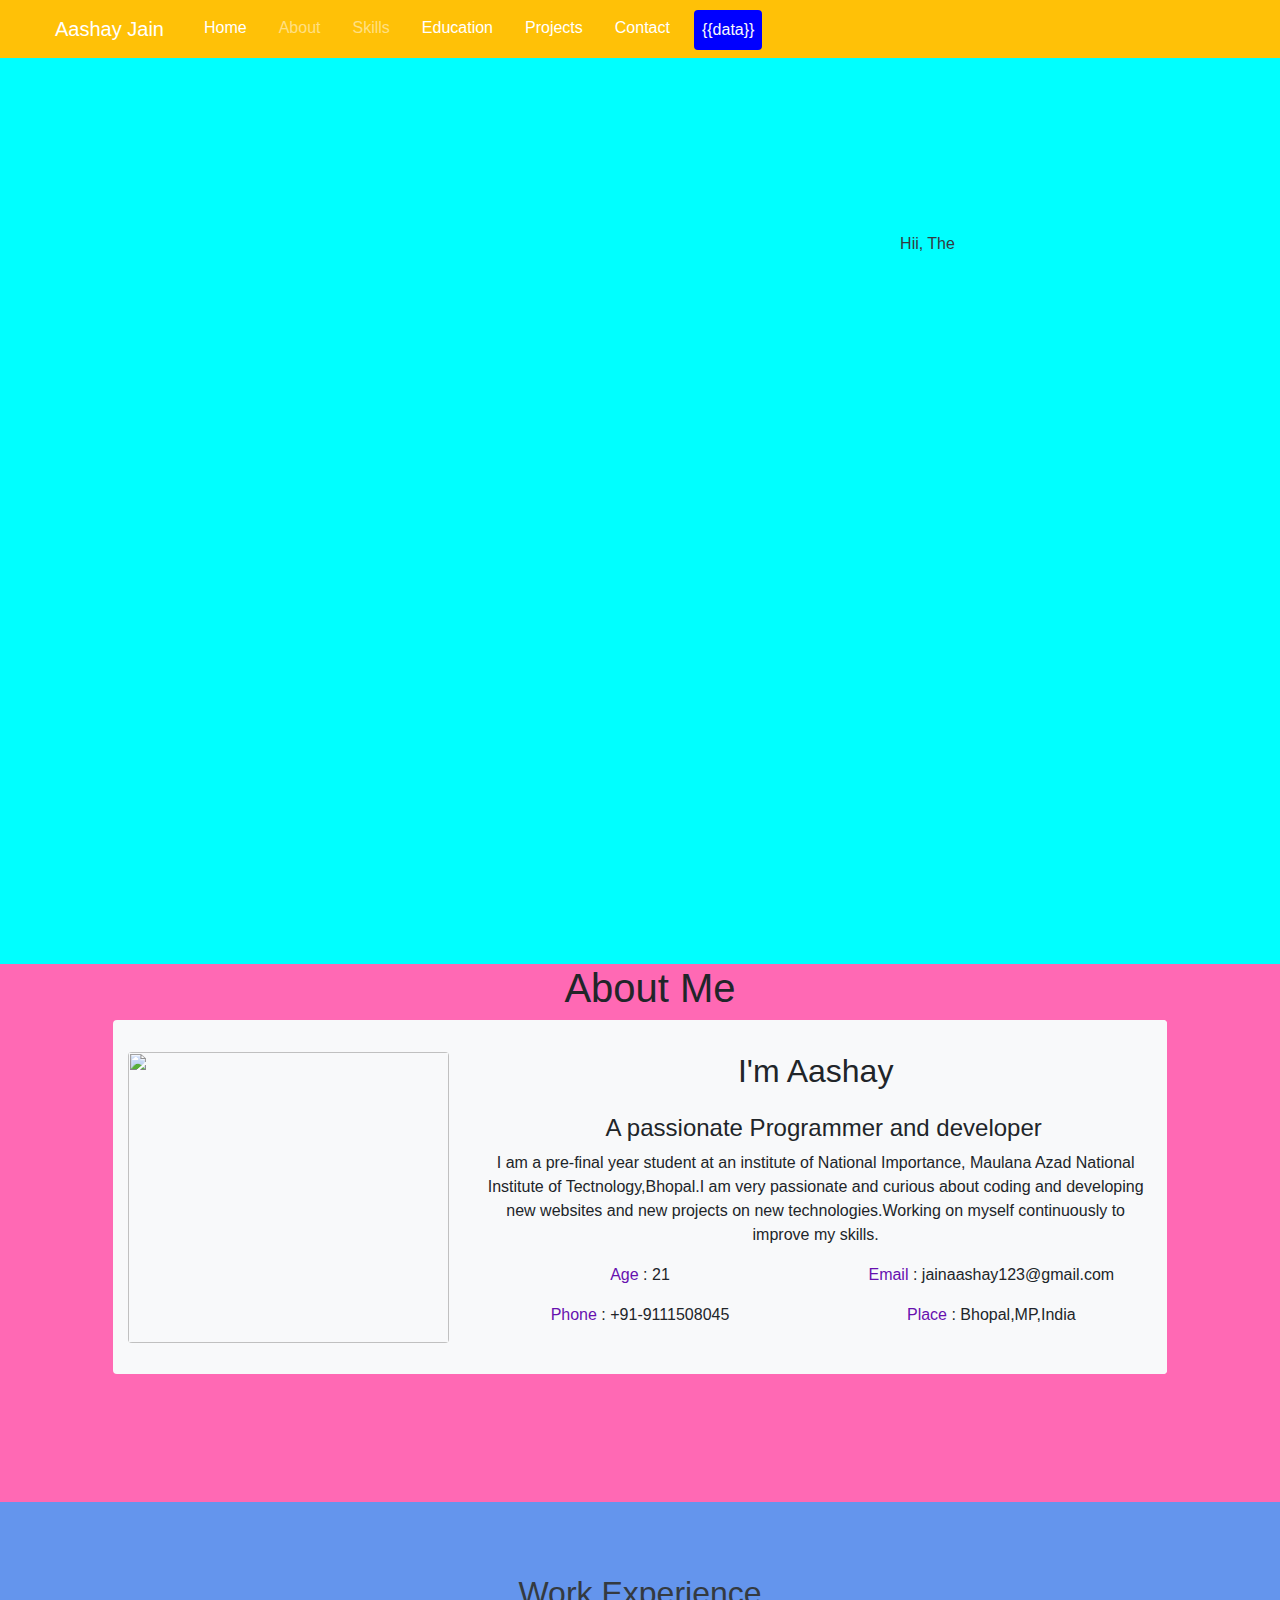
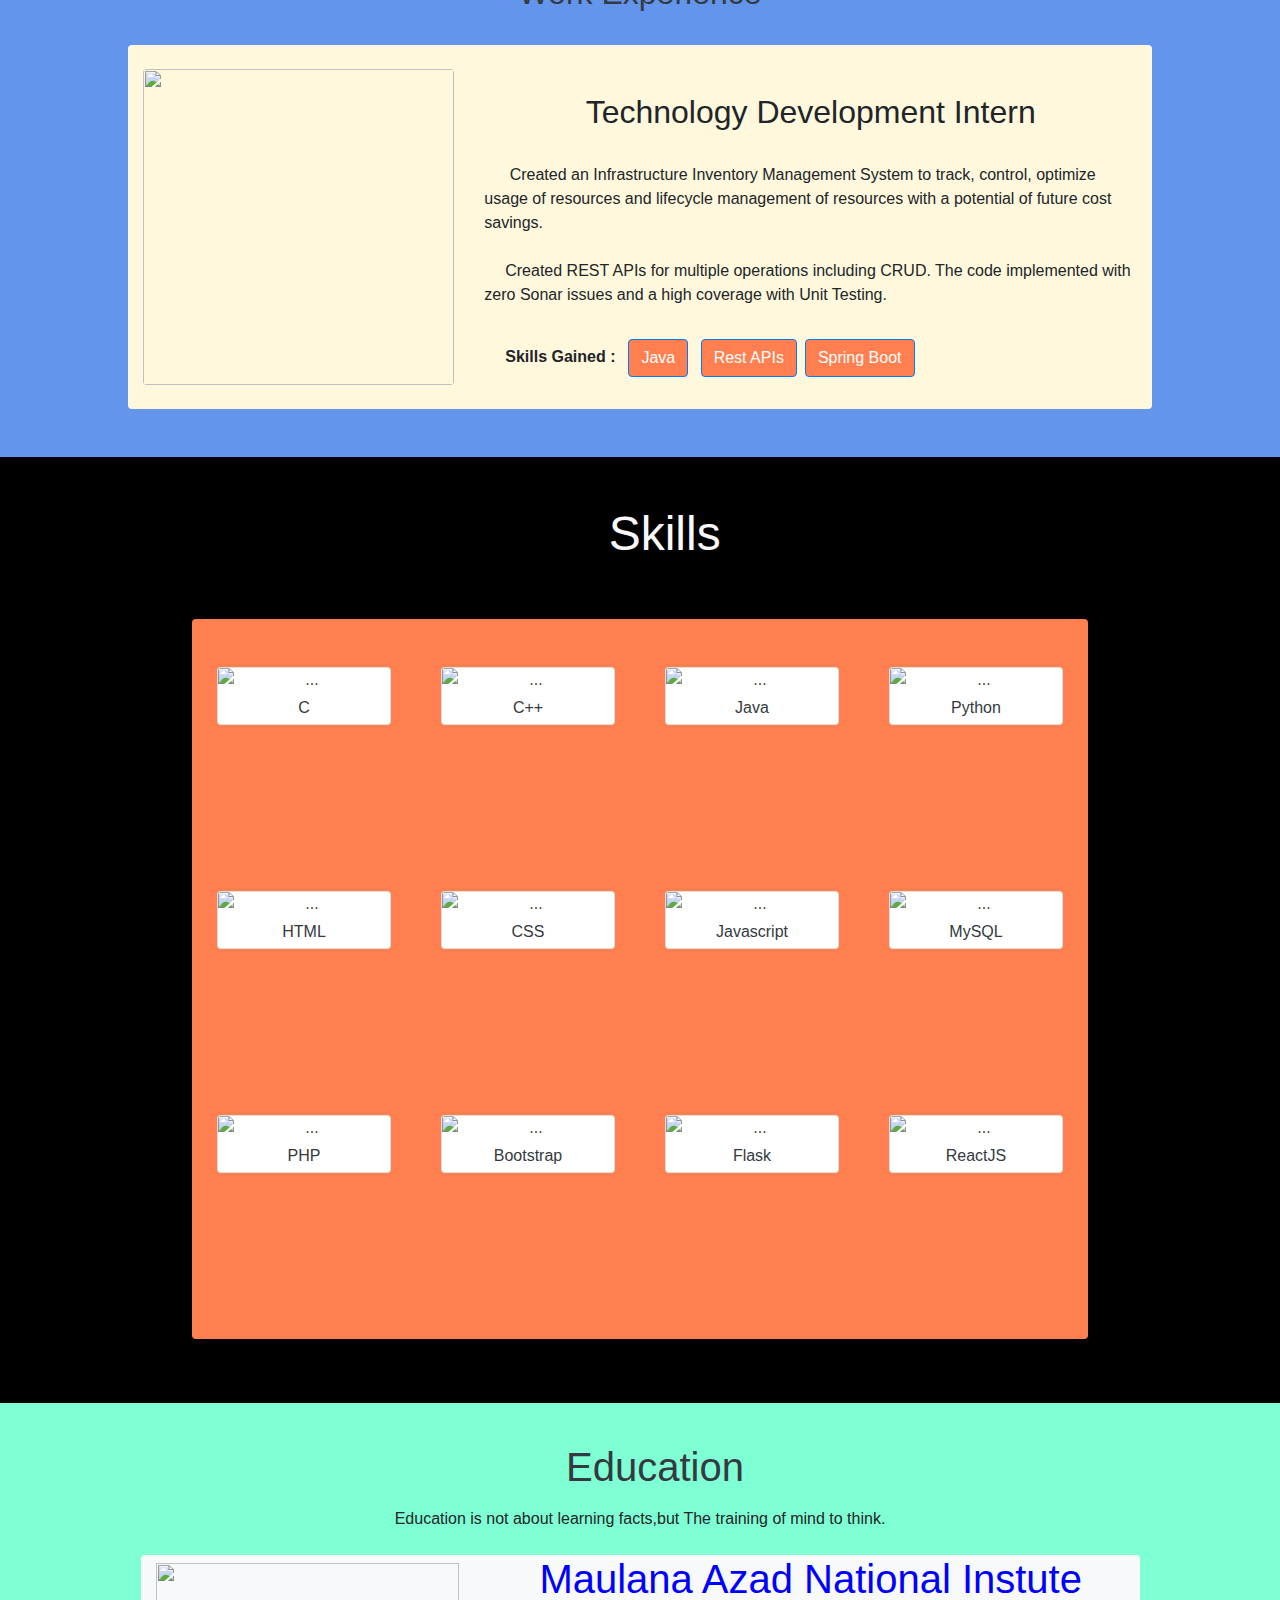
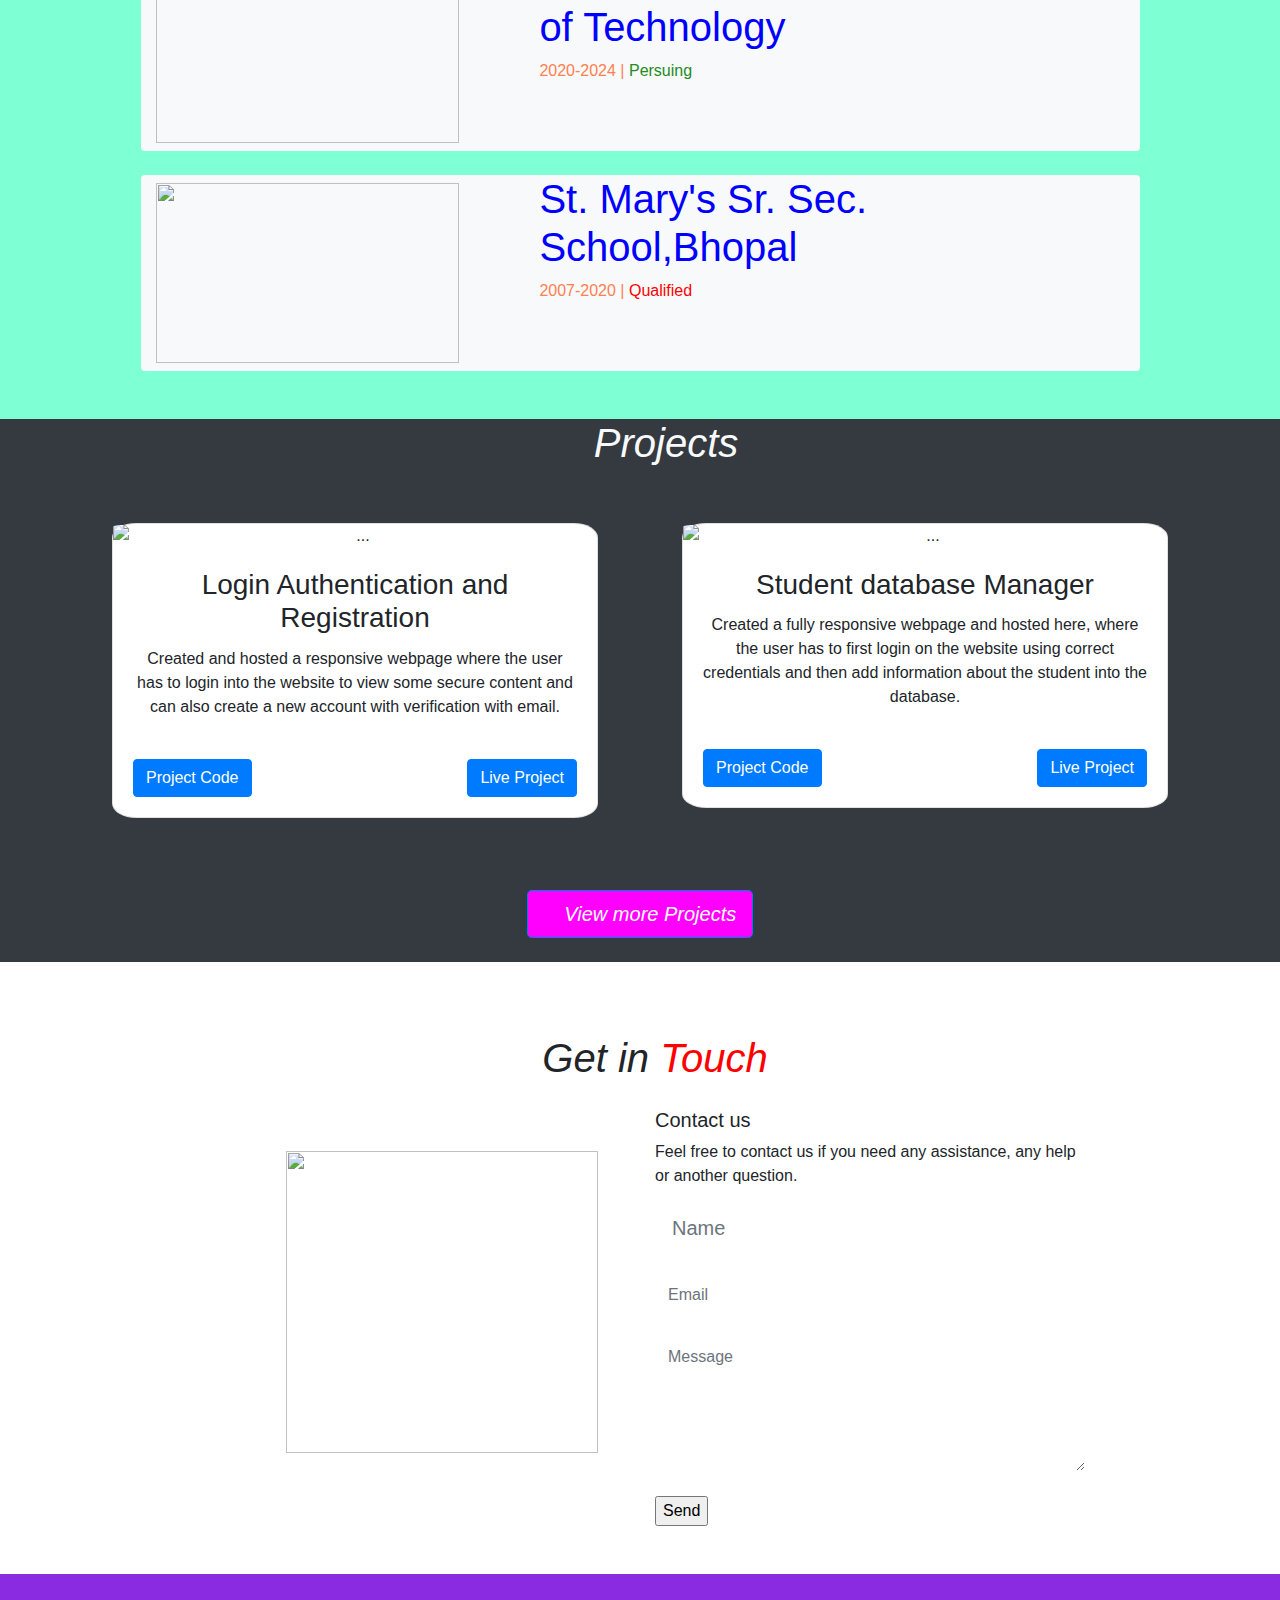
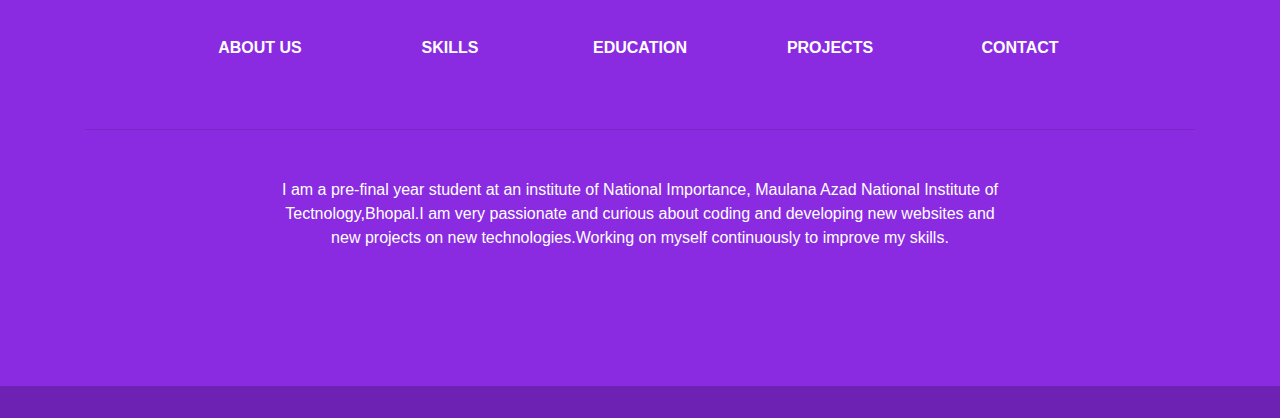
==== templates/index.html @ 1fad95d0 "Added Work Experience" ====
<!DOCTYPE html>
<html lang="en">

<head>
    <meta charset="UTF-8">
    <meta name="referrer" content="no-referrer-when-downgrade">
    <meta http-equiv="X-UA-Compatible" content="IE=edge">
    <meta name="viewport" content="width=device-width, initial-scale=1.0">
    <link rel="stylesheet" href="https://cdn.jsdelivr.net/npm/bootstrap@4.0.0/dist/css/bootstrap.min.css"
        integrity="sha384-Gn5384xqQ1aoWXA+058RXPxPg6fy4IWvTNh0E263XmFcJlSAwiGgFAW/dAiS6JXm" crossorigin="anonymous">
    <link rel="stylesheet" href="https://cdnjs.cloudflare.com/ajax/libs/font-awesome/4.7.0/css/font-awesome.min.css">
    <link href="https://cdn.jsdelivr.net/npm/bootstrap@5.3.0-alpha1/dist/css/bootstrap.min.css" rel="stylesheet"
        integrity="sha384-GLhlTQ8iRABdZLl6O3oVMWSktQOp6b7In1Zl3/Jr59b6EGGoI1aFkw7cmDA6j6gD" crossorigin="anonymous">
    <link rel="stylesheet" href="https://cdnjs.cloudflare.com/ajax/libs/font-awesome/5.15.3/css/all.min.css"
        integrity="sha512-iBBXm8fW90+nuLcSKlbmrPcLa0OT92xO1BIsZ+ywDWZCvqsWgccV3gFoRBv0z+8dLJgyAHIhR35VZc2oM/gI1w=="
        crossorigin="anonymous" referrerpolicy="no-referrer" />

    <link rel="stylesheet" href="static/css/style.css">


    <title>Document</title>
</head>

<body onload="myfunc1()">

    
    <nav class="navbar navbar-expand-md navbar-dark bg-warning fixed-top">
        <div class="container-fluid">
            <a class="navbar-brand fw-bold fs-3 mx-4 text-black " href="#">Aashay Jain</a>

            <button class="navbar-toggler ms-auto bg-dark" type="button" data-bs-toggle="collapse"
                data-bs-target="#collapseNavbar">
                <span class="navbar-toggler-icon fw-bold"></span>
            </button>

            <div class="navbar-collapse collapse" id="collapseNavbar">
                <ul class="navbar-nav ms-auto">
                    <li class="nav-item active  ">
                        <a class="nav-link fw-bold fs-4 mx-2 text-black text-center" href="#">Home</a>
                    </li>
                    <li class="nav-item  ">
                        <a class="nav-link fw-bold fs-4 mx-2 text-black text-center" href="#about">About</a>
                    </li>
                    <li class="nav-item  ">
                        <a class="nav-link fw-bold fs-4 mx-2 text-black text-center" href="#skills">Skills</a>
                    </li>
                    <li class="nav-item active  ">
                        <a class="nav-link fw-bold fs-4 mx-2 text-black text-center" href="#education">Education</a>
                    </li>
                    <li class="nav-item active  ">
                        <a class="nav-link fw-bold fs-4 mx-2 text-black text-center" href="#projects">Projects</a>
                    </li>
                    <li class="nav-item active  ">
                        <a class="nav-link fw-bold fs-4 mx-2 text-black text-center " href="#contact">Contact</a>
                    </li>
                    <li class="nav-item active  ">
                        <div style="padding-top: 2%;"> <a
                                class="nav-link fw-bold fs-5 mx-2 text-light text-center rounded" href="/login"
                                style="border-radius:10% ;background-color: blue;" id="l">{{data}}</a></div>
                    </li>
                </ul>

            </div>

        </div>
    </nav>

    <div style="background-color: aqua;padding-bottom: 5%;">

        <div class="row fs-1 fw-bold " style="padding-top: 20vh ;padding-left: 5%;padding-right: 5%;height:100vh"
            className="x">
            <div class="col" style="width:30%">
                <img src="static/images/hello.gif" alt=""
                    style="border-radius:50%;min-width:20vh;margin-left:15%;margin-right:10%;width:60%;min-height: 50vh;margin-top: 20vh;float:right"
                    id="hello">
            </div>

            <div class="col bubble bubble-bottom-left text-light mx-3  text-center "
                style="height:fit-content;border-radius: 10%;">

                <div class="text-dark my-3 fs-1" style="padding-top: 4vh;" id="mg1"> </div>
                <div class="text-dark my-5 fs-1" id="mg2"> </div>


                <a href="https://www.linkedin.com/in/aashay-jain-132b0b227" target="_blank"><i
                        class="fab fa-linkedin fs-1 mx-1"></i></a>
                <a href="https://github.com/jainAashay/" target="_blank"><i class="fab fa-github fs-1 mx-1"
                        style="color:black;"></i></a>



                <a href="https://instagram.com/aashay_jain20?igshid=ZDdkNTZiNTM=" target="_blank" style="color:red;"><i
                        class="fab fa-instagram fs-1 mx-1"></i></a>


            </div>


        </div>
        <div class="col bubble bubble-bottom-left text-light mx-3 text-center "
            style="height:fit-content;border-radius: 10%;display:none" className="m">

            <div class="text-dark my-3 fs-1" style="padding-top: 4vh;"> HII , There </div>
            <div class="text-dark my-5 fs-1"> I'm Aashay Jain </div>


            <a href="#"><i class="fab fa-linkedin fs-1 mx-1"></i></a>
            <a href="#"><i class="fab fa-linkedin fs-1 mx-1"></i></a>



            <a href="#" style="color:black;"><i class="fab fa-github fs-1 mx-1"></i></a>
            <a href="#" style="color: red;"><i class="fab fa-instagram fs-1 mb-3 "></i></a>

        </div>
    </div>
























    <div id="about" style="background-color: hotpink;">
        <div class=" " style="height:fit-content">
            <div>
                <h1 class="fw-bold  text-center"><i class="fas fa-grin text"
                        style="margin-top:8vh;margin-bottom: 4vh;"></i>&nbsp About Me</h1>
            </div>
            <div class="justify-content-center " style="padding-left: 10%;padding-right: 10%;padding-bottom: 10%;">
                <div class="row shadow-lg bg-light rounded text-center" style="height:80%;">
                    <div class="col-sm-12 col-md-4 " style="padding-top: 3%;padding-bottom: 3%;">
                        <img id="imgp" src="static/images/personal.jpg" alt="" style="width:100%;height:100%"
                            class="bg-body-tertiary rounded">
                    </div>
                    <div class="col-sm-12 col-md-8 fs-3 bg-light rounded " id="anim"
                        style="padding-top: 3%;padding-bottom: 3%;">
                        <h2 class="fw-bold pb-3" style="">I'm Aashay</h2>
                        <h4 class="fw-bold ml-3" style="">A passionate Programmer and developer</h4>
                        <p class="fs-4" style="">I am a pre-final year student at an institute of National
                            Importance, Maulana Azad National Institute of Tectnology,Bhopal.I am very passionate and
                            curious about coding and developing new websites and new projects on new
                            technologies.Working on
                            myself continuously to improve my skills. </p>
                        <div class="row fs-5 fw-bold" style="">
                            <div class="col-md-6 col-sm-12 ">
                                <span style="color:rgb(103, 16, 175)"> Age</span> : 21

                            </div>
                            <div class="col-md-6 col-sm-12 ">
                                <span style="color:rgb(103, 16, 175)"> Email</span> : jainaashay123@gmail.com

                            </div>

                        </div>
                        <div class="row fs-5 my-3" style="">
                            <div class="col-md-6 col sm-12 fw-bold">
                                <span style="color:rgb(103, 16, 175)"> Phone</span> : +91-9111508045

                            </div>
                            <div class="col-md-6 col-sm-12 fw-bold">
                                <span style="color:rgb(103, 16, 175)"> Place</span> : Bhopal,MP,India

                            </div>

                        </div>
                    </div>
                </div>
            </div>
        </div>
    </div>



    <div style="background-color: cornflowerblue;">


        <div class="container py-5" style="width:80%">

            <h2 class="text-center text-dark fw-bold py-4 fs-1">
                <i class='fas fa-pen-alt' class="fs-1"></i> Work Experience
            </h2>


            <div class="row shadow-lg rounded py-4" style="background-color: cornsilk;">

                <div class="col-sm-12 col-md-4">

                    <img src="/static/images/Logo1.png" alt="" style="width: 100%; height: 100%;"
                        class="bg-body-tertiary rounded">

                </div>
                <div class="col-sm-12 col-md-8">
                    <h2 class="text-center fw-bold py-4 px-3">Technology Development Intern</h2>
                    <div class="fs-5">
                        &nbsp;<i class='fas fa-thumbs-up' style="color:green"></i>&nbsp;
                        Created an Infrastructure Inventory Management System to
                        track, control, optimize usage of resources and lifecycle
                        management of resources with a potential of future cost savings.<br><br> &nbsp;<i
                            class='fas fa-thumbs-up' style="color:green"></i> Created REST APIs for multiple operations
                        including CRUD. The code implemented with zero Sonar issues and a high coverage with Unit
                        Testing.
                        <br> <br> &nbsp;<i class='fas fa-thumbs-up' style="color:green"></i>

                        <b>Skills Gained : &nbsp;</b><button class="btn btn-primary fw-bold my-2 mx-1"
                            style="background-color: coral;">Java</button> <button
                            class="btn btn-primary fw-bold my-2 mx-1" style="background-color: coral;">Rest APIs</button><button class="btn btn-primary fw-bold my-2 mx-1"
                            style="background-color: coral;">Spring Boot</button> 
                    </div>
                </div>
            </div>
        </div>
    </div>

    




    <div style="background-color: black;padding-bottom: 5%;">
        <h1 class="text-center fw-bold py-5 text-light" style="font-size: xxx-large">
            <i class="fas fa-code "></i> Skills
        </h1>
        <div class="container text-light shadow-lg rounded pt-5 " id="skills"
            style="width:70%;background-color: coral;">








            <div class="row text-center rounded text-dark " style="height:fit-content">
                <div class="col-6 col-md-3 col-sm-6 rounded shadow-lg" style="aspect-ratio: 1;">

                    <div class="card rounded shadow-lg text-center" style="margin-left: 5%;margin-right:5%;">
                        <img src="static/images/C.png" class="card-img-top" alt="..." style="height:75%;">
                        <div class="card-body p-1 fw-bold fs-5">
                            <p class="card-text" style="margin-top:0px;"> C</p>
                        </div>
                    </div>

                </div>
                <div class="col-6 col-md-3 col-sm-6  rounded shadow-lg" style="aspect-ratio: 1;">

                    <div class="card" style="margin-left: 5%;margin-right:5%;">
                        <img src="static/images/C++.png" class="card-img-top " alt="..." style="height:75%;">
                        <div class="card-body p-1 fw-bold fs-5">
                            <p class="card-text" style="margin-top:0px;"> C++</p>
                        </div>
                    </div>
                </div>
                <div class="col-6 col-md-3 col-sm-6  rounded shadow-lg" style="aspect-ratio: 1;">

                    <div class="card" style="margin-left: 5%;margin-right:5%;">
                        <img src="static/images/Java.png" class="card-img-top" alt="..." style="height:75%;">
                        <div class="card-body p-1 fw-bold fs-5">
                            <p class="card-text" style="margin-top:0px;">Java</p>
                        </div>
                    </div>
                </div>

                <div class="col-6 col-md-3 col-sm-6  rounded shadow-lg" style="aspect-ratio: 1;">

                    <div class="card" style="margin-left: 5%;margin-right:5%;">
                        <img src="static/images/Python.png" class="card-img-top" alt="..." style="height:75%;">
                        <div class="card-body p-1 fw-bold fs-5">
                            <p class="card-text" style="margin-top:0px;">Python</p>
                        </div>
                    </div>
                </div>


            </div>

            <div class="row text-center rounded" style="height:fit-content">
                <div class="col-6 col-md-3 col-sm-6  rounded shadow-lg text-dark" style="aspect-ratio: 1;">

                    <div class="card" style="margin-left: 5%;margin-right:5%;">
                        <img src="static/images/html.png" class="card-img-top" alt="..." style="height:75%;">
                        <div class="card-body p-1 fw-bold fs-5">
                            <p class="card-text" style="margin-top:0px;"> HTML</p>
                        </div>
                    </div>
                </div>
                <div class="col-6 col-md-3 col-sm-6  rounded shadow-lg text-dark" style="aspect-ratio: 1;">

                    <div class="card" style="margin-left: 5%;margin-right:5%;">
                        <img src="static/images/css.png" class="card-img-top" alt="..." style="height:75%;">
                        <div class="card-body p-1 fw-bold fs-5">
                            <p class="card-text" style="margin-top:0px;"> CSS</p>
                        </div>
                    </div>
                </div>
                <div class="col-6 col-md-3 col-sm-6  rounded shadow-lg text-dark" style="aspect-ratio: 1;">

                    <div class="card" style="margin-left: 5%;margin-right:5%;">
                        <img src="static/images/js.png" class="card-img-top" alt="..." style="height:75%;">
                        <div class="card-body p-1 fw-bold fs-5">
                            <p class="card-text" style="margin-top:0px;">Javascript</p>
                        </div>
                    </div>
                </div>

                <div class="col-6 col-md-3 col-sm-6  rounded shadow-lg text-dark" style="aspect-ratio: 1;">

                    <div class="card" style="margin-left: 5%;margin-right:5%;">
                        <img src="static/images/Mysql.png" class="card-img-top" alt="..." style="height:75%;">
                        <div class="card-body p-1 fw-bold fs-5">
                            <p class="card-text" style="margin-top:0px;">MySQL</p>
                        </div>
                    </div>
                </div>


            </div>

            <div class="row text-center rounded" style="height:fit-content">
                <div class="col-6 col-md-3 col-sm-6  rounded shadow-lg text-dark" style="aspect-ratio: 1;">

                    <div class="card" style="margin-left: 5%;margin-right:5%;">
                        <img src="static/images/php.png" class="card-img-top" alt="..." style="height:75%;">
                        <div class="card-body p-1 fw-bold fs-5">
                            <p class="card-text" style="margin-top:0px;"> PHP</p>
                        </div>
                    </div>
                </div>
                <div class="col-6 col-md-3 col-sm-6  rounded shadow-lg text-dark" style="aspect-ratio: 1;">

                    <div class="card" style="margin-left: 5%;margin-right:5%;">
                        <img src="static/images/Bootstrap.png" class="card-img-top" alt="..." style="height:75%;">
                        <div class="card-body p-1 fw-bold fs-5">
                            <p class="card-text" style="margin-top:0px;"> Bootstrap</p>
                        </div>
                    </div>
                </div>
                <div class="col-6 col-md-3 col-sm-6  rounded shadow-lg text-dark" style="aspect-ratio: 1;">

                    <div class="card" style="margin-left: 5%;margin-right:5%;">
                        <img src="static/images/flask.png" class="card-img-top" alt="..." style="height:75%;">
                        <div class="card-body p-1 fw-bold fs-5">
                            <p class="card-text" style="margin-top:0px;">Flask</p>
                        </div>
                    </div>
                </div>

                <div class="col-6 col-md-3 col-sm-6 rounded shadow-lg text-dark" style="aspect-ratio: 1;">

                    <div class="card" style="margin-left: 5%;margin-right:5%;">
                        <img src="static/images/react.png" class="card-img-top" alt="..." style="height:75%;">
                        <div class="card-body p-1 fw-bold fs-5">
                            <p class="card-text" style="margin-top:0px;">ReactJS</p>
                        </div>
                    </div>
                </div>


            </div>






        </div>

    </div>





    <div class="" id="education" style="background-color: aquamarine;">
        <div class="container py-4">
            <h1 class="text-center fw-bold text-dark my-3"> <i class="fas fa-graduation-cap"></i>Education</h1>
            <p class="text-center fs-3">Education is not about learning facts,but The training of mind to think.</p>
            <div class="row shadow-lg rounded my-4 bg-light" style="margin-left:5%;margin-right: 5%;">
                <div class="col-12 col-sm-4 col-md-4 my-2">
                    <img src="static/images/manit.jfif" alt="" style="width:100%;height:20vh;">
                </div>
                <div class="col-12 col-sm-8 col-md-8">
                    <h1 class="fs-3 fw-bold " style="color:blue;padding-left: 8%;"> Maulana Azad National Instute of
                        Technology</h1>
                    <p class="fs-2" style="padding-left: 8%;color:coral">2020-2024 <span class="">|</span> <span
                            class="fw-bold fs-3 " style="color:forestgreen">Persuing</span></p>
                </div>


            </div>
            <div class="row shadow-lg rounded my-4 bg-light" style="margin-left:5%;margin-right: 5%;">
                <div class="col-12 col-sm-4 col-md-4 my-2">
                    <img src="static/images/school.jfif" alt="" style="width:100%;height:20vh;">
                </div>
                <div class="col-12 col-sm-8 col-md-8">
                    <h1 class="fs-3 fw-bold " style="color:blue;padding-left: 8%;"> St. Mary's Sr. Sec. School,Bhopal
                    </h1>
                    <p class="fs-2" style="padding-left: 8%;color:coral">2007-2020 <span class="">|</span> <span
                            class="fw-bold fs-3" style="color:red">Qualified</span></p>
                </div>


            </div>
        </div>

    </div>


    <div class="bg-dark" id="projects">
        <div class="container ">
            <h1 class="fw-bold fs-1 text-center text-light "><i class="fas fa-desktop" style="margin-top:6vh;">&nbsp
                    Projects</i></h1>

            <div class="row">
                <div class="col-sm-12 col-md-6 shadow-lg mt-5 mb-5 text-center">
                    <div class="card " style="width: 90%;border-radius:5%;margin-left: 5%;margin-right: 5%;">
                        <img src="static/images/login.png" class="card-img-top" alt="..."
                            style="border-top-left-radius:10%;border-top-right-radius:10%">
                        <div class="card-body" style="border-radius: 5%;">
                            <h3 class="card-title text-center fw-bold">Login Authentication and Registration</h3>
                            <p class="card-text text-center fs-5">Created and hosted a responsive webpage where the user
                                has to login into the website to view some secure content and can also create a new account
                                with verification with email.
                            </p>
                        </div>

                        <div class="card-body" style="border-radius: 5%;">
                            <a href="#" class="btn btn-primary fs-6 " style="float:left" target="_blank">Project
                                Code</a>
                            <a href="/login" class="btn btn-primary fs-6" style="float: right;" target="_blank">Live
                                Project</a>
                        </div>
                    </div>
                </div>

                <div class="col-sm-12 col-md-6 shadow-lg mt-5 mb-5 text-center">
                    <div class="card " style="width: 90%;border-radius:5%;margin-left: 5%;margin-right: 5%;">
                        <img src="static/images/DB.png" class="card-img-top" alt="..."
                            style="border-top-left-radius:10%;border-top-right-radius:10%">
                        <div class="card-body" style="border-radius: 5%;">
                            <h3 class="card-title text-center fw-bold">Student database Manager</h3>
                            <p class="card-text text-center fs-5">Created a fully responsive webpage and hosted here,
                                where the user has to first login on the website using correct credentials and then add information about the student
                                into
                                the database.</p>
                        </div>

                        <div class="card-body" style="border-radius: 5%;">
                            <a href="https://github.com/jainAashay/Student-Information-Management-System"
                                class="btn btn-primary fs-6 " style="float:left" target="_blank">Project Code</a>
                            <a href="/information" class="btn btn-primary fs-6" style="float: right;"
                                target="_blank">Live Project</a>
                        </div>
                    </div>
                </div>
            </div>
            <div class="text-center py-4">
                <a class="btn btn-primary btn-lg " style="background-color: magenta;" data-toggle="collapse"
                    href="#collapseExample" role="button" aria-expanded="false" aria-controls="collapseExample"
                    onclick="disappear()" id="y">
                    <i class="fas fa-eye "> View more Projects</i>
                </a>

            </div>
            <div class="collapse" id="collapseExample">
                <div class="row">
                    <div class="col-sm-12 col-md-6 shadow-lg mt-5 text-center">
                        <div class="card " style="width: 90%;border-radius:5%;margin-left: 5%;margin-right: 5%;">
                            <img src="static/images/otp.png" class="card-img-top" alt="..."
                                style="border-top-left-radius:10%;border-top-right-radius:10%">
                            <div class="card-body">
                                <h3 class="card-title text-center fw-bold">OTP Verification</h3>
                                <p class="card-text text-center fs-5">Created a GUI based OTP Verification program to
                                    send and verify OTP via Email with a validity of 30 seconds.</p>
                            </div>

                            <div class="card-body" style="border-radius: 5%;">
                                <a href="https://github.com/jainAashay/OTP-Verification" class="btn btn-primary fs-6 "
                                    style="float:left" target="_blank">Project Code</a>
                                <a href="/login" class="btn btn-primary fs-6" style="float: right;" target="_blank">Live
                                    Project</a>
                            </div>
                        </div>
                    </div>
                    <div class="col-sm-12 col-md-6 shadow-lg mt-5 text-center pb-4">
                        <div class="card " style="width: 90%;border-radius:5%;margin-left: 5%;margin-right: 5%;">
                            <img src="static/images/image.png" class="card-img-top" alt="..."
                                style="border-top-left-radius:10%;border-top-right-radius:10%;">
                            <div class="card-body">
                                <h3 class="card-title text-center fw-bold">Random Quote Generator</h3>
                                <p class="card-text text-center fs-5">Created a responsive website which generates
                                    random famous quotes according to the category wise choice of the user using API,
                                    HTML,CSS and Javascript.
                                </p>
                            </div>

                            <div class="card-body" style="border-radius: 5%;">
                                <a href="https://github.com/jainAashay/Quotes-Generator" class="btn btn-primary fs-6 "
                                    style="float:left" target="_blank">Project Code</a>
                                <a href="https://relaxed-travesseiro-a10b91.netlify.app/" class="btn btn-primary fs-6"
                                    style="float: right;" target="_blank">Live Project</a>
                            </div>
                        </div>
                    </div>


                </div>
            </div>
        </div>
    </div>









    <h1 class="text-center fs-1 " style="margin:2%;margin-top:8vh;"><i class="fas fa-comment fs-1">Get in <span
                style="color:red">Touch</span></i></h1>
    <div class="shadow-lg rounded" style="margin-left:10%;margin-right: 10%;" id="contact">
        <div class="row" style="margin-left:5%;margin-right: 5%;">
            <div class="col-sm-6 text-center">
                <img src="static/images/contact.png" alt=""
                    style="max-height:400px;width: 85%; height: 85%;margin-top: 10%;margin-left: 10%; float: right;"
                    id="iimg">
            </div>
            <div class="col-sm-6 contact-form-wrapper d-flex justify-content-center">
                <form action="/" class="contact-form" method="POST">
                    <h5 class="title fs-1 fw-bold">Contact us</h5>
                    <p class="description">Feel free to contact us if you need any assistance, any help or another
                        question.
                    </p>
                    <div>
                        <input type="text" class="form-control form-control-lg rounded border-white mb-4 form-input"
                            id="name" placeholder="Name" name="name" required>
                    </div>
                    <div>
                        <input type="email" class="form-control rounded border-white mb-4 form-input"
                            placeholder="Email" name="email" required>
                    </div>
                    <div>
                        <textarea id="message" class="form-control rounded border-white mb-4 form-text-area" rows="5"
                            cols="30" placeholder="Message" name="msg" required></textarea>
                    </div>
                    <div class="submit-button-wrapper">
                        <input type="submit" value="Send" onclick="Thanks()">
                    </div>
                </form>
            </div>
        </div>

    </div>

    <div>
        <!-- Footer -->
        <footer class="text-center text-white" style="background-color: blueviolet;width:100%;">
            <!-- Grid container -->
            <div class="container">
                <!-- Section: Links -->
                <section class="mt-5">
                    <!-- Grid row-->
                    <div class="row text-center d-flex justify-content-center pt-5">
                        <!-- Grid column -->
                        <div class="col-md-2 my-3">
                            <h6 class="text-uppercase font-weight-bold">
                                <a href="#about" class="text-white">About us</a>
                            </h6>
                        </div>
                        <!-- Grid column -->

                        <!-- Grid column -->
                        <div class="col-md-2 my-3">
                            <h6 class="text-uppercase font-weight-bold">
                                <a href="#skills" class="text-white">Skills</a>
                            </h6>
                        </div>
                        <!-- Grid column -->

                        <!-- Grid column -->
                        <div class="col-md-2 my-3">
                            <h6 class="text-uppercase font-weight-bold">
                                <a href="#education" class="text-white">Education</a>
                            </h6>
                        </div>
                        <!-- Grid column -->

                        <!-- Grid column -->
                        <div class="col-md-2 my-3">
                            <h6 class="text-uppercase font-weight-bold">
                                <a href="#projects" class="text-white">Projects</a>
                            </h6>
                        </div>
                        <!-- Grid column -->

                        <!-- Grid column -->
                        <div class="col-md-2 my-3">
                            <h6 class="text-uppercase font-weight-bold">
                                <a href="#contact" class="text-white">Contact</a>
                            </h6>
                        </div>
                        <!-- Grid column -->
                    </div>
                    <!-- Grid row-->
                </section>
                <!-- Section: Links -->

                <hr class="my-5" />

                <!-- Section: Text -->
                <section class="mb-5">
                    <div class="row d-flex justify-content-center">
                        <div class="col-lg-8 fs-5">
                            <p>
                                I am a pre-final year student at an institute of National Importance, Maulana Azad
                                National Institute of Tectnology,Bhopal.I am very passionate and curious about coding
                                and developing new websites and new projects on new technologies.Working on myself
                                continuously to improve my skills.
                            </p>
                        </div>
                    </div>
                </section>
                <!-- Section: Text -->

                <!-- Section: Social -->
                <section class="text-center mb-5">


                    <a href="https://instagram.com/aashay_jain20?igshid=ZDdkNTZiNTM=" class="text-white me-4 fs-2"
                        target="_blank">
                        <i class="fab fa-instagram"></i>
                    </a>
                    <a href="https://www.linkedin.com/in/aashay-jain-132b0b227" class="text-white me-4 fs-2"
                        target="_blank">
                        <i class="fab fa-linkedin"></i>
                    </a>
                    <a href="https://github.com/jainAashay/" class="text-white me-4 fs-2" target="_blank">
                        <i class="fab fa-github"></i>
                    </a>
                </section>
                <!-- Section: Social -->
            </div>
            <!-- Grid container -->

            <!-- Copyright -->
            <div class="text-center p-3" style="background-color: rgba(0, 0, 0, 0.2)">

            </div>
            <!-- Copyright -->
        </footer>
        <!-- Footer -->
    </div>






    <script src="https://ajax.googleapis.com/ajax/libs/jquery/3.6.3/jquery.min.js"></script>
    <script src="https://cdn.jsdelivr.net/npm/bootstrap@5.3.0-alpha1/dist/js/bootstrap.bundle.min.js"
        integrity="sha384-w76AqPfDkMBDXo30jS1Sgez6pr3x5MlQ1ZAGC+nuZB+EYdgRZgiwxhTBTkF7CXvN"
        crossorigin="anonymous"></script>
    <script>
        var j = 0, txt1 = "Hii, There", txt2 = "I'm Aashay Jain", i = 0;
        async function f1() {

            if (j < txt1.length) {

                document.getElementById("mg1").innerHTML += txt1.charAt(j);
                j++;
                setTimeout(f1, 100);
            }
        }
        async function f2() {

            if (i < txt2.length) {
                document.getElementById("mg2").innerHTML += txt2.charAt(i);
                i++;
                setTimeout(f2, 100);
            }
        }
        function myfunc1() {

            if (document.getElementById('l').innerHTML == "Sign Out") {

                document.getElementById("l").href = "/logout";
            }
            else {
                document.getElementById("l").href = "/login";
            }



            let txt = 'Hii There';
            console.log(txt);
            var speed = 25;
            var i = 0;
            f1();
            setTimeout(f2, 1100);


        }
        function disappear() {
            document.getElementById('y').style.display = 'none';
        }
        function Thanks()
        {
            alert("Thanks !! I will reach You soon")
        }
    </script>






    <!--Start of Tawk.to Script-->
    <script type="text/javascript">
        var Tawk_API = Tawk_API || {}, Tawk_LoadStart = new Date();
        (function () {
            var s1 = document.createElement("script"), s0 = document.getElementsByTagName("script")[0];
            s1.async = true;
            s1.src = 'https://embed.tawk.to/6415e93c4247f20fefe6ace0/1grqpe5hq';
            s1.charset = 'UTF-8';
            s1.setAttribute('crossorigin', '*');
            s0.parentNode.insertBefore(s1, s0);
        })();
    </script>
    <!--End of Tawk.to Script-->


    <script src="https://code.jquery.com/jquery-3.2.1.slim.min.js"
        integrity="sha384-KJ3o2DKtIkvYIK3UENzmM7KCkRr/rE9/Qpg6aAZGJwFDMVNA/GpGFF93hXpG5KkN"
        crossorigin="anonymous"></script>
    <script src="https://cdn.jsdelivr.net/npm/popper.js@1.12.9/dist/umd/popper.min.js"
        integrity="sha384-ApNbgh9B+Y1QKtv3Rn7W3mgPxhU9K/ScQsAP7hUibX39j7fakFPskvXusvfa0b4Q"
        crossorigin="anonymous"></script>
    <script src="https://cdn.jsdelivr.net/npm/bootstrap@4.0.0/dist/js/bootstrap.min.js"
        integrity="sha384-JZR6Spejh4U02d8jOt6vLEHfe/JQGiRRSQQxSfFWpi1MquVdAyjUar5+76PVCmYl"
        crossorigin="anonymous"></script>
</body>

</html>
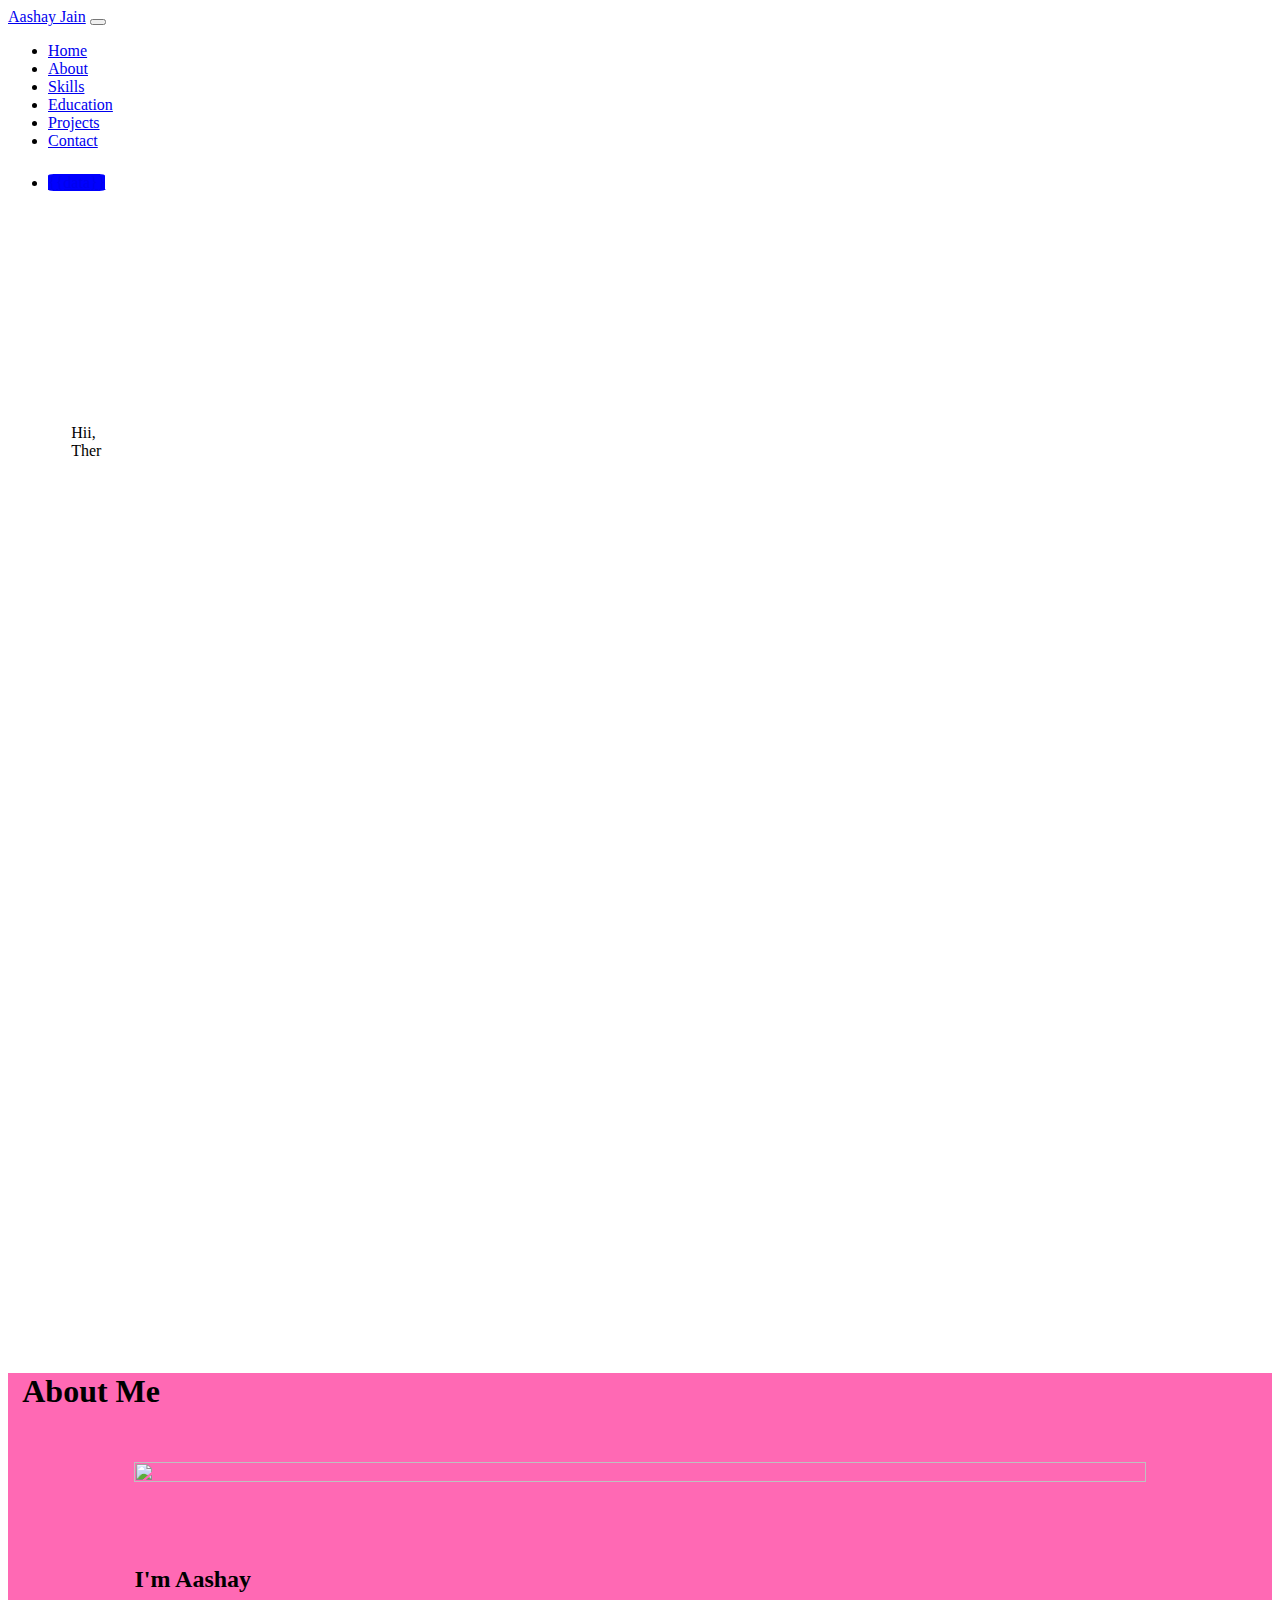
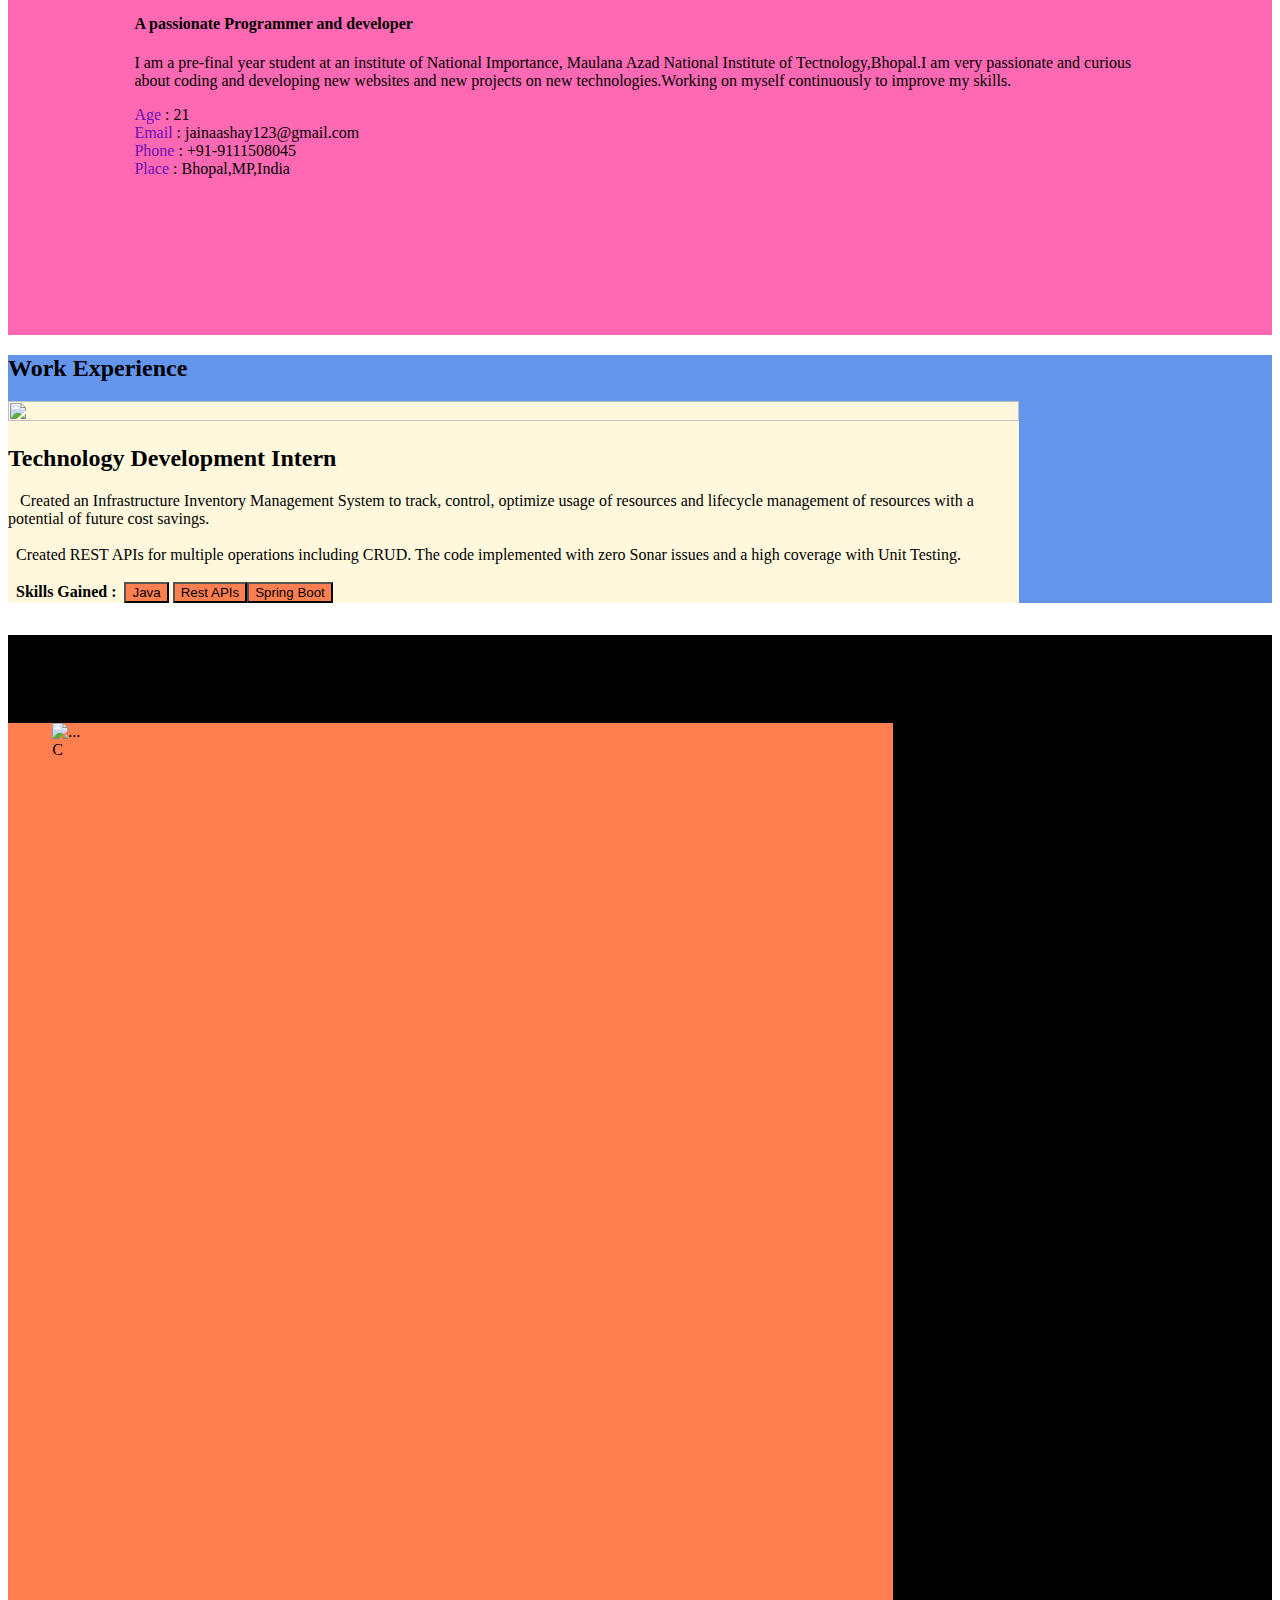
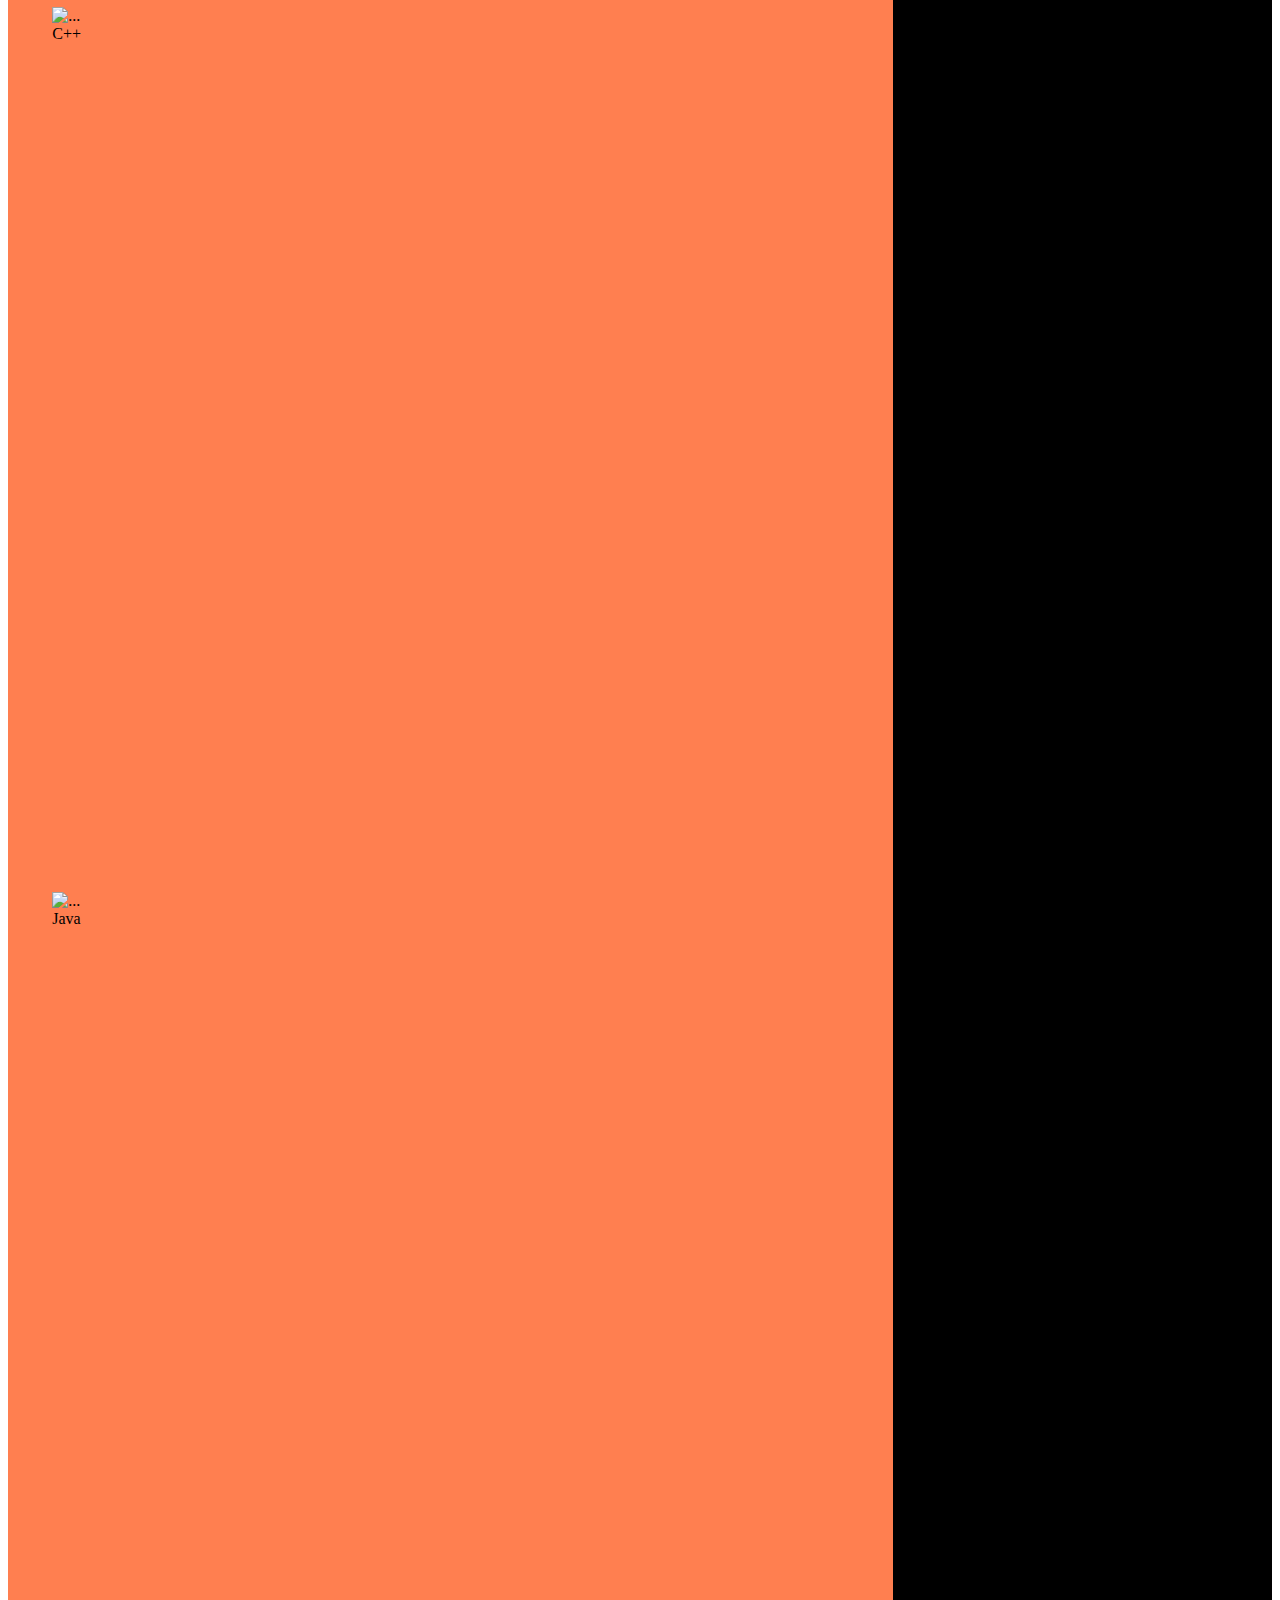
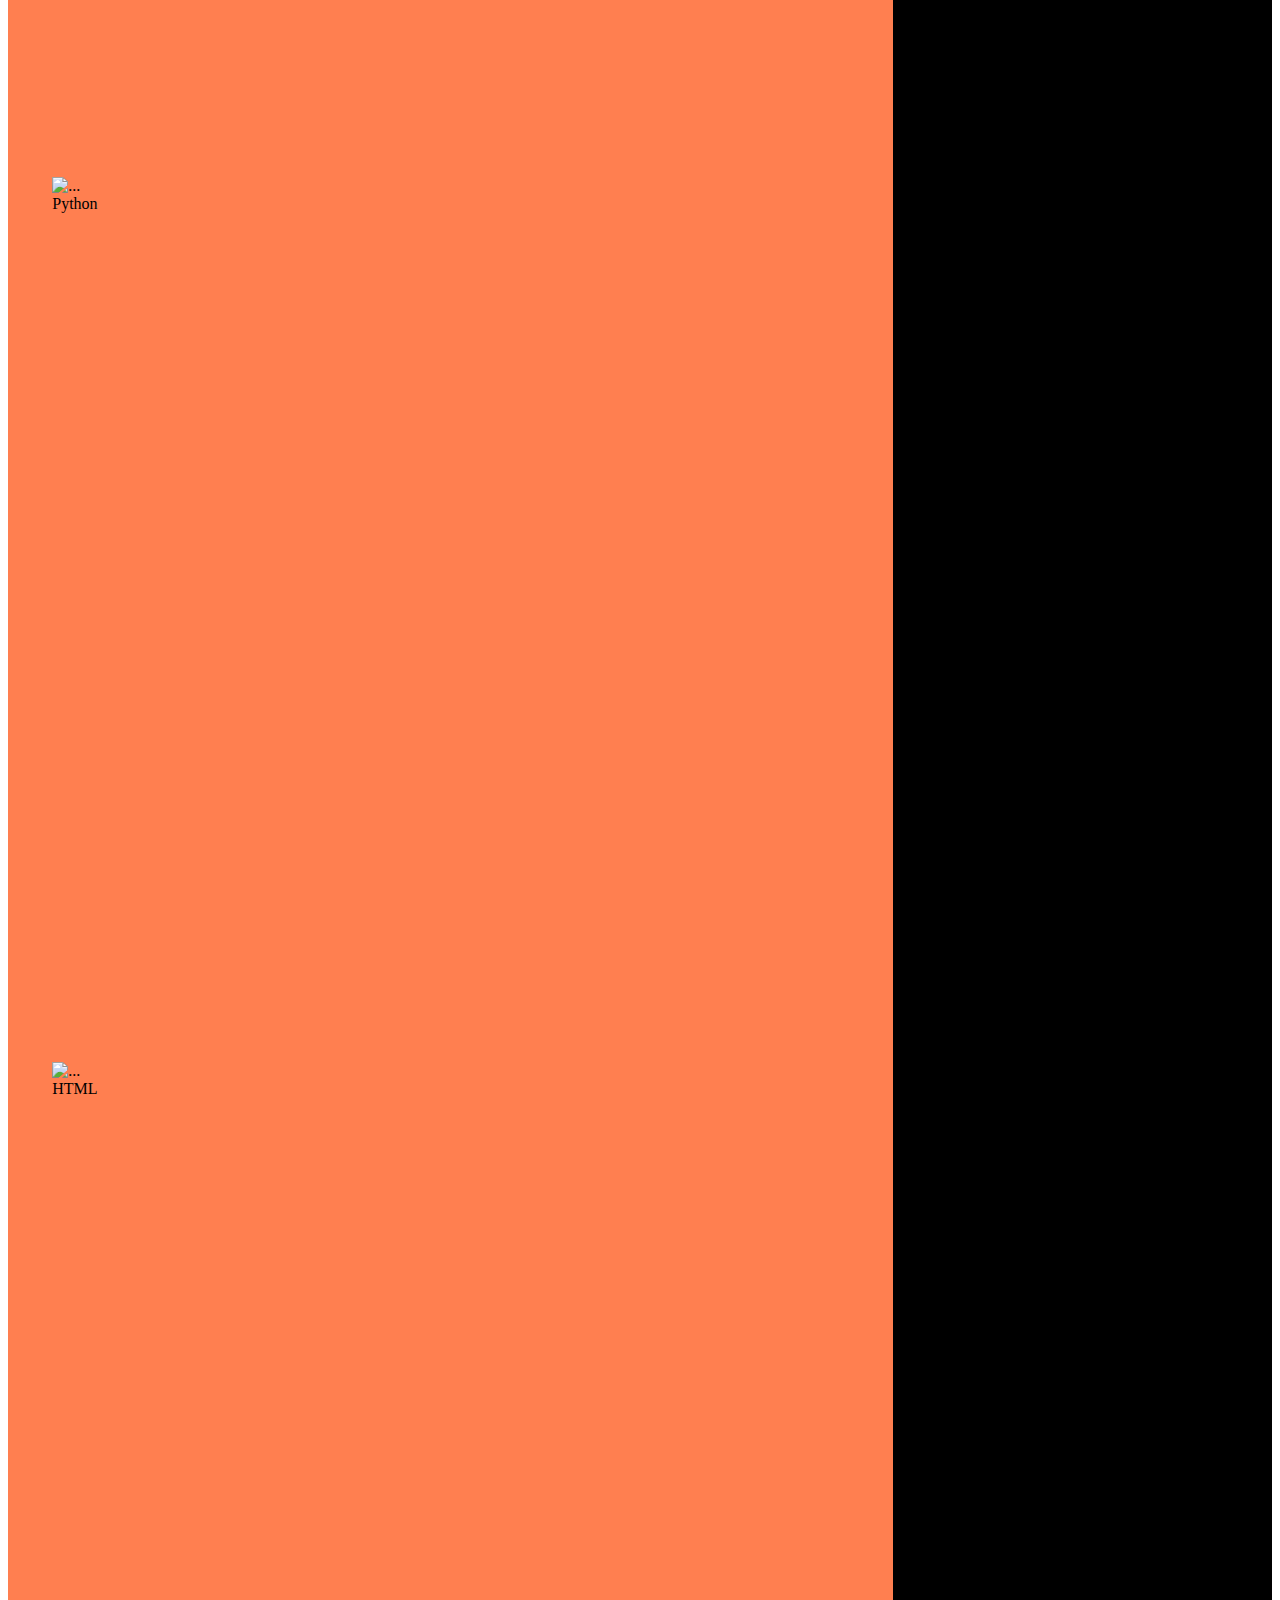
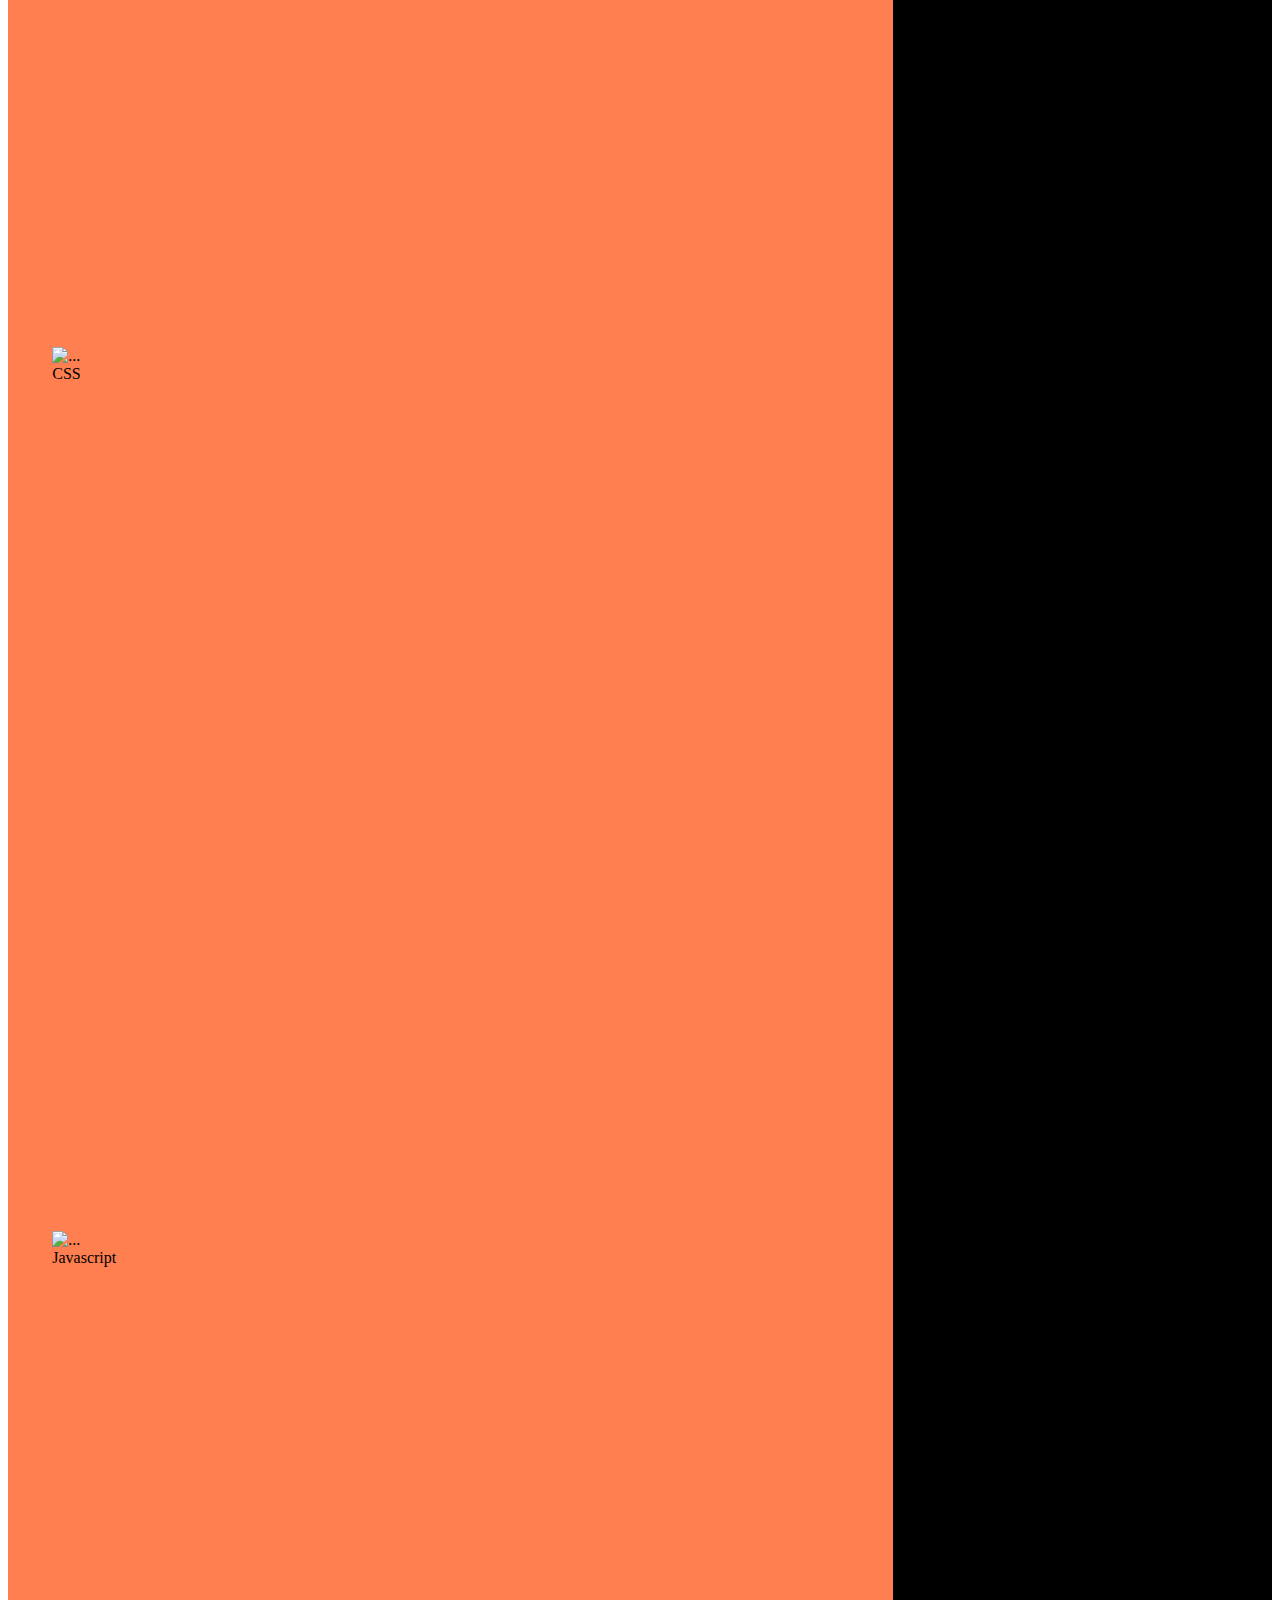
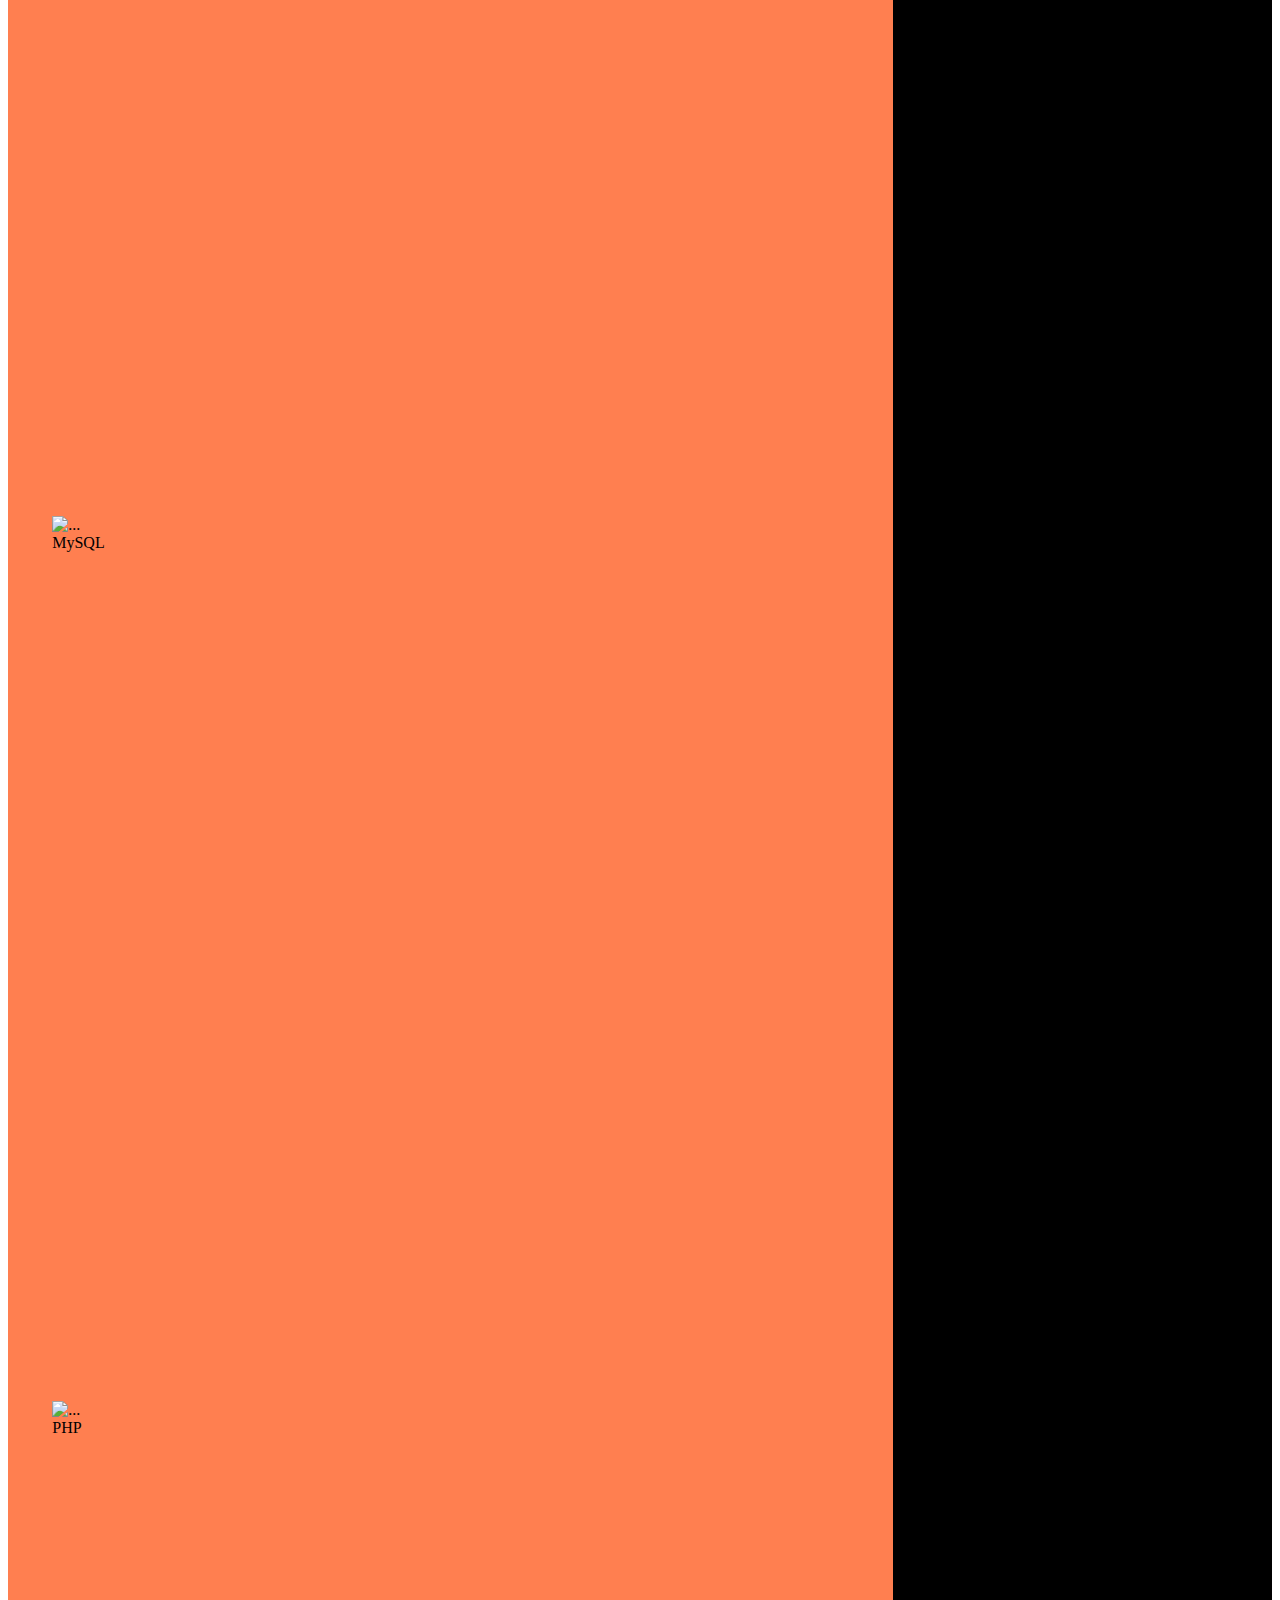
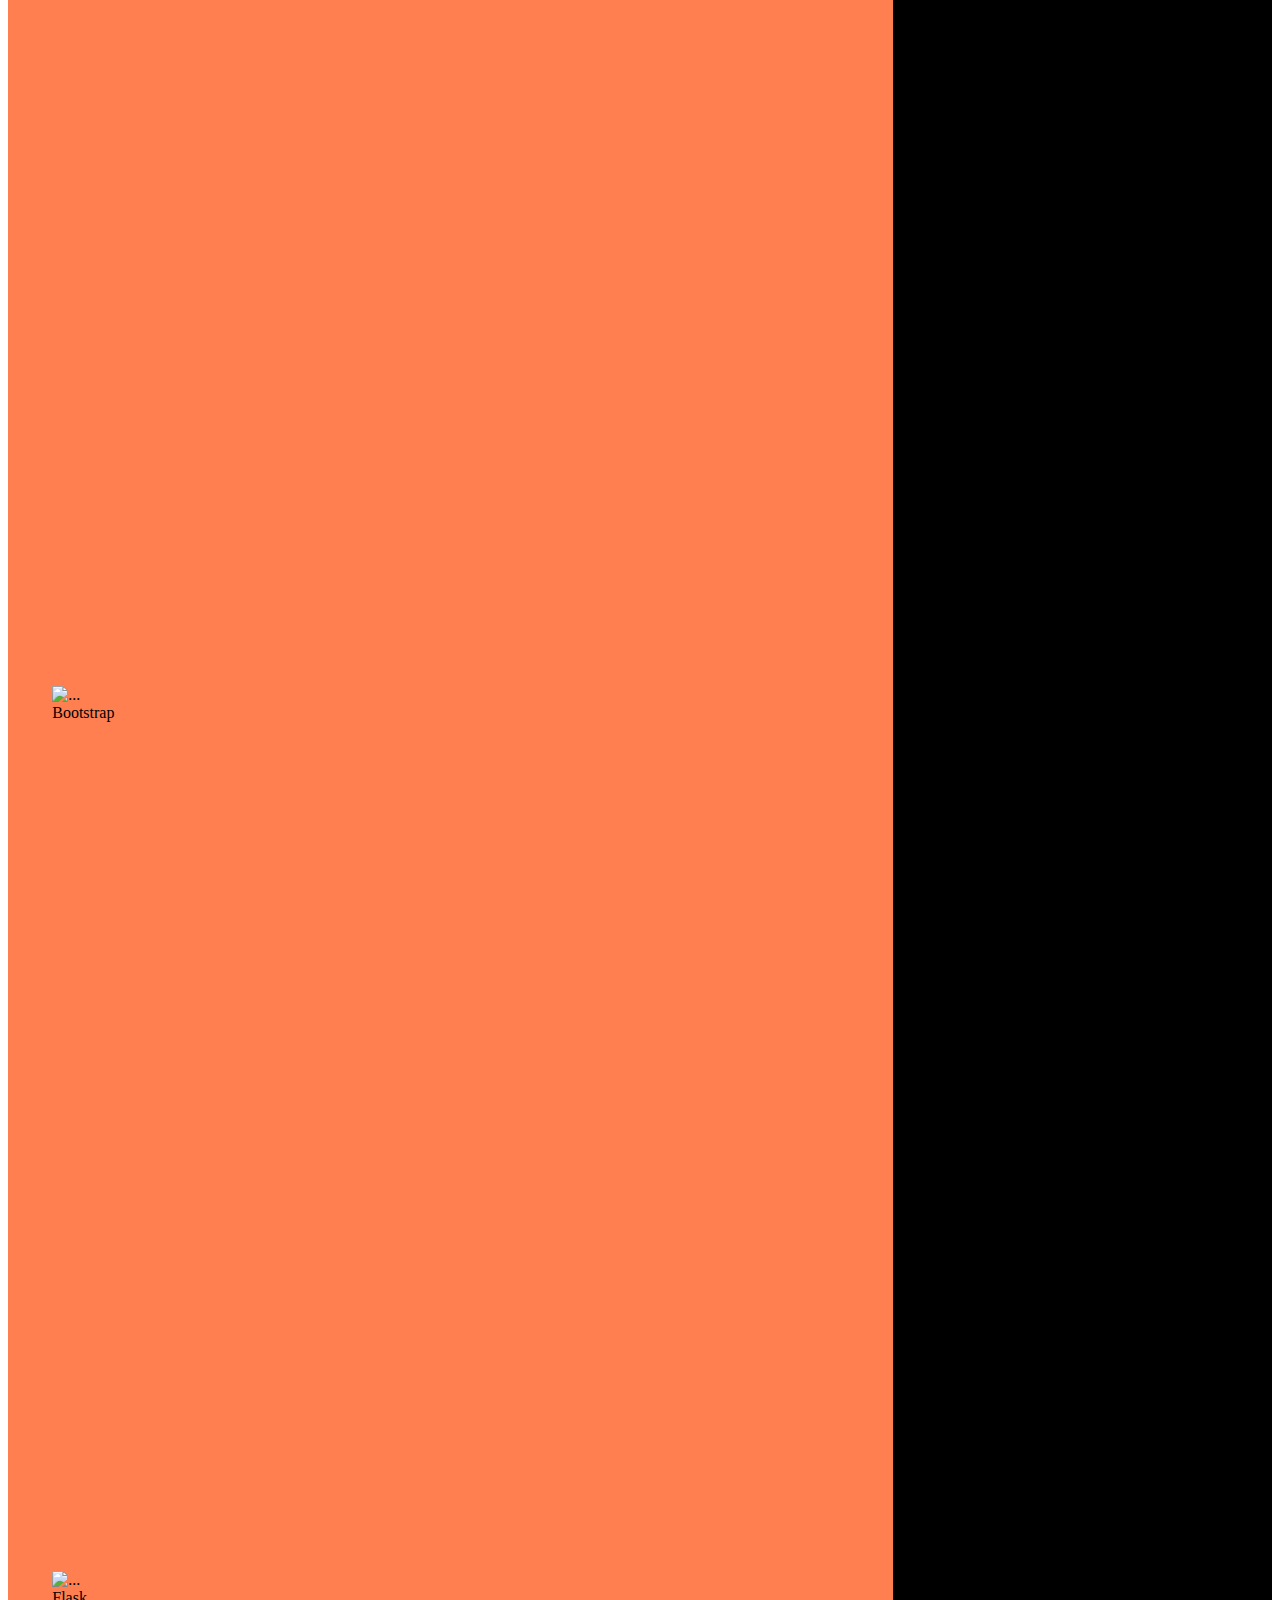
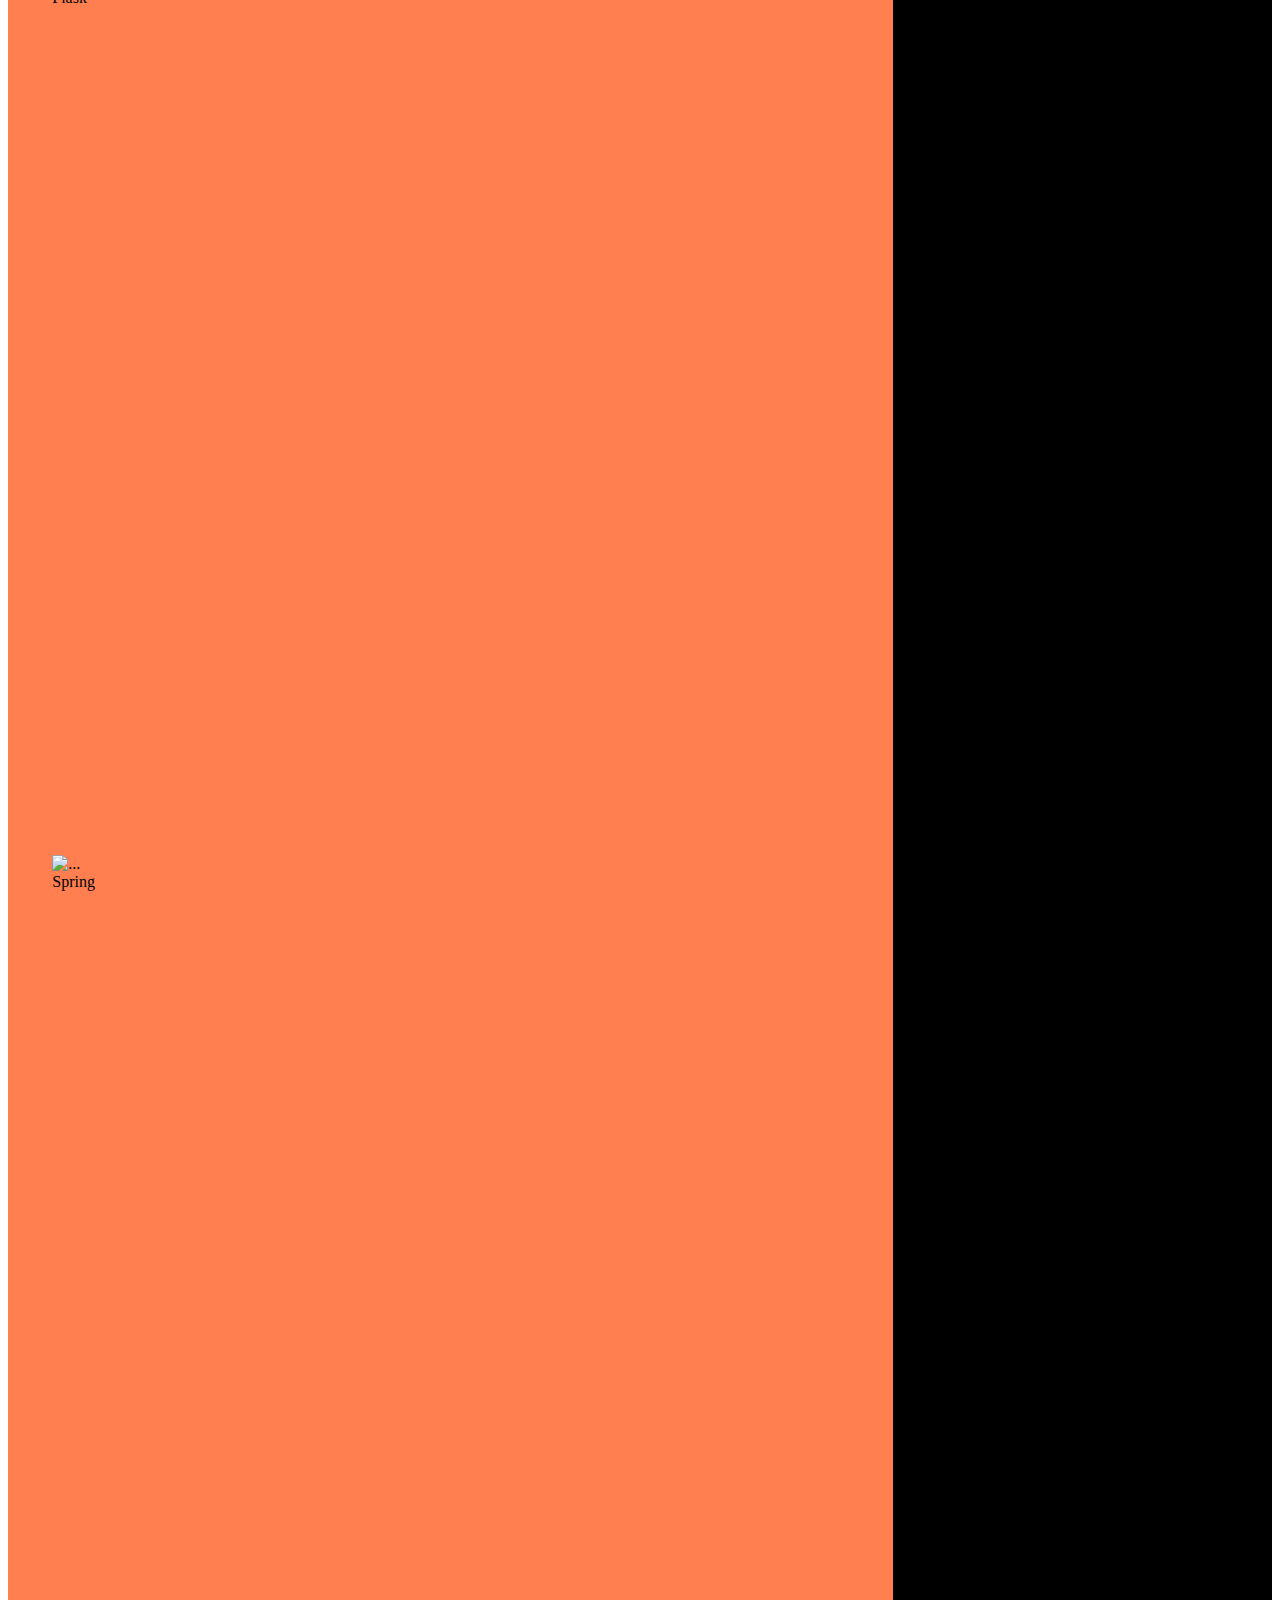
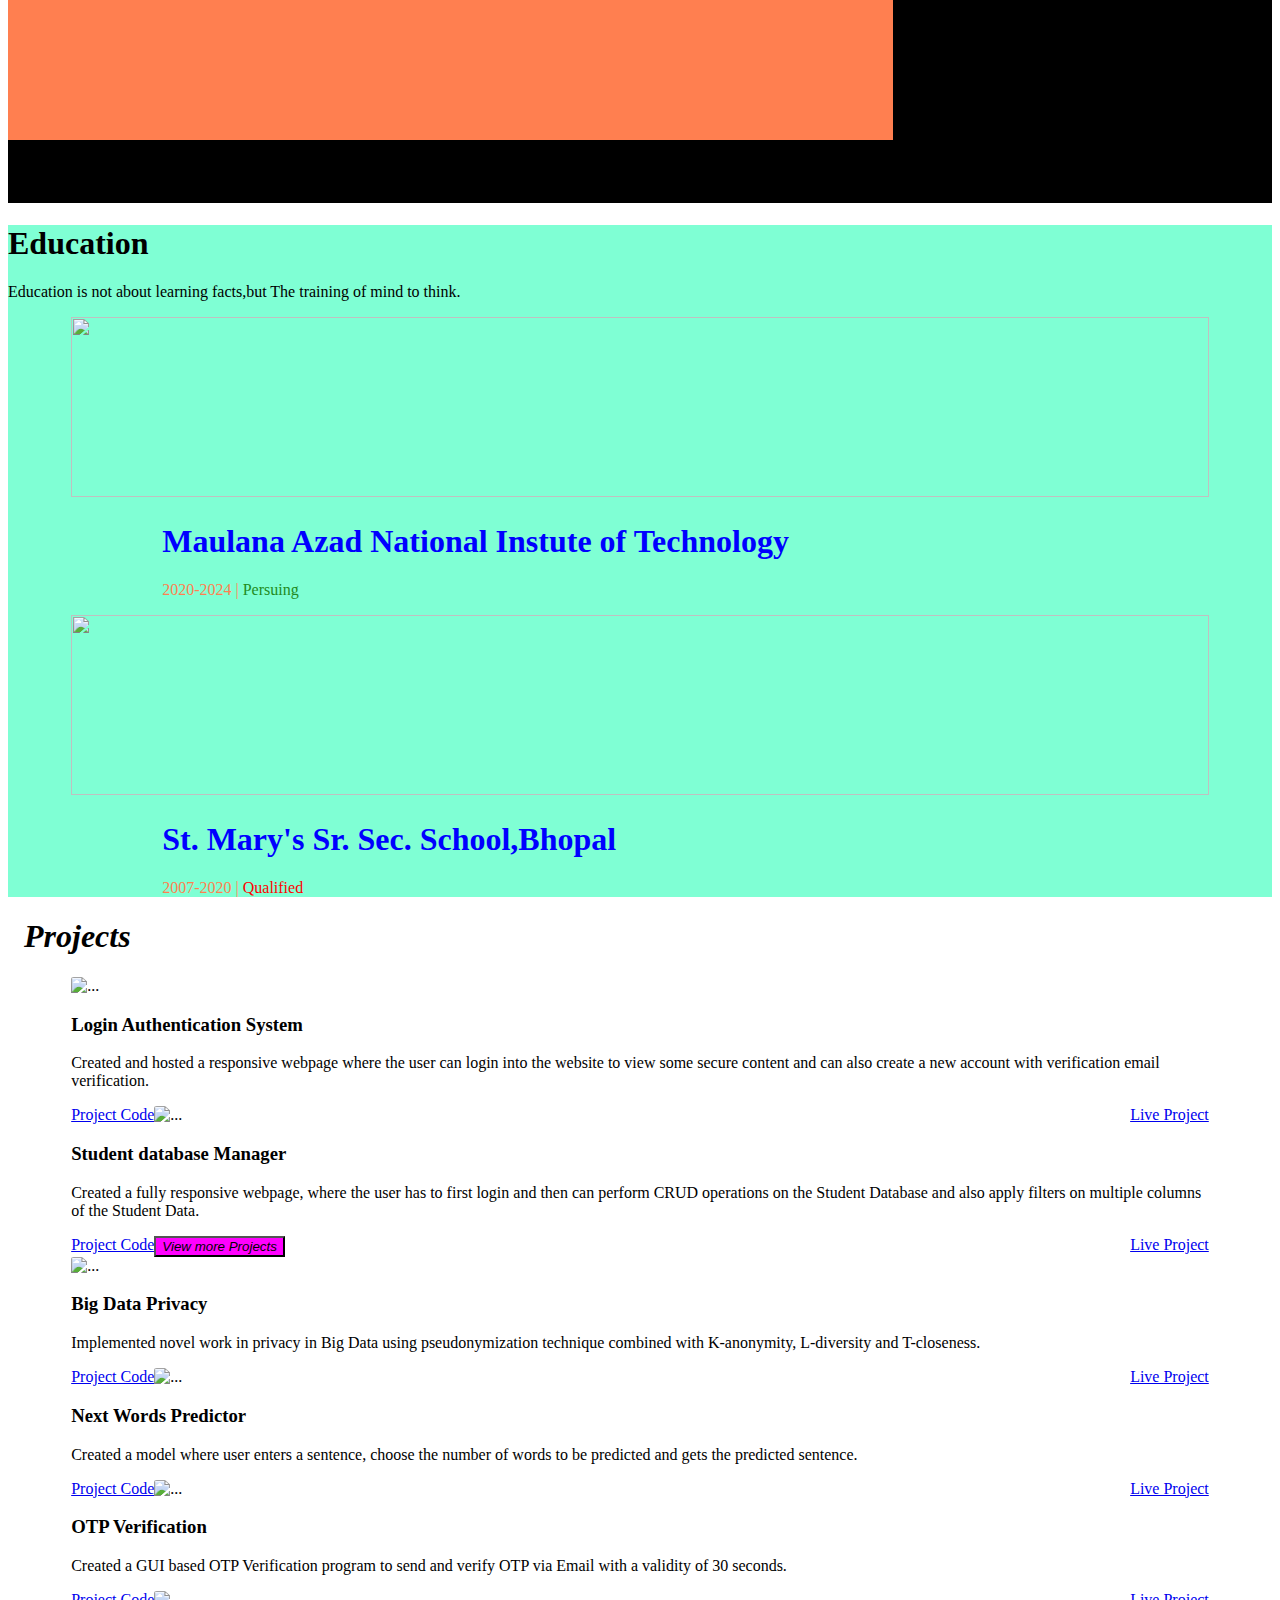
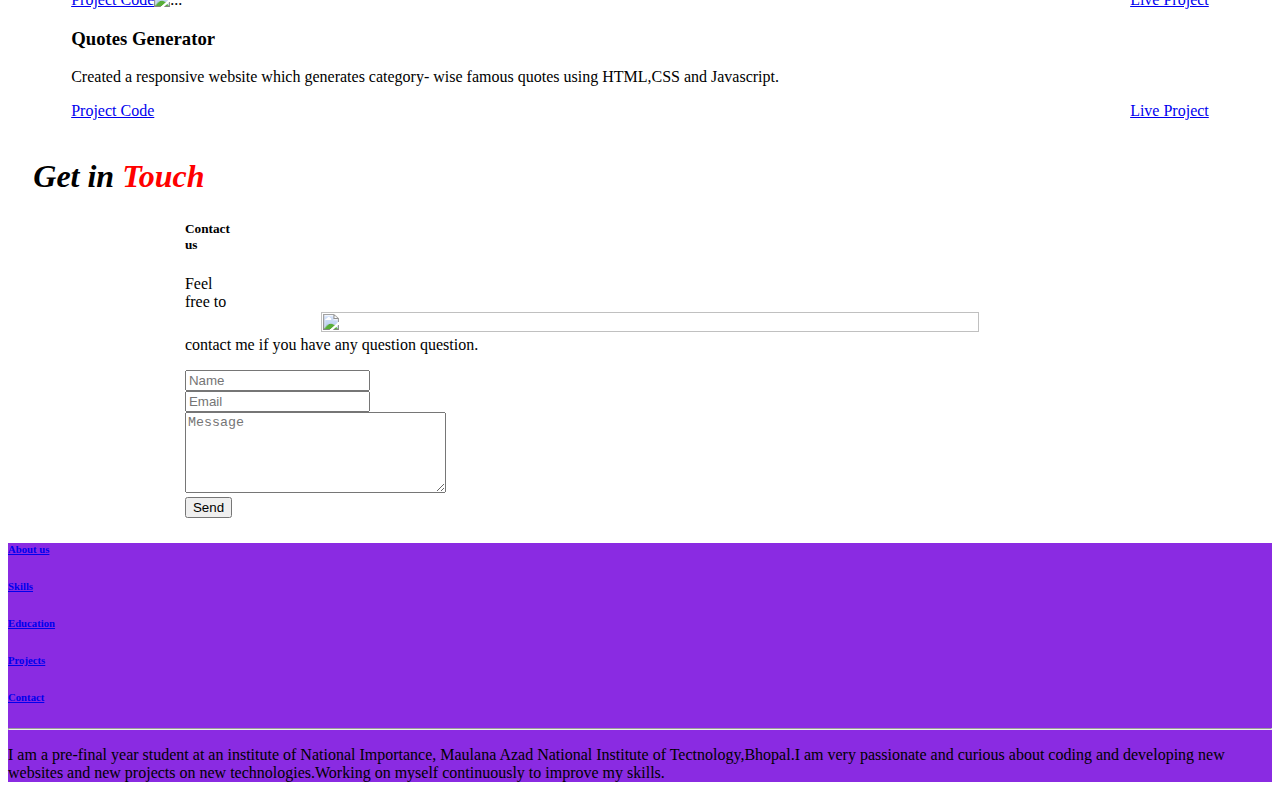
==== commit 2fbef712: "Improved UI of Project Section" ====
--- a/templates/index.html
+++ b/templates/index.html
@@ -3,14 +3,13 @@
 
 <head>
     <meta charset="UTF-8">
-    <meta name="referrer" content="no-referrer-when-downgrade">
-    <meta http-equiv="X-UA-Compatible" content="IE=edge">
+
+
     <meta name="viewport" content="width=device-width, initial-scale=1.0">
-    <link rel="stylesheet" href="https://cdn.jsdelivr.net/npm/bootstrap@4.0.0/dist/css/bootstrap.min.css"
-        integrity="sha384-Gn5384xqQ1aoWXA+058RXPxPg6fy4IWvTNh0E263XmFcJlSAwiGgFAW/dAiS6JXm" crossorigin="anonymous">
-    <link rel="stylesheet" href="https://cdnjs.cloudflare.com/ajax/libs/font-awesome/4.7.0/css/font-awesome.min.css">
-    <link href="https://cdn.jsdelivr.net/npm/bootstrap@5.3.0-alpha1/dist/css/bootstrap.min.css" rel="stylesheet"
-        integrity="sha384-GLhlTQ8iRABdZLl6O3oVMWSktQOp6b7In1Zl3/Jr59b6EGGoI1aFkw7cmDA6j6gD" crossorigin="anonymous">
+
+
+    <link href="https://cdn.jsdelivr.net/npm/bootstrap@5.3.2/dist/css/bootstrap.min.css" rel="stylesheet"
+        integrity="sha384-T3c6CoIi6uLrA9TneNEoa7RxnatzjcDSCmG1MXxSR1GAsXEV/Dwwykc2MPK8M2HN" crossorigin="anonymous">
     <link rel="stylesheet" href="https://cdnjs.cloudflare.com/ajax/libs/font-awesome/5.15.3/css/all.min.css"
         integrity="sha512-iBBXm8fW90+nuLcSKlbmrPcLa0OT92xO1BIsZ+ywDWZCvqsWgccV3gFoRBv0z+8dLJgyAHIhR35VZc2oM/gI1w=="
         crossorigin="anonymous" referrerpolicy="no-referrer" />
@@ -23,7 +22,7 @@
 
 <body onload="myfunc1()">
 
-    
+
     <nav class="navbar navbar-expand-md navbar-dark bg-warning fixed-top">
         <div class="container-fluid">
             <a class="navbar-brand fw-bold fs-3 mx-4 text-black " href="#">Aashay Jain</a>
@@ -65,9 +64,9 @@
         </div>
     </nav>
 
-    <div style="background-color: aqua;padding-bottom: 5%;">
-
-        <div class="row fs-1 fw-bold " style="padding-top: 20vh ;padding-left: 5%;padding-right: 5%;height:100vh"
+    <div class="bg-primary" style="padding-bottom: 5%;">
+
+        <div class="row g-0 fs-1 fw-bold " style="padding-top: 20vh ;padding-left: 5%;padding-right: 5%;height:100vh"
             className="x">
             <div class="col" style="width:30%">
                 <img src="static/images/hello.gif" alt=""
@@ -97,34 +96,8 @@
 
 
         </div>
-        <div class="col bubble bubble-bottom-left text-light mx-3 text-center "
-            style="height:fit-content;border-radius: 10%;display:none" className="m">
-
-            <div class="text-dark my-3 fs-1" style="padding-top: 4vh;"> HII , There </div>
-            <div class="text-dark my-5 fs-1"> I'm Aashay Jain </div>
-
-
-            <a href="#"><i class="fab fa-linkedin fs-1 mx-1"></i></a>
-            <a href="#"><i class="fab fa-linkedin fs-1 mx-1"></i></a>
-
-
-
-            <a href="#" style="color:black;"><i class="fab fa-github fs-1 mx-1"></i></a>
-            <a href="#" style="color: red;"><i class="fab fa-instagram fs-1 mb-3 "></i></a>
-
-        </div>
+
     </div>
-
-
-
-
-
-
-
-
-
-
-
 
 
 
@@ -194,7 +167,7 @@
 
         <div class="container py-5" style="width:80%">
 
-            <h2 class="text-center text-dark fw-bold py-4 fs-1">
+            <h2 class="text-center text-dark fw-bold pb-4 fs-1">
                 <i class='fas fa-pen-alt' class="fs-1"></i> Work Experience
             </h2>
 
@@ -221,15 +194,16 @@
 
                         <b>Skills Gained : &nbsp;</b><button class="btn btn-primary fw-bold my-2 mx-1"
                             style="background-color: coral;">Java</button> <button
-                            class="btn btn-primary fw-bold my-2 mx-1" style="background-color: coral;">Rest APIs</button><button class="btn btn-primary fw-bold my-2 mx-1"
-                            style="background-color: coral;">Spring Boot</button> 
+                            class="btn btn-primary fw-bold my-2 mx-1" style="background-color: coral;">Rest
+                            APIs</button><button class="btn btn-primary fw-bold my-2 mx-1"
+                            style="background-color: coral;">Spring Boot</button>
                     </div>
                 </div>
             </div>
         </div>
     </div>
 
-    
+
 
 
 
@@ -314,7 +288,7 @@
 
                     <div class="card" style="margin-left: 5%;margin-right:5%;">
                         <img src="static/images/js.png" class="card-img-top" alt="..." style="height:75%;">
-                        <div class="card-body p-1 fw-bold fs-5">
+                        <div class="card-body p-2 fw-bold fs-6">
                             <p class="card-text" style="margin-top:0px;">Javascript</p>
                         </div>
                     </div>
@@ -347,7 +321,7 @@
 
                     <div class="card" style="margin-left: 5%;margin-right:5%;">
                         <img src="static/images/Bootstrap.png" class="card-img-top" alt="..." style="height:75%;">
-                        <div class="card-body p-1 fw-bold fs-5">
+                        <div class="card-body p-2 fw-bold fs-6">
                             <p class="card-text" style="margin-top:0px;"> Bootstrap</p>
                         </div>
                     </div>
@@ -365,9 +339,9 @@
                 <div class="col-6 col-md-3 col-sm-6 rounded shadow-lg text-dark" style="aspect-ratio: 1;">
 
                     <div class="card" style="margin-left: 5%;margin-right:5%;">
-                        <img src="static/images/react.png" class="card-img-top" alt="..." style="height:75%;">
-                        <div class="card-body p-1 fw-bold fs-5">
-                            <p class="card-text" style="margin-top:0px;">ReactJS</p>
+                        <img src="static/images/springboot.png" class="card-img-top" alt="..." style="aspect-ratio: 1.6;">
+                        <div class="card-body p-1 fw-bold fs-5">
+                            <p class="card-text" style="margin-top:0px;">Spring</p>
                         </div>
                     </div>
                 </div>
@@ -429,15 +403,16 @@
                     Projects</i></h1>
 
             <div class="row">
-                <div class="col-sm-12 col-md-6 shadow-lg mt-5 mb-5 text-center">
+                <div class="col-sm-12 col-md-6 shadow-lg mt-5 text-center">
                     <div class="card " style="width: 90%;border-radius:5%;margin-left: 5%;margin-right: 5%;">
                         <img src="static/images/login.png" class="card-img-top" alt="..."
-                            style="border-top-left-radius:10%;border-top-right-radius:10%">
+                            style="border-top-left-radius:10%;border-top-right-radius:10%;height:40vh;">
                         <div class="card-body" style="border-radius: 5%;">
-                            <h3 class="card-title text-center fw-bold">Login Authentication and Registration</h3>
+                            <h3 class="card-title text-center fw-bold">Login Authentication System</h3>
                             <p class="card-text text-center fs-5">Created and hosted a responsive webpage where the user
-                                has to login into the website to view some secure content and can also create a new account
-                                with verification with email.
+                                can login into the website to view some secure content and can also create a new
+                                account
+                                with verification email verification.
                             </p>
                         </div>
 
@@ -450,17 +425,17 @@
                     </div>
                 </div>
 
-                <div class="col-sm-12 col-md-6 shadow-lg mt-5 mb-5 text-center">
+                <div class="col-sm-12 col-md-6 shadow-lg mt-5  text-center">
                     <div class="card " style="width: 90%;border-radius:5%;margin-left: 5%;margin-right: 5%;">
                         <img src="static/images/DB.png" class="card-img-top" alt="..."
-                            style="border-top-left-radius:10%;border-top-right-radius:10%">
+                            style="border-top-left-radius:10%;border-top-right-radius:10%;height:40vh;">
                         <div class="card-body" style="border-radius: 5%;">
                             <h3 class="card-title text-center fw-bold">Student database Manager</h3>
-                            <p class="card-text text-center fs-5">Created a fully responsive webpage and hosted here,
-                                where the user has to first login on the website using correct credentials and then add information about the student
-                                into
-                                the database.</p>
-                        </div>
+                            <p class="card-text text-center fs-5">Created a fully responsive webpage,
+                                where the user has to first login and then can perform CRUD operations on the Student Database and also apply filters on multiple columns of the Student Data.
+                                </p>
+                        </div>
+
 
                         <div class="card-body" style="border-radius: 5%;">
                             <a href="https://github.com/jainAashay/Student-Information-Management-System"
@@ -471,20 +446,70 @@
                     </div>
                 </div>
             </div>
-            <div class="text-center py-4">
-                <a class="btn btn-primary btn-lg " style="background-color: magenta;" data-toggle="collapse"
-                    href="#collapseExample" role="button" aria-expanded="false" aria-controls="collapseExample"
-                    onclick="disappear()" id="y">
+            <div class="text-center my-3">
+            <button class="btn btn-primary btn-lg text-center mx-auto my-4" style="background-color: magenta;" data-toggle="collapse"
+            href="#collapseExample" role="button" aria-expanded="false" aria-controls="collapseExample"
+            onclick="disappear()" id="y">
+
                     <i class="fas fa-eye "> View more Projects</i>
-                </a>
-
-            </div>
+
+
+        </button>
+        </div>
+
+
             <div class="collapse" id="collapseExample">
                 <div class="row">
                     <div class="col-sm-12 col-md-6 shadow-lg mt-5 text-center">
                         <div class="card " style="width: 90%;border-radius:5%;margin-left: 5%;margin-right: 5%;">
+                            <img src="static/images/bigdataPrivacy.jpg" class="card-img-top" alt="..."
+                                style="border-top-left-radius:10%;border-top-right-radius:10%;height:40vh;">
+                            <div class="card-body">
+                                <h3 class="card-title text-center fw-bold">Big Data Privacy</h3>
+                                <p class="card-text text-center fs-5">Implemented novel work in privacy in Big Data using pseudonymization
+                                    technique combined with K-anonymity, L-diversity and T-closeness.</p>
+                            </div>
+
+                            <div class="card-body" style="border-radius: 5%;">
+                                <a href="https://colab.research.google.com/drive/1IjdUGVJa1pdYAZl03s56gKYbNQVd48hG?usp=sharing" class="btn btn-primary fs-6 "
+                                    style="float:left" target="_blank">Project Code</a>
+                                <a href="/login" class="btn btn-primary fs-6" style="float: right;" target="_blank">Live
+                                    Project</a>
+                            </div>
+                        </div>
+                    </div>
+                    <div class="col-sm-12 col-md-6 shadow-lg mt-5 text-center pb-4">
+                        <div class="card " style="width: 90%;border-radius:5%;margin-left: 5%;margin-right: 5%;">
+                            <img src="static/images/nextWord.jpg" class="card-img-top" alt="..."
+                                style="border-top-left-radius:10%;border-top-right-radius:10%;height:40vh;">
+                            <div class="card-body">
+                                <h3 class="card-title text-center fw-bold">Next Words Predictor</h3>
+                                <p class="card-text text-center fs-5">Created a model where user enters a sentence, choose the number of words to be predicted and gets the predicted sentence.
+
+                                </p>
+                            </div>
+
+                            <div class="card-body" style="border-radius: 5%;">
+                                <a href="https://colab.research.google.com/drive/1mq9Pd1vXcSTw8Jdy7Tk-BZ9Qn08ItMvF?usp=sharingr" class="btn btn-primary fs-6 "
+                                    style="float:left" target="_blank">Project Code</a>
+                                <a href="https://relaxed-travesseiro-a10b91.netlify.app/" class="btn btn-primary fs-6"
+                                    style="float: right;" target="_blank">Live Project</a>
+                            </div>
+                        </div>
+                    </div>
+
+
+
+
+
+
+                </div>
+
+                <div class="row pb-4">
+                    <div class="col-sm-12 col-md-6 shadow-lg mt-5 text-center">
+                        <div class="card " style="width: 90%;border-radius:5%;margin-left: 5%;margin-right: 5%;">
                             <img src="static/images/otp.png" class="card-img-top" alt="..."
-                                style="border-top-left-radius:10%;border-top-right-radius:10%">
+                                style="border-top-left-radius:10%;border-top-right-radius:10%;height:40vh;">
                             <div class="card-body">
                                 <h3 class="card-title text-center fw-bold">OTP Verification</h3>
                                 <p class="card-text text-center fs-5">Created a GUI based OTP Verification program to
@@ -502,12 +527,11 @@
                     <div class="col-sm-12 col-md-6 shadow-lg mt-5 text-center pb-4">
                         <div class="card " style="width: 90%;border-radius:5%;margin-left: 5%;margin-right: 5%;">
                             <img src="static/images/image.png" class="card-img-top" alt="..."
-                                style="border-top-left-radius:10%;border-top-right-radius:10%;">
+                                style="border-top-left-radius:10%;border-top-right-radius:10%;height:40vh;">
                             <div class="card-body">
-                                <h3 class="card-title text-center fw-bold">Random Quote Generator</h3>
-                                <p class="card-text text-center fs-5">Created a responsive website which generates
-                                    random famous quotes according to the category wise choice of the user using API,
-                                    HTML,CSS and Javascript.
+                                <h3 class="card-title text-center fw-bold"> Quotes Generator</h3>
+                                <p class="card-text text-center fs-5">Created a responsive website which generates category- wise famous quotes using HTML,CSS and Javascript.
+
                                 </p>
                             </div>
 
@@ -521,8 +545,17 @@
                     </div>
 
 
-                </div>
-            </div>
+
+
+
+
+                </div>
+            </div>
+
+
+
+
+
         </div>
     </div>
 
@@ -546,7 +579,7 @@
             <div class="col-sm-6 contact-form-wrapper d-flex justify-content-center">
                 <form action="/" class="contact-form" method="POST">
                     <h5 class="title fs-1 fw-bold">Contact us</h5>
-                    <p class="description">Feel free to contact us if you need any assistance, any help or another
+                    <p class="description">Feel free to contact me if you have any question
                         question.
                     </p>
                     <div>
@@ -674,10 +707,8 @@
 
 
 
-    <script src="https://ajax.googleapis.com/ajax/libs/jquery/3.6.3/jquery.min.js"></script>
-    <script src="https://cdn.jsdelivr.net/npm/bootstrap@5.3.0-alpha1/dist/js/bootstrap.bundle.min.js"
-        integrity="sha384-w76AqPfDkMBDXo30jS1Sgez6pr3x5MlQ1ZAGC+nuZB+EYdgRZgiwxhTBTkF7CXvN"
-        crossorigin="anonymous"></script>
+
+
     <script>
         var j = 0, txt1 = "Hii, There", txt2 = "I'm Aashay Jain", i = 0;
         async function f1() {
@@ -702,9 +733,11 @@
             if (document.getElementById('l').innerHTML == "Sign Out") {
 
                 document.getElementById("l").href = "/logout";
+                document.getElementById("l").style.backgroundColor = "red";
             }
             else {
                 document.getElementById("l").href = "/login";
+                document.getElementById("l").style.backgroundColor = "blue";
             }
 
 
@@ -721,8 +754,7 @@
         function disappear() {
             document.getElementById('y').style.display = 'none';
         }
-        function Thanks()
-        {
+        function Thanks() {
             alert("Thanks !! I will reach You soon")
         }
     </script>
@@ -746,16 +778,18 @@
     </script>
     <!--End of Tawk.to Script-->
 
-
     <script src="https://code.jquery.com/jquery-3.2.1.slim.min.js"
-        integrity="sha384-KJ3o2DKtIkvYIK3UENzmM7KCkRr/rE9/Qpg6aAZGJwFDMVNA/GpGFF93hXpG5KkN"
-        crossorigin="anonymous"></script>
-    <script src="https://cdn.jsdelivr.net/npm/popper.js@1.12.9/dist/umd/popper.min.js"
-        integrity="sha384-ApNbgh9B+Y1QKtv3Rn7W3mgPxhU9K/ScQsAP7hUibX39j7fakFPskvXusvfa0b4Q"
-        crossorigin="anonymous"></script>
-    <script src="https://cdn.jsdelivr.net/npm/bootstrap@4.0.0/dist/js/bootstrap.min.js"
-        integrity="sha384-JZR6Spejh4U02d8jOt6vLEHfe/JQGiRRSQQxSfFWpi1MquVdAyjUar5+76PVCmYl"
-        crossorigin="anonymous"></script>
+    integrity="sha384-KJ3o2DKtIkvYIK3UENzmM7KCkRr/rE9/Qpg6aAZGJwFDMVNA/GpGFF93hXpG5KkN"
+    crossorigin="anonymous"></script>
+<script src="https://cdn.jsdelivr.net/npm/popper.js@1.12.9/dist/umd/popper.min.js"
+    integrity="sha384-ApNbgh9B+Y1QKtv3Rn7W3mgPxhU9K/ScQsAP7hUibX39j7fakFPskvXusvfa0b4Q"
+    crossorigin="anonymous"></script>
+<script src="https://cdn.jsdelivr.net/npm/bootstrap@4.0.0/dist/js/bootstrap.min.js"
+    integrity="sha384-JZR6Spejh4U02d8jOt6vLEHfe/JQGiRRSQQxSfFWpi1MquVdAyjUar5+76PVCmYl"
+    crossorigin="anonymous"></script>
+
+    <script src="https://cdn.jsdelivr.net/npm/@popperjs/core@2.11.8/dist/umd/popper.min.js" integrity="sha384-I7E8VVD/ismYTF4hNIPjVp/Zjvgyol6VFvRkX/vR+Vc4jQkC+hVqc2pM8ODewa9r" crossorigin="anonymous"></script>
+<script src="https://cdn.jsdelivr.net/npm/bootstrap@5.3.2/dist/js/bootstrap.min.js" integrity="sha384-BBtl+eGJRgqQAUMxJ7pMwbEyER4l1g+O15P+16Ep7Q9Q+zqX6gSbd85u4mG4QzX+" crossorigin="anonymous"></script>
 </body>
 
 </html>
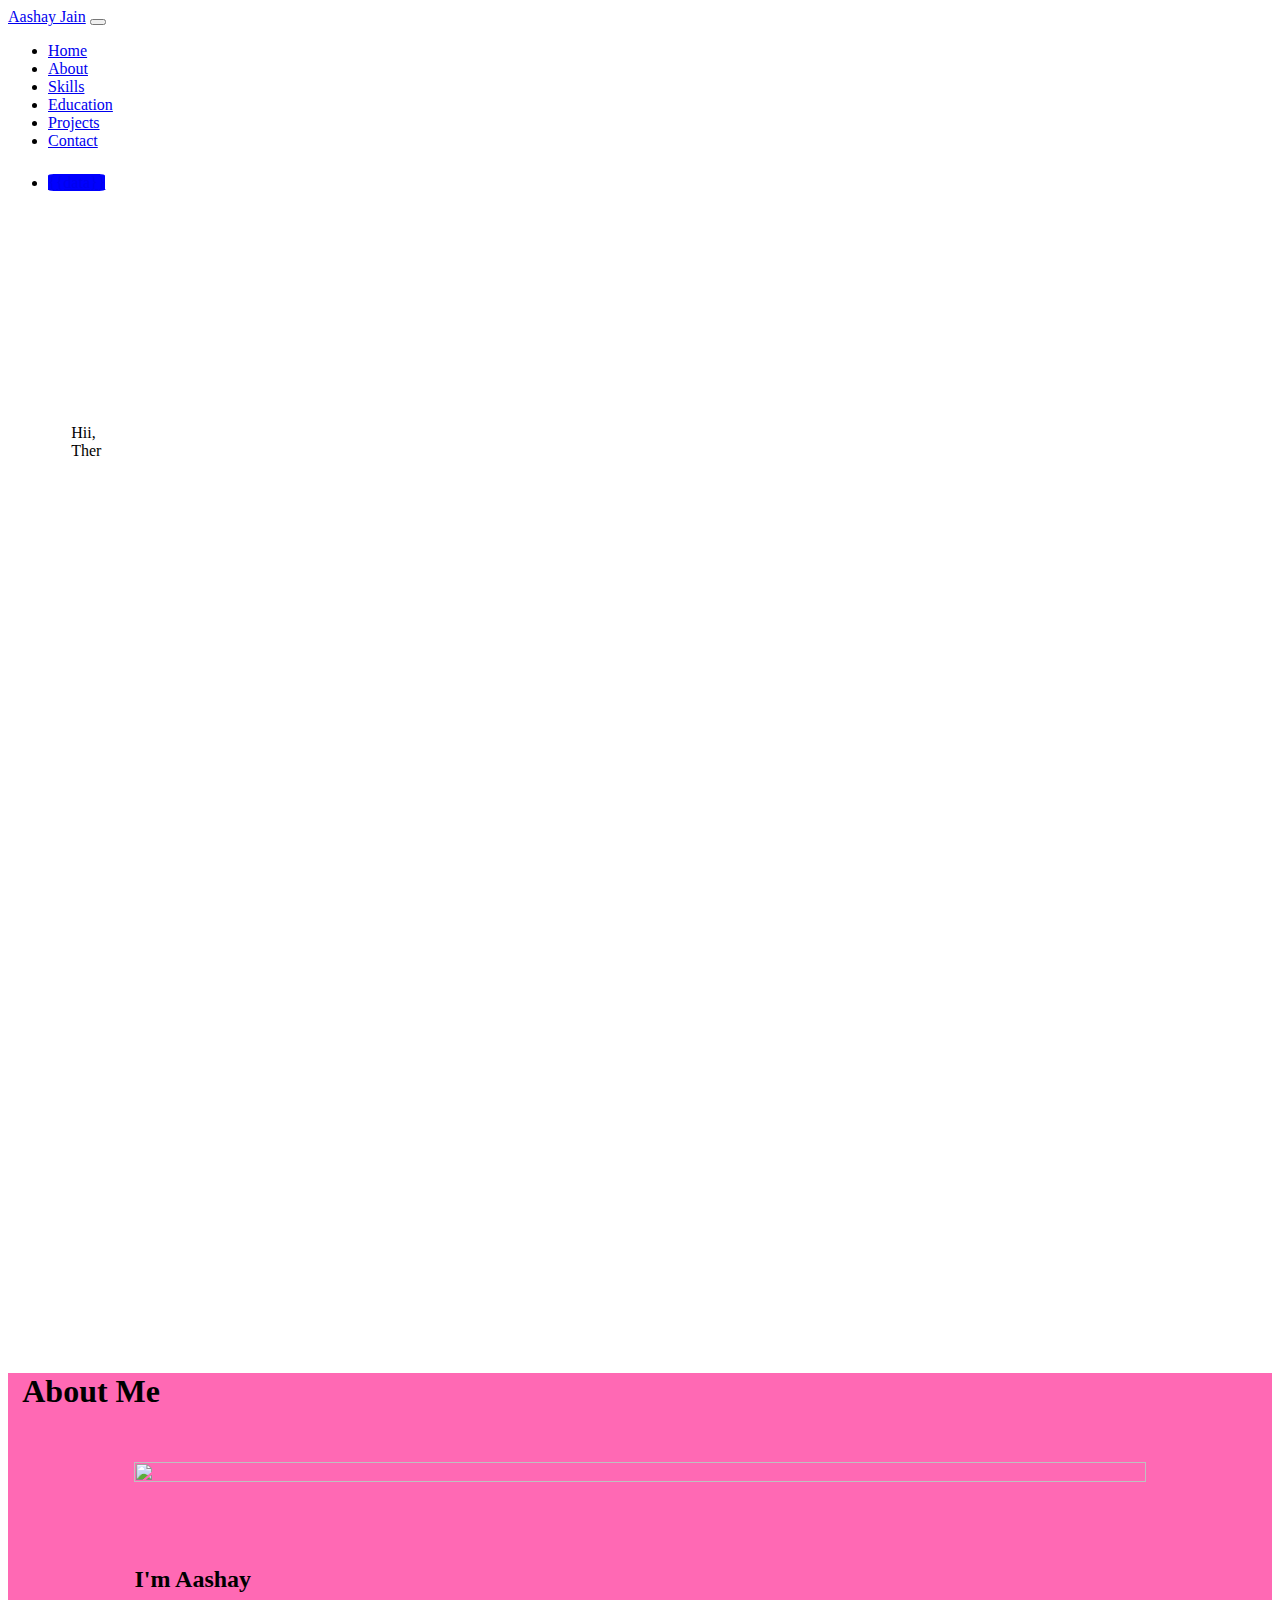
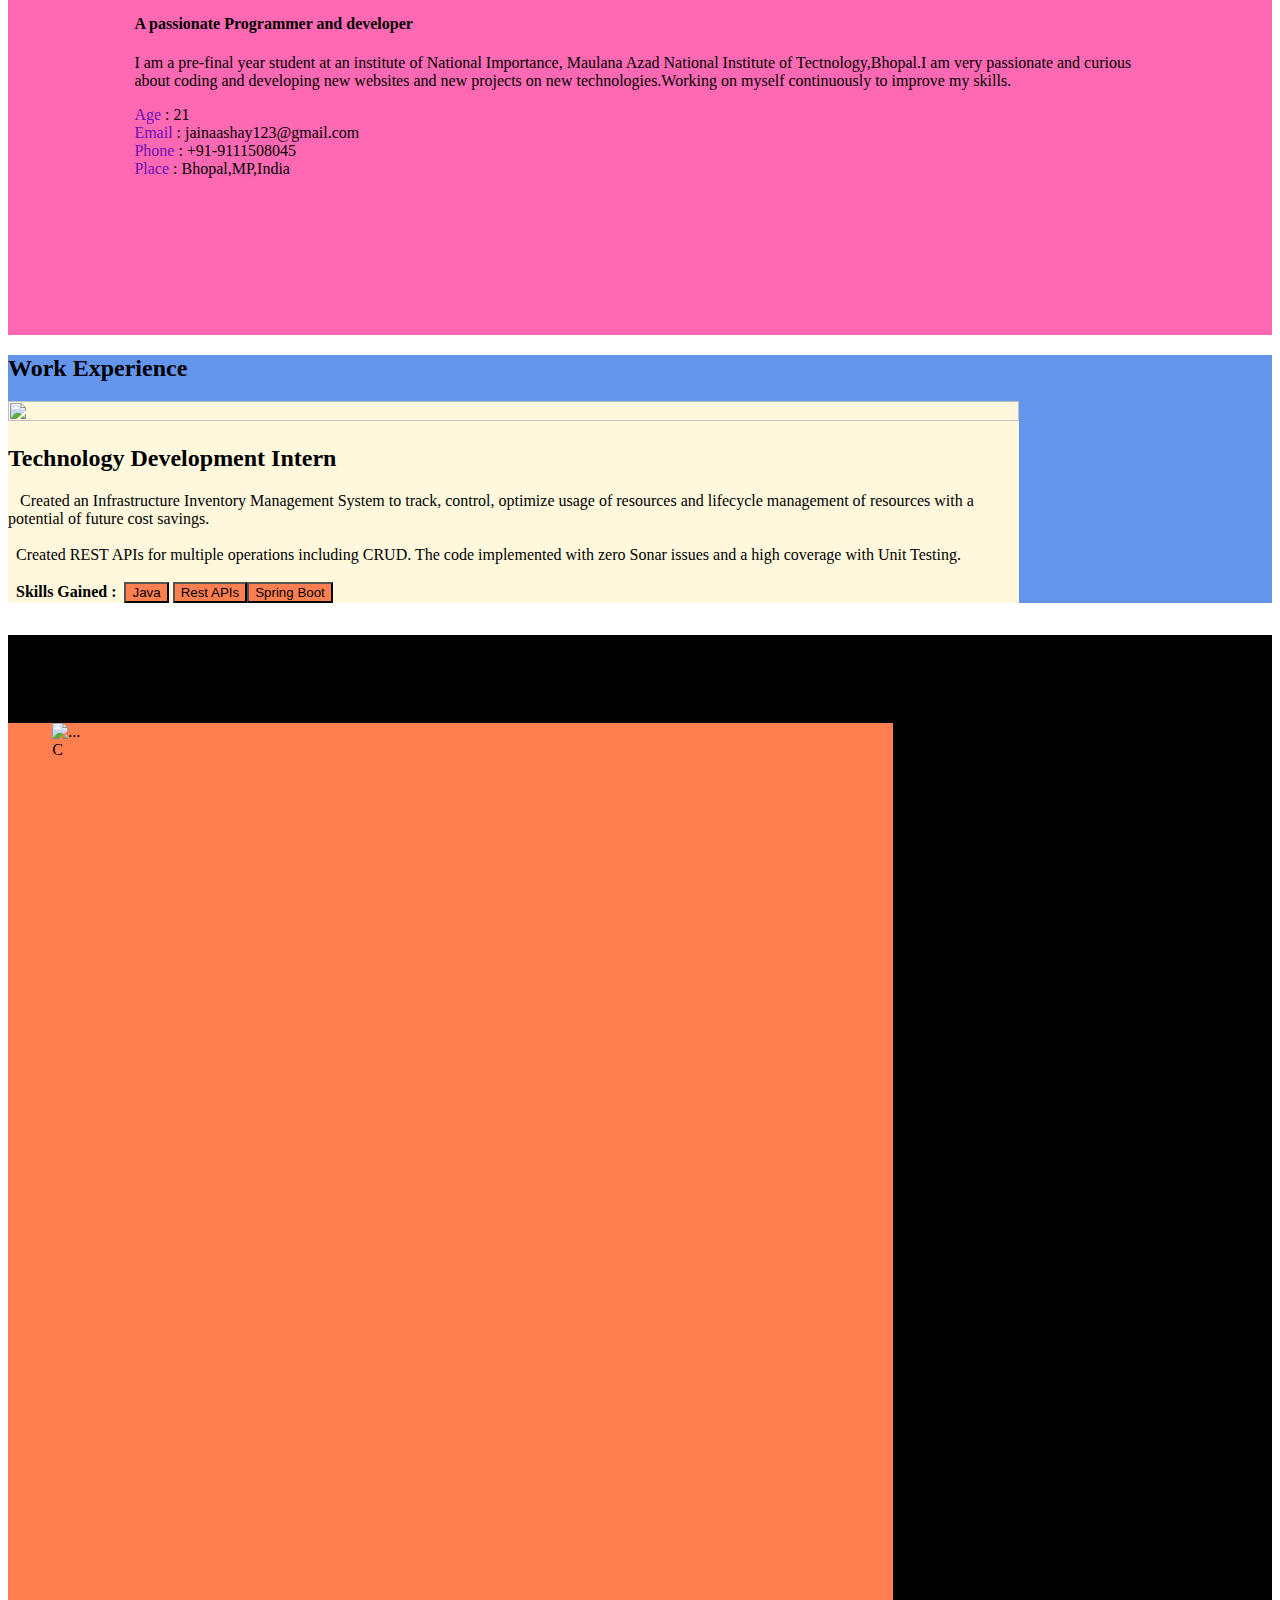
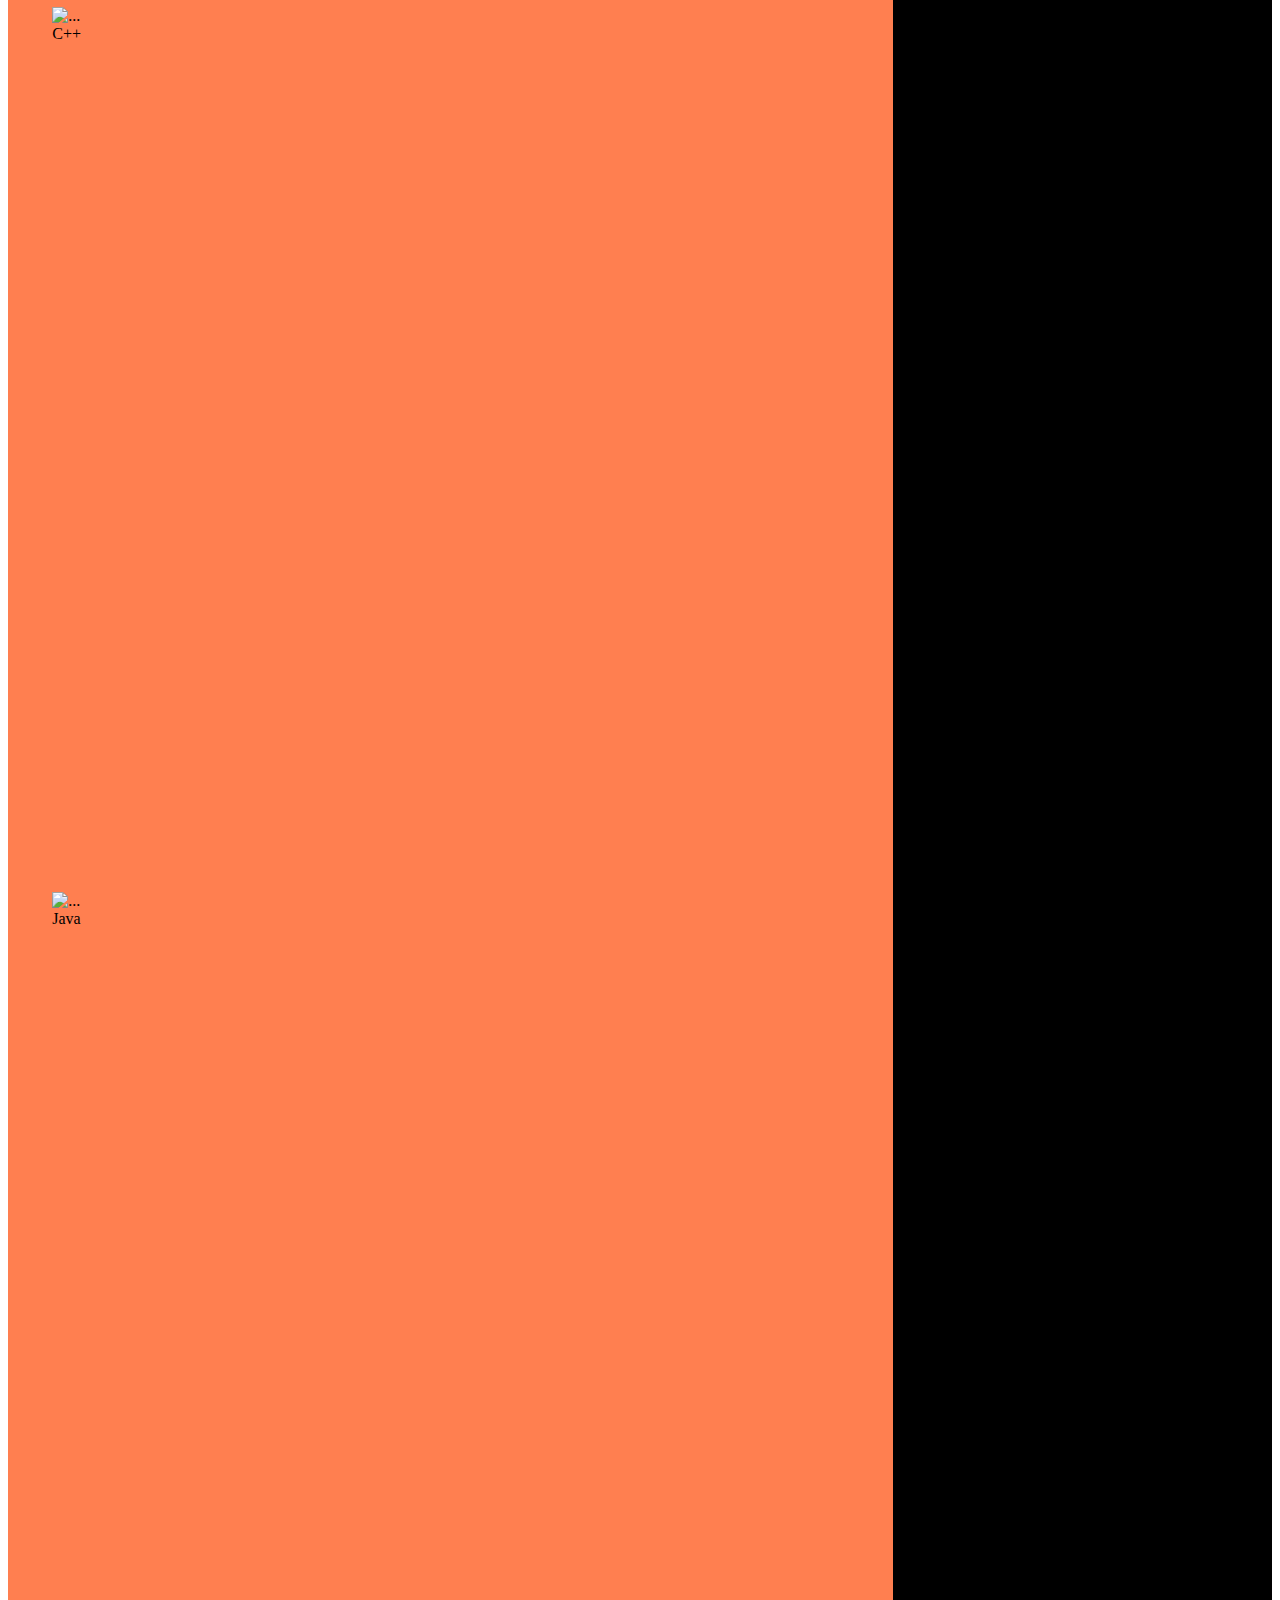
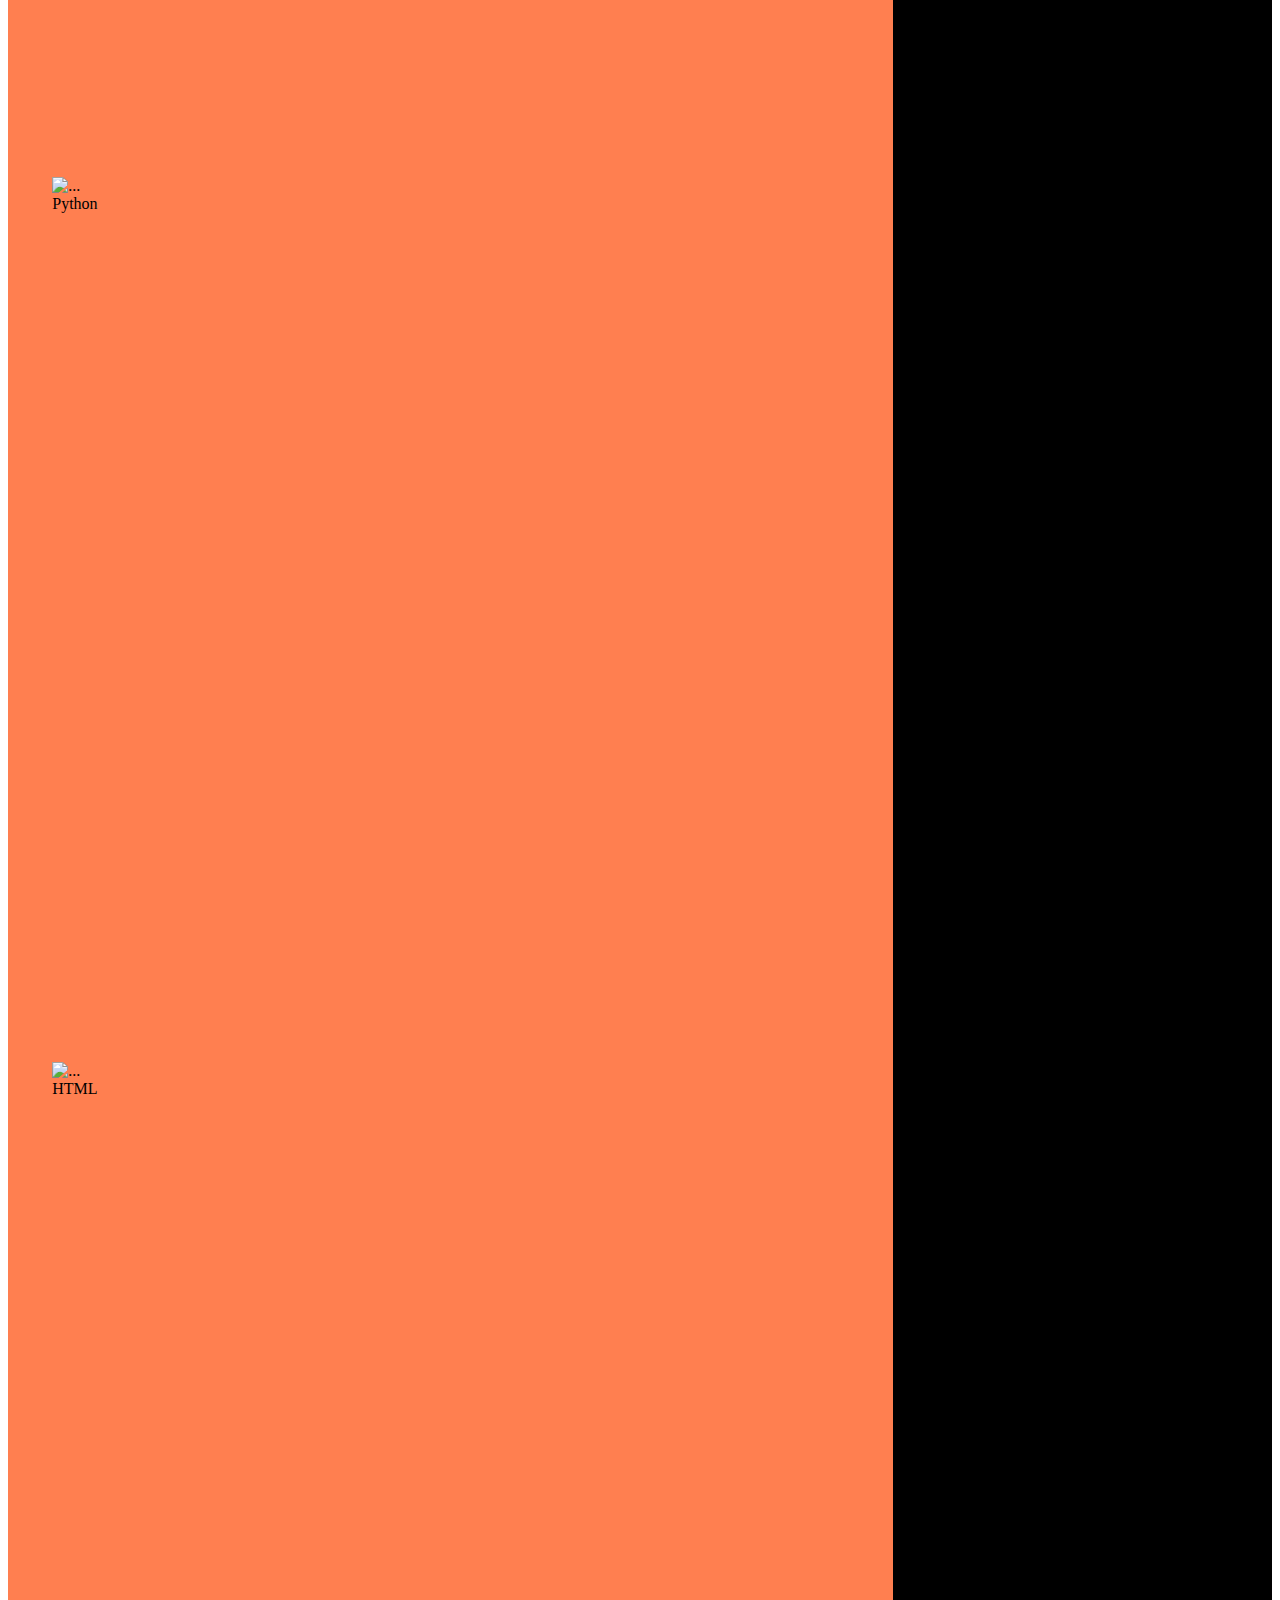
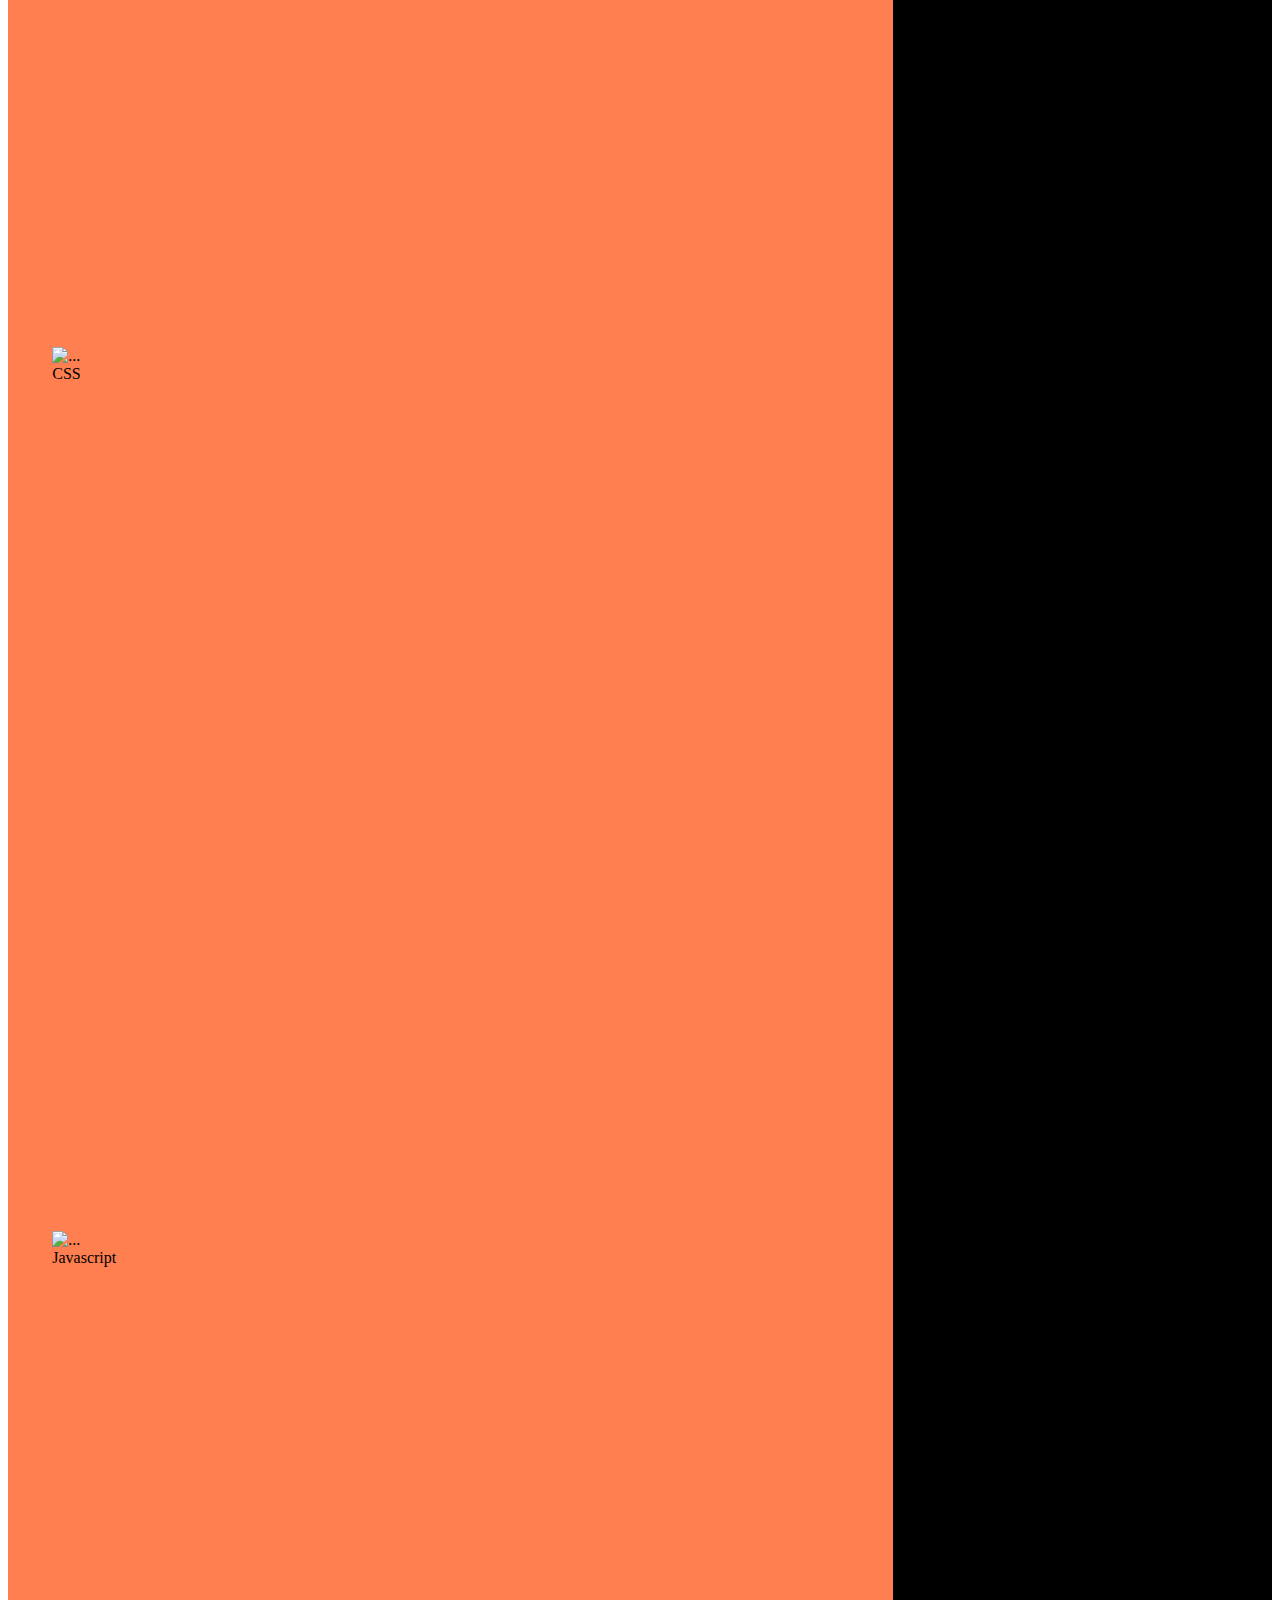
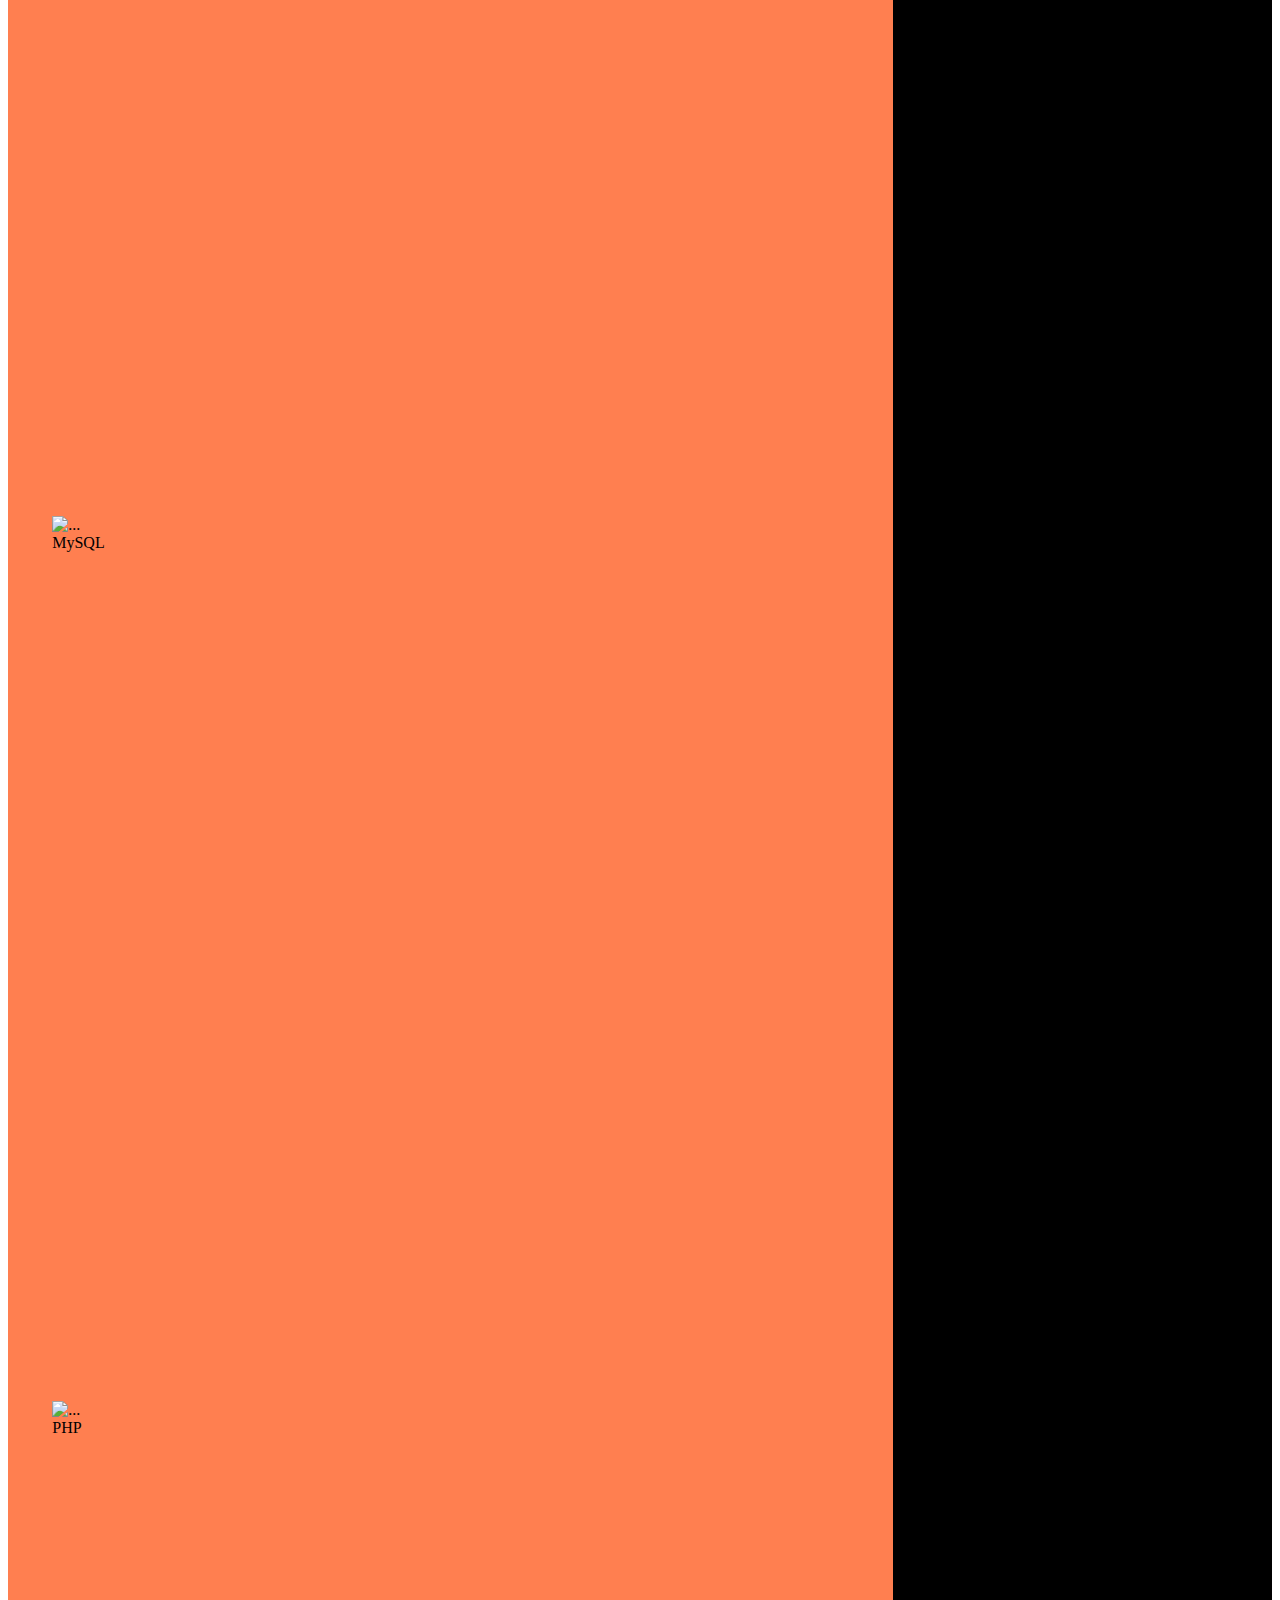
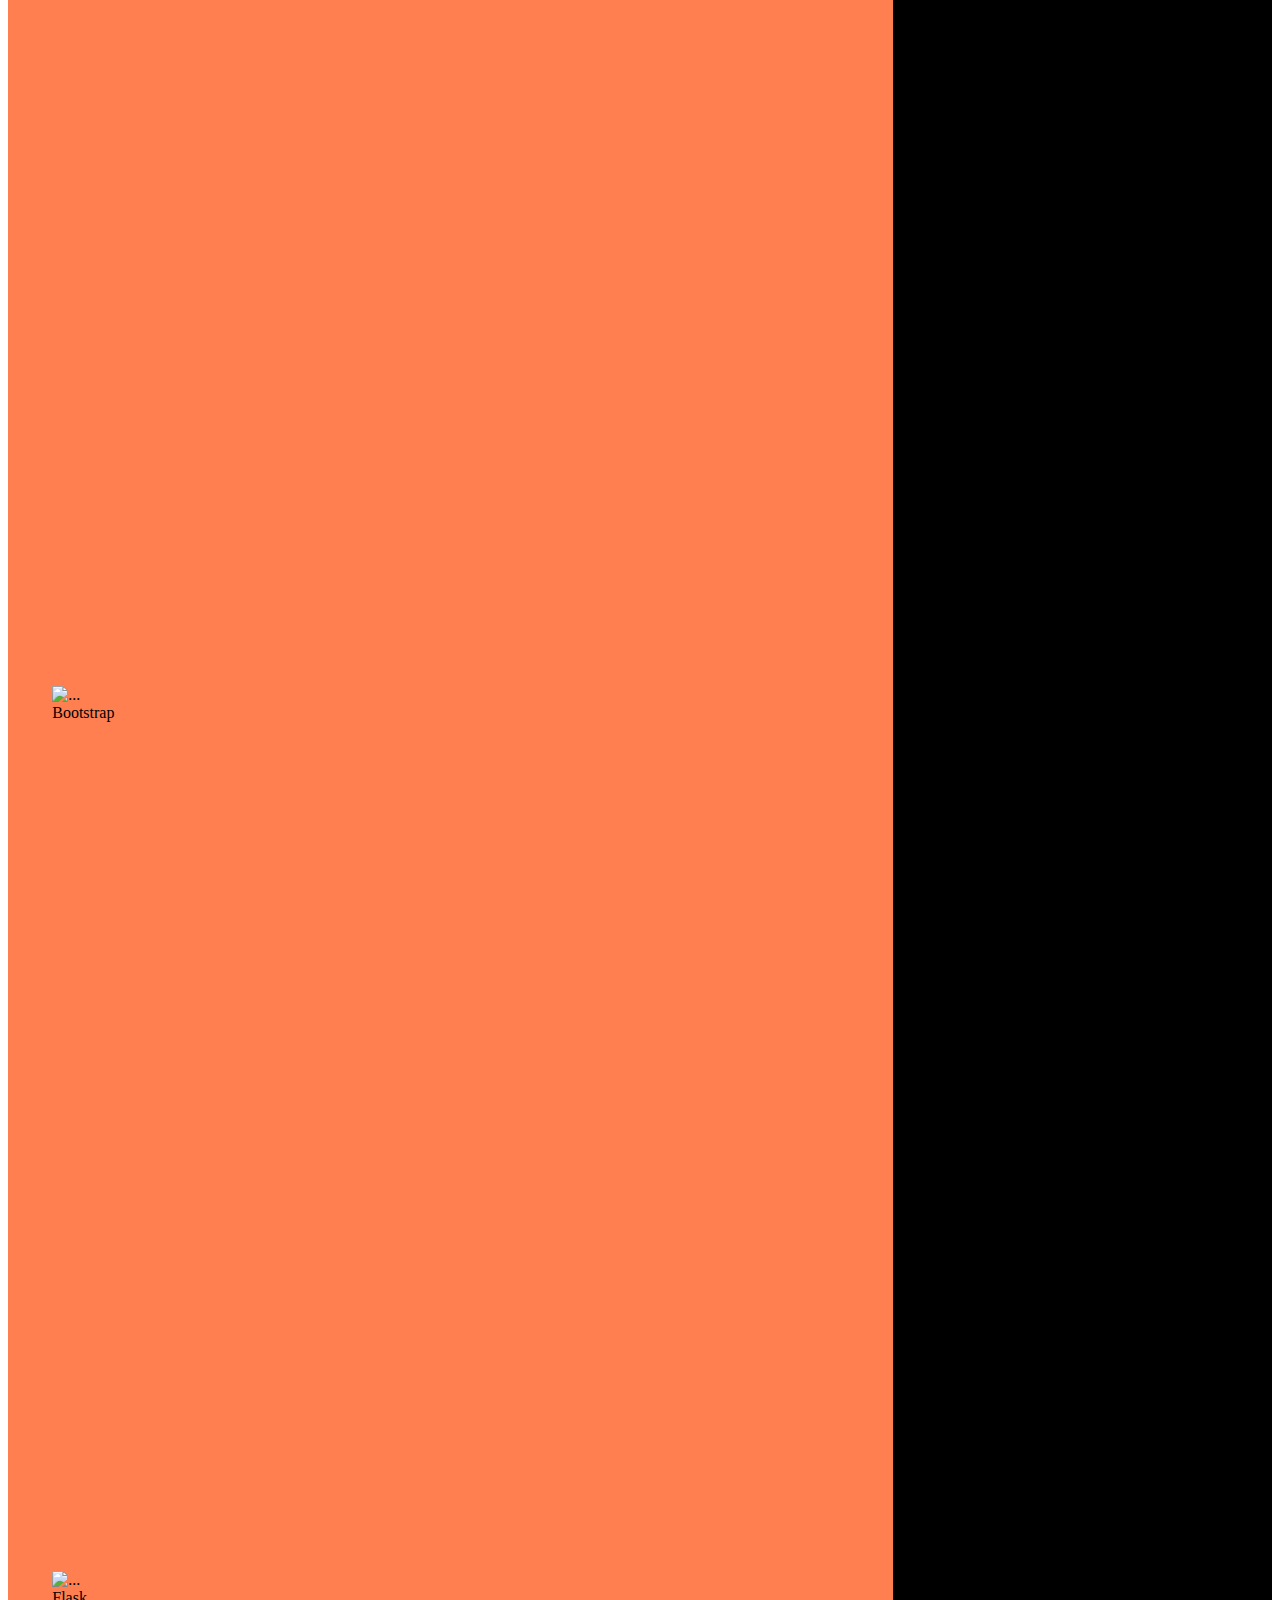
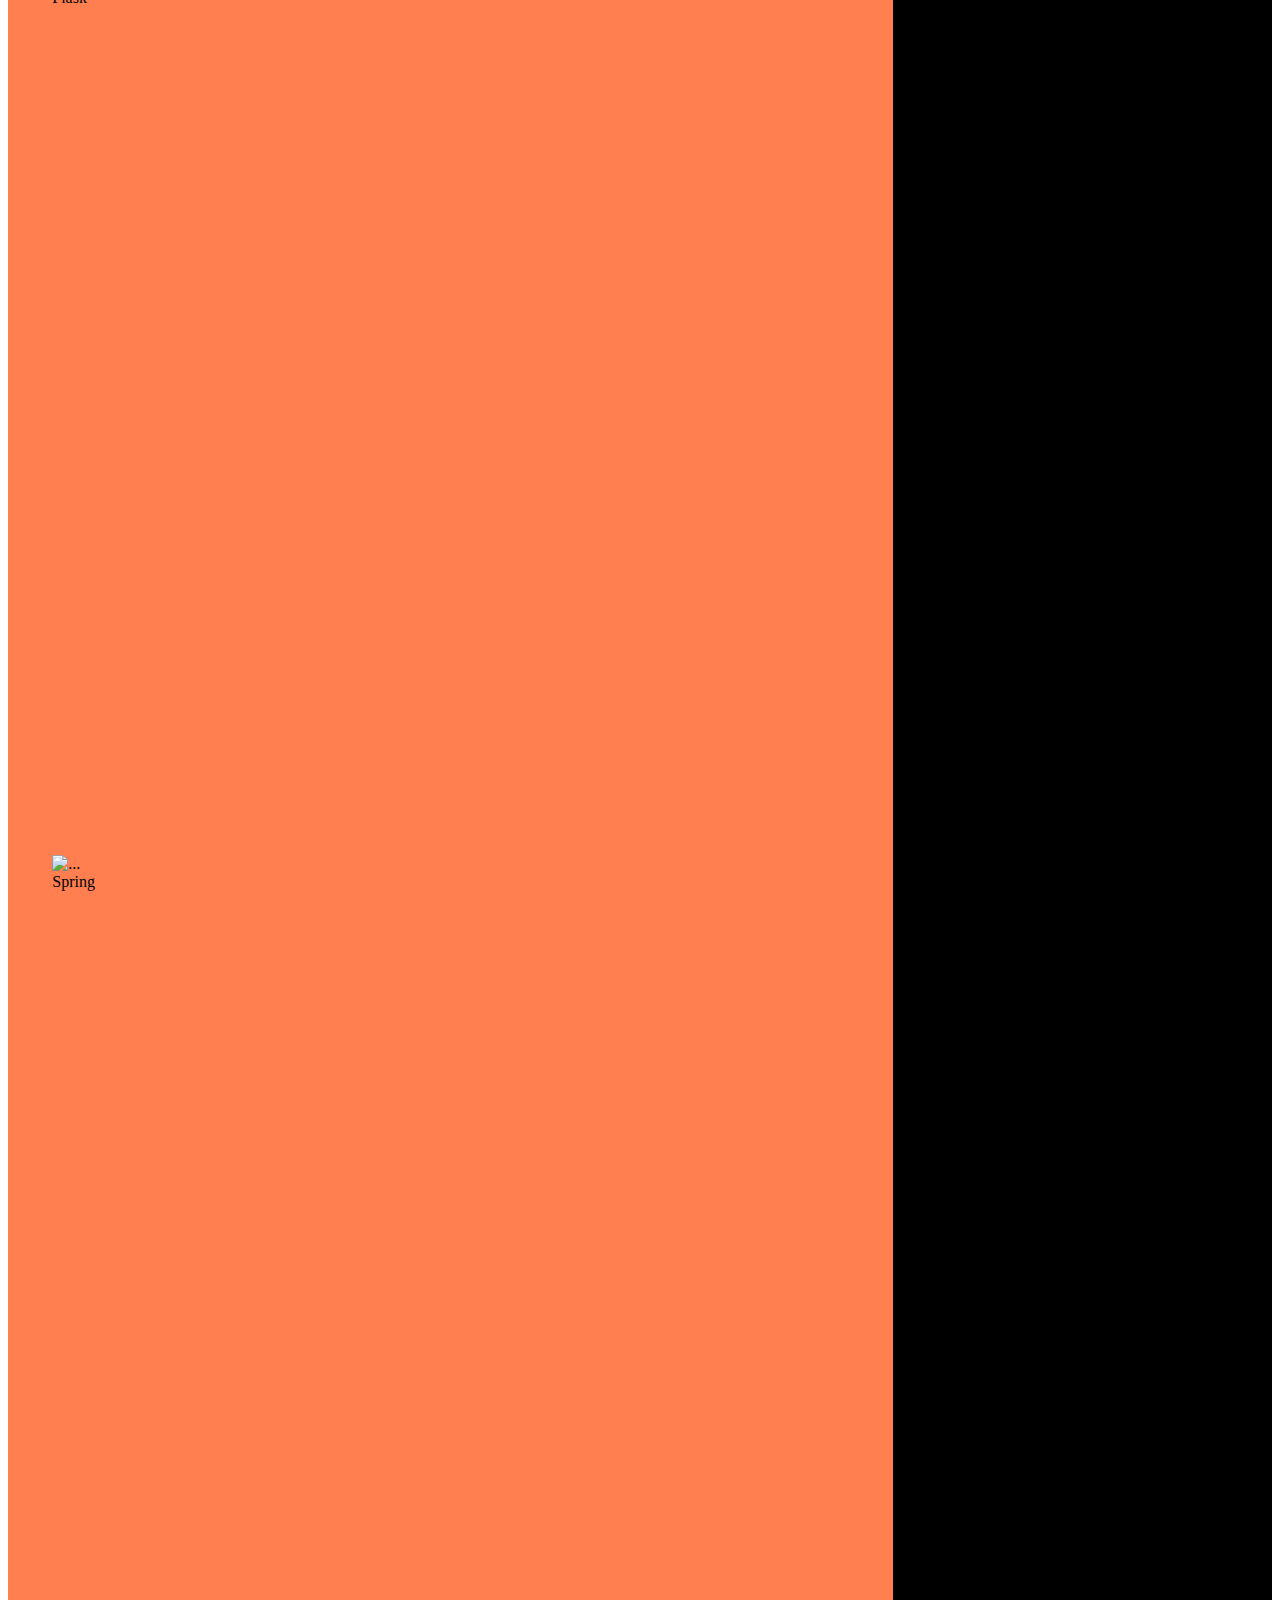
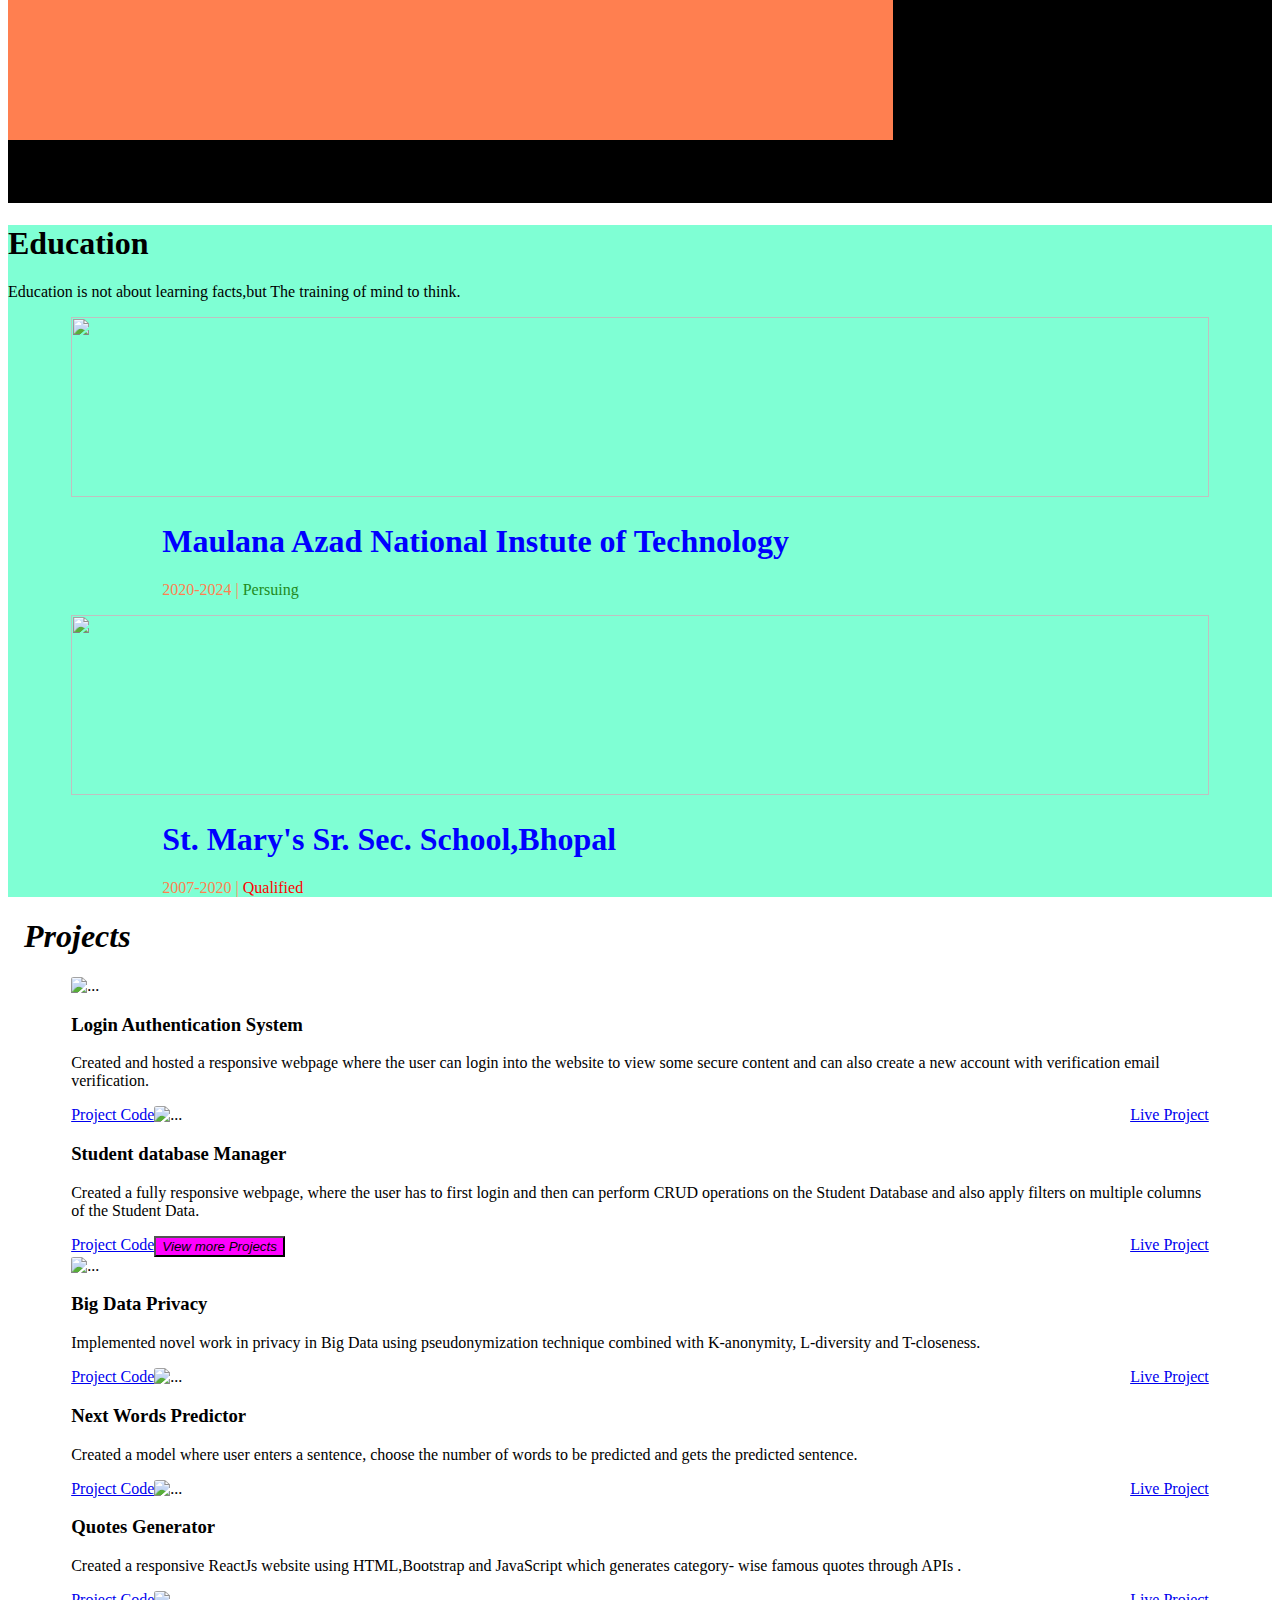
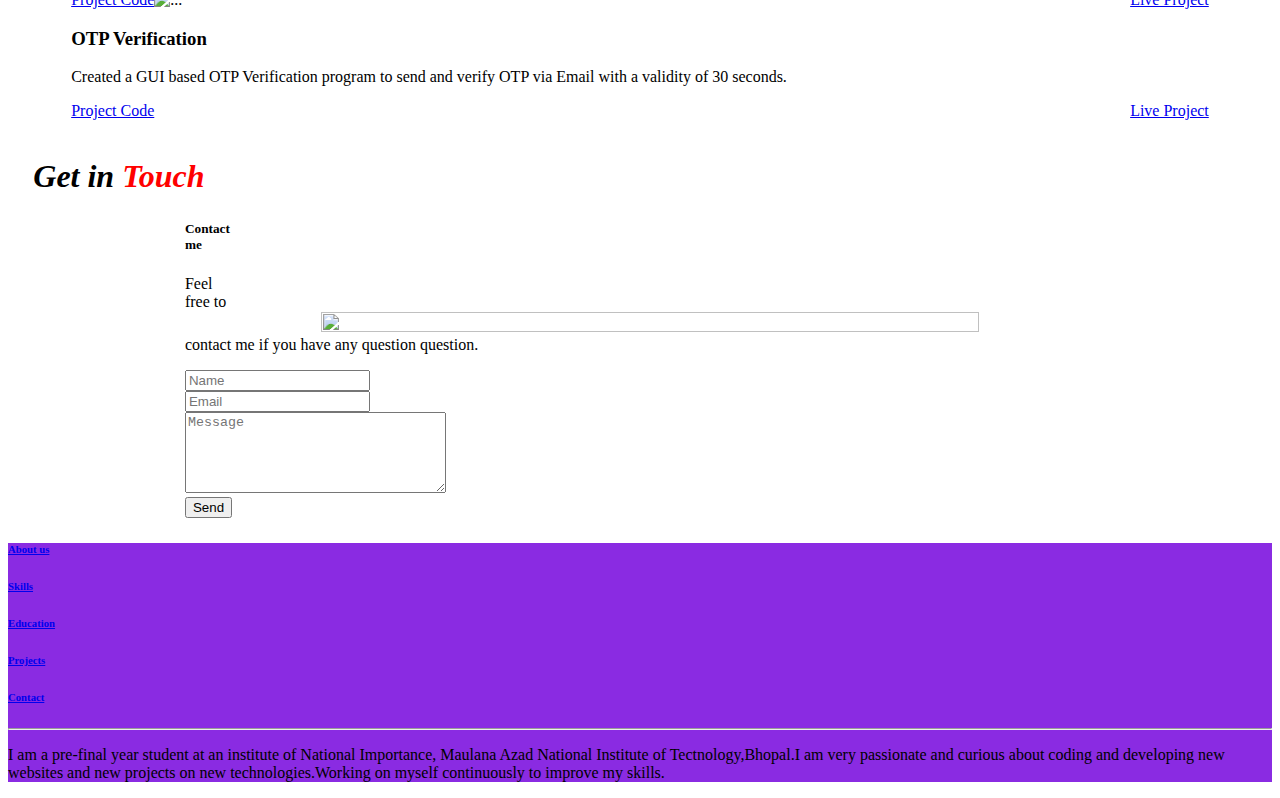
==== commit 836078cf: "Updated Projects" ====
--- a/templates/index.html
+++ b/templates/index.html
@@ -506,6 +506,29 @@
                 </div>
 
                 <div class="row pb-4">
+
+
+                     <div class="col-sm-12 col-md-6 shadow-lg mt-5 text-center pb-4">
+                        <div class="card " style="width: 90%;border-radius:5%;margin-left: 5%;margin-right: 5%;">
+                            <img src="static/images/rkg.png" class="card-img-top" alt="..."
+                                style="border-top-left-radius:10%;border-top-right-radius:10%;height:40vh;">
+                            <div class="card-body">
+                                <h3 class="card-title text-center fw-bold"> Quotes Generator</h3>
+                                <p class="card-text text-center fs-5">Created a responsive ReactJs website using HTML,Bootstrap and JavaScript  which generates category- wise famous quotes through APIs .
+
+                                </p>
+                            </div>
+
+                            <div class="card-body" style="border-radius: 5%;">
+                                <a href="https://github.com/jainAashay/Category-Wise-Quote-Generator-using-ReactJs" class="btn btn-primary fs-6 "
+                                    style="float:left" target="_blank">Project Code</a>
+                                <a href="https://654689f362a9b2384bdf648d--strong-treacle-39a62b.netlify.app/" class="btn btn-primary fs-6"
+                                    style="float: right;" target="_blank">Live Project</a>
+                            </div>
+                        </div>
+                    </div>
+
+
                     <div class="col-sm-12 col-md-6 shadow-lg mt-5 text-center">
                         <div class="card " style="width: 90%;border-radius:5%;margin-left: 5%;margin-right: 5%;">
                             <img src="static/images/otp.png" class="card-img-top" alt="..."
@@ -524,25 +547,7 @@
                             </div>
                         </div>
                     </div>
-                    <div class="col-sm-12 col-md-6 shadow-lg mt-5 text-center pb-4">
-                        <div class="card " style="width: 90%;border-radius:5%;margin-left: 5%;margin-right: 5%;">
-                            <img src="static/images/image.png" class="card-img-top" alt="..."
-                                style="border-top-left-radius:10%;border-top-right-radius:10%;height:40vh;">
-                            <div class="card-body">
-                                <h3 class="card-title text-center fw-bold"> Quotes Generator</h3>
-                                <p class="card-text text-center fs-5">Created a responsive website which generates category- wise famous quotes using HTML,CSS and Javascript.
-
-                                </p>
-                            </div>
-
-                            <div class="card-body" style="border-radius: 5%;">
-                                <a href="https://github.com/jainAashay/Quotes-Generator" class="btn btn-primary fs-6 "
-                                    style="float:left" target="_blank">Project Code</a>
-                                <a href="https://relaxed-travesseiro-a10b91.netlify.app/" class="btn btn-primary fs-6"
-                                    style="float: right;" target="_blank">Live Project</a>
-                            </div>
-                        </div>
-                    </div>
+
 
 
 
@@ -578,7 +583,7 @@
             </div>
             <div class="col-sm-6 contact-form-wrapper d-flex justify-content-center">
                 <form action="/" class="contact-form" method="POST">
-                    <h5 class="title fs-1 fw-bold">Contact us</h5>
+                    <h5 class="title fs-1 fw-bold">Contact me</h5>
                     <p class="description">Feel free to contact me if you have any question
                         question.
                     </p>
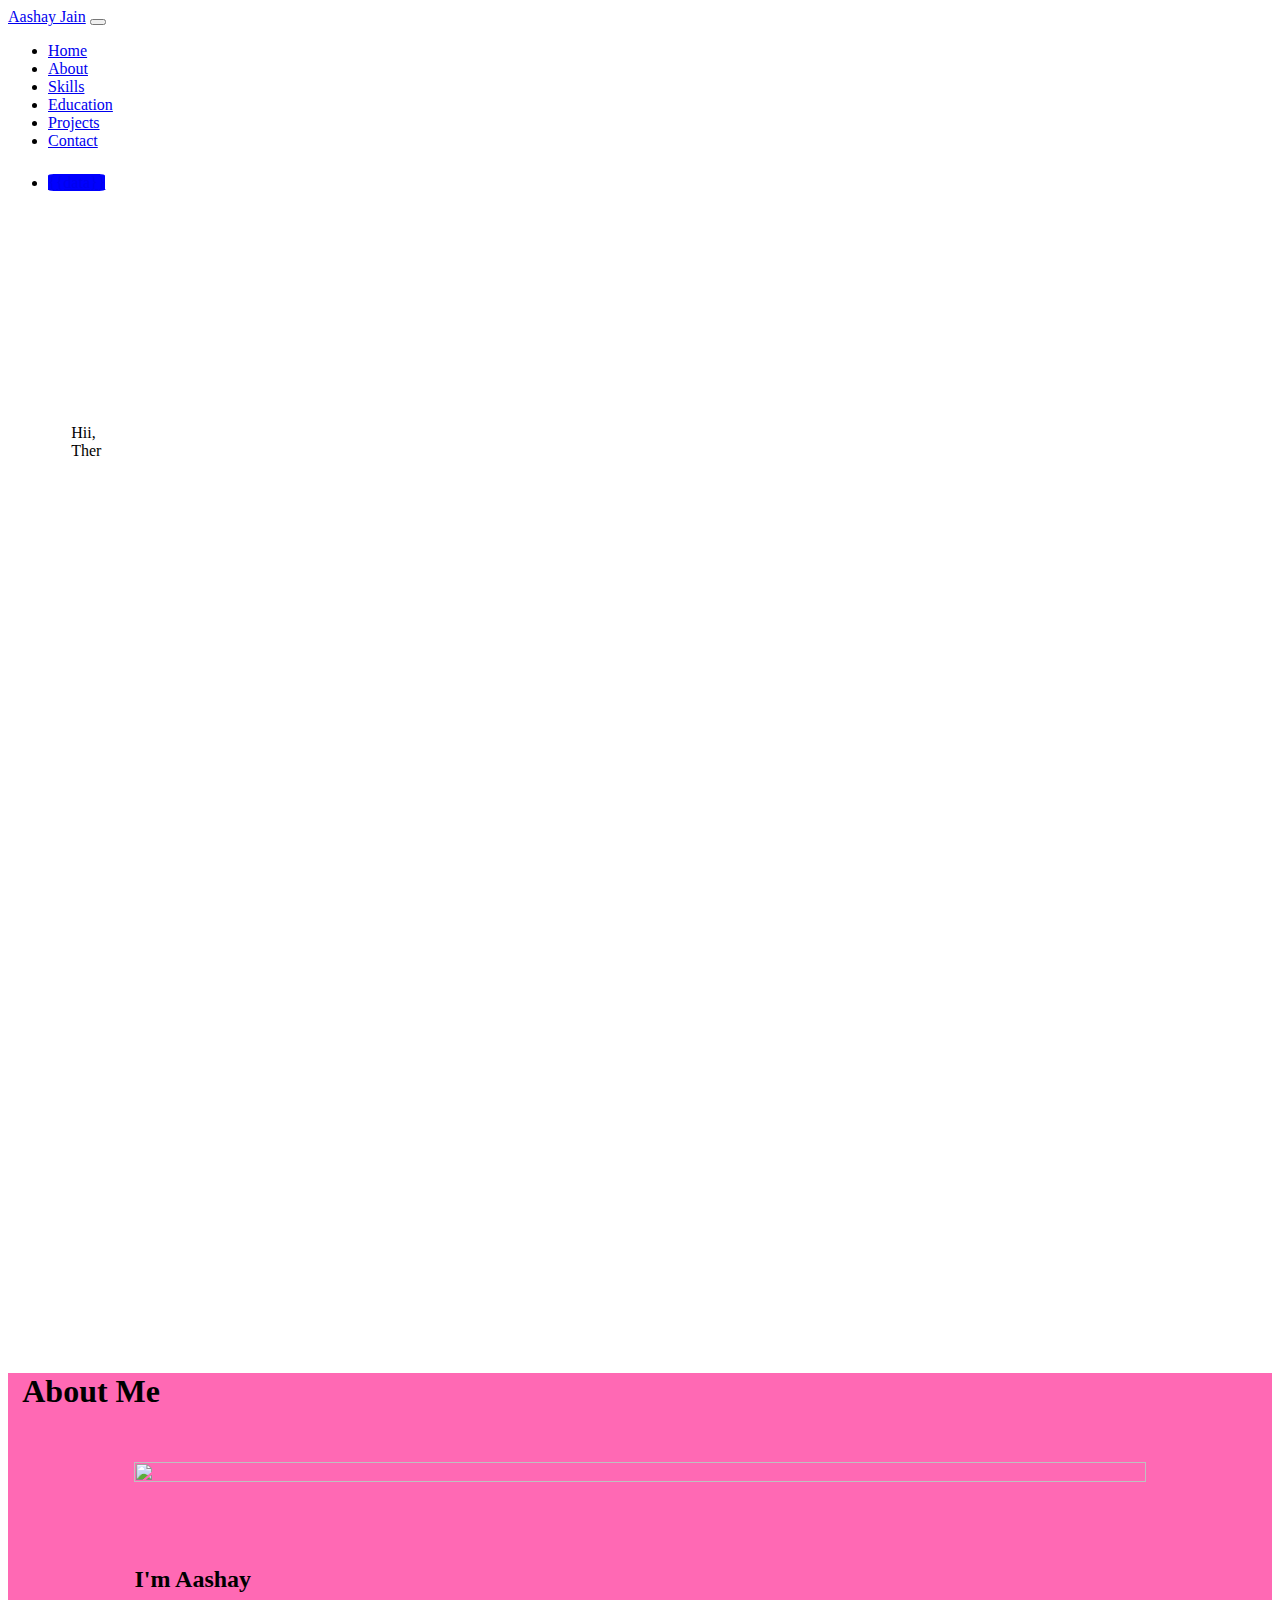
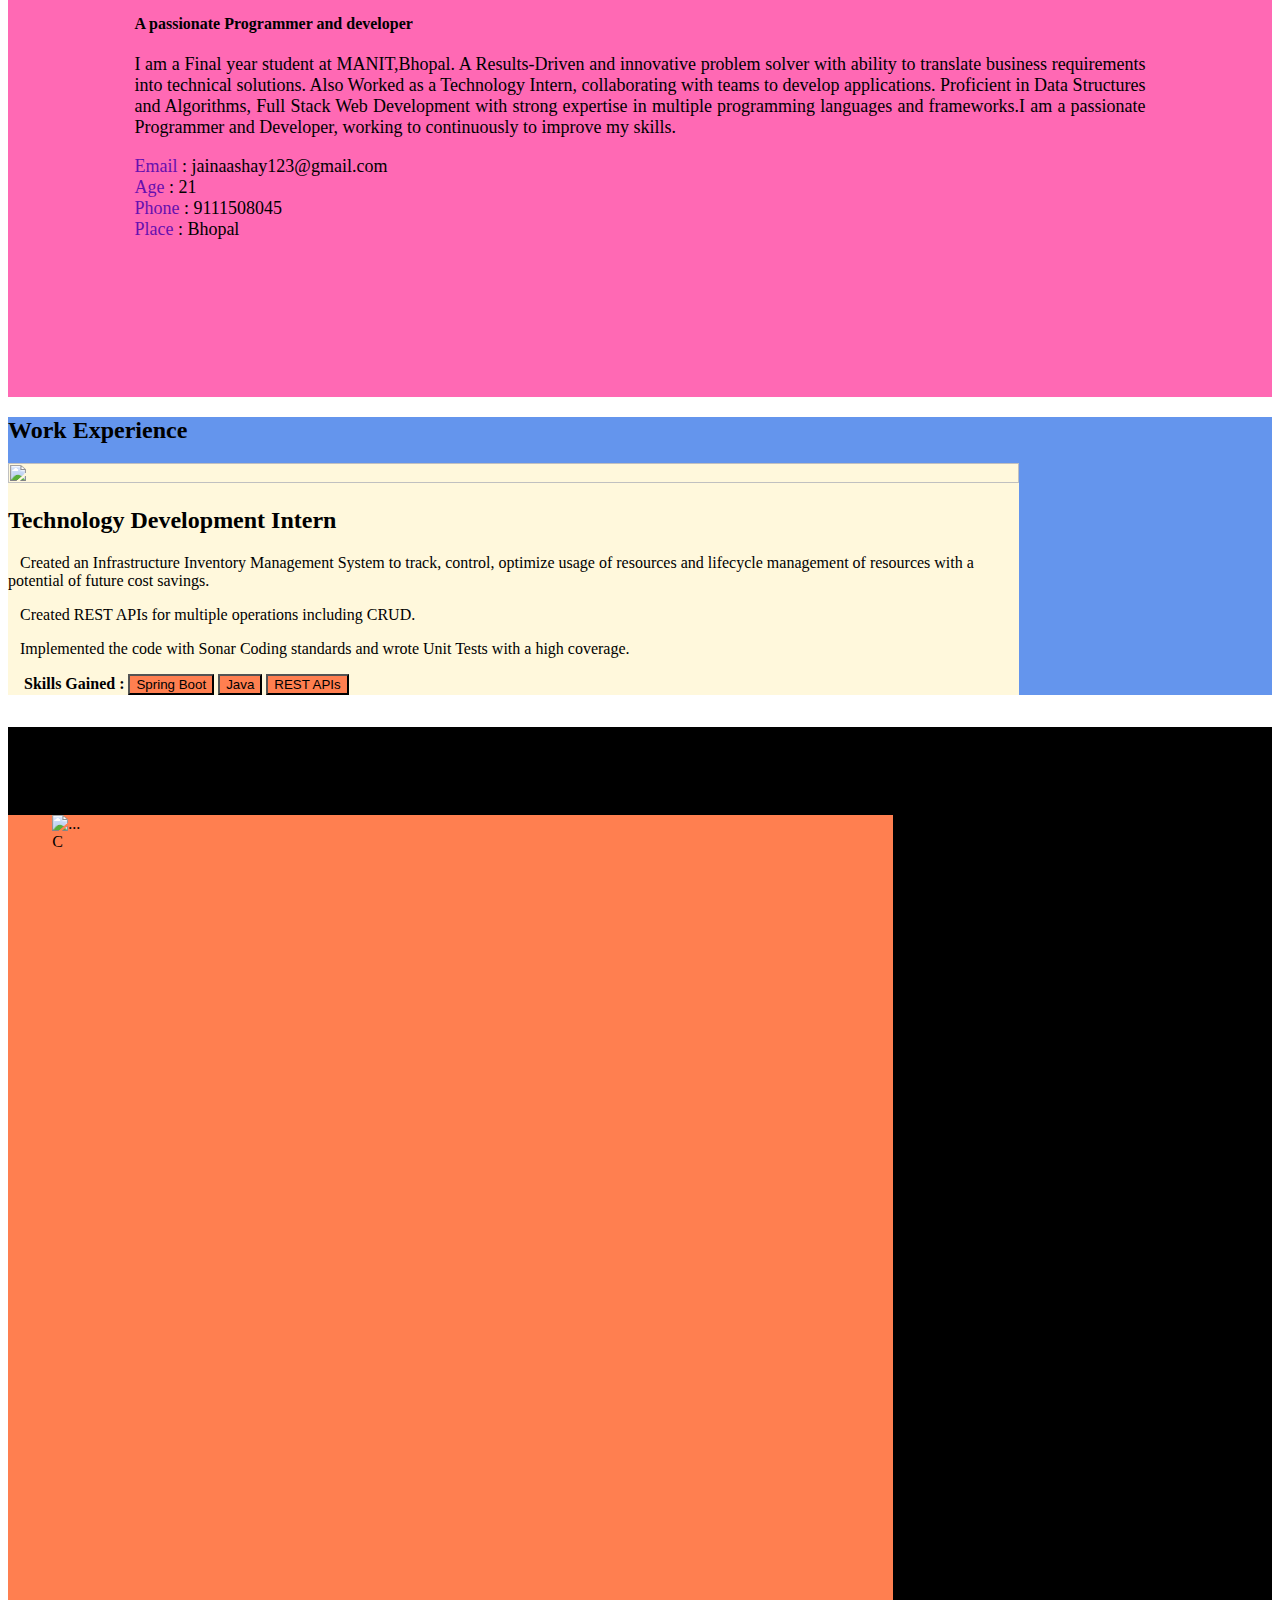
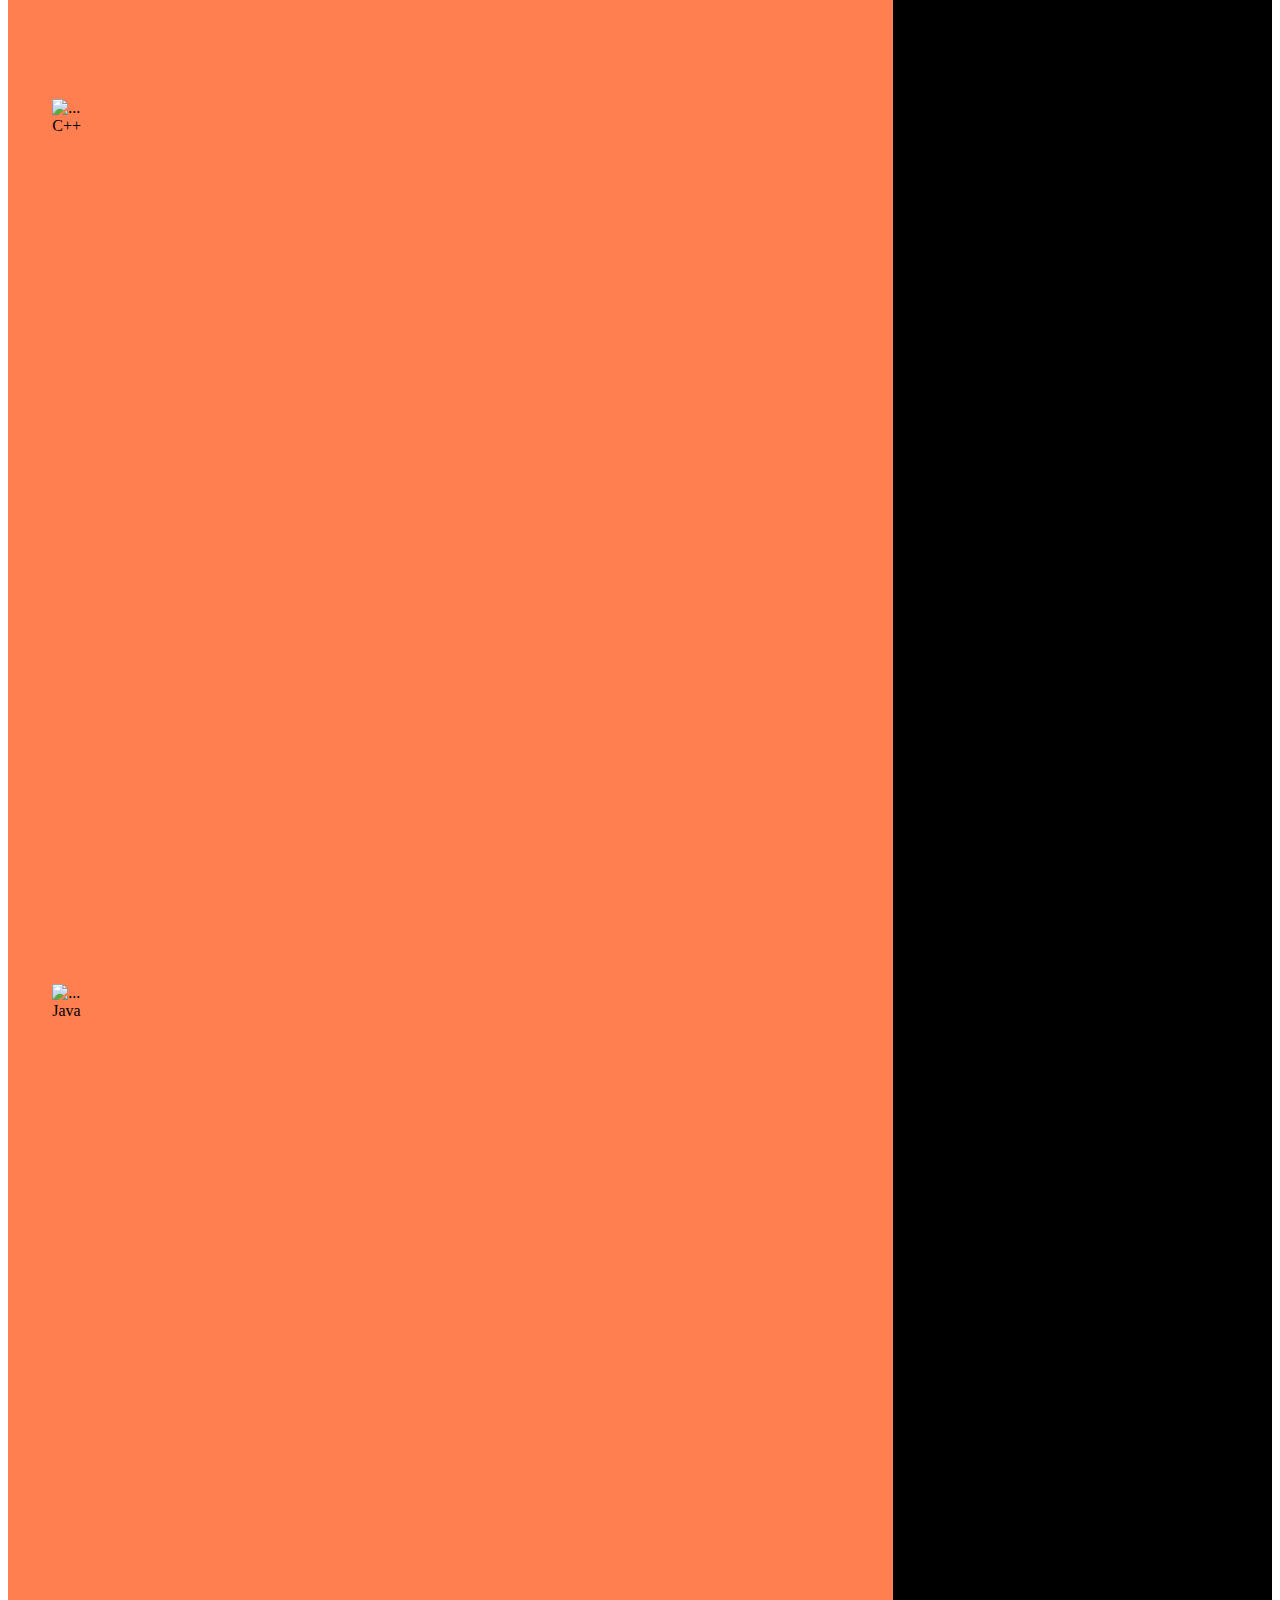
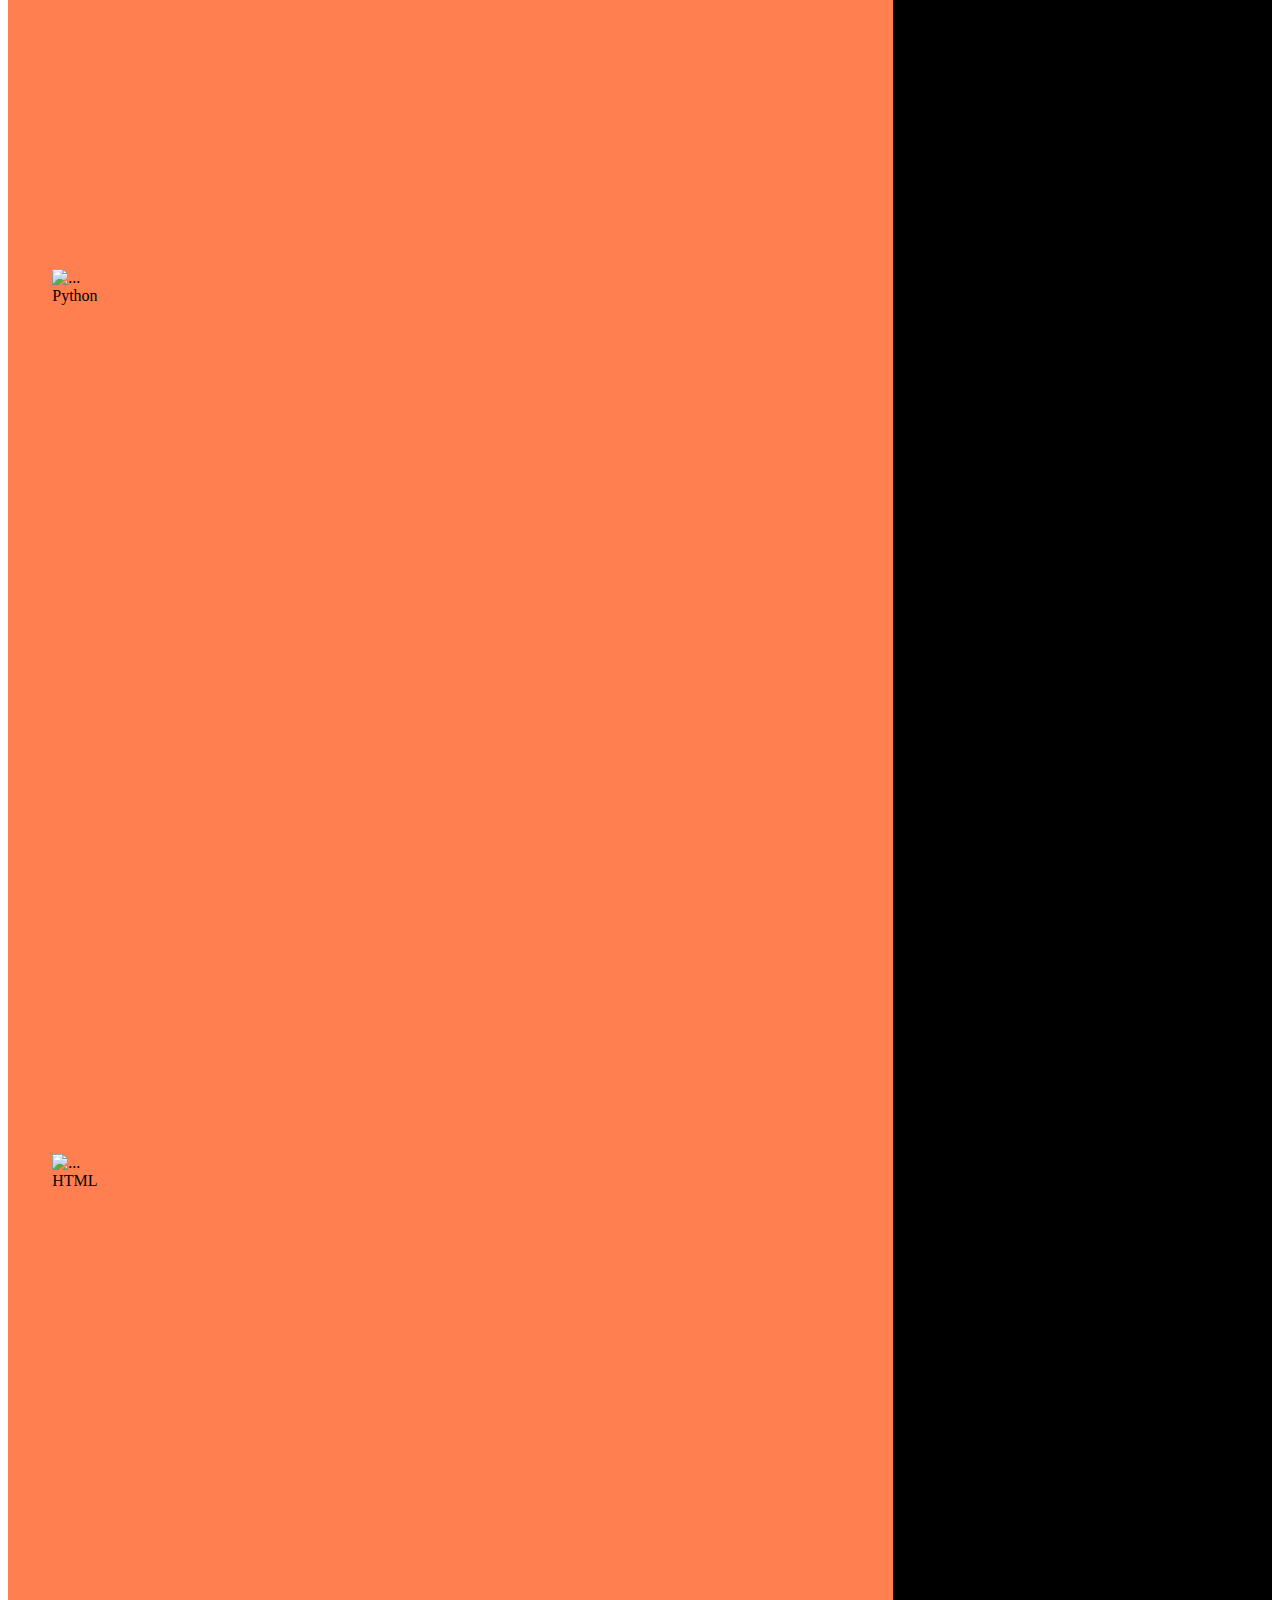
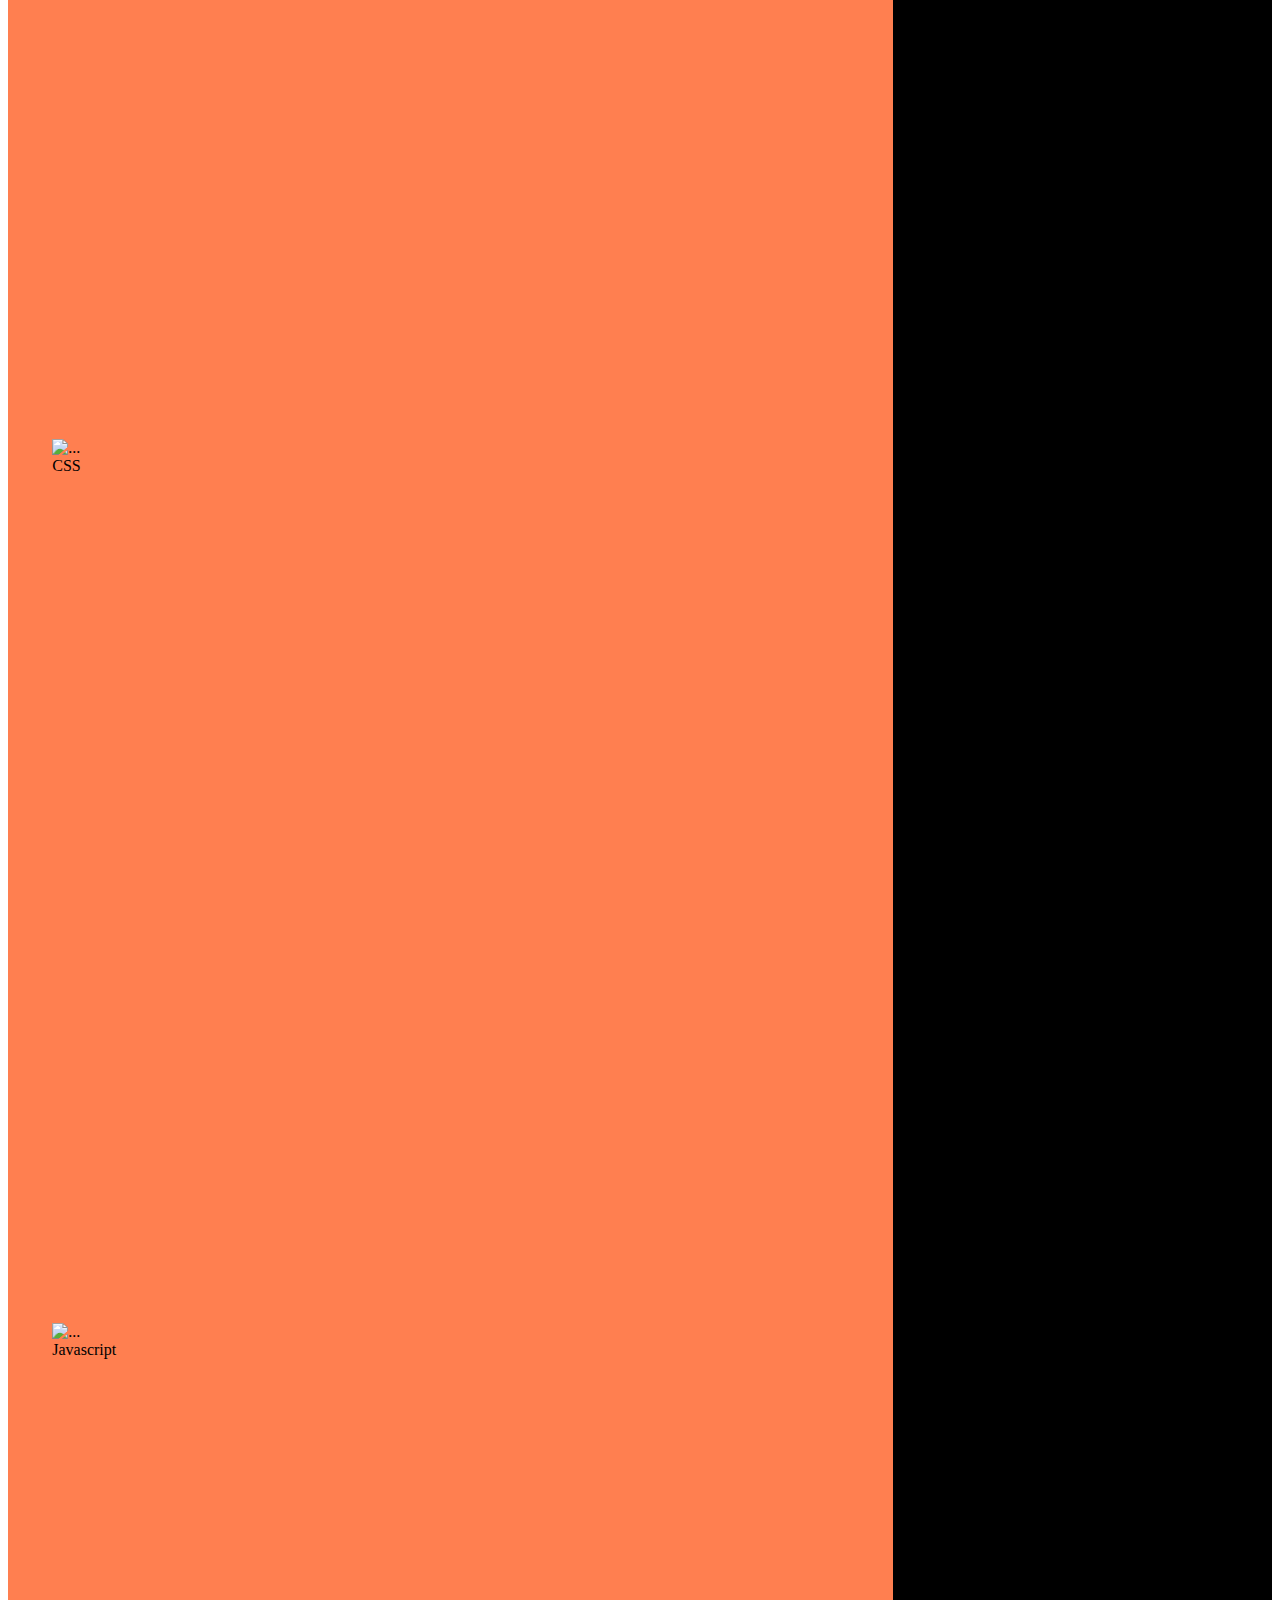
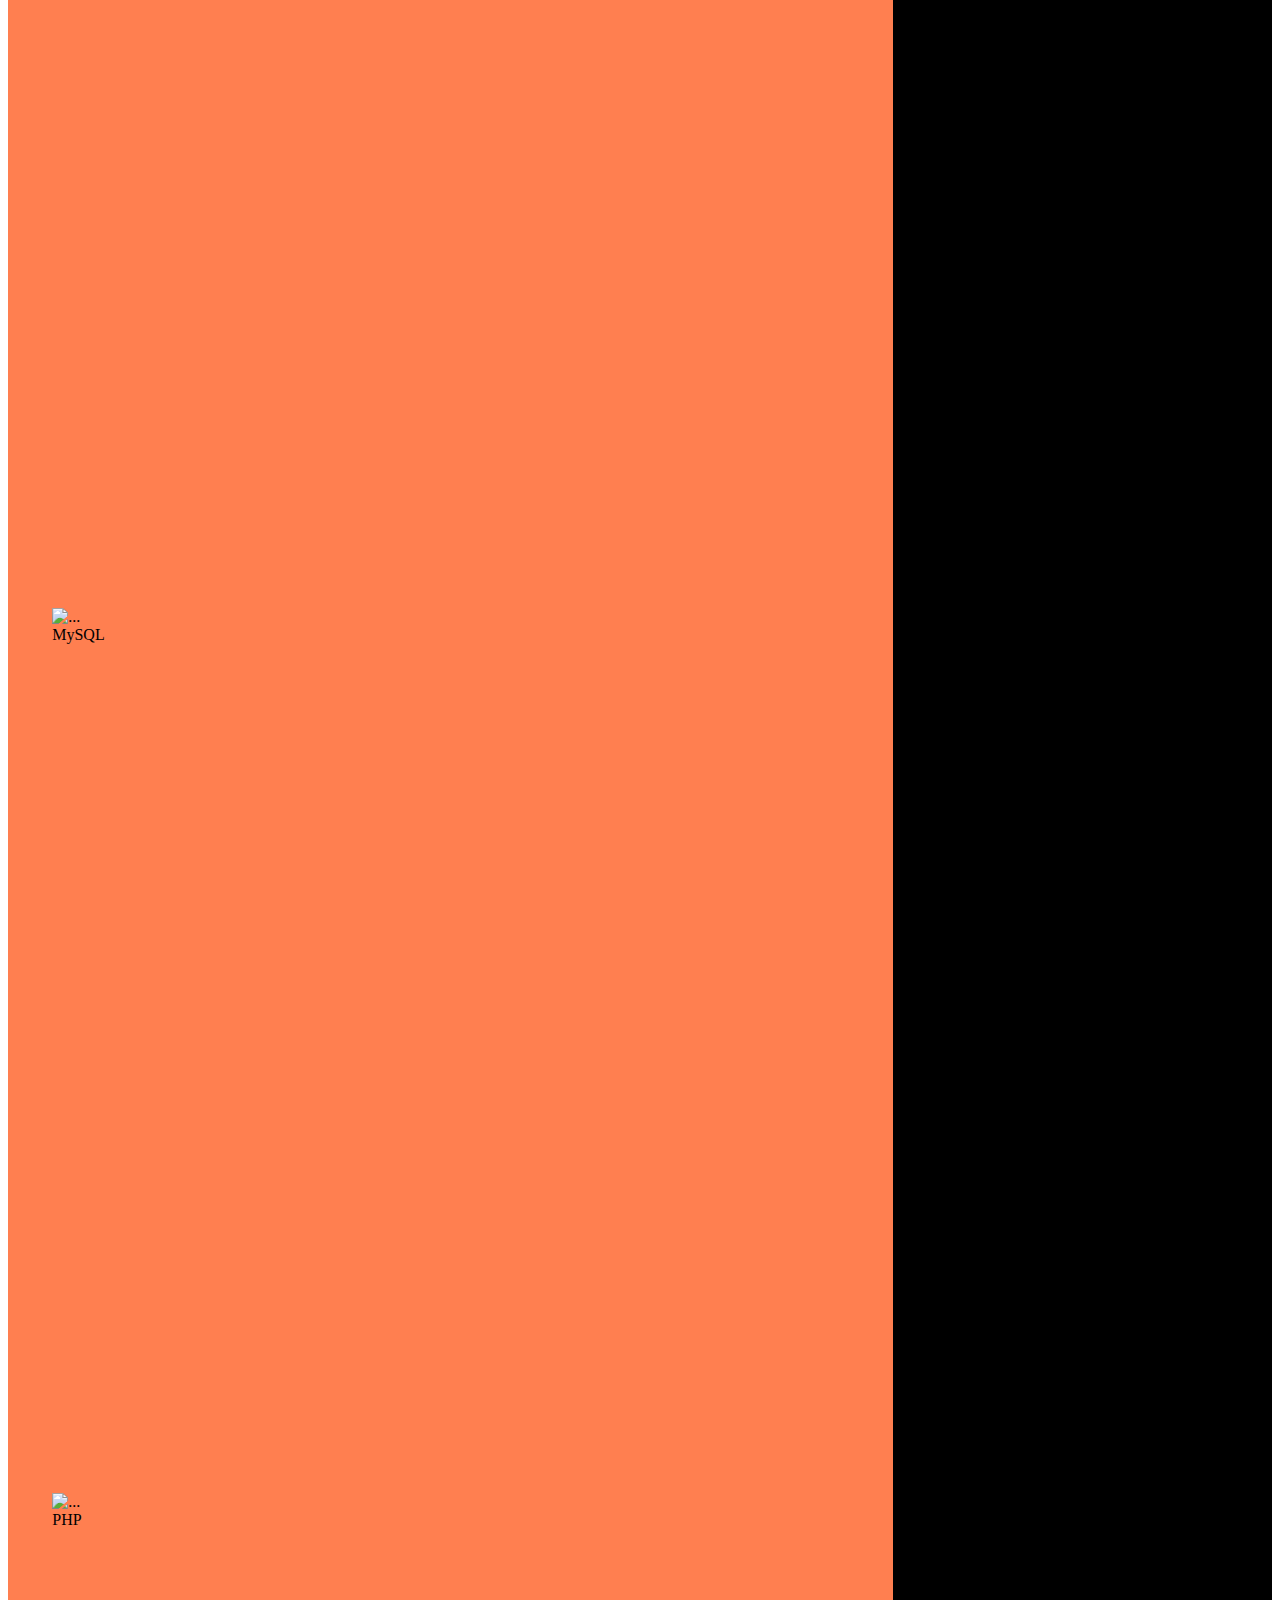
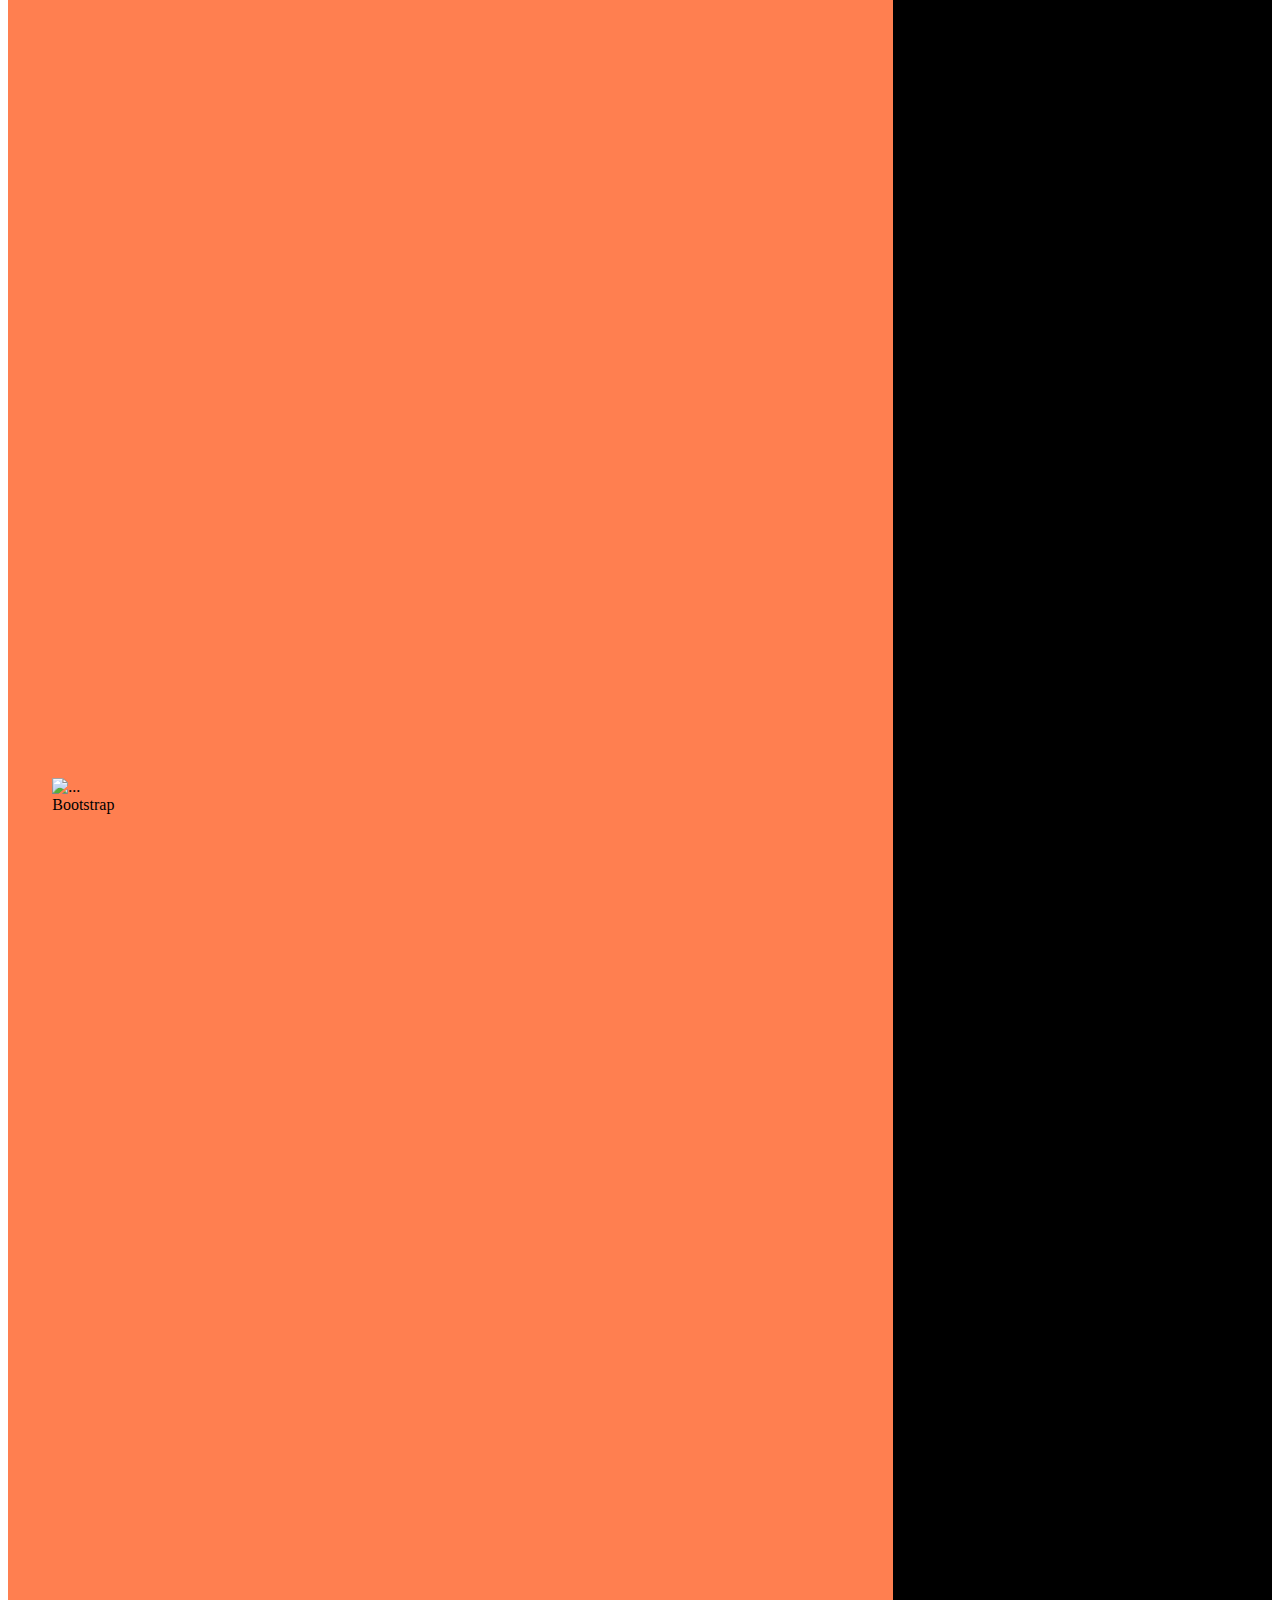
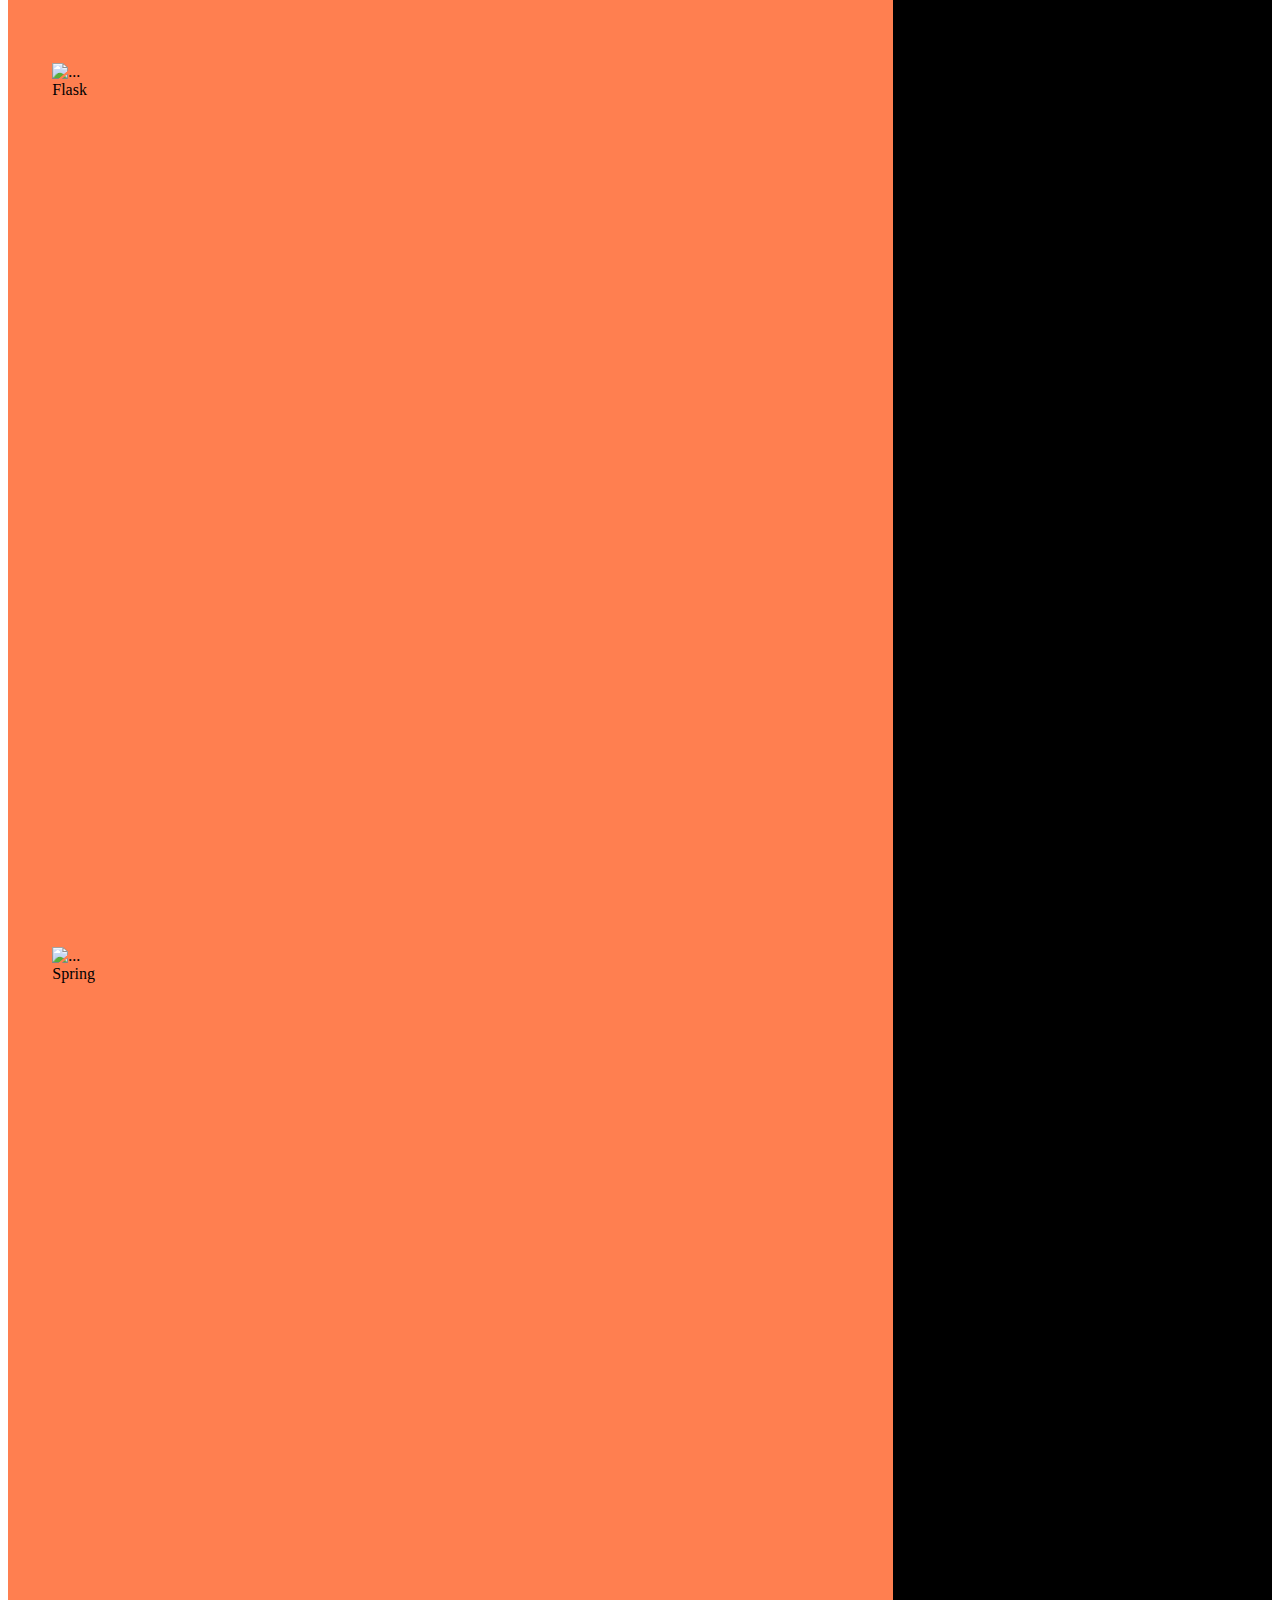
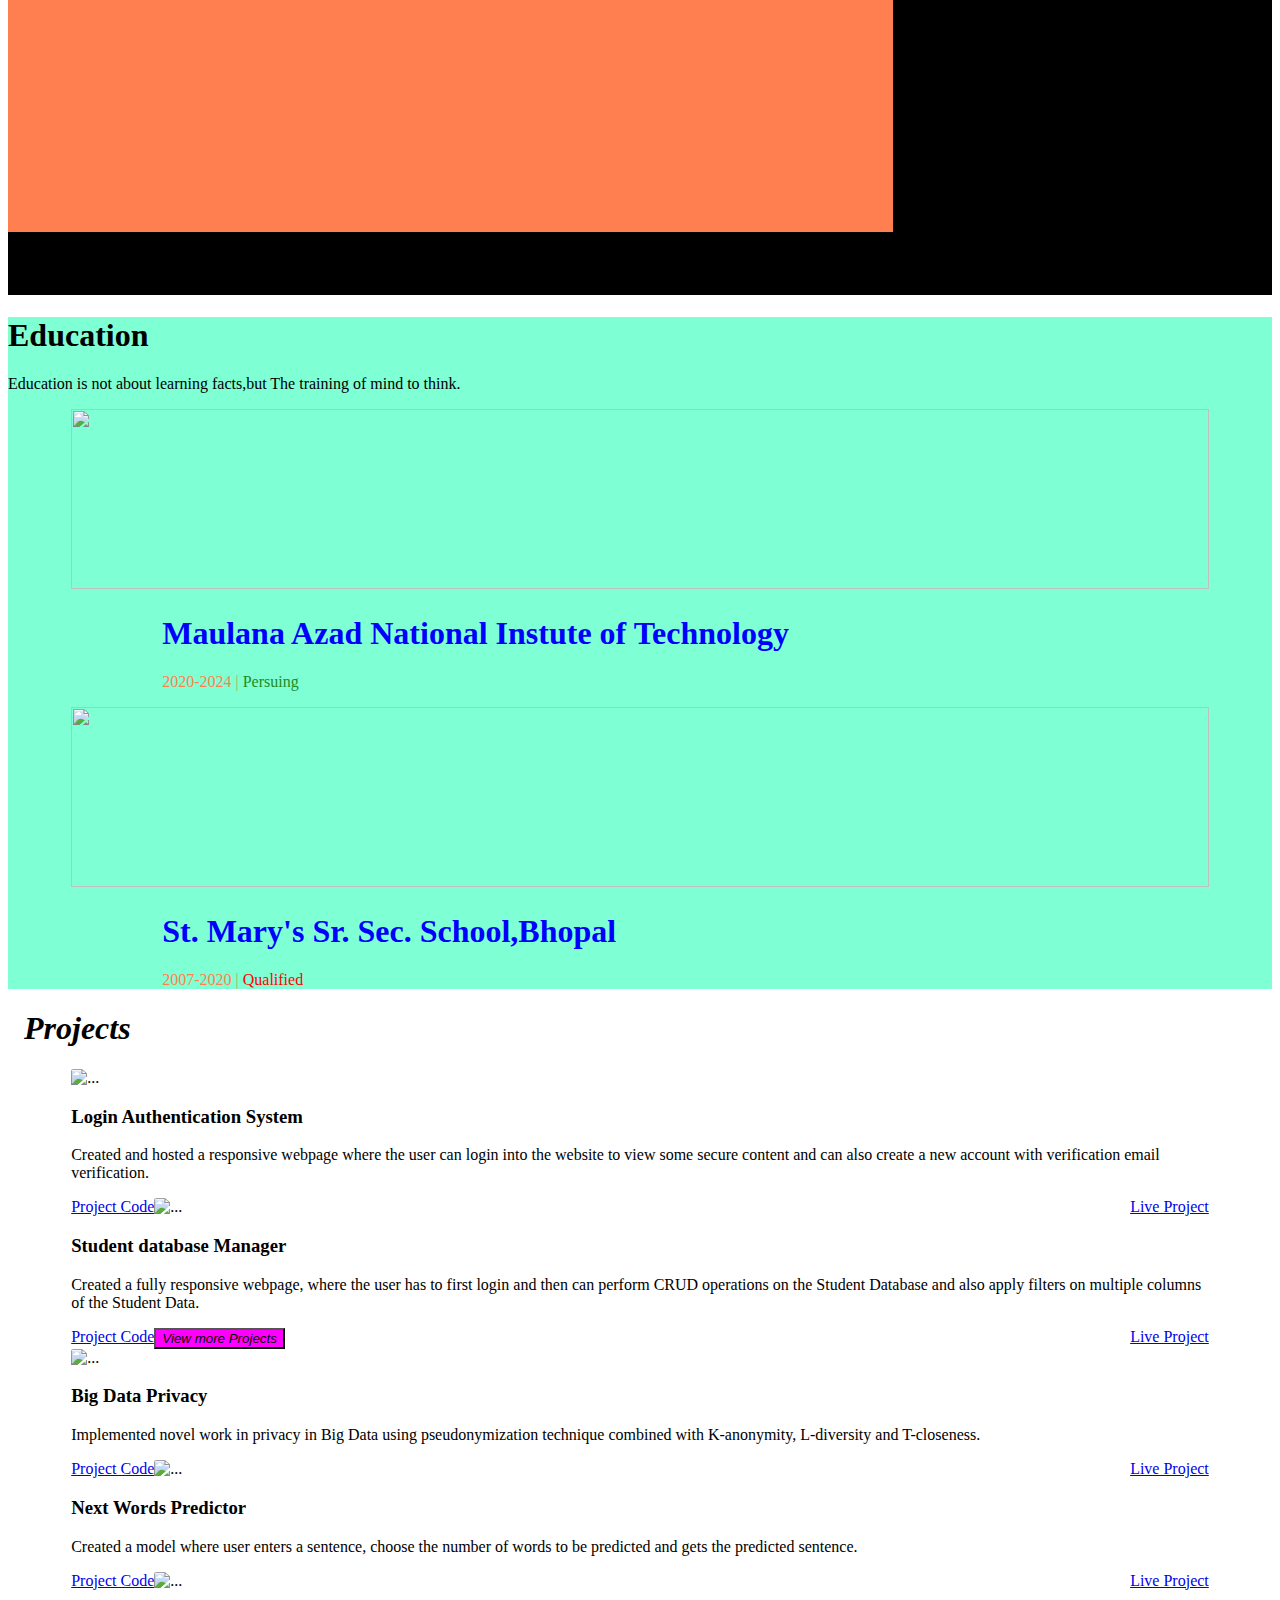
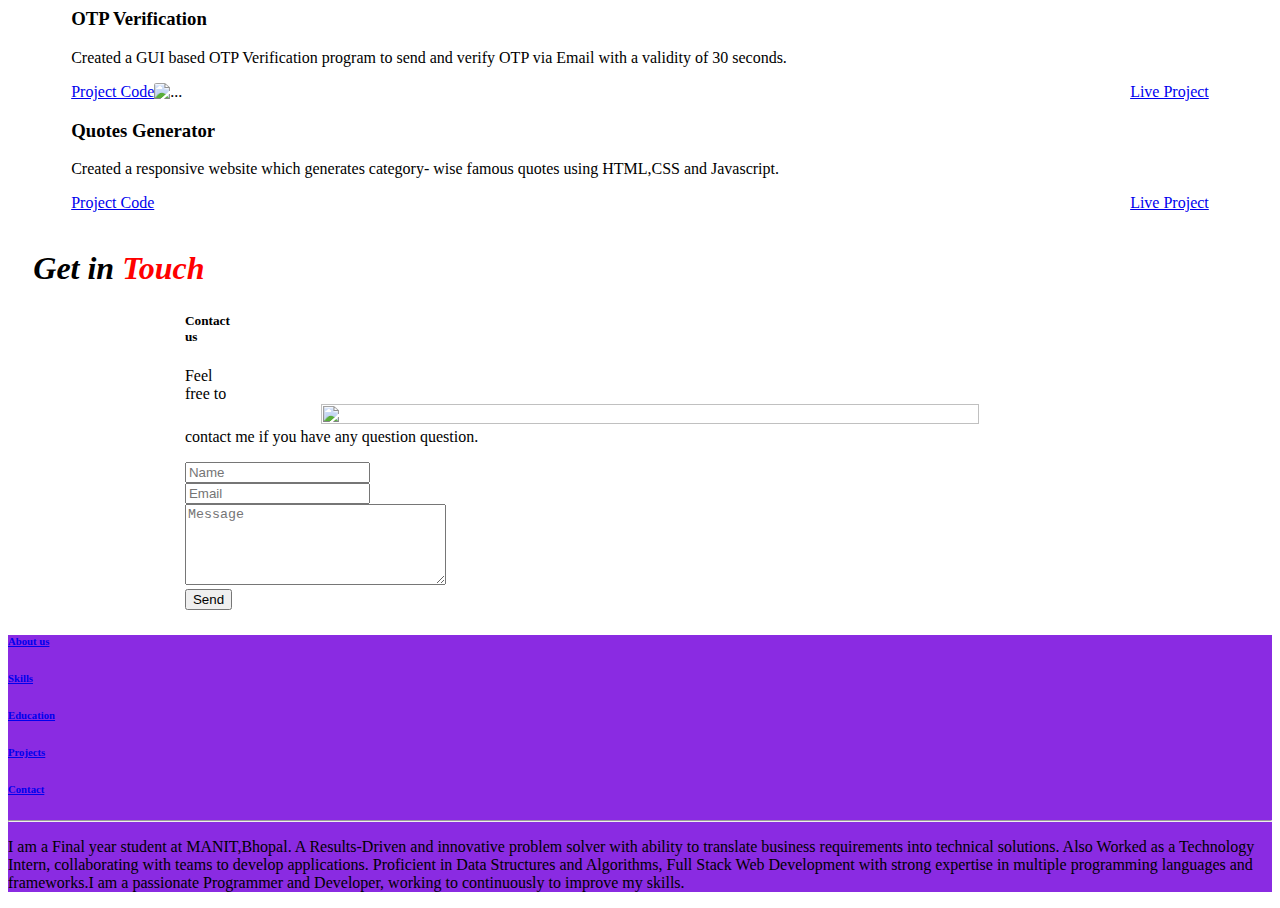
==== commit 5961e80c: "Changed font and updated personal information" ====
--- a/templates/index.html
+++ b/templates/index.html
@@ -125,33 +125,37 @@
                     </div>
                     <div class="col-sm-12 col-md-8 fs-3 bg-light rounded " id="anim"
                         style="padding-top: 3%;padding-bottom: 3%;">
-                        <h2 class="fw-bold pb-3" style="">I'm Aashay</h2>
-                        <h4 class="fw-bold ml-3" style="">A passionate Programmer and developer</h4>
-                        <p class="fs-4" style="">I am a pre-final year student at an institute of National
-                            Importance, Maulana Azad National Institute of Tectnology,Bhopal.I am very passionate and
-                            curious about coding and developing new websites and new projects on new
-                            technologies.Working on
-                            myself continuously to improve my skills. </p>
-                        <div class="row fs-5 fw-bold" style="">
-                            <div class="col-md-6 col-sm-12 ">
+                        <h2 class="fw-bold pb-2" style="">I'm Aashay</h2>
+                        <h4 class="fw-bold ml-3 pb-2" style="">A passionate Programmer and developer</h4>
+                        <p class="fst-italic px-3" style="text-align:justify; font-size: large;">I am a Final year student at MANIT,Bhopal. 
+                            A Results-Driven and innovative problem solver with ability to translate business requirements into 
+                            technical solutions. Also Worked as a Technology Intern, collaborating with teams to develop applications.
+                             Proficient in Data Structures and Algorithms, Full Stack Web Development with strong expertise in multiple 
+                             programming languages and frameworks.I am a passionate Programmer and Developer, working to continuously to 
+                             improve my skills. </p>
+                        <div class="row fw-bold text-start ps-3 mid" style="font-size: large;">
+                            <div class="col-md-8 col-sm-12 py-1">
+                                <span style="color:rgb(103, 16, 175)"> Email</span> : jainaashay123@gmail.com
+
+                            </div>
+                            <div class="col-md-4 col-sm-12 py-1">
                                 <span style="color:rgb(103, 16, 175)"> Age</span> : 21
 
                             </div>
-                            <div class="col-md-6 col-sm-12 ">
-                                <span style="color:rgb(103, 16, 175)"> Email</span> : jainaashay123@gmail.com
-
-                            </div>
-
-                        </div>
-                        <div class="row fs-5 my-3" style="">
-                            <div class="col-md-6 col sm-12 fw-bold">
-                                <span style="color:rgb(103, 16, 175)"> Phone</span> : +91-9111508045
-
-                            </div>
-                            <div class="col-md-6 col-sm-12 fw-bold">
-                                <span style="color:rgb(103, 16, 175)"> Place</span> : Bhopal,MP,India
-
-                            </div>
+                            
+
+                        </div>
+                        <div class="row text-start ps-3 mid" style="font-size:large;">
+                            <div class="col-md-8 col sm-12 fw-bold py-1">
+                                <span style="color:rgb(103, 16, 175)"> Phone</span> : 9111508045
+
+                            </div>
+                            <div class="col-md-4 col-sm-12 fw-bold py-1">
+                                <span style="color:rgb(103, 16, 175)"> Place</span> : Bhopal
+
+                            </div>
+                            
+                            
 
                         </div>
                     </div>
@@ -167,7 +171,7 @@
 
         <div class="container py-5" style="width:80%">
 
-            <h2 class="text-center text-dark fw-bold pb-4 fs-1">
+            <h2 class="text-center text-dark fw-bold py-4 fs-1">
                 <i class='fas fa-pen-alt' class="fs-1"></i> Work Experience
             </h2>
 
@@ -181,22 +185,35 @@
 
                 </div>
                 <div class="col-sm-12 col-md-8">
-                    <h2 class="text-center fw-bold py-4 px-3">Technology Development Intern</h2>
-                    <div class="fs-5">
+                    <h2 class="text-center fw-bold py-3 px-3">Technology Development Intern</h2>
+                    <div class="fs-5 fst-italic">
+                        <p >
                         &nbsp;<i class='fas fa-thumbs-up' style="color:green"></i>&nbsp;
                         Created an Infrastructure Inventory Management System to
                         track, control, optimize usage of resources and lifecycle
-                        management of resources with a potential of future cost savings.<br><br> &nbsp;<i
-                            class='fas fa-thumbs-up' style="color:green"></i> Created REST APIs for multiple operations
-                        including CRUD. The code implemented with zero Sonar issues and a high coverage with Unit
-                        Testing.
-                        <br> <br> &nbsp;<i class='fas fa-thumbs-up' style="color:green"></i>
-
-                        <b>Skills Gained : &nbsp;</b><button class="btn btn-primary fw-bold my-2 mx-1"
-                            style="background-color: coral;">Java</button> <button
-                            class="btn btn-primary fw-bold my-2 mx-1" style="background-color: coral;">Rest
-                            APIs</button><button class="btn btn-primary fw-bold my-2 mx-1"
-                            style="background-color: coral;">Spring Boot</button>
+                        management of resources with a potential of future cost savings.
+                    </p>
+                    <p >
+                    &nbsp;<i
+                            class='fas fa-thumbs-up' style="color:green"></i>  &nbsp;Created REST APIs for multiple operations
+                        including CRUD.
+                    </p>
+                    <p >
+                        &nbsp;<i
+                                class='fas fa-thumbs-up' style="color:green"></i>  &nbsp;Implemented the code with Sonar Coding standards and wrote
+                                Unit Tests with a high coverage.
+                        </p>
+                   <p >
+                    &nbsp;<i class='fas fa-thumbs-up' style="color:green"></i> &nbsp;
+
+                        <b>Skills Gained : </b>
+                        
+                        <button class="py-1 px-2 ms-2 mt-1  text-light fw-bold fs-6  rounded" style="background-color:coral;">Spring Boot</button>
+                        <button class="py-1 px-2 ms-2 mt-1 text-light fw-bold fs-6  rounded" style="background-color:coral;">Java</button>
+                        <button class="py-1 px-2 ms-2 mt-1 text-light fw-bold fs-6 rounded" style="background-color:coral;">REST APIs</button>
+                        
+
+                        </p> 
                     </div>
                 </div>
             </div>
@@ -339,7 +356,8 @@
                 <div class="col-6 col-md-3 col-sm-6 rounded shadow-lg text-dark" style="aspect-ratio: 1;">
 
                     <div class="card" style="margin-left: 5%;margin-right:5%;">
-                        <img src="static/images/springboot.png" class="card-img-top" alt="..." style="aspect-ratio: 1.6;">
+                        <img src="static/images/springboot.png" class="card-img-top" alt="..."
+                            style="aspect-ratio: 1.6;">
                         <div class="card-body p-1 fw-bold fs-5">
                             <p class="card-text" style="margin-top:0px;">Spring</p>
                         </div>
@@ -432,8 +450,9 @@
                         <div class="card-body" style="border-radius: 5%;">
                             <h3 class="card-title text-center fw-bold">Student database Manager</h3>
                             <p class="card-text text-center fs-5">Created a fully responsive webpage,
-                                where the user has to first login and then can perform CRUD operations on the Student Database and also apply filters on multiple columns of the Student Data.
-                                </p>
+                                where the user has to first login and then can perform CRUD operations on the Student
+                                Database and also apply filters on multiple columns of the Student Data.
+                            </p>
                         </div>
 
 
@@ -447,15 +466,15 @@
                 </div>
             </div>
             <div class="text-center my-3">
-            <button class="btn btn-primary btn-lg text-center mx-auto my-4" style="background-color: magenta;" data-toggle="collapse"
-            href="#collapseExample" role="button" aria-expanded="false" aria-controls="collapseExample"
-            onclick="disappear()" id="y">
+                <button class="btn btn-primary btn-lg text-center mx-auto my-4" style="background-color: magenta;"
+                    data-toggle="collapse" href="#collapseExample" role="button" aria-expanded="false"
+                    aria-controls="collapseExample" onclick="disappear()" id="y">
 
                     <i class="fas fa-eye "> View more Projects</i>
 
 
-        </button>
-        </div>
+                </button>
+            </div>
 
 
             <div class="collapse" id="collapseExample">
@@ -466,13 +485,14 @@
                                 style="border-top-left-radius:10%;border-top-right-radius:10%;height:40vh;">
                             <div class="card-body">
                                 <h3 class="card-title text-center fw-bold">Big Data Privacy</h3>
-                                <p class="card-text text-center fs-5">Implemented novel work in privacy in Big Data using pseudonymization
+                                <p class="card-text text-center fs-5">Implemented novel work in privacy in Big Data
+                                    using pseudonymization
                                     technique combined with K-anonymity, L-diversity and T-closeness.</p>
                             </div>
 
                             <div class="card-body" style="border-radius: 5%;">
-                                <a href="https://colab.research.google.com/drive/1IjdUGVJa1pdYAZl03s56gKYbNQVd48hG?usp=sharing" class="btn btn-primary fs-6 "
-                                    style="float:left" target="_blank">Project Code</a>
+                                <a href="https://colab.research.google.com/drive/1IjdUGVJa1pdYAZl03s56gKYbNQVd48hG?usp=sharing"
+                                    class="btn btn-primary fs-6 " style="float:left" target="_blank">Project Code</a>
                                 <a href="/login" class="btn btn-primary fs-6" style="float: right;" target="_blank">Live
                                     Project</a>
                             </div>
@@ -484,14 +504,15 @@
                                 style="border-top-left-radius:10%;border-top-right-radius:10%;height:40vh;">
                             <div class="card-body">
                                 <h3 class="card-title text-center fw-bold">Next Words Predictor</h3>
-                                <p class="card-text text-center fs-5">Created a model where user enters a sentence, choose the number of words to be predicted and gets the predicted sentence.
+                                <p class="card-text text-center fs-5">Created a model where user enters a sentence,
+                                    choose the number of words to be predicted and gets the predicted sentence.
 
                                 </p>
                             </div>
 
                             <div class="card-body" style="border-radius: 5%;">
-                                <a href="https://colab.research.google.com/drive/1mq9Pd1vXcSTw8Jdy7Tk-BZ9Qn08ItMvF?usp=sharingr" class="btn btn-primary fs-6 "
-                                    style="float:left" target="_blank">Project Code</a>
+                                <a href="https://colab.research.google.com/drive/1mq9Pd1vXcSTw8Jdy7Tk-BZ9Qn08ItMvF?usp=sharingr"
+                                    class="btn btn-primary fs-6 " style="float:left" target="_blank">Project Code</a>
                                 <a href="https://relaxed-travesseiro-a10b91.netlify.app/" class="btn btn-primary fs-6"
                                     style="float: right;" target="_blank">Live Project</a>
                             </div>
@@ -506,29 +527,6 @@
                 </div>
 
                 <div class="row pb-4">
-
-
-                     <div class="col-sm-12 col-md-6 shadow-lg mt-5 text-center pb-4">
-                        <div class="card " style="width: 90%;border-radius:5%;margin-left: 5%;margin-right: 5%;">
-                            <img src="static/images/rkg.png" class="card-img-top" alt="..."
-                                style="border-top-left-radius:10%;border-top-right-radius:10%;height:40vh;">
-                            <div class="card-body">
-                                <h3 class="card-title text-center fw-bold"> Quotes Generator</h3>
-                                <p class="card-text text-center fs-5">Created a responsive ReactJs website using HTML,Bootstrap and JavaScript  which generates category- wise famous quotes through APIs .
-
-                                </p>
-                            </div>
-
-                            <div class="card-body" style="border-radius: 5%;">
-                                <a href="https://github.com/jainAashay/Category-Wise-Quote-Generator-using-ReactJs" class="btn btn-primary fs-6 "
-                                    style="float:left" target="_blank">Project Code</a>
-                                <a href="https://654689f362a9b2384bdf648d--strong-treacle-39a62b.netlify.app/" class="btn btn-primary fs-6"
-                                    style="float: right;" target="_blank">Live Project</a>
-                            </div>
-                        </div>
-                    </div>
-
-
                     <div class="col-sm-12 col-md-6 shadow-lg mt-5 text-center">
                         <div class="card " style="width: 90%;border-radius:5%;margin-left: 5%;margin-right: 5%;">
                             <img src="static/images/otp.png" class="card-img-top" alt="..."
@@ -547,7 +545,26 @@
                             </div>
                         </div>
                     </div>
-
+                    <div class="col-sm-12 col-md-6 shadow-lg mt-5 text-center pb-4">
+                        <div class="card " style="width: 90%;border-radius:5%;margin-left: 5%;margin-right: 5%;">
+                            <img src="static/images/image.png" class="card-img-top" alt="..."
+                                style="border-top-left-radius:10%;border-top-right-radius:10%;height:40vh;">
+                            <div class="card-body">
+                                <h3 class="card-title text-center fw-bold"> Quotes Generator</h3>
+                                <p class="card-text text-center fs-5">Created a responsive website which generates
+                                    category- wise famous quotes using HTML,CSS and Javascript.
+
+                                </p>
+                            </div>
+
+                            <div class="card-body" style="border-radius: 5%;">
+                                <a href="https://github.com/jainAashay/Quotes-Generator" class="btn btn-primary fs-6 "
+                                    style="float:left" target="_blank">Project Code</a>
+                                <a href="https://relaxed-travesseiro-a10b91.netlify.app/" class="btn btn-primary fs-6"
+                                    style="float: right;" target="_blank">Live Project</a>
+                            </div>
+                        </div>
+                    </div>
 
 
 
@@ -583,7 +600,7 @@
             </div>
             <div class="col-sm-6 contact-form-wrapper d-flex justify-content-center">
                 <form action="/" class="contact-form" method="POST">
-                    <h5 class="title fs-1 fw-bold">Contact me</h5>
+                    <h5 class="title fs-1 fw-bold">Contact us</h5>
                     <p class="description">Feel free to contact me if you have any question
                         question.
                     </p>
@@ -668,10 +685,12 @@
                     <div class="row d-flex justify-content-center">
                         <div class="col-lg-8 fs-5">
                             <p>
-                                I am a pre-final year student at an institute of National Importance, Maulana Azad
-                                National Institute of Tectnology,Bhopal.I am very passionate and curious about coding
-                                and developing new websites and new projects on new technologies.Working on myself
-                                continuously to improve my skills.
+                                I am a Final year student at MANIT,Bhopal. 
+                            A Results-Driven and innovative problem solver with ability to translate business requirements into 
+                            technical solutions. Also Worked as a Technology Intern, collaborating with teams to develop applications.
+                             Proficient in Data Structures and Algorithms, Full Stack Web Development with strong expertise in multiple 
+                             programming languages and frameworks.I am a passionate Programmer and Developer, working to continuously to 
+                             improve my skills.
                             </p>
                         </div>
                     </div>
@@ -738,11 +757,9 @@
             if (document.getElementById('l').innerHTML == "Sign Out") {
 
                 document.getElementById("l").href = "/logout";
-                document.getElementById("l").style.backgroundColor = "red";
             }
             else {
                 document.getElementById("l").href = "/login";
-                document.getElementById("l").style.backgroundColor = "blue";
             }
 
 
@@ -784,17 +801,21 @@
     <!--End of Tawk.to Script-->
 
     <script src="https://code.jquery.com/jquery-3.2.1.slim.min.js"
-    integrity="sha384-KJ3o2DKtIkvYIK3UENzmM7KCkRr/rE9/Qpg6aAZGJwFDMVNA/GpGFF93hXpG5KkN"
-    crossorigin="anonymous"></script>
-<script src="https://cdn.jsdelivr.net/npm/popper.js@1.12.9/dist/umd/popper.min.js"
-    integrity="sha384-ApNbgh9B+Y1QKtv3Rn7W3mgPxhU9K/ScQsAP7hUibX39j7fakFPskvXusvfa0b4Q"
-    crossorigin="anonymous"></script>
-<script src="https://cdn.jsdelivr.net/npm/bootstrap@4.0.0/dist/js/bootstrap.min.js"
-    integrity="sha384-JZR6Spejh4U02d8jOt6vLEHfe/JQGiRRSQQxSfFWpi1MquVdAyjUar5+76PVCmYl"
-    crossorigin="anonymous"></script>
-
-    <script src="https://cdn.jsdelivr.net/npm/@popperjs/core@2.11.8/dist/umd/popper.min.js" integrity="sha384-I7E8VVD/ismYTF4hNIPjVp/Zjvgyol6VFvRkX/vR+Vc4jQkC+hVqc2pM8ODewa9r" crossorigin="anonymous"></script>
-<script src="https://cdn.jsdelivr.net/npm/bootstrap@5.3.2/dist/js/bootstrap.min.js" integrity="sha384-BBtl+eGJRgqQAUMxJ7pMwbEyER4l1g+O15P+16Ep7Q9Q+zqX6gSbd85u4mG4QzX+" crossorigin="anonymous"></script>
+        integrity="sha384-KJ3o2DKtIkvYIK3UENzmM7KCkRr/rE9/Qpg6aAZGJwFDMVNA/GpGFF93hXpG5KkN"
+        crossorigin="anonymous"></script>
+    <script src="https://cdn.jsdelivr.net/npm/popper.js@1.12.9/dist/umd/popper.min.js"
+        integrity="sha384-ApNbgh9B+Y1QKtv3Rn7W3mgPxhU9K/ScQsAP7hUibX39j7fakFPskvXusvfa0b4Q"
+        crossorigin="anonymous"></script>
+    <script src="https://cdn.jsdelivr.net/npm/bootstrap@4.0.0/dist/js/bootstrap.min.js"
+        integrity="sha384-JZR6Spejh4U02d8jOt6vLEHfe/JQGiRRSQQxSfFWpi1MquVdAyjUar5+76PVCmYl"
+        crossorigin="anonymous"></script>
+
+    <script src="https://cdn.jsdelivr.net/npm/@popperjs/core@2.11.8/dist/umd/popper.min.js"
+        integrity="sha384-I7E8VVD/ismYTF4hNIPjVp/Zjvgyol6VFvRkX/vR+Vc4jQkC+hVqc2pM8ODewa9r"
+        crossorigin="anonymous"></script>
+    <script src="https://cdn.jsdelivr.net/npm/bootstrap@5.3.2/dist/js/bootstrap.min.js"
+        integrity="sha384-BBtl+eGJRgqQAUMxJ7pMwbEyER4l1g+O15P+16Ep7Q9Q+zqX6gSbd85u4mG4QzX+"
+        crossorigin="anonymous"></script>
 </body>
 
 </html>
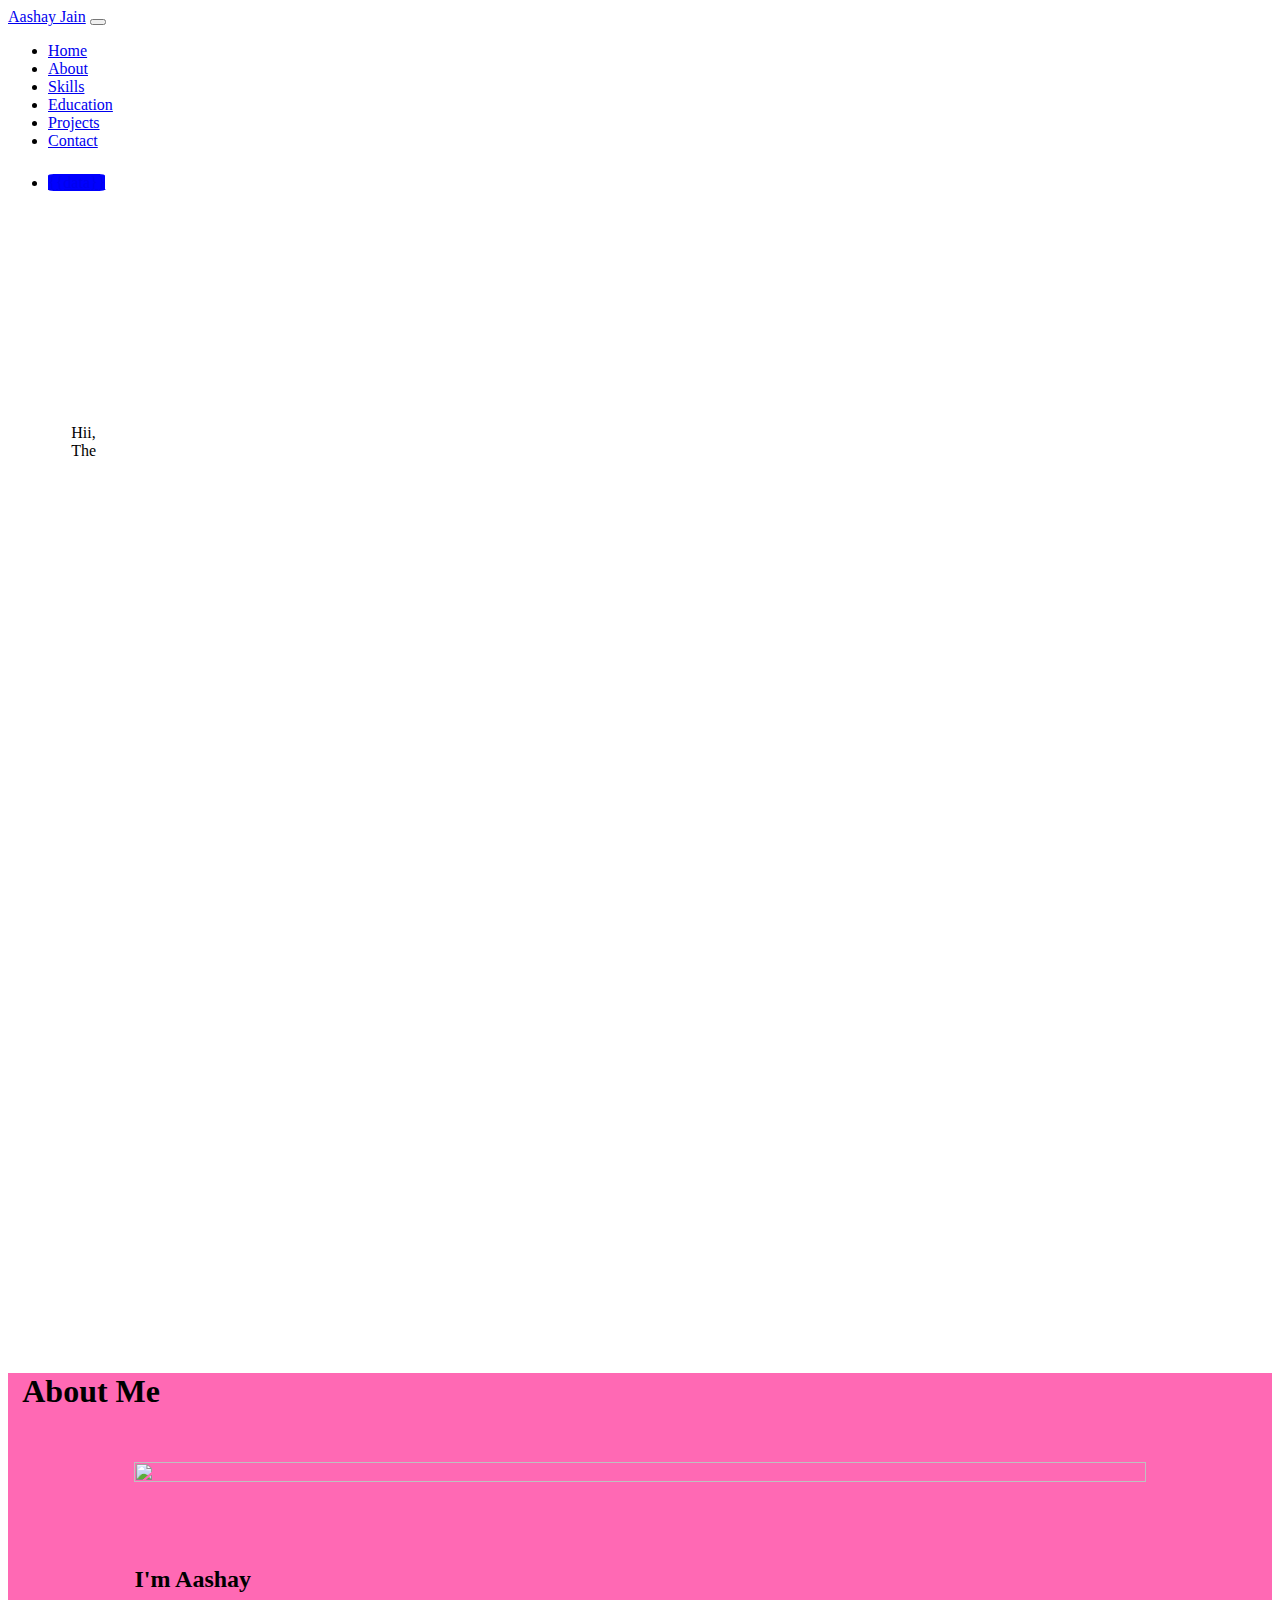
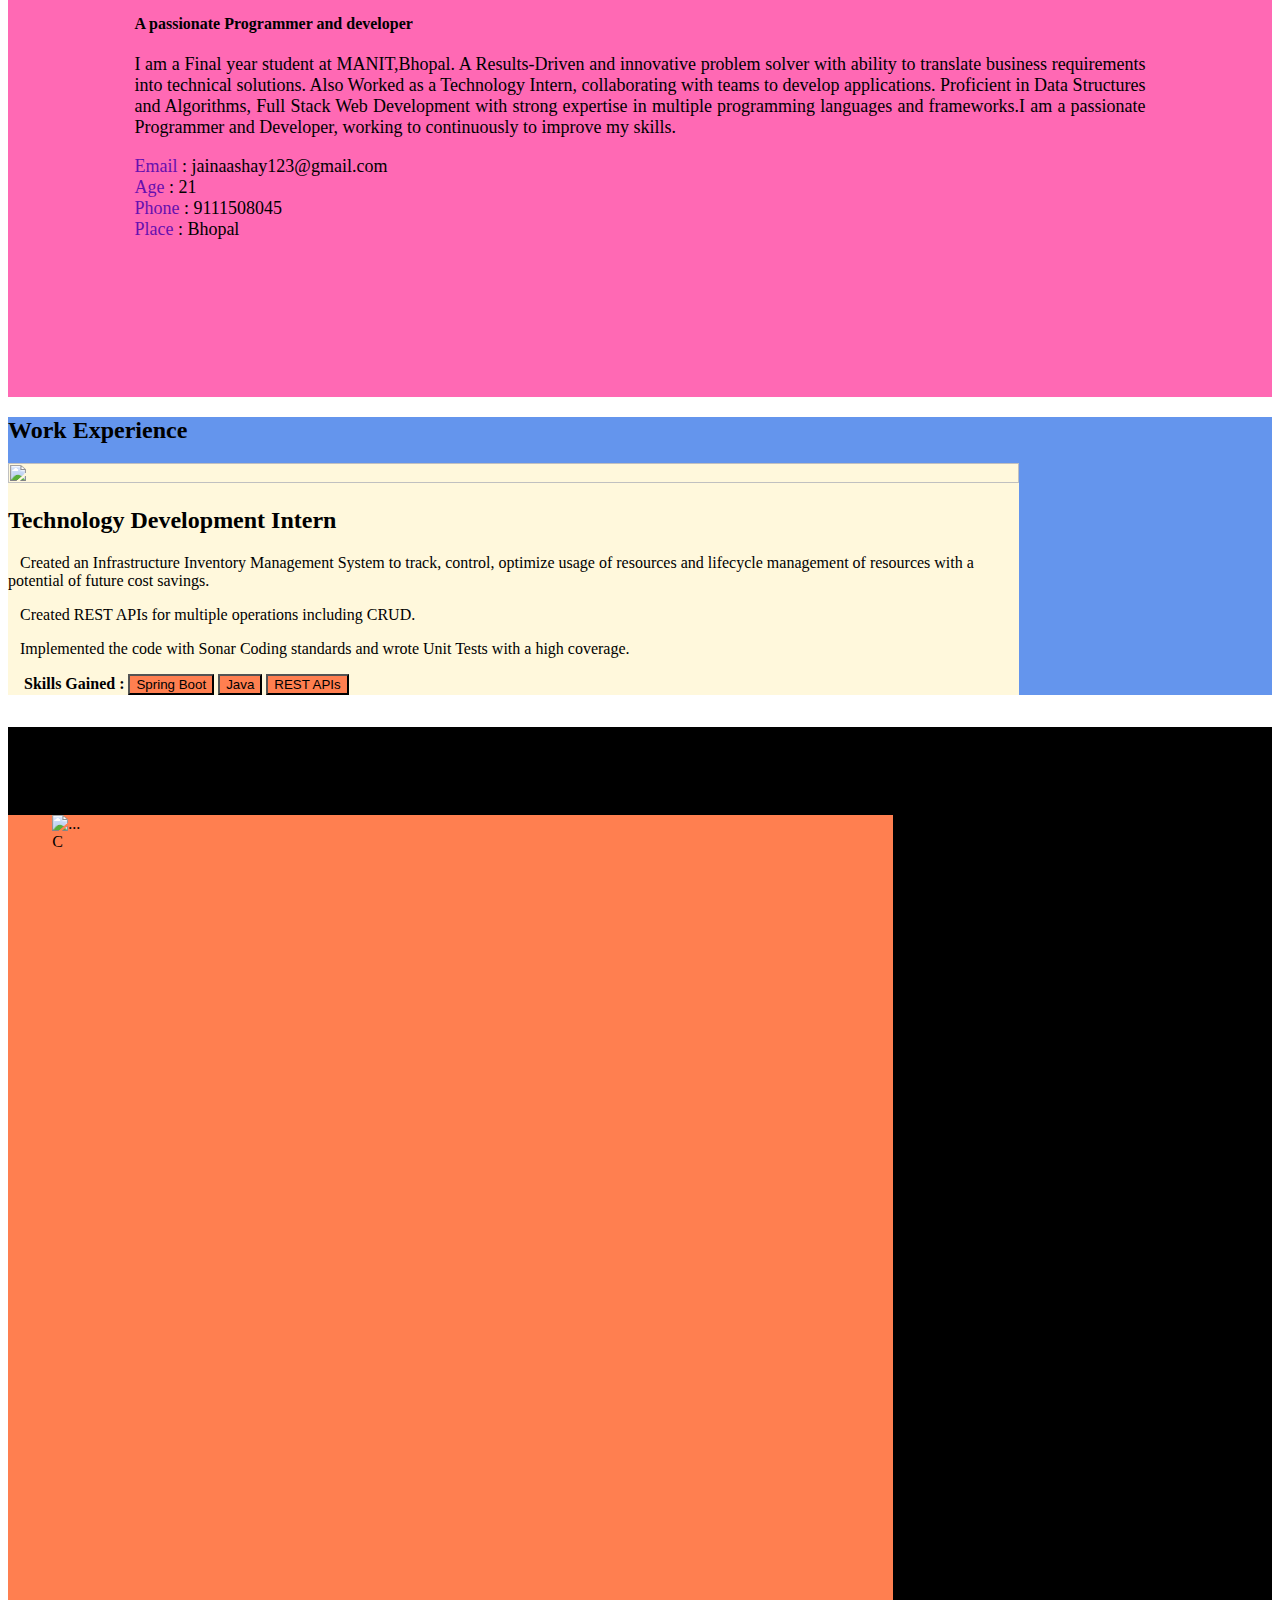
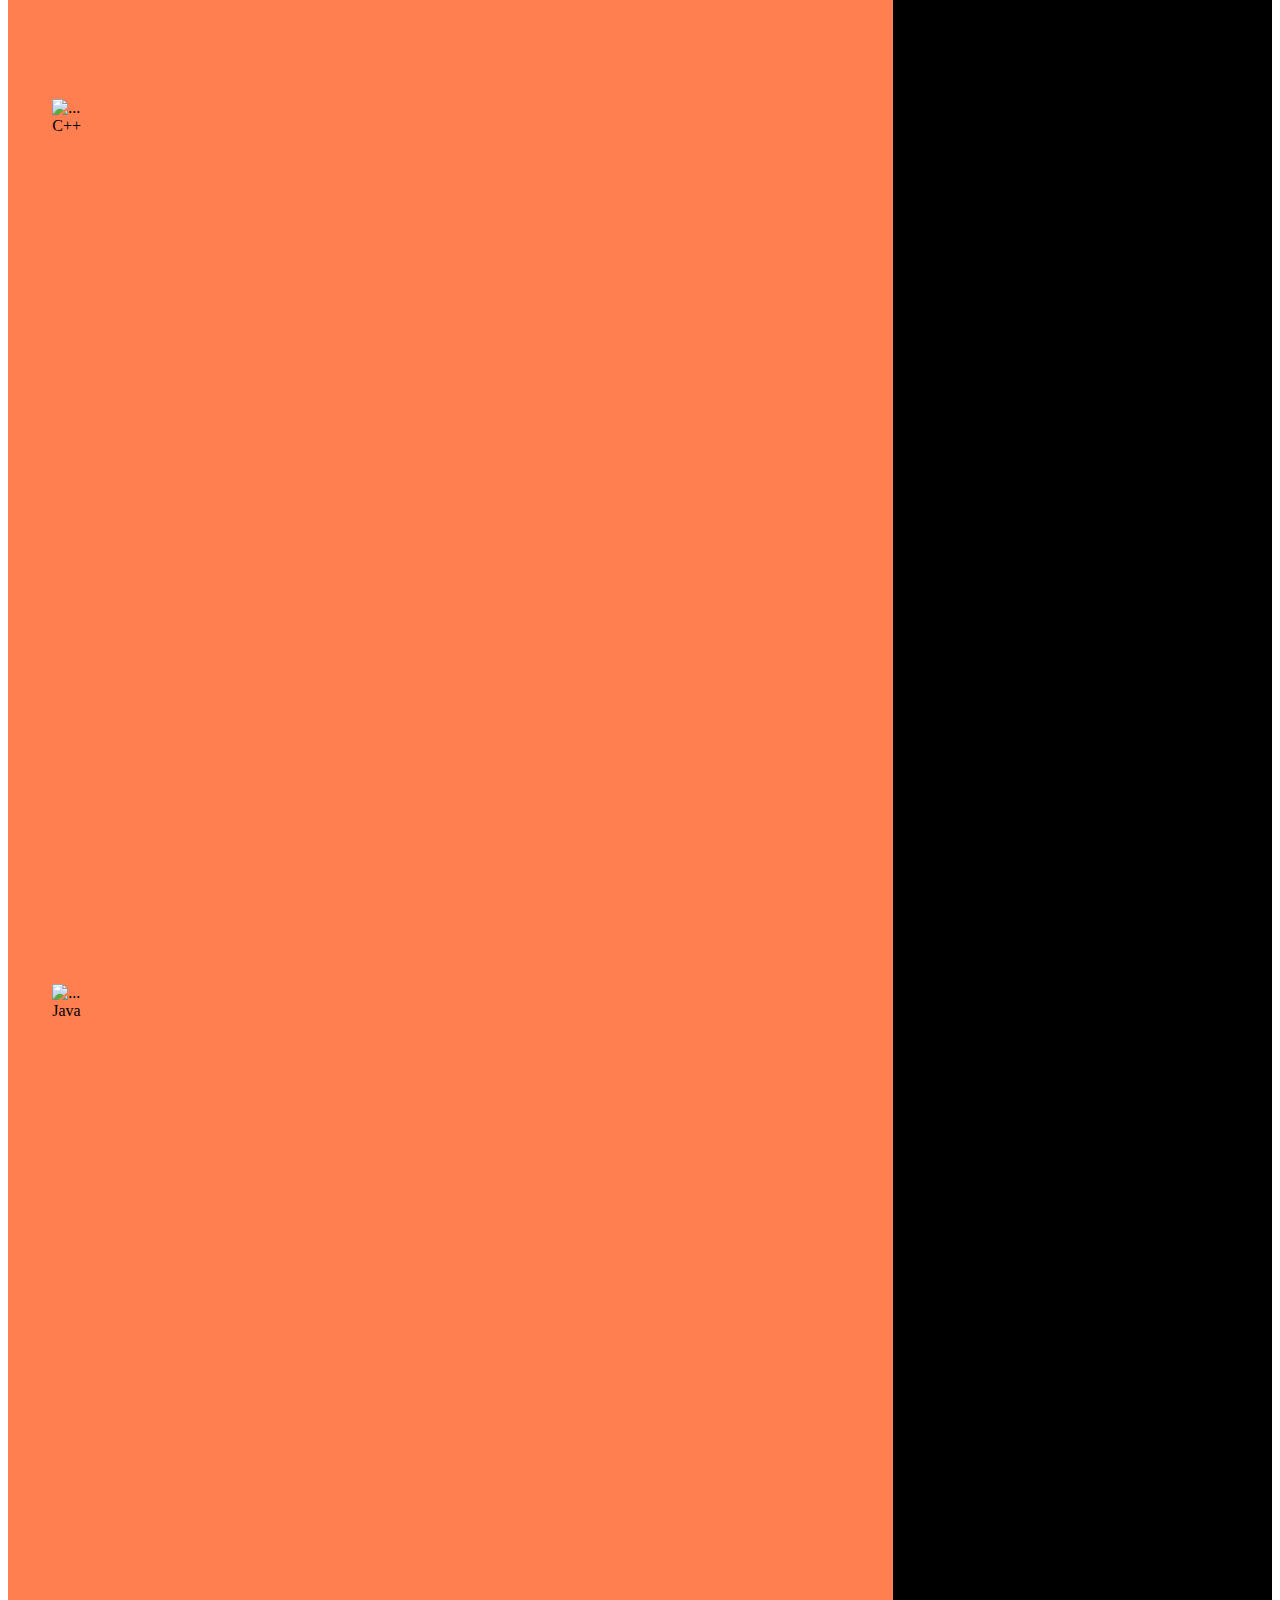
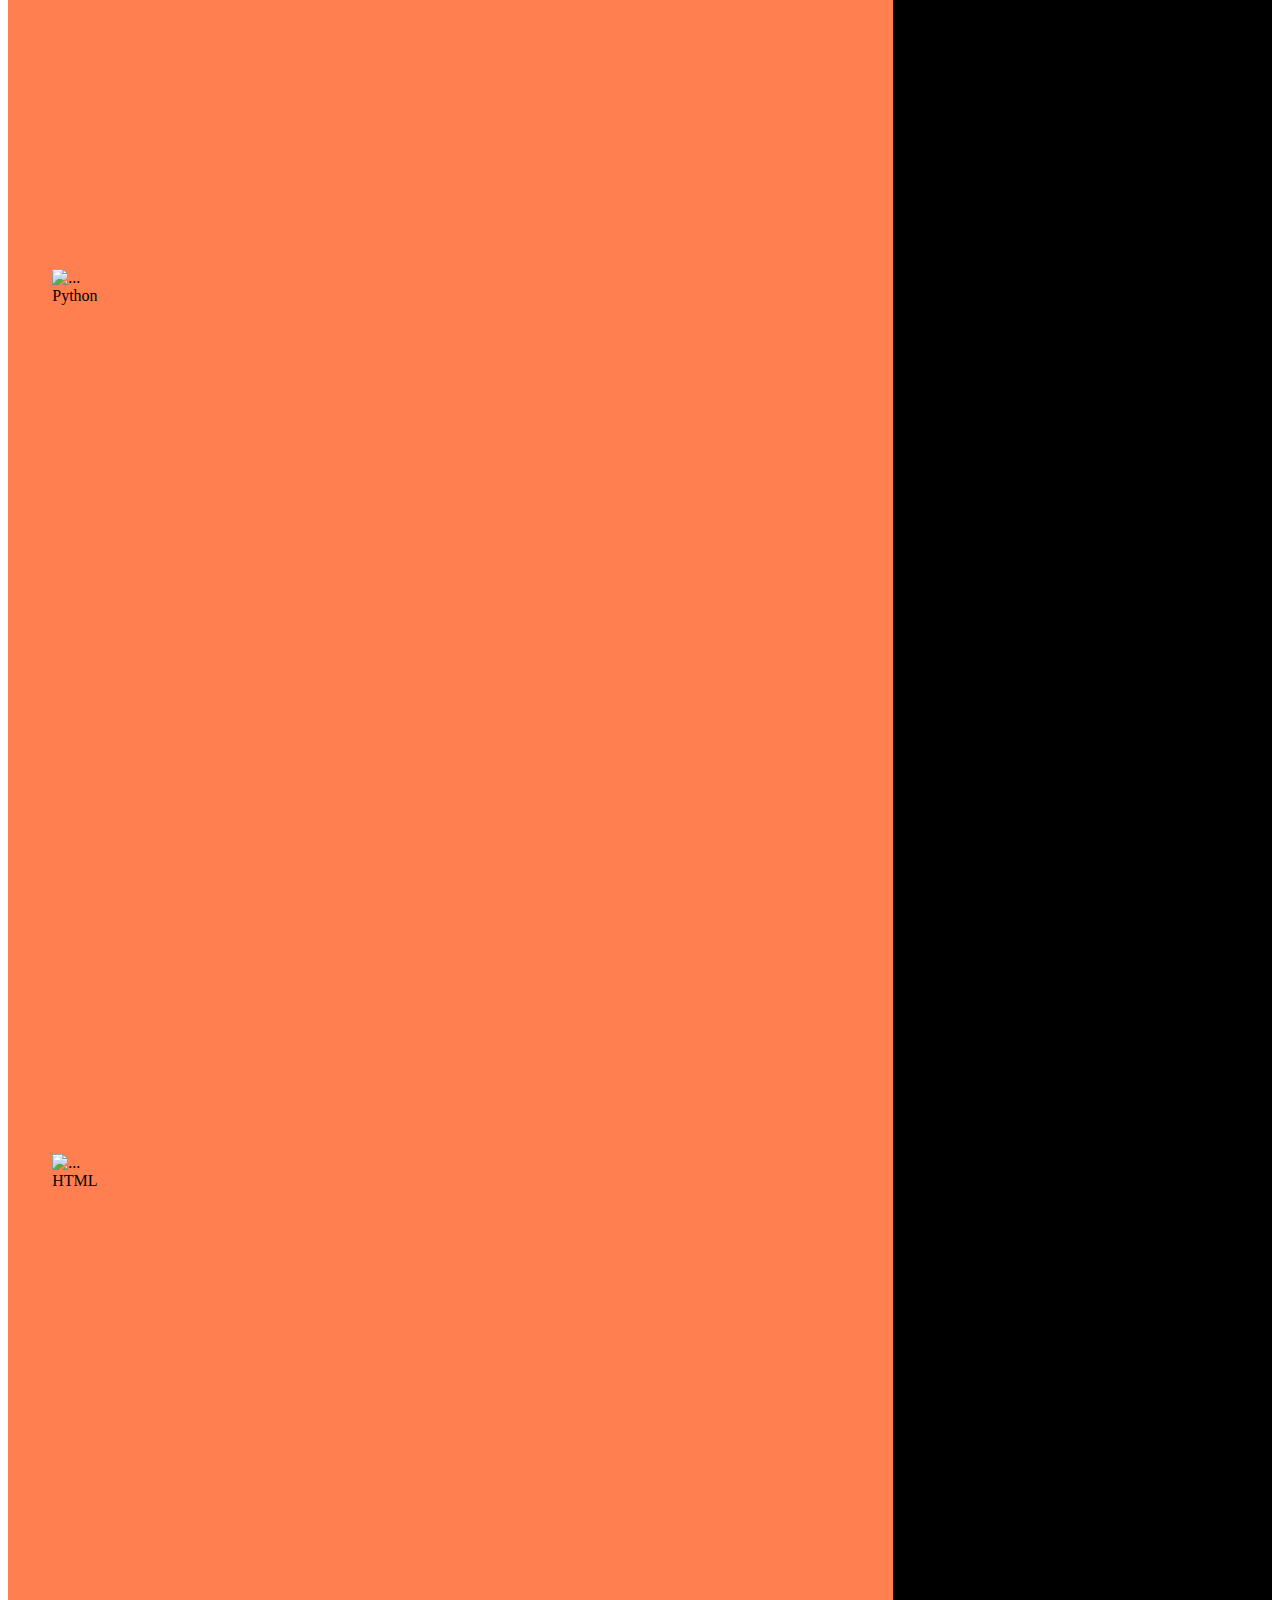
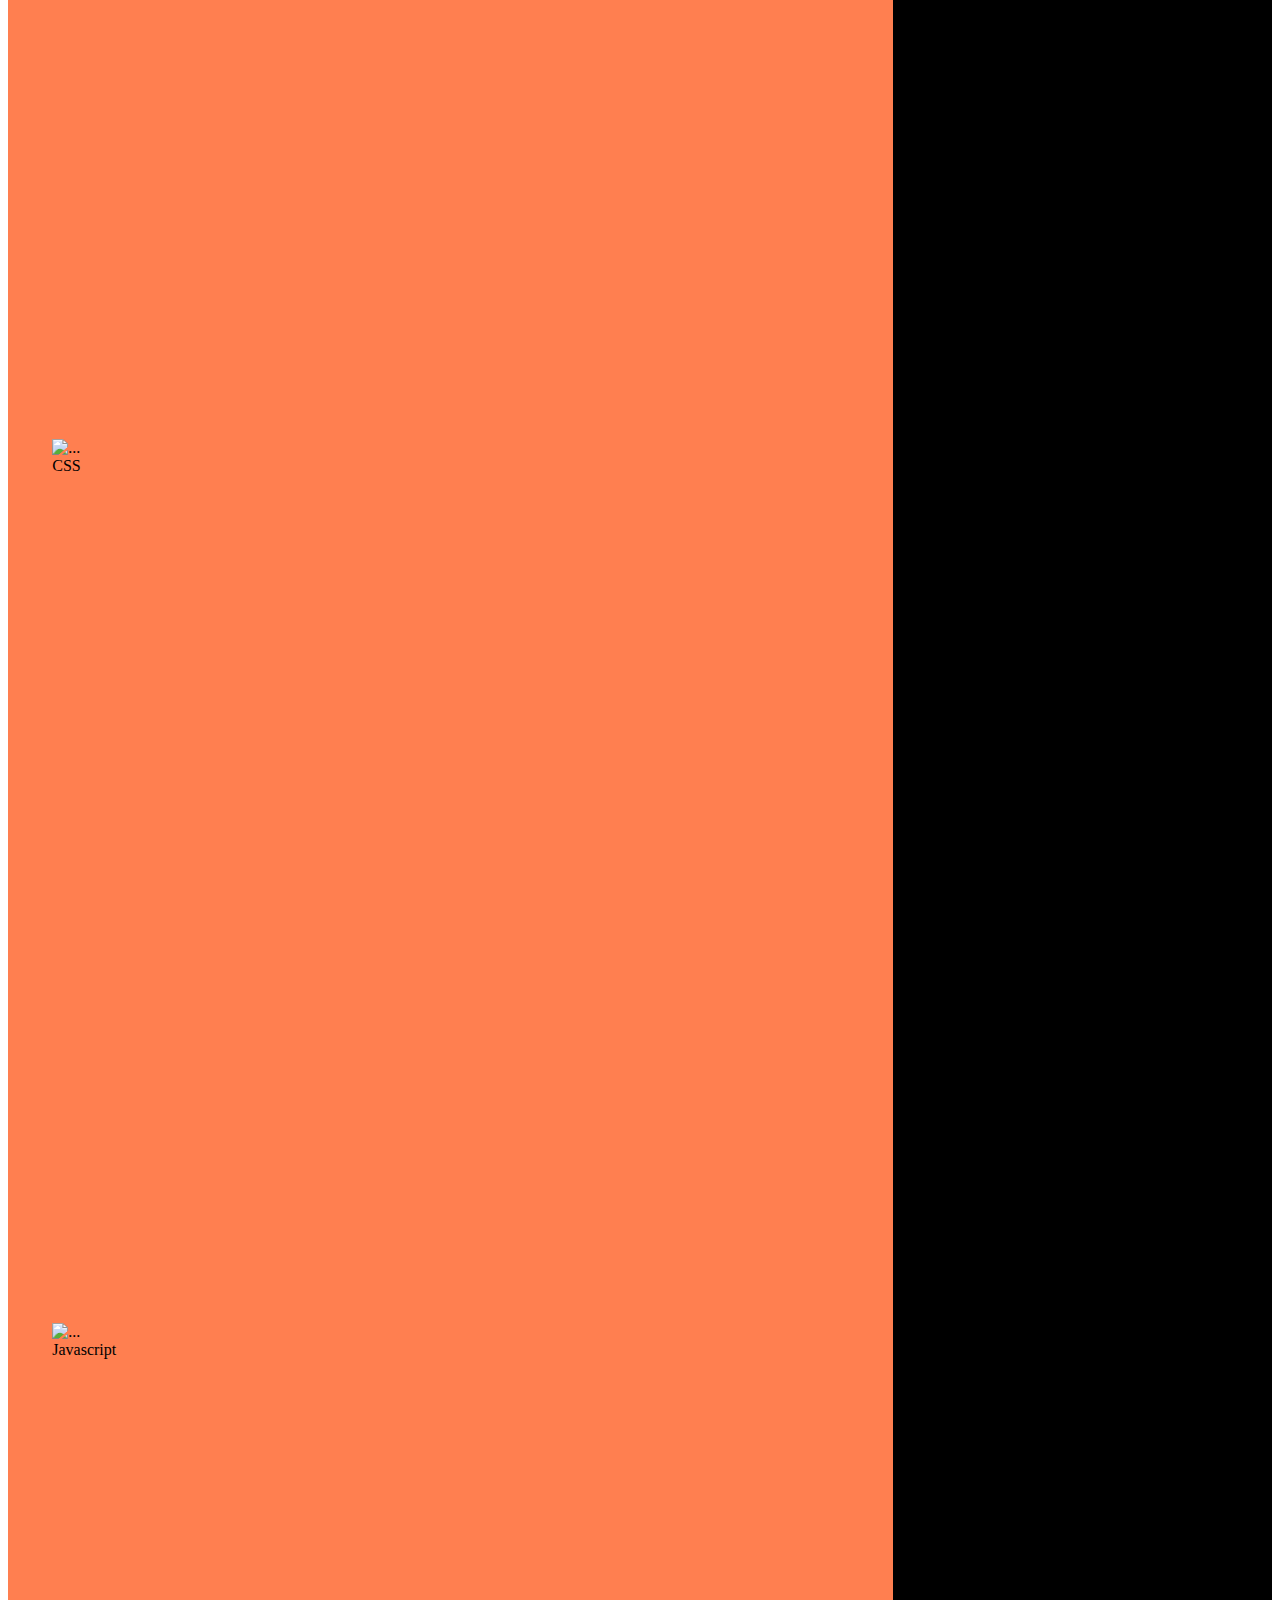
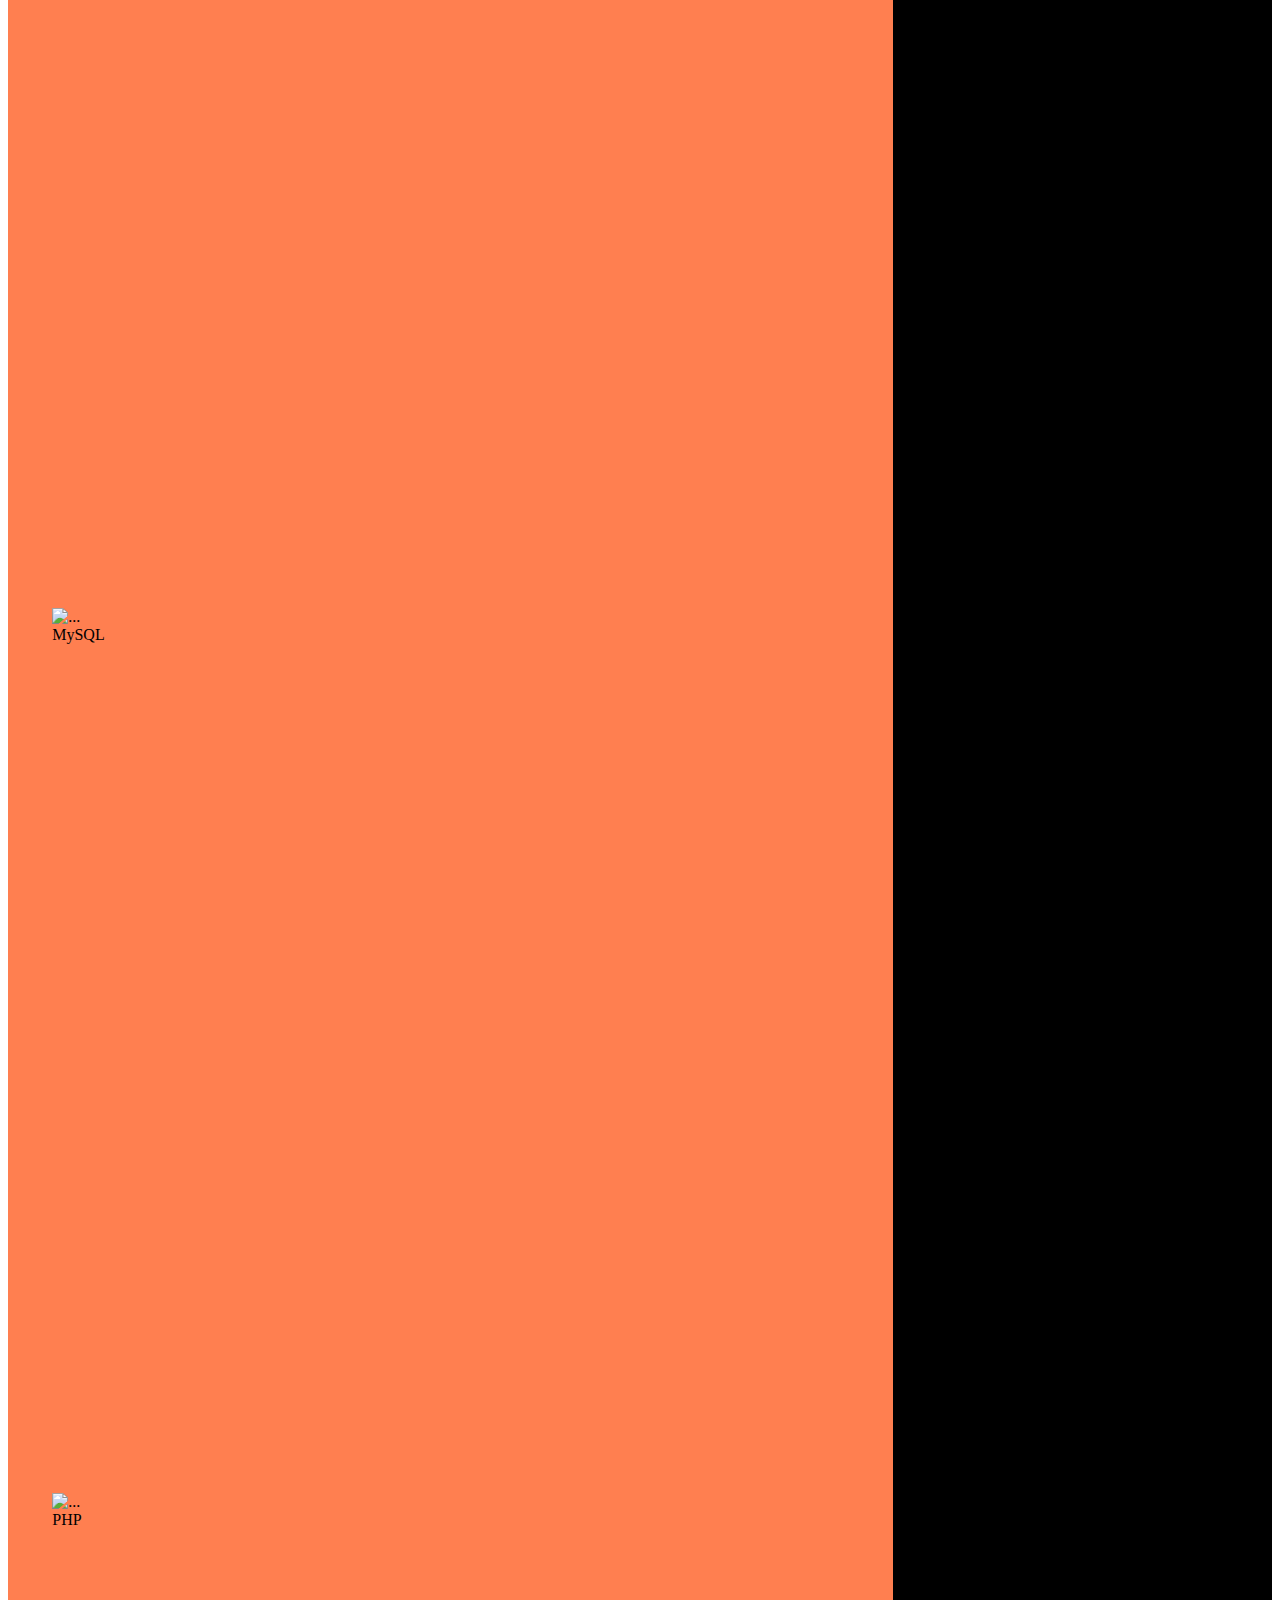
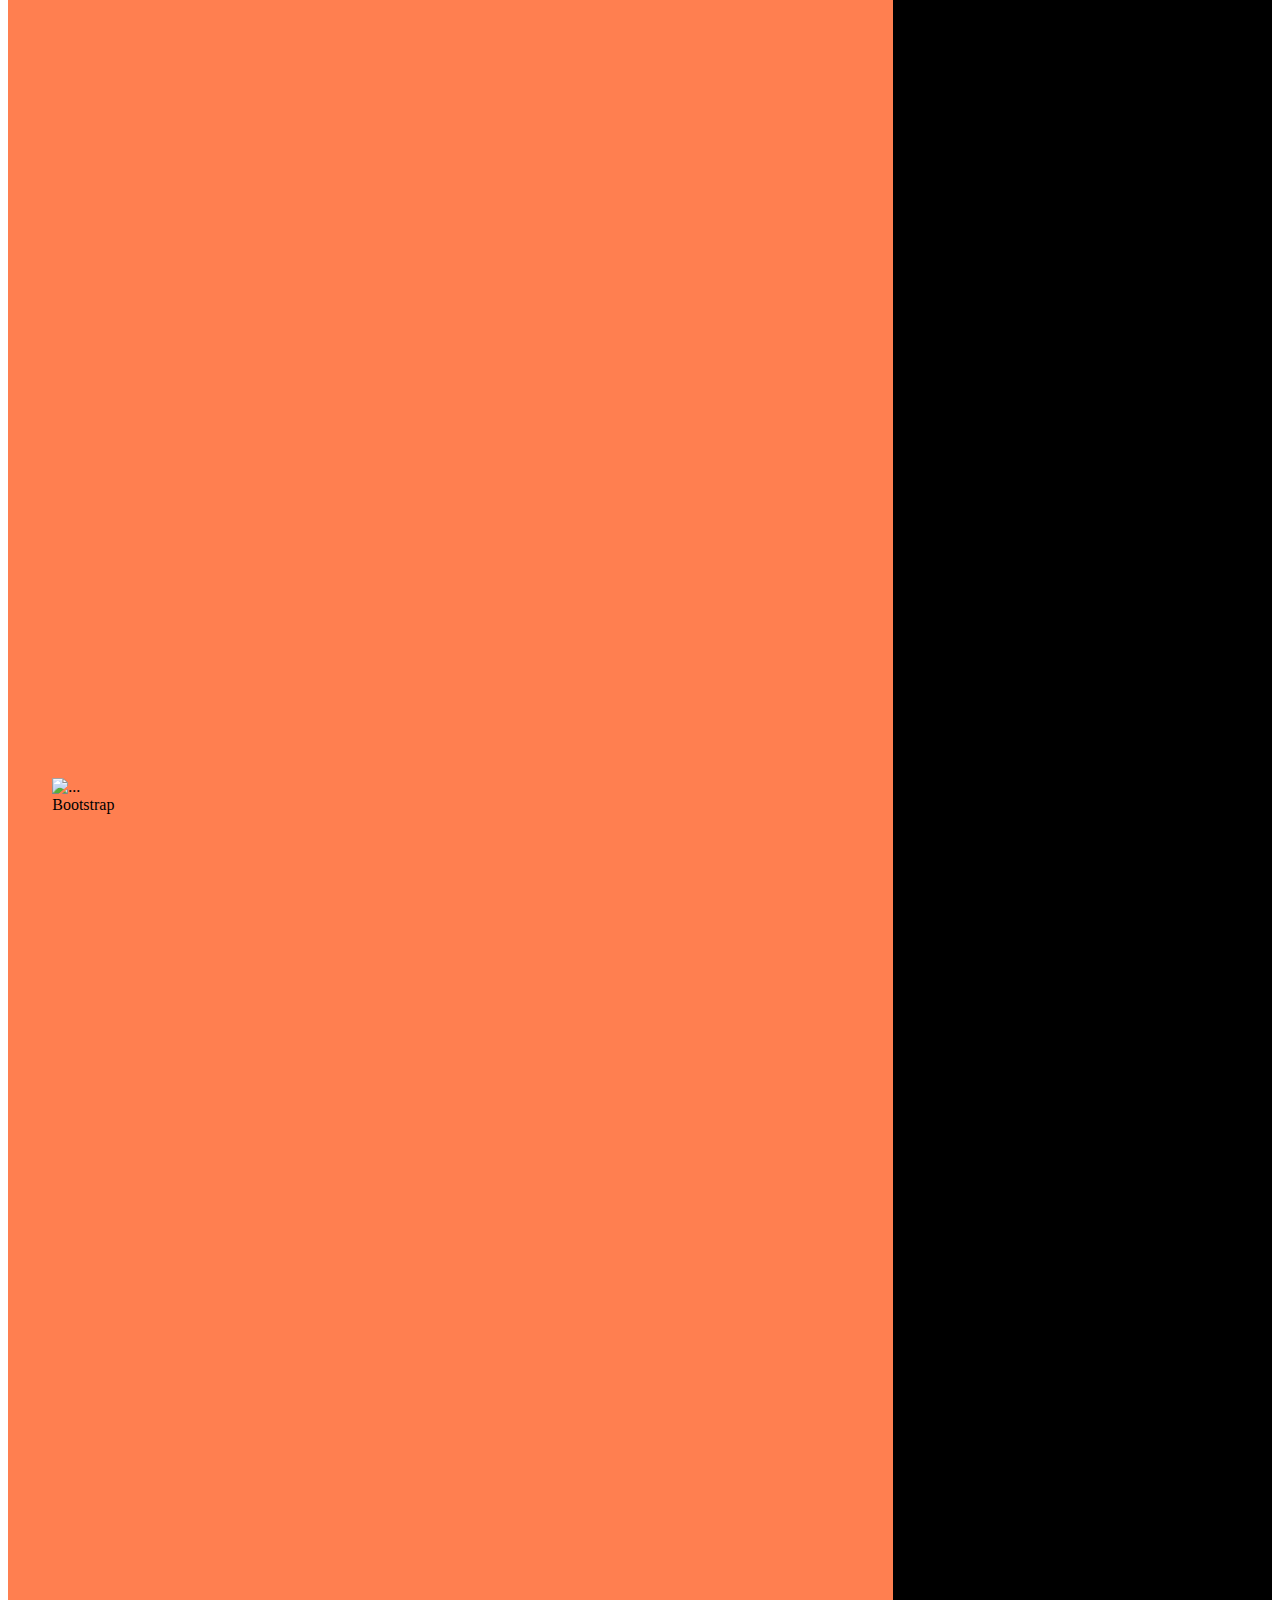
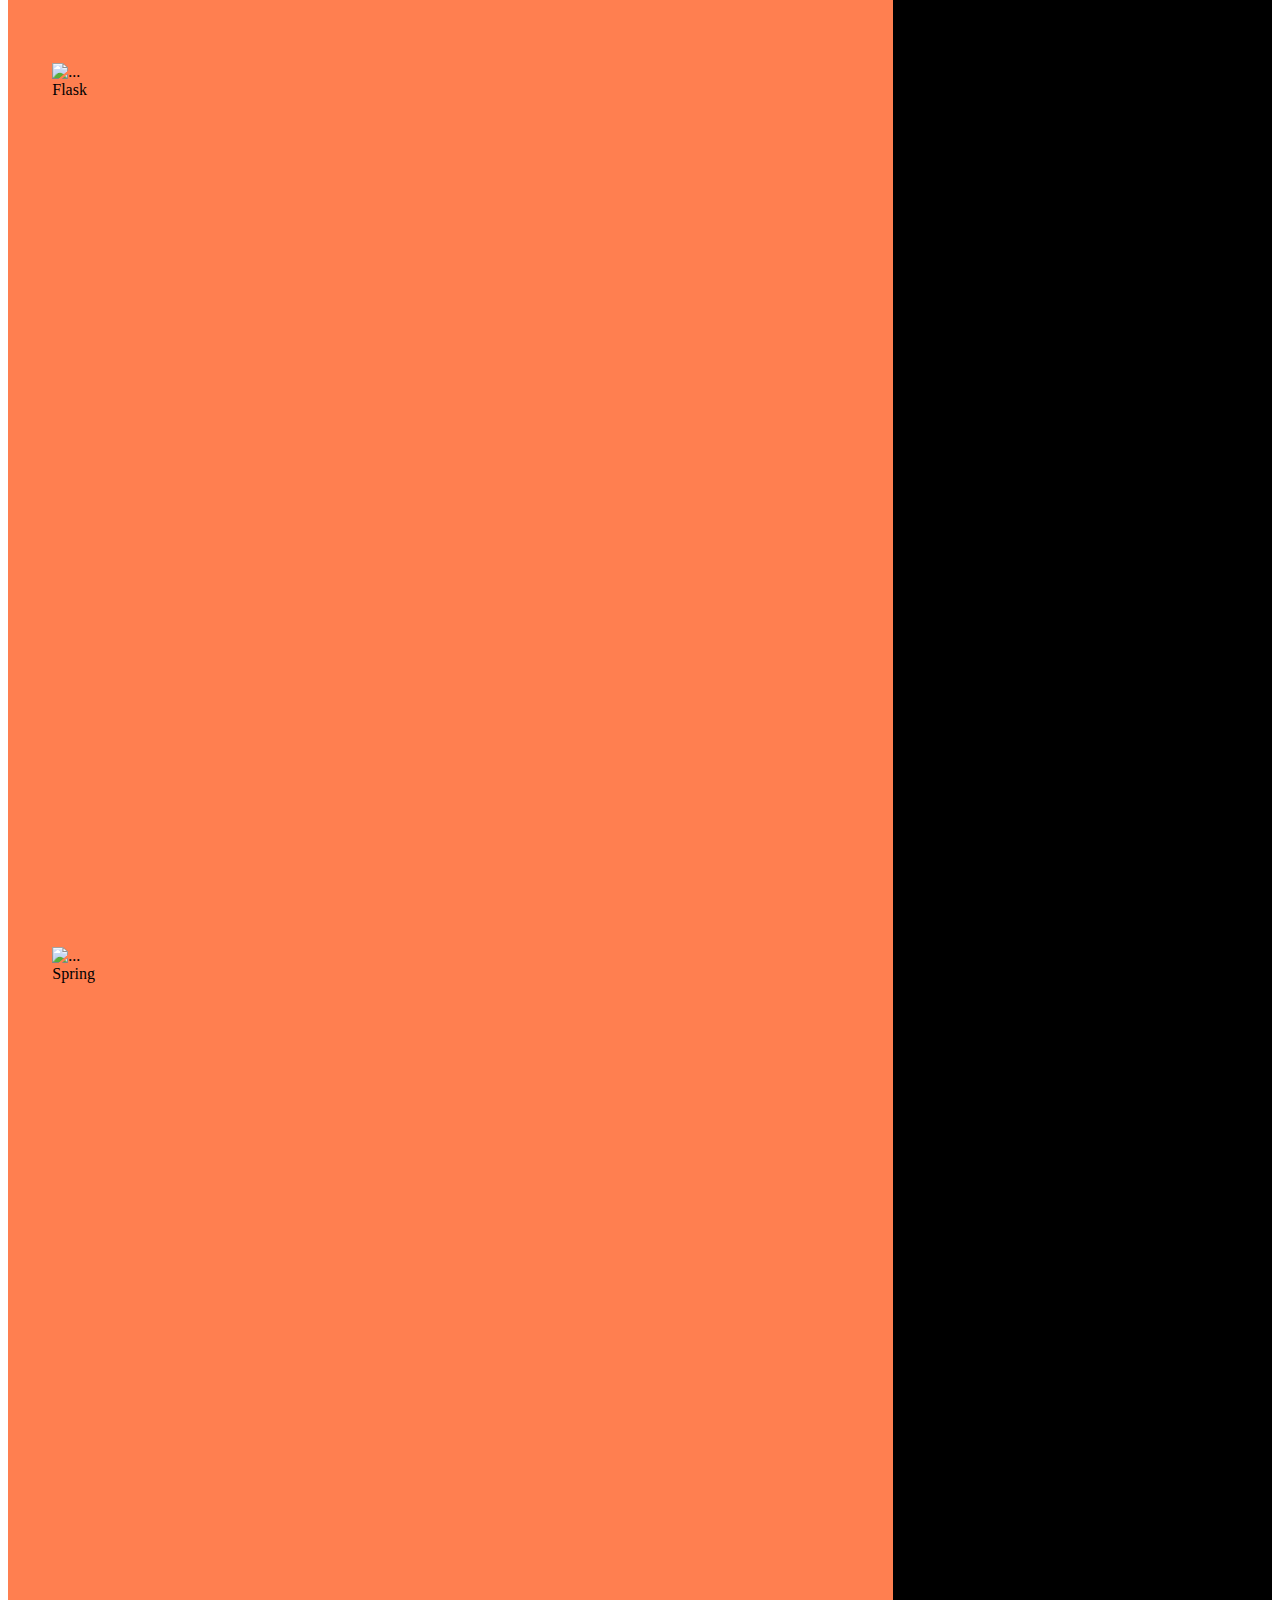
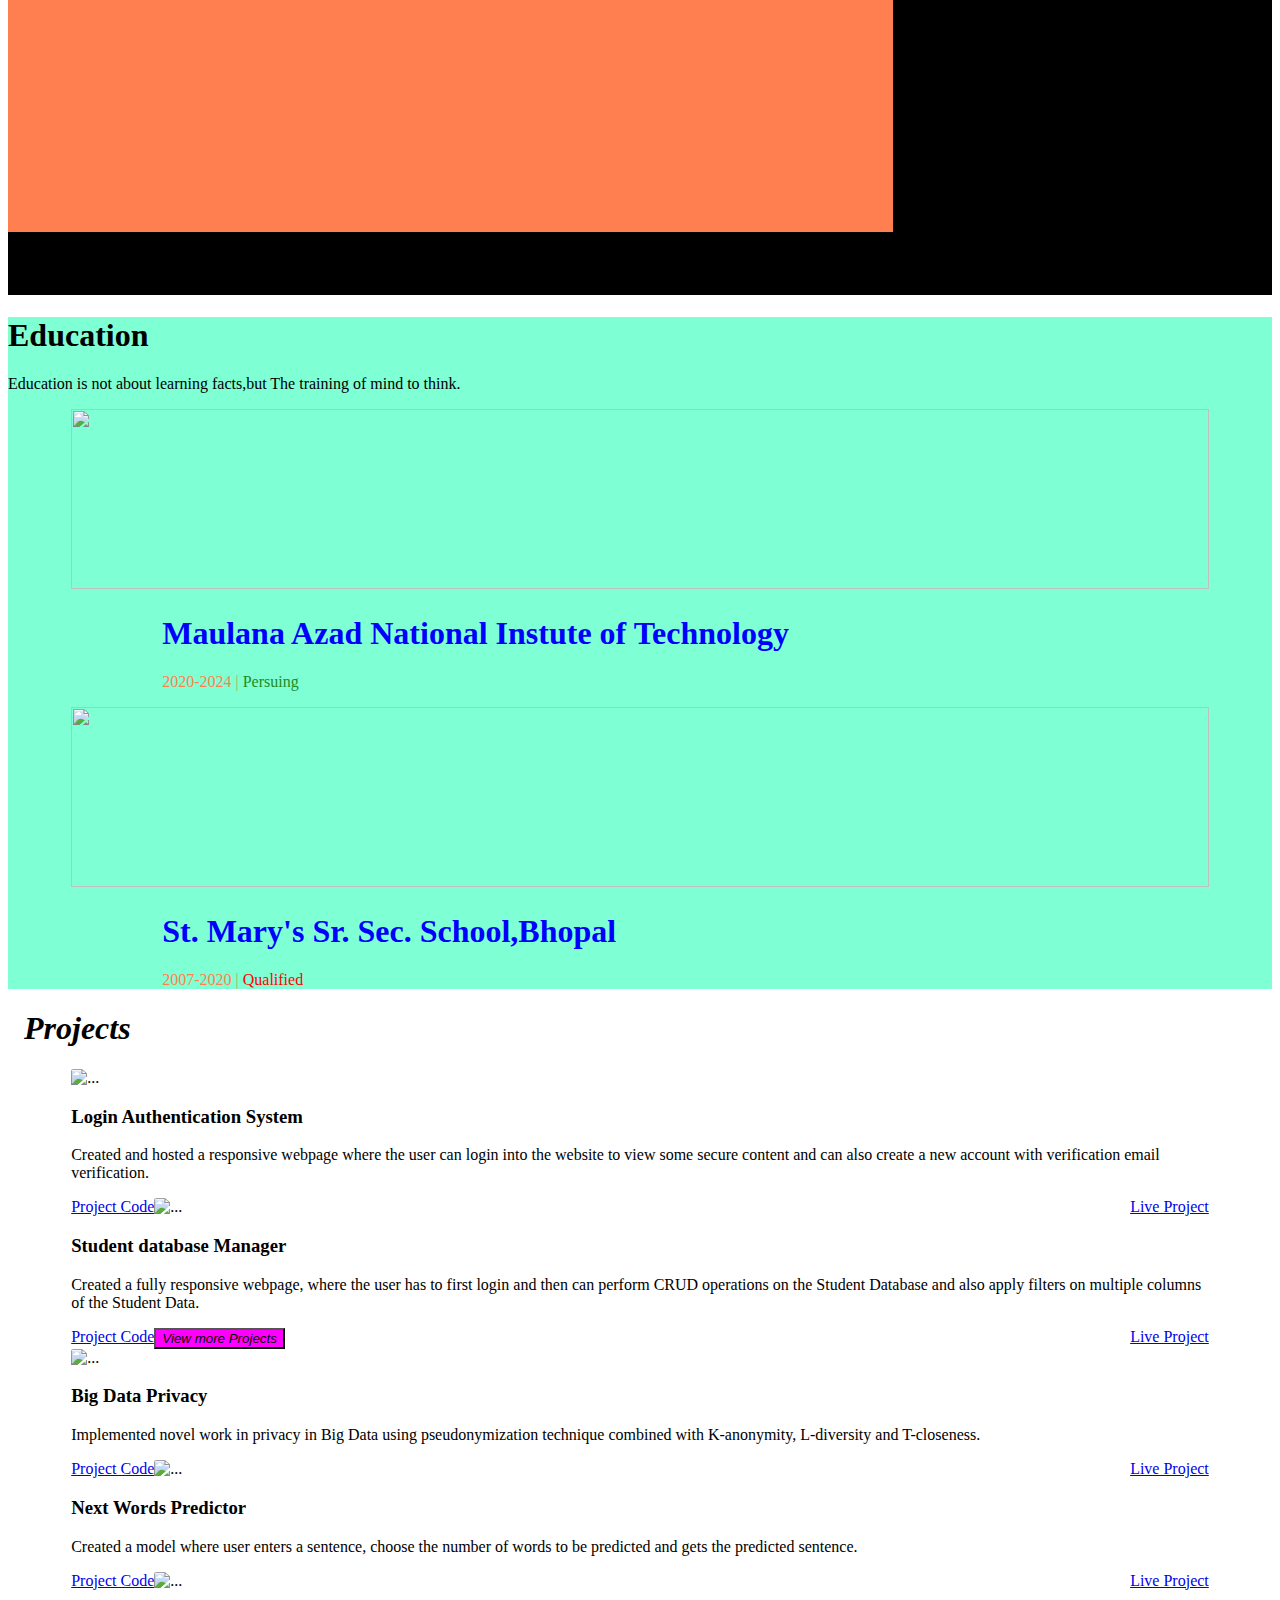
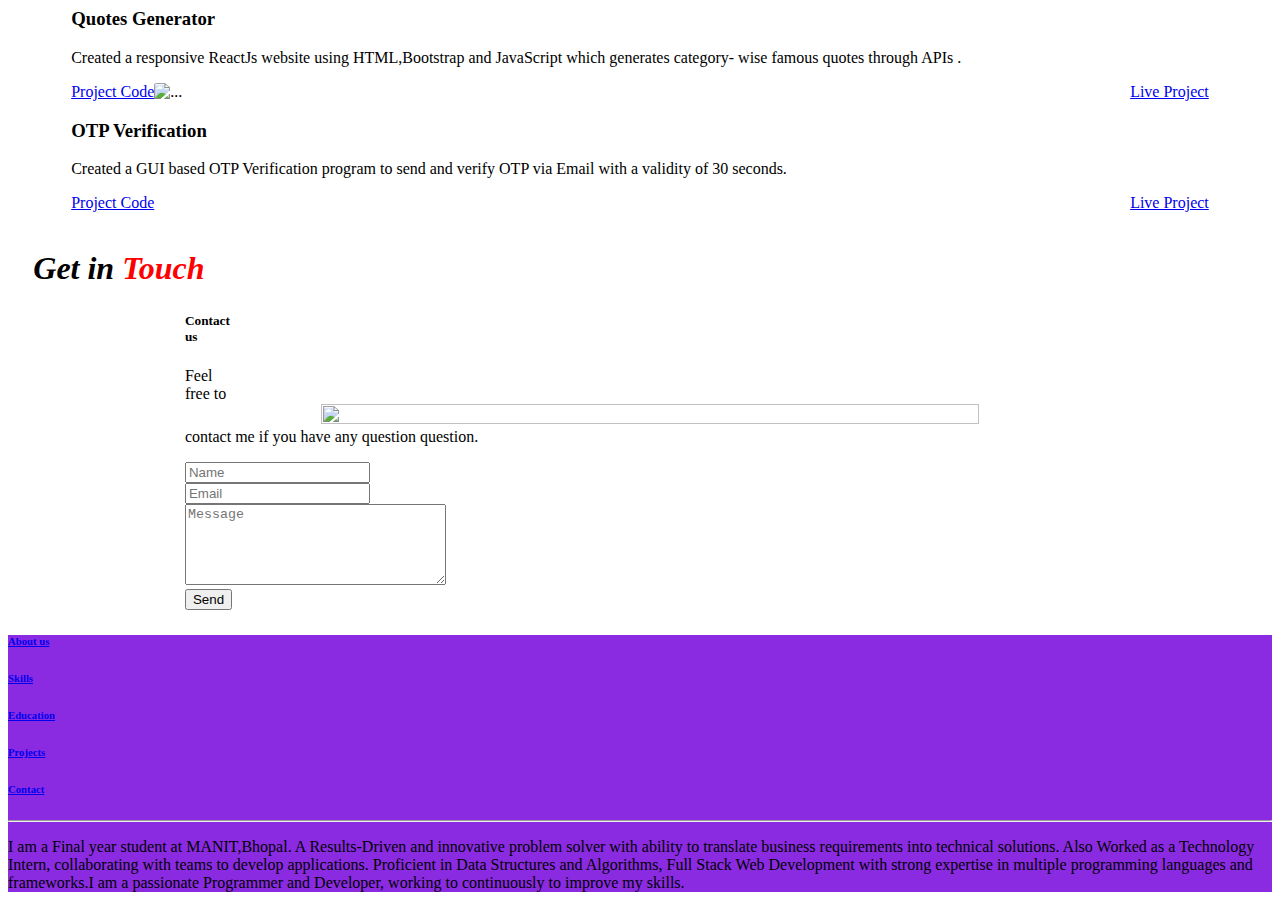
==== commit 6753532c: "Updated Project Information" ====
--- a/templates/index.html
+++ b/templates/index.html
@@ -415,7 +415,7 @@
     </div>
 
 
-    <div class="bg-dark" id="projects">
+     <div class="bg-dark" id="projects">
         <div class="container ">
             <h1 class="fw-bold fs-1 text-center text-light "><i class="fas fa-desktop" style="margin-top:6vh;">&nbsp
                     Projects</i></h1>
@@ -450,9 +450,8 @@
                         <div class="card-body" style="border-radius: 5%;">
                             <h3 class="card-title text-center fw-bold">Student database Manager</h3>
                             <p class="card-text text-center fs-5">Created a fully responsive webpage,
-                                where the user has to first login and then can perform CRUD operations on the Student
-                                Database and also apply filters on multiple columns of the Student Data.
-                            </p>
+                                where the user has to first login and then can perform CRUD operations on the Student Database and also apply filters on multiple columns of the Student Data.
+                                </p>
                         </div>
 
 
@@ -466,15 +465,15 @@
                 </div>
             </div>
             <div class="text-center my-3">
-                <button class="btn btn-primary btn-lg text-center mx-auto my-4" style="background-color: magenta;"
-                    data-toggle="collapse" href="#collapseExample" role="button" aria-expanded="false"
-                    aria-controls="collapseExample" onclick="disappear()" id="y">
+            <button class="btn btn-primary btn-lg text-center mx-auto my-4" style="background-color: magenta;" data-toggle="collapse"
+            href="#collapseExample" role="button" aria-expanded="false" aria-controls="collapseExample"
+            onclick="disappear()" id="y">
 
                     <i class="fas fa-eye "> View more Projects</i>
 
 
-                </button>
-            </div>
+        </button>
+        </div>
 
 
             <div class="collapse" id="collapseExample">
@@ -485,14 +484,13 @@
                                 style="border-top-left-radius:10%;border-top-right-radius:10%;height:40vh;">
                             <div class="card-body">
                                 <h3 class="card-title text-center fw-bold">Big Data Privacy</h3>
-                                <p class="card-text text-center fs-5">Implemented novel work in privacy in Big Data
-                                    using pseudonymization
+                                <p class="card-text text-center fs-5">Implemented novel work in privacy in Big Data using pseudonymization
                                     technique combined with K-anonymity, L-diversity and T-closeness.</p>
                             </div>
 
                             <div class="card-body" style="border-radius: 5%;">
-                                <a href="https://colab.research.google.com/drive/1IjdUGVJa1pdYAZl03s56gKYbNQVd48hG?usp=sharing"
-                                    class="btn btn-primary fs-6 " style="float:left" target="_blank">Project Code</a>
+                                <a href="https://colab.research.google.com/drive/1IjdUGVJa1pdYAZl03s56gKYbNQVd48hG?usp=sharing" class="btn btn-primary fs-6 "
+                                    style="float:left" target="_blank">Project Code</a>
                                 <a href="/login" class="btn btn-primary fs-6" style="float: right;" target="_blank">Live
                                     Project</a>
                             </div>
@@ -504,15 +502,14 @@
                                 style="border-top-left-radius:10%;border-top-right-radius:10%;height:40vh;">
                             <div class="card-body">
                                 <h3 class="card-title text-center fw-bold">Next Words Predictor</h3>
-                                <p class="card-text text-center fs-5">Created a model where user enters a sentence,
-                                    choose the number of words to be predicted and gets the predicted sentence.
+                                <p class="card-text text-center fs-5">Created a model where user enters a sentence, choose the number of words to be predicted and gets the predicted sentence.
 
                                 </p>
                             </div>
 
                             <div class="card-body" style="border-radius: 5%;">
-                                <a href="https://colab.research.google.com/drive/1mq9Pd1vXcSTw8Jdy7Tk-BZ9Qn08ItMvF?usp=sharingr"
-                                    class="btn btn-primary fs-6 " style="float:left" target="_blank">Project Code</a>
+                                <a href="https://colab.research.google.com/drive/1mq9Pd1vXcSTw8Jdy7Tk-BZ9Qn08ItMvF?usp=sharingr" class="btn btn-primary fs-6 "
+                                    style="float:left" target="_blank">Project Code</a>
                                 <a href="https://relaxed-travesseiro-a10b91.netlify.app/" class="btn btn-primary fs-6"
                                     style="float: right;" target="_blank">Live Project</a>
                             </div>
@@ -527,6 +524,29 @@
                 </div>
 
                 <div class="row pb-4">
+
+
+                     <div class="col-sm-12 col-md-6 shadow-lg mt-5 text-center pb-4">
+                        <div class="card " style="width: 90%;border-radius:5%;margin-left: 5%;margin-right: 5%;">
+                            <img src="static/images/rkg.png" class="card-img-top" alt="..."
+                                style="border-top-left-radius:10%;border-top-right-radius:10%;height:40vh;">
+                            <div class="card-body">
+                                <h3 class="card-title text-center fw-bold"> Quotes Generator</h3>
+                                <p class="card-text text-center fs-5">Created a responsive ReactJs website using HTML,Bootstrap and JavaScript  which generates category- wise famous quotes through APIs .
+
+                                </p>
+                            </div>
+
+                            <div class="card-body" style="border-radius: 5%;">
+                                <a href="https://github.com/jainAashay/Category-Wise-Quote-Generator-using-ReactJs" class="btn btn-primary fs-6 "
+                                    style="float:left" target="_blank">Project Code</a>
+                                <a href="https://654689f362a9b2384bdf648d--strong-treacle-39a62b.netlify.app/" class="btn btn-primary fs-6"
+                                    style="float: right;" target="_blank">Live Project</a>
+                            </div>
+                        </div>
+                    </div>
+
+
                     <div class="col-sm-12 col-md-6 shadow-lg mt-5 text-center">
                         <div class="card " style="width: 90%;border-radius:5%;margin-left: 5%;margin-right: 5%;">
                             <img src="static/images/otp.png" class="card-img-top" alt="..."
@@ -545,26 +565,7 @@
                             </div>
                         </div>
                     </div>
-                    <div class="col-sm-12 col-md-6 shadow-lg mt-5 text-center pb-4">
-                        <div class="card " style="width: 90%;border-radius:5%;margin-left: 5%;margin-right: 5%;">
-                            <img src="static/images/image.png" class="card-img-top" alt="..."
-                                style="border-top-left-radius:10%;border-top-right-radius:10%;height:40vh;">
-                            <div class="card-body">
-                                <h3 class="card-title text-center fw-bold"> Quotes Generator</h3>
-                                <p class="card-text text-center fs-5">Created a responsive website which generates
-                                    category- wise famous quotes using HTML,CSS and Javascript.
-
-                                </p>
-                            </div>
-
-                            <div class="card-body" style="border-radius: 5%;">
-                                <a href="https://github.com/jainAashay/Quotes-Generator" class="btn btn-primary fs-6 "
-                                    style="float:left" target="_blank">Project Code</a>
-                                <a href="https://relaxed-travesseiro-a10b91.netlify.app/" class="btn btn-primary fs-6"
-                                    style="float: right;" target="_blank">Live Project</a>
-                            </div>
-                        </div>
-                    </div>
+
 
 
 
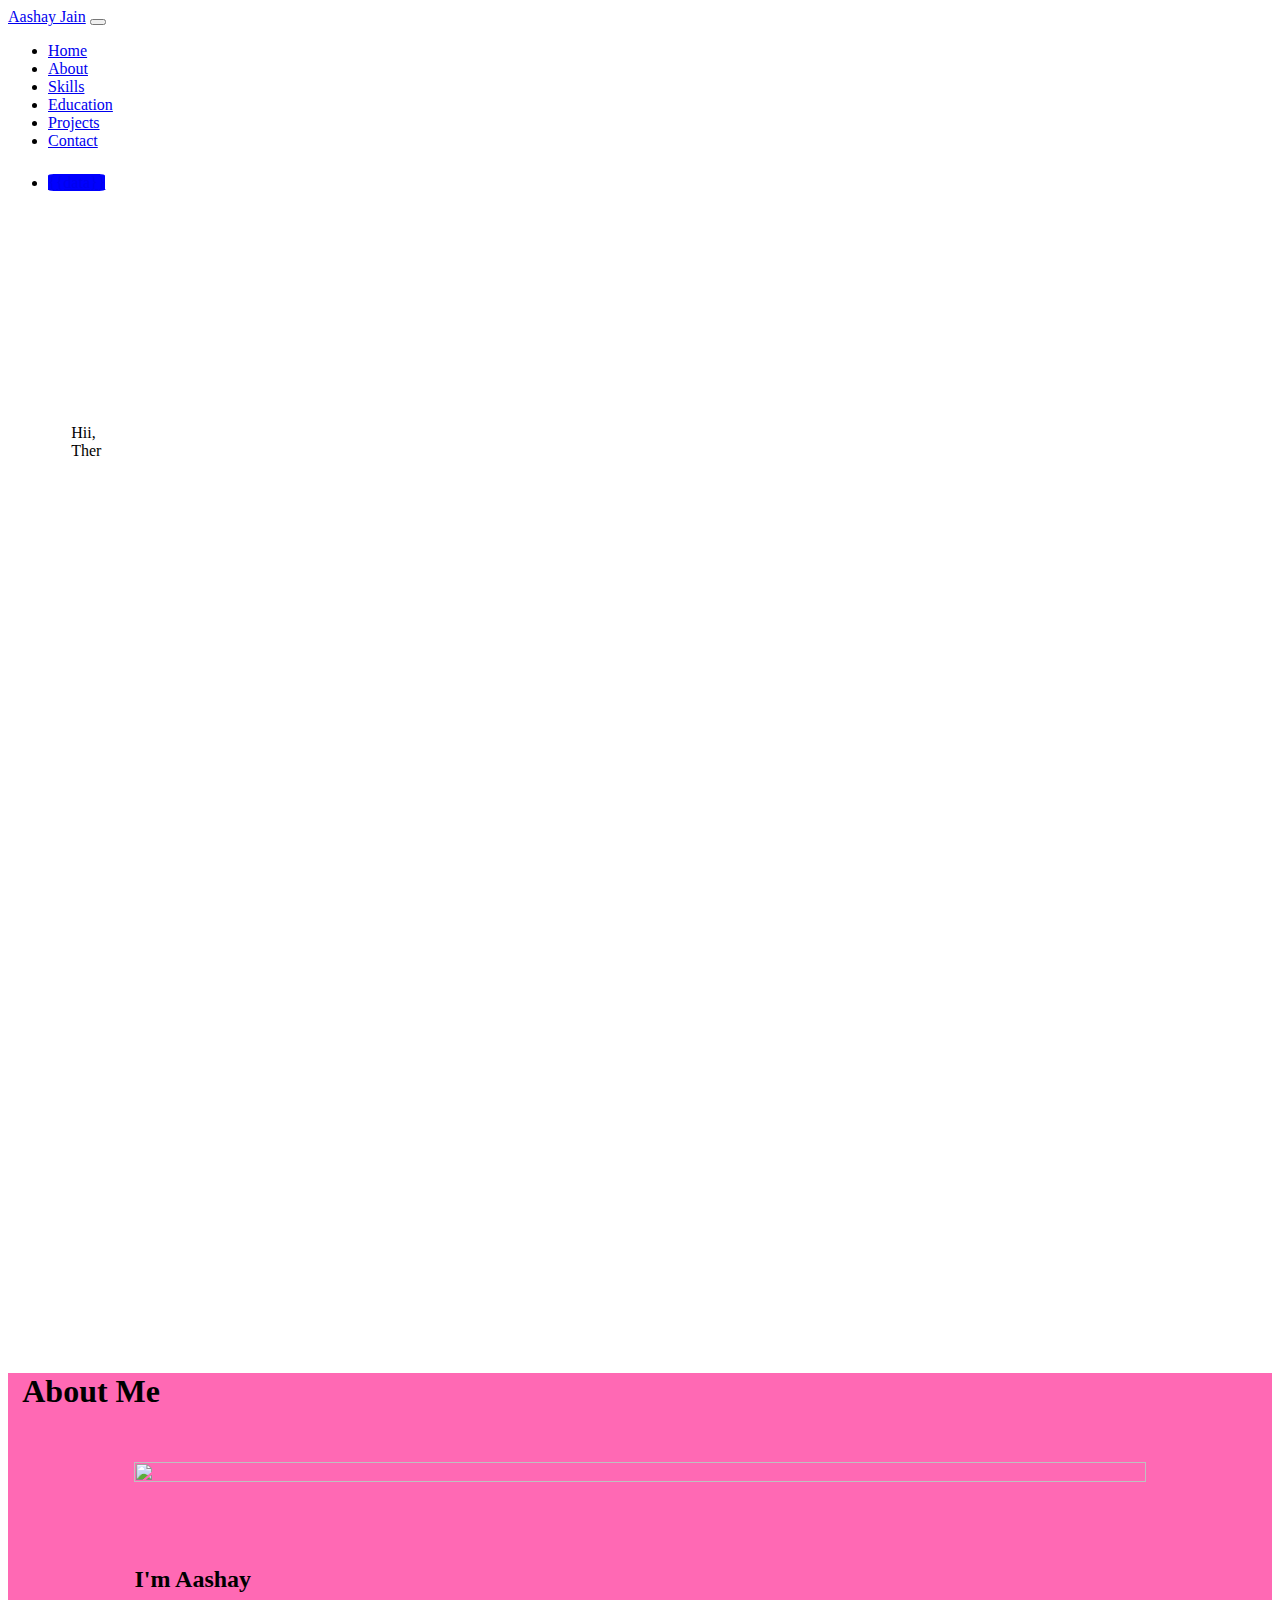
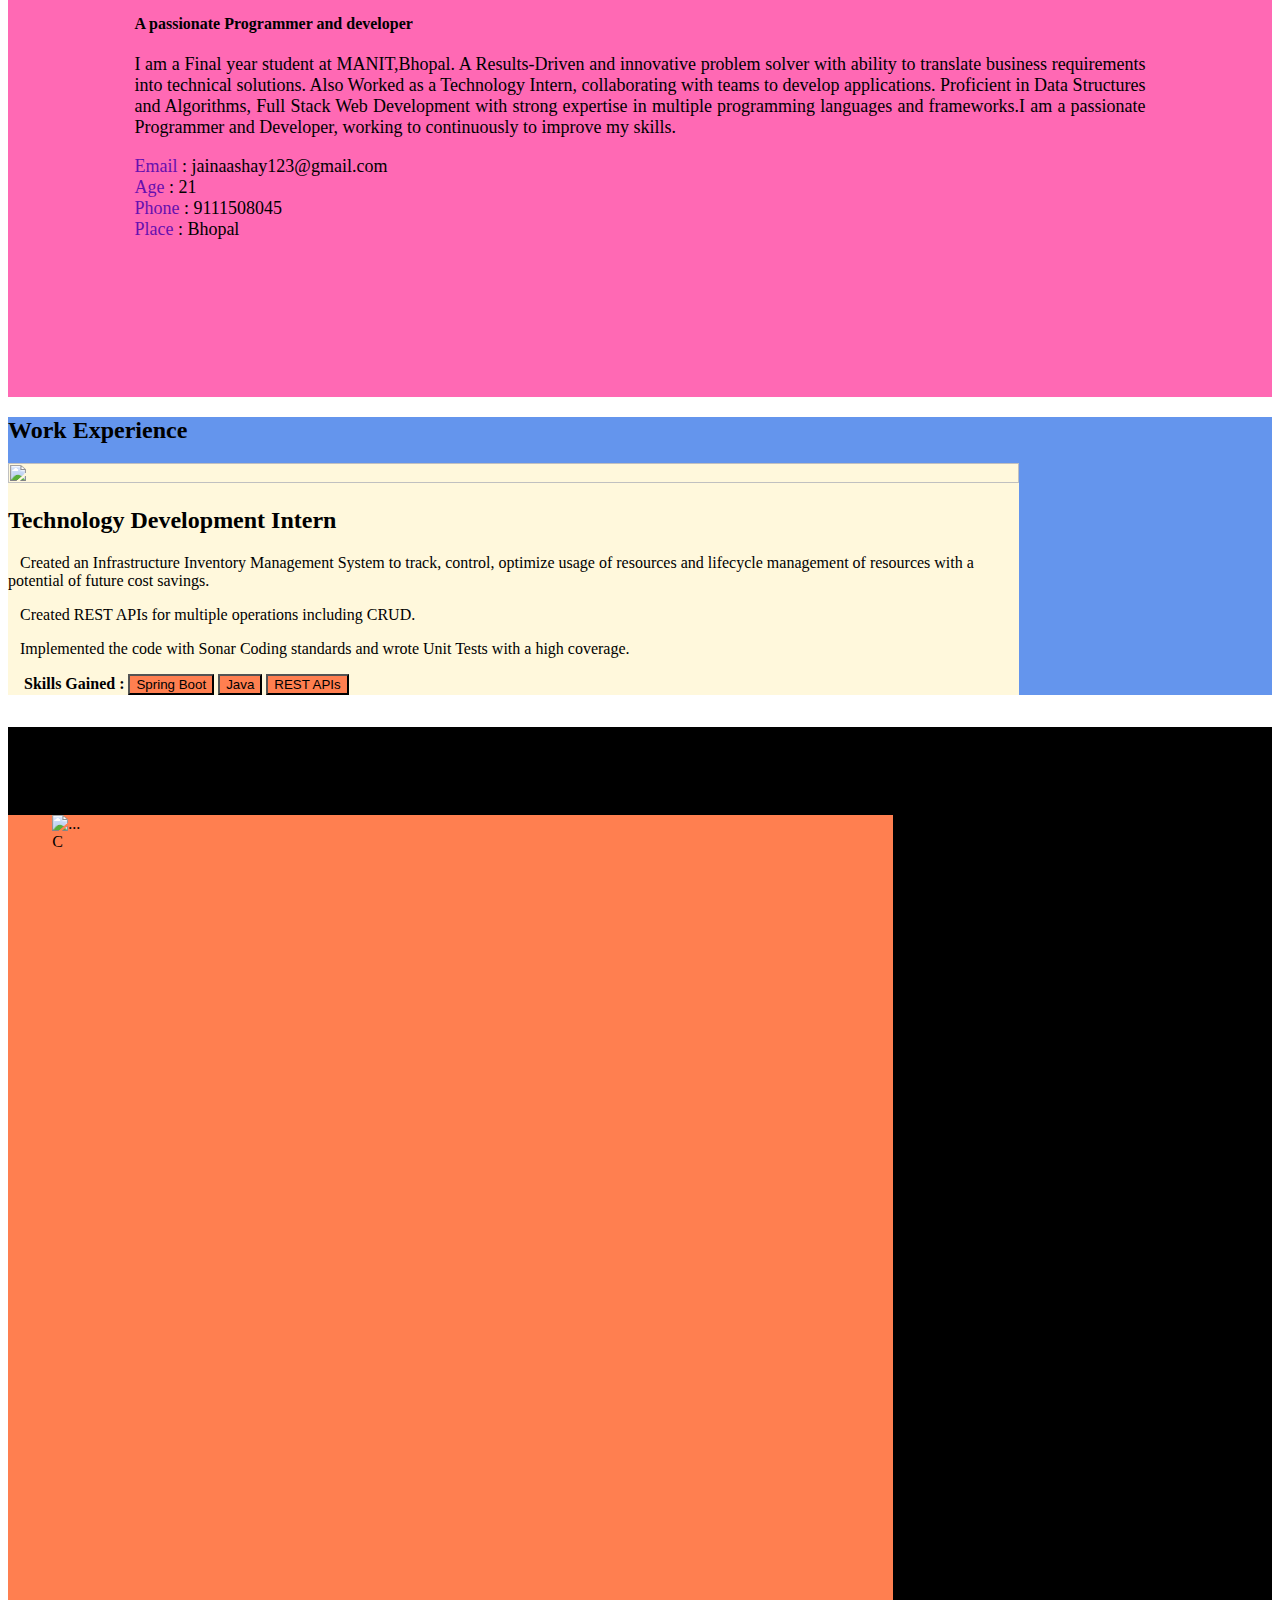
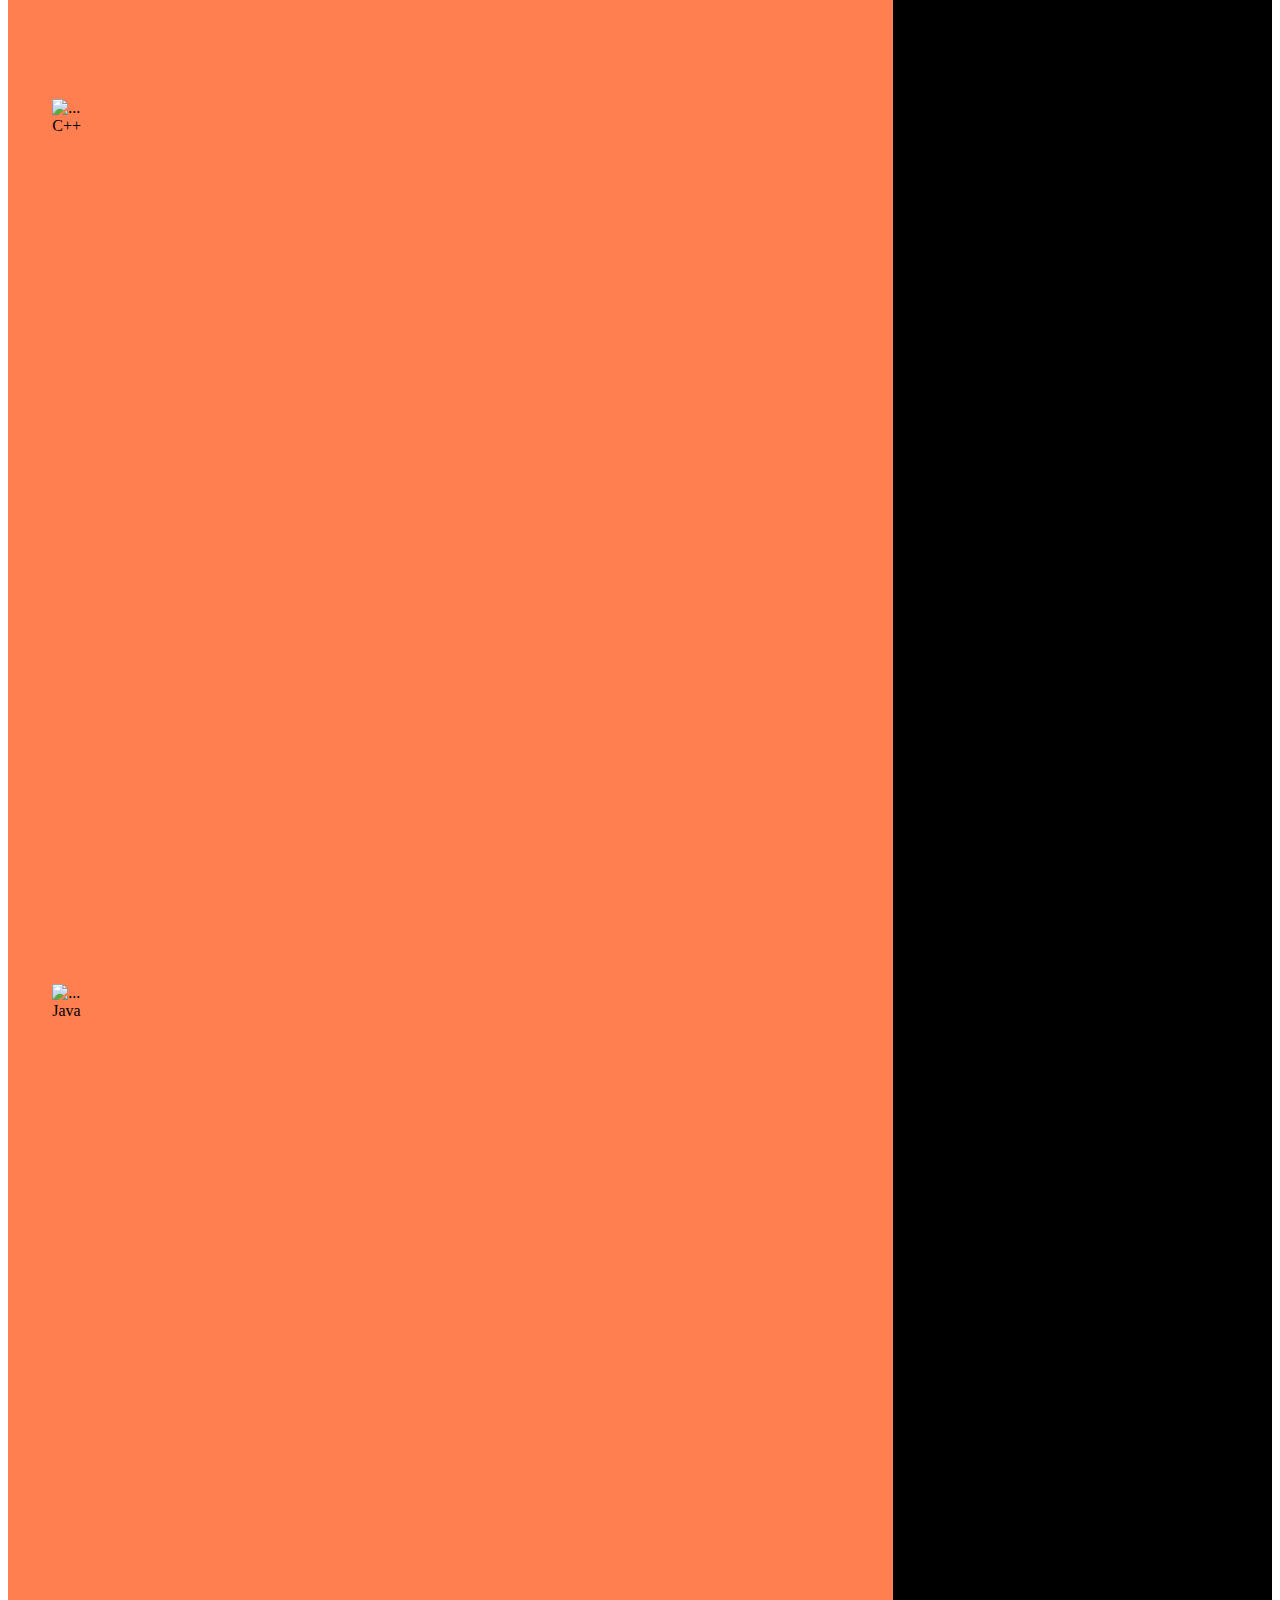
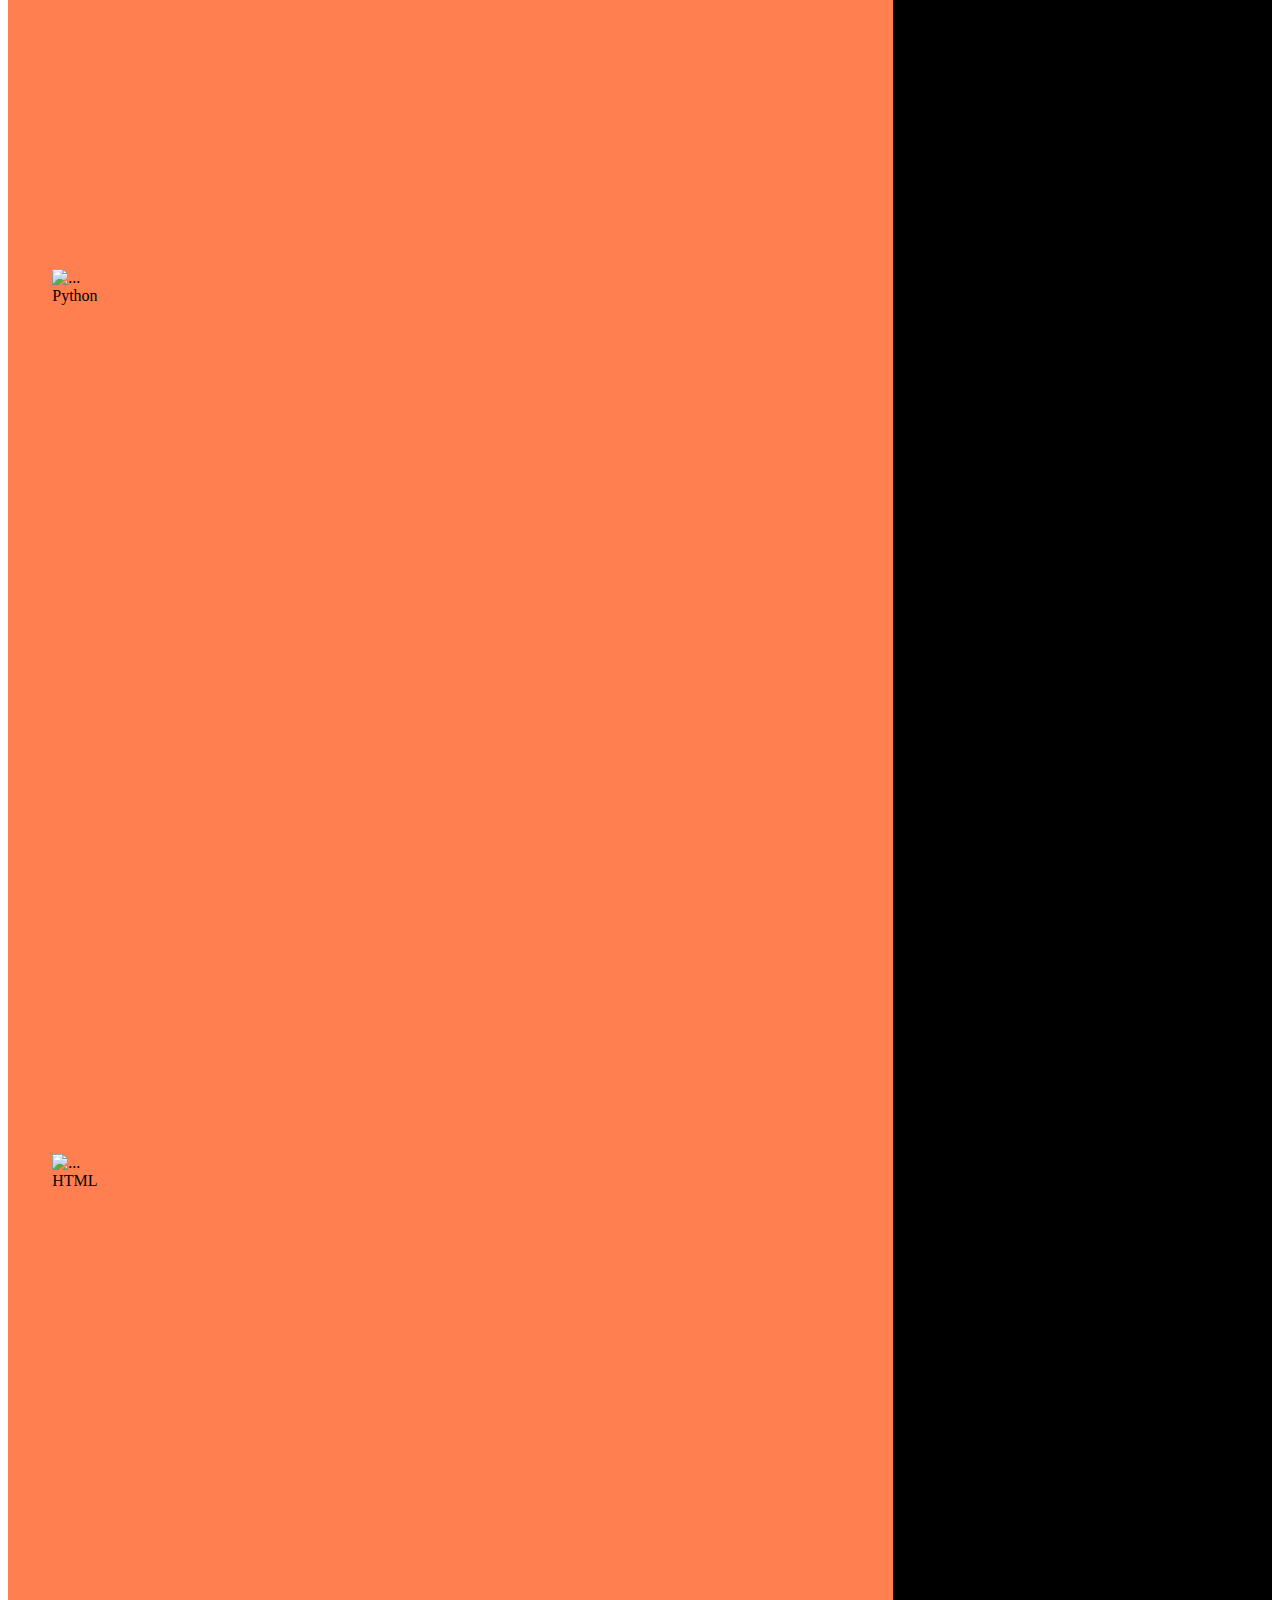
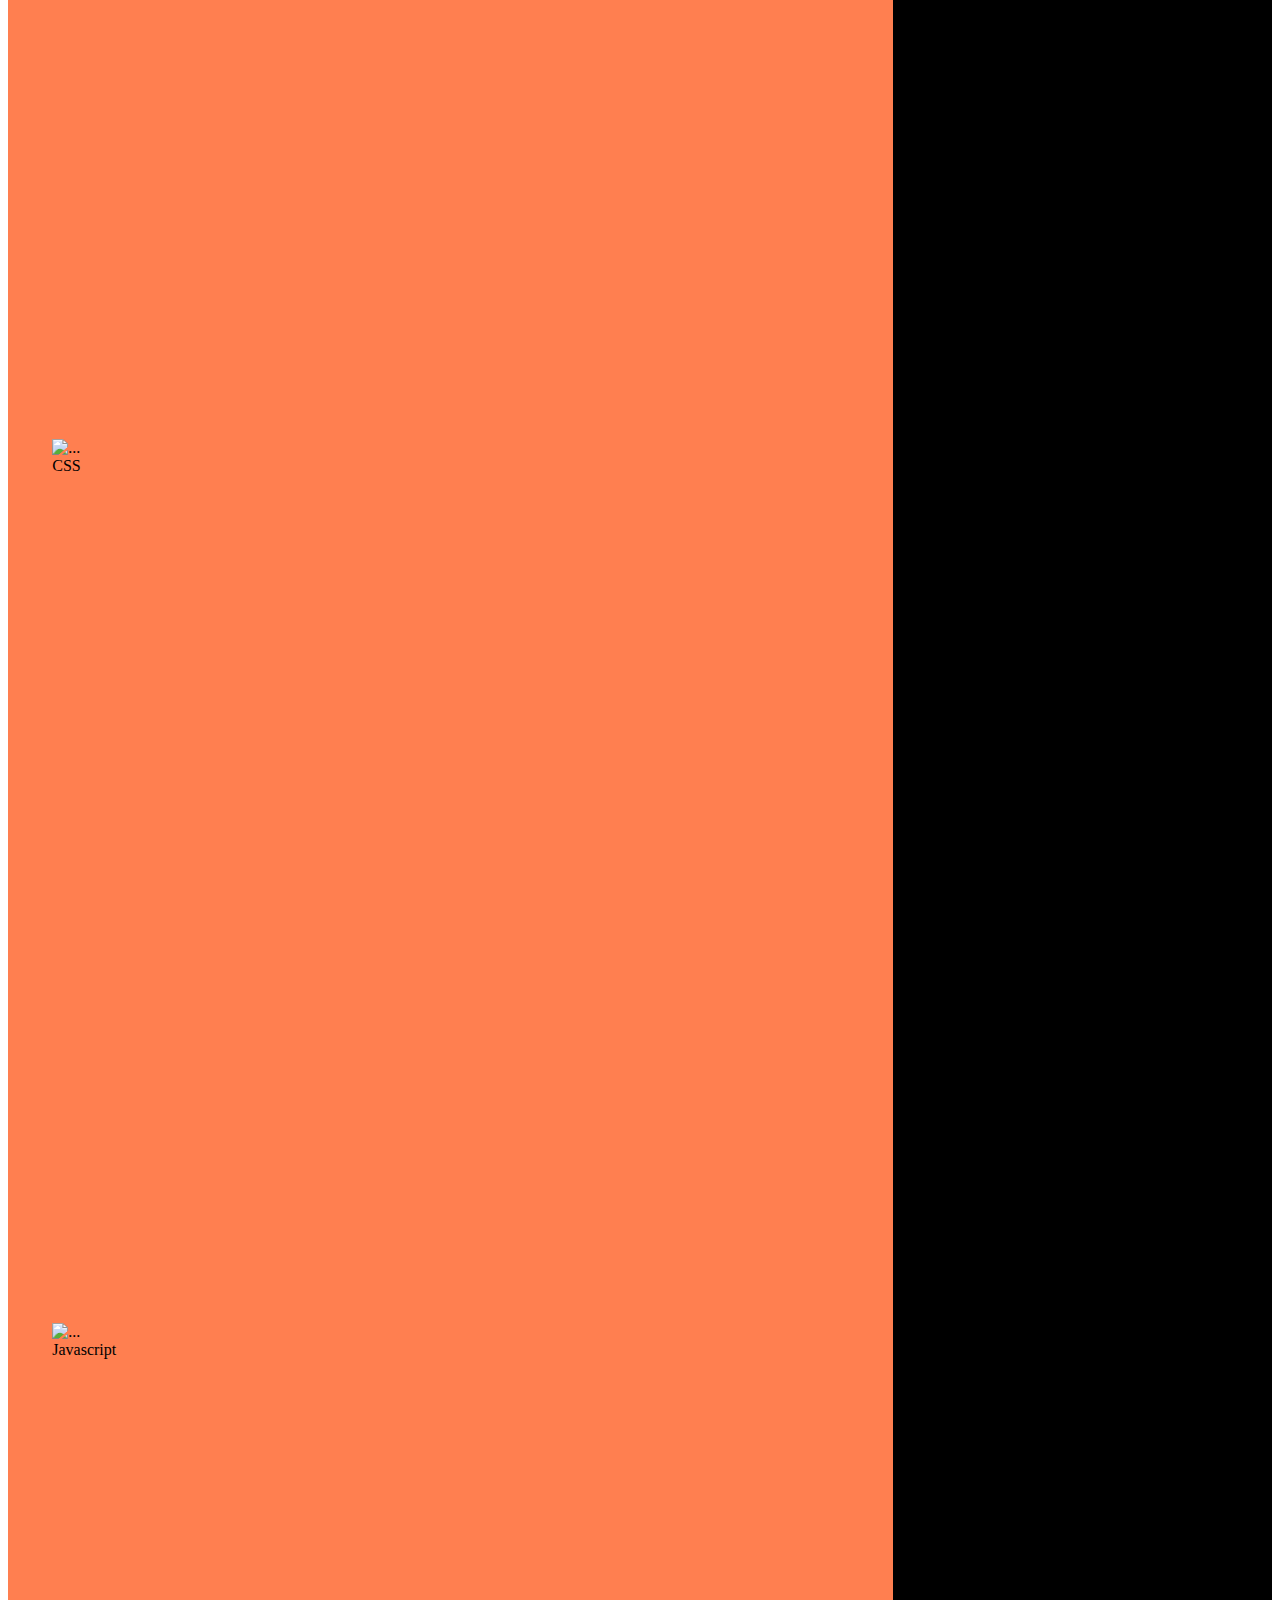
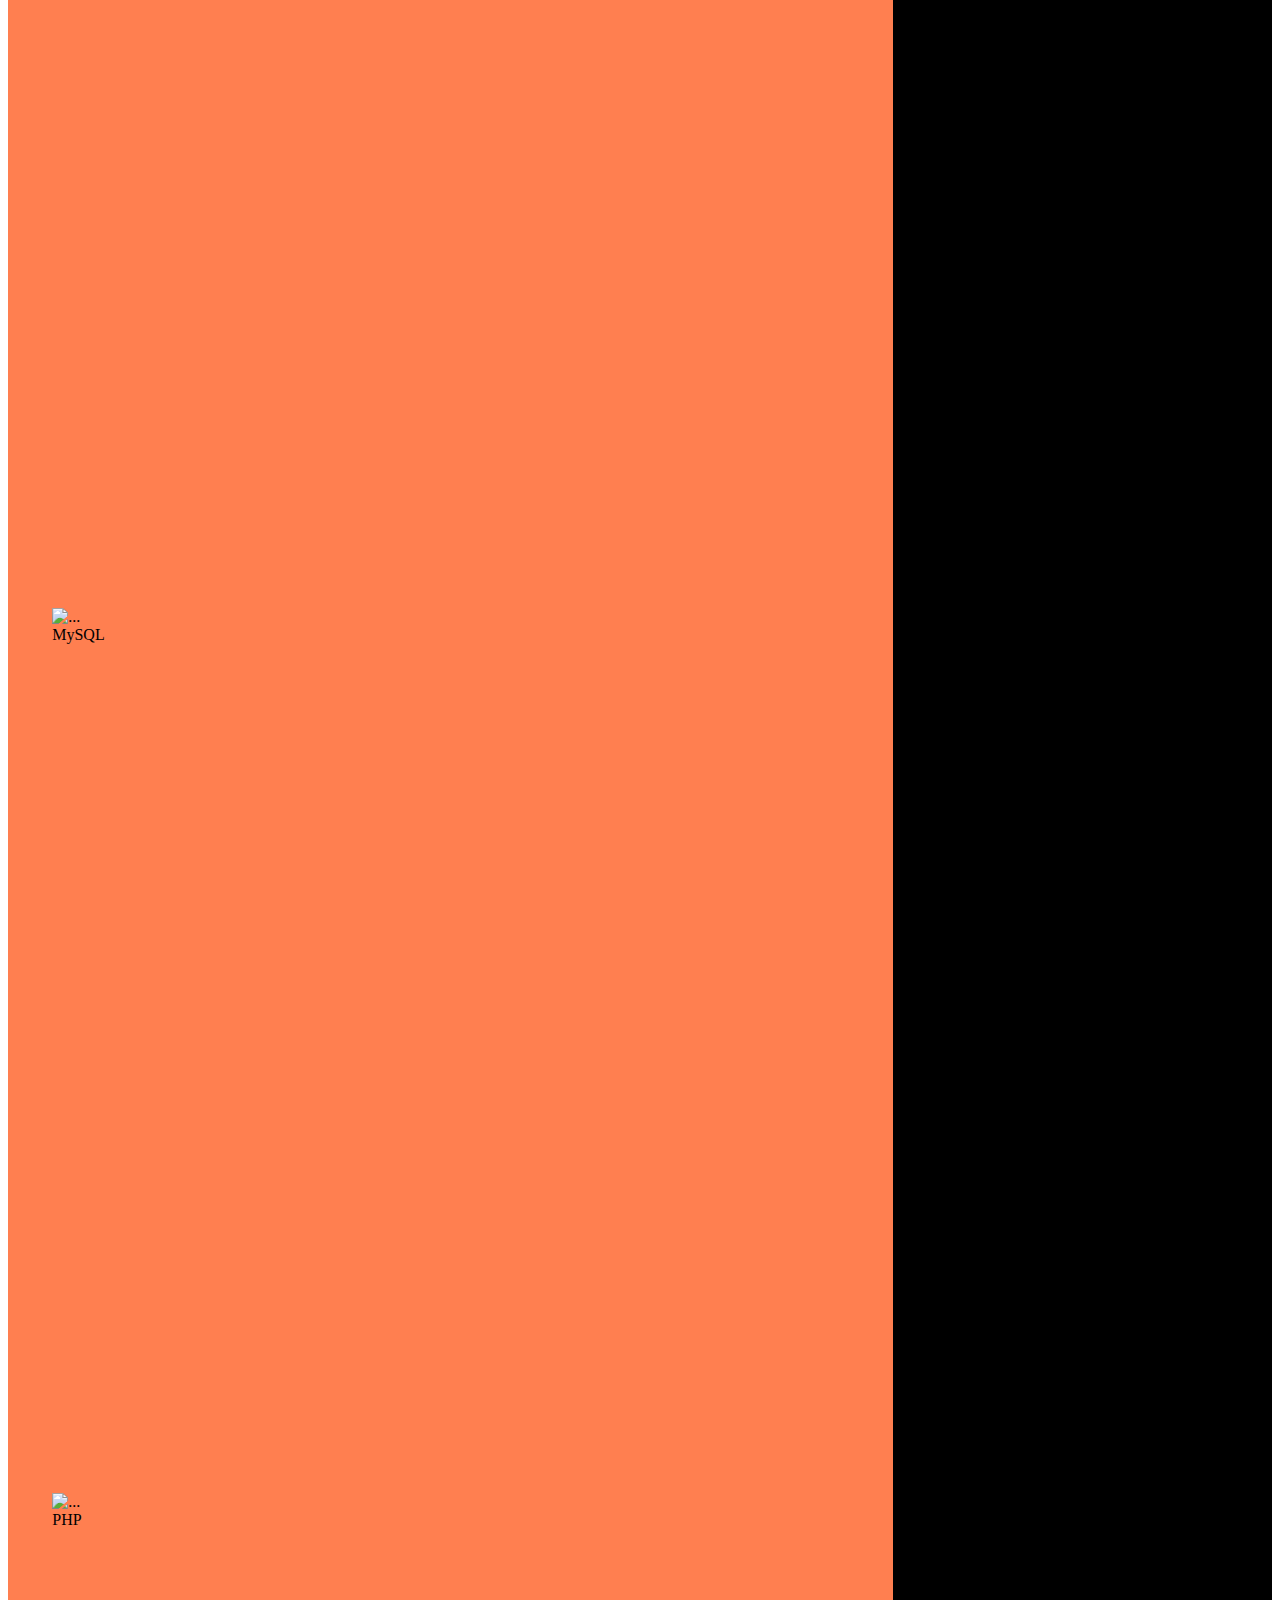
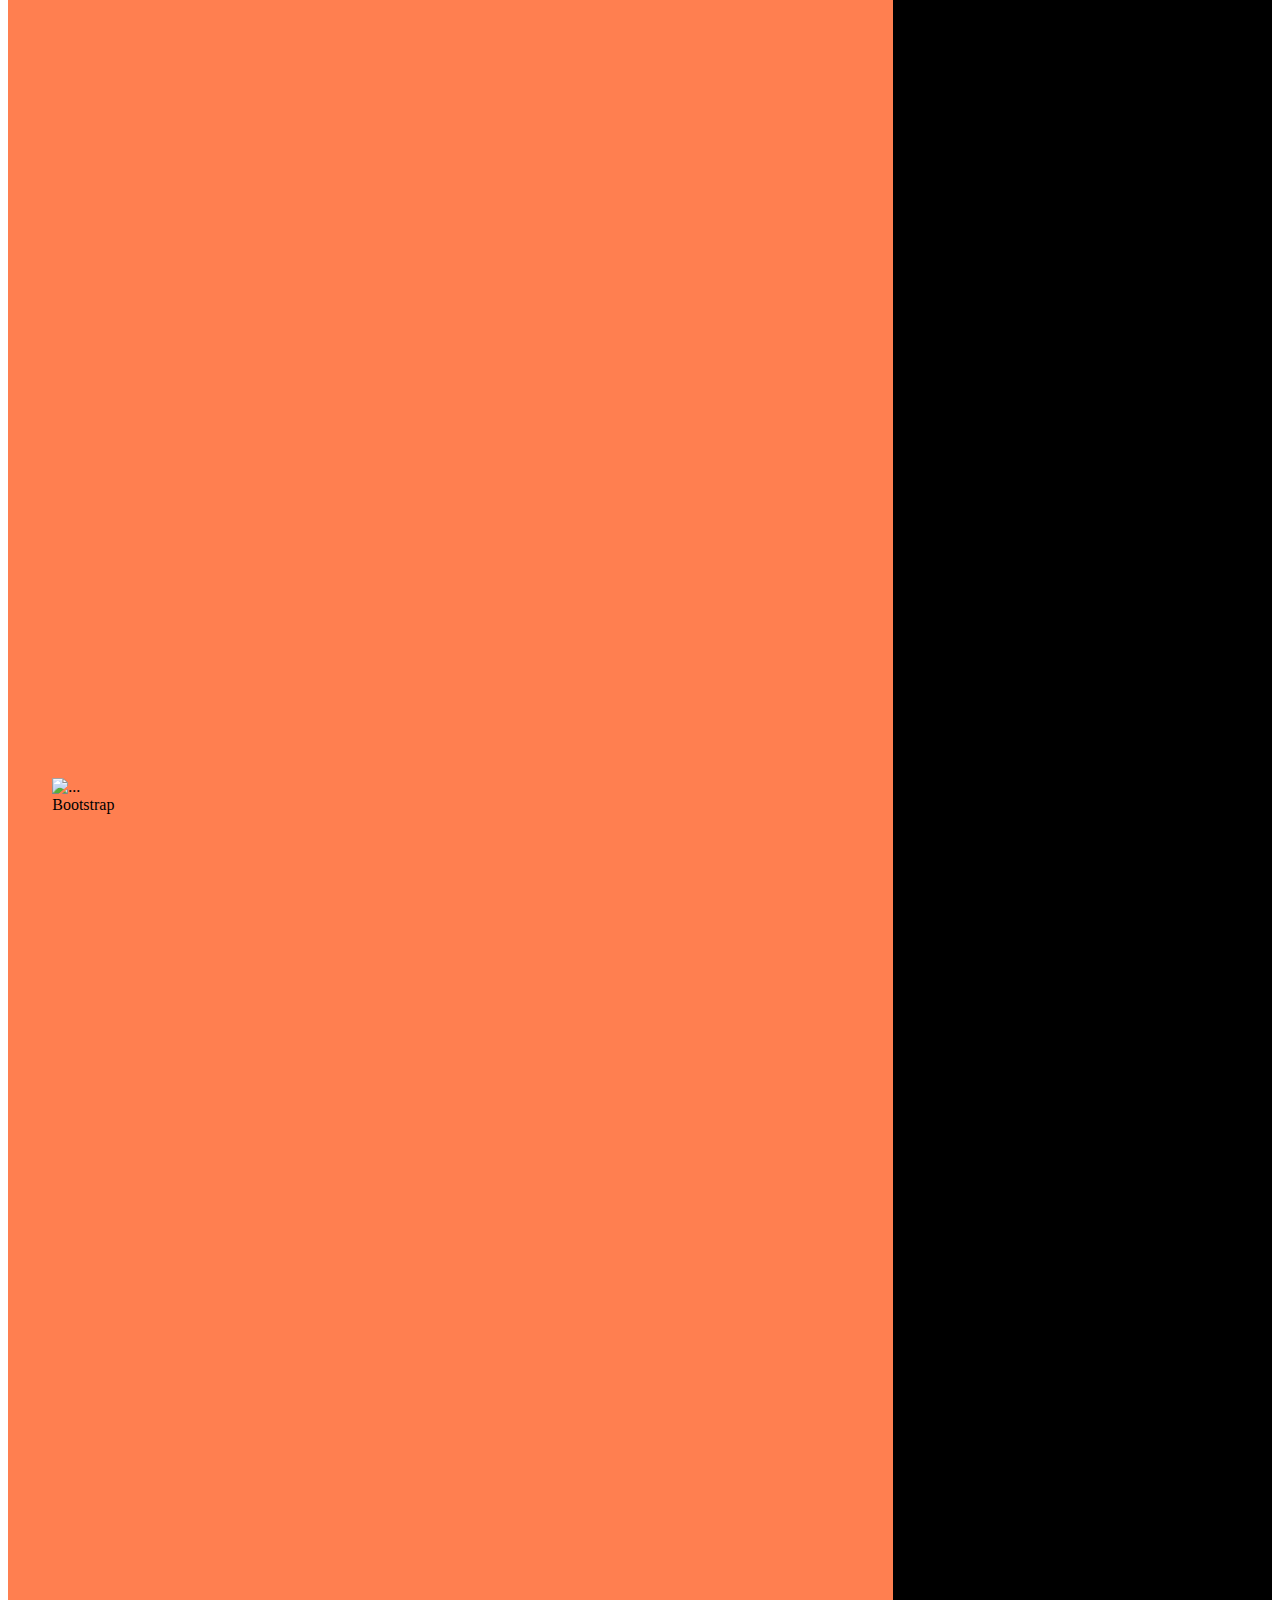
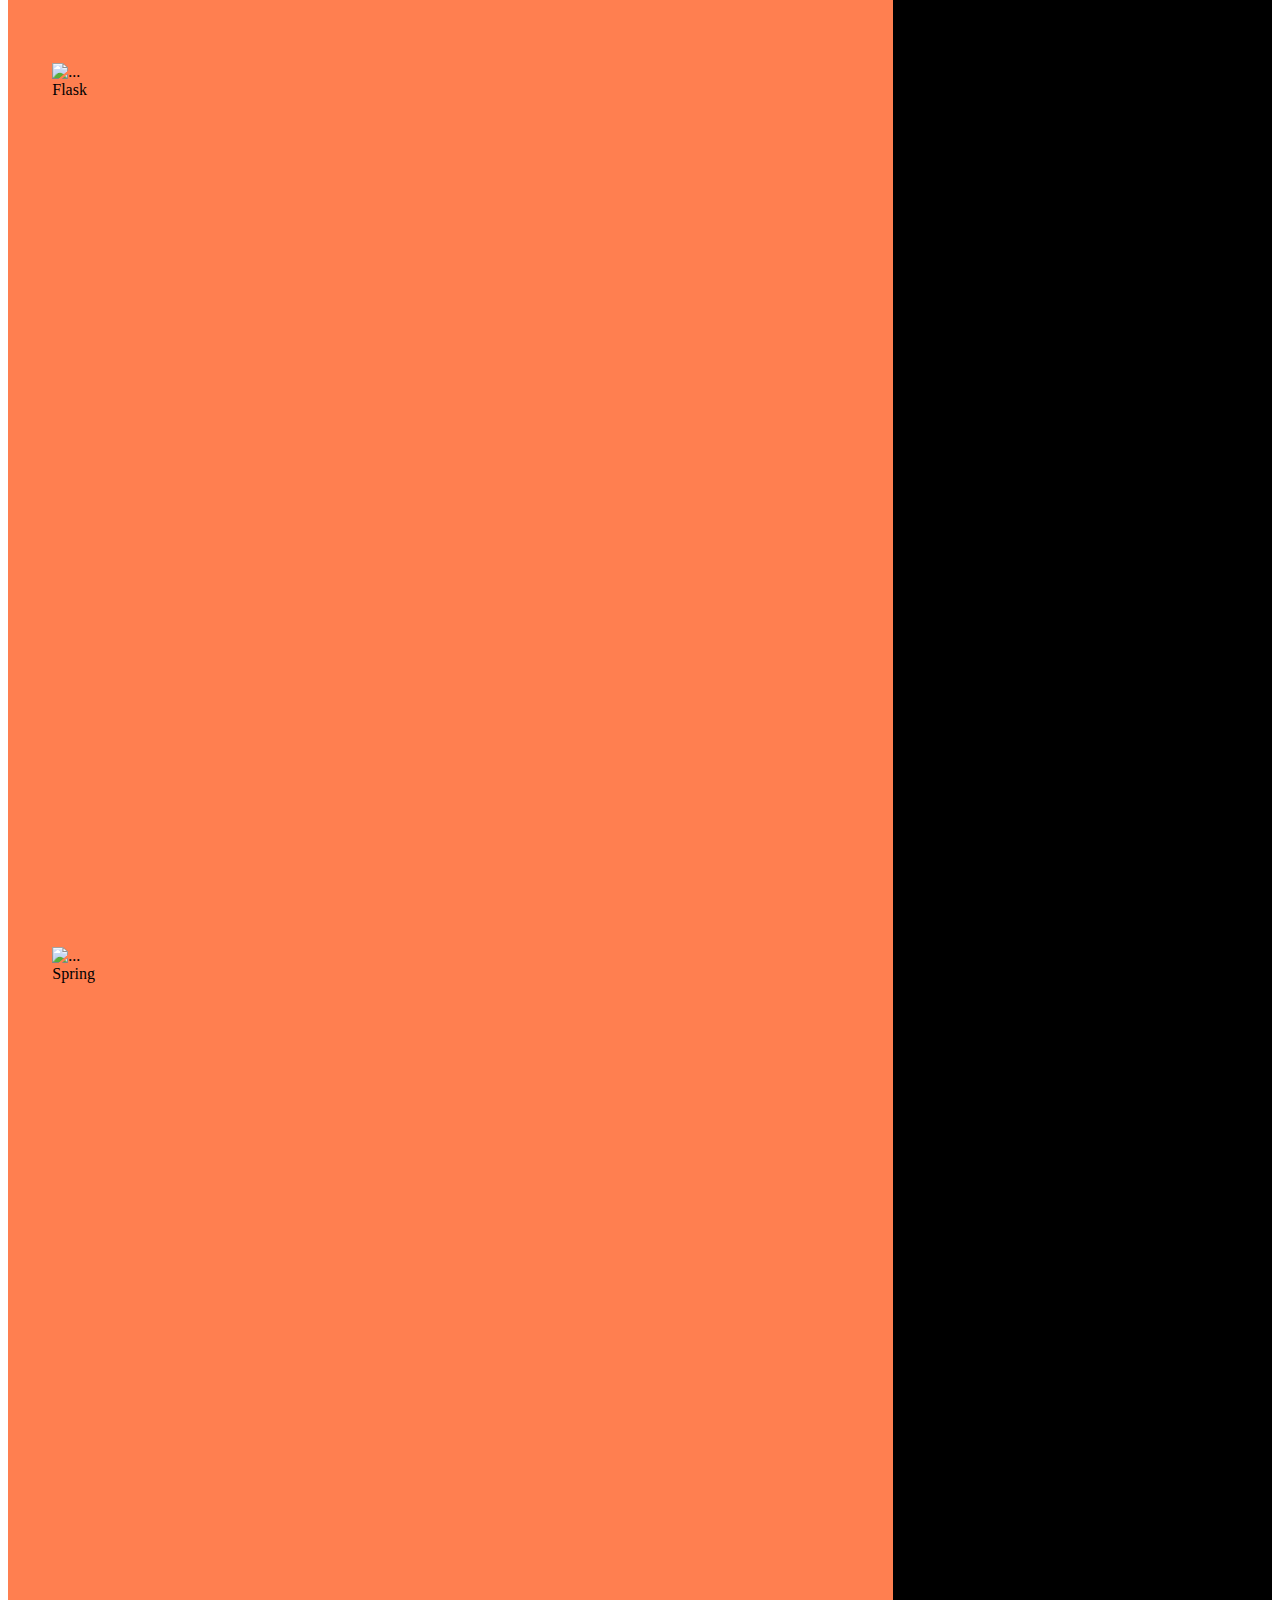
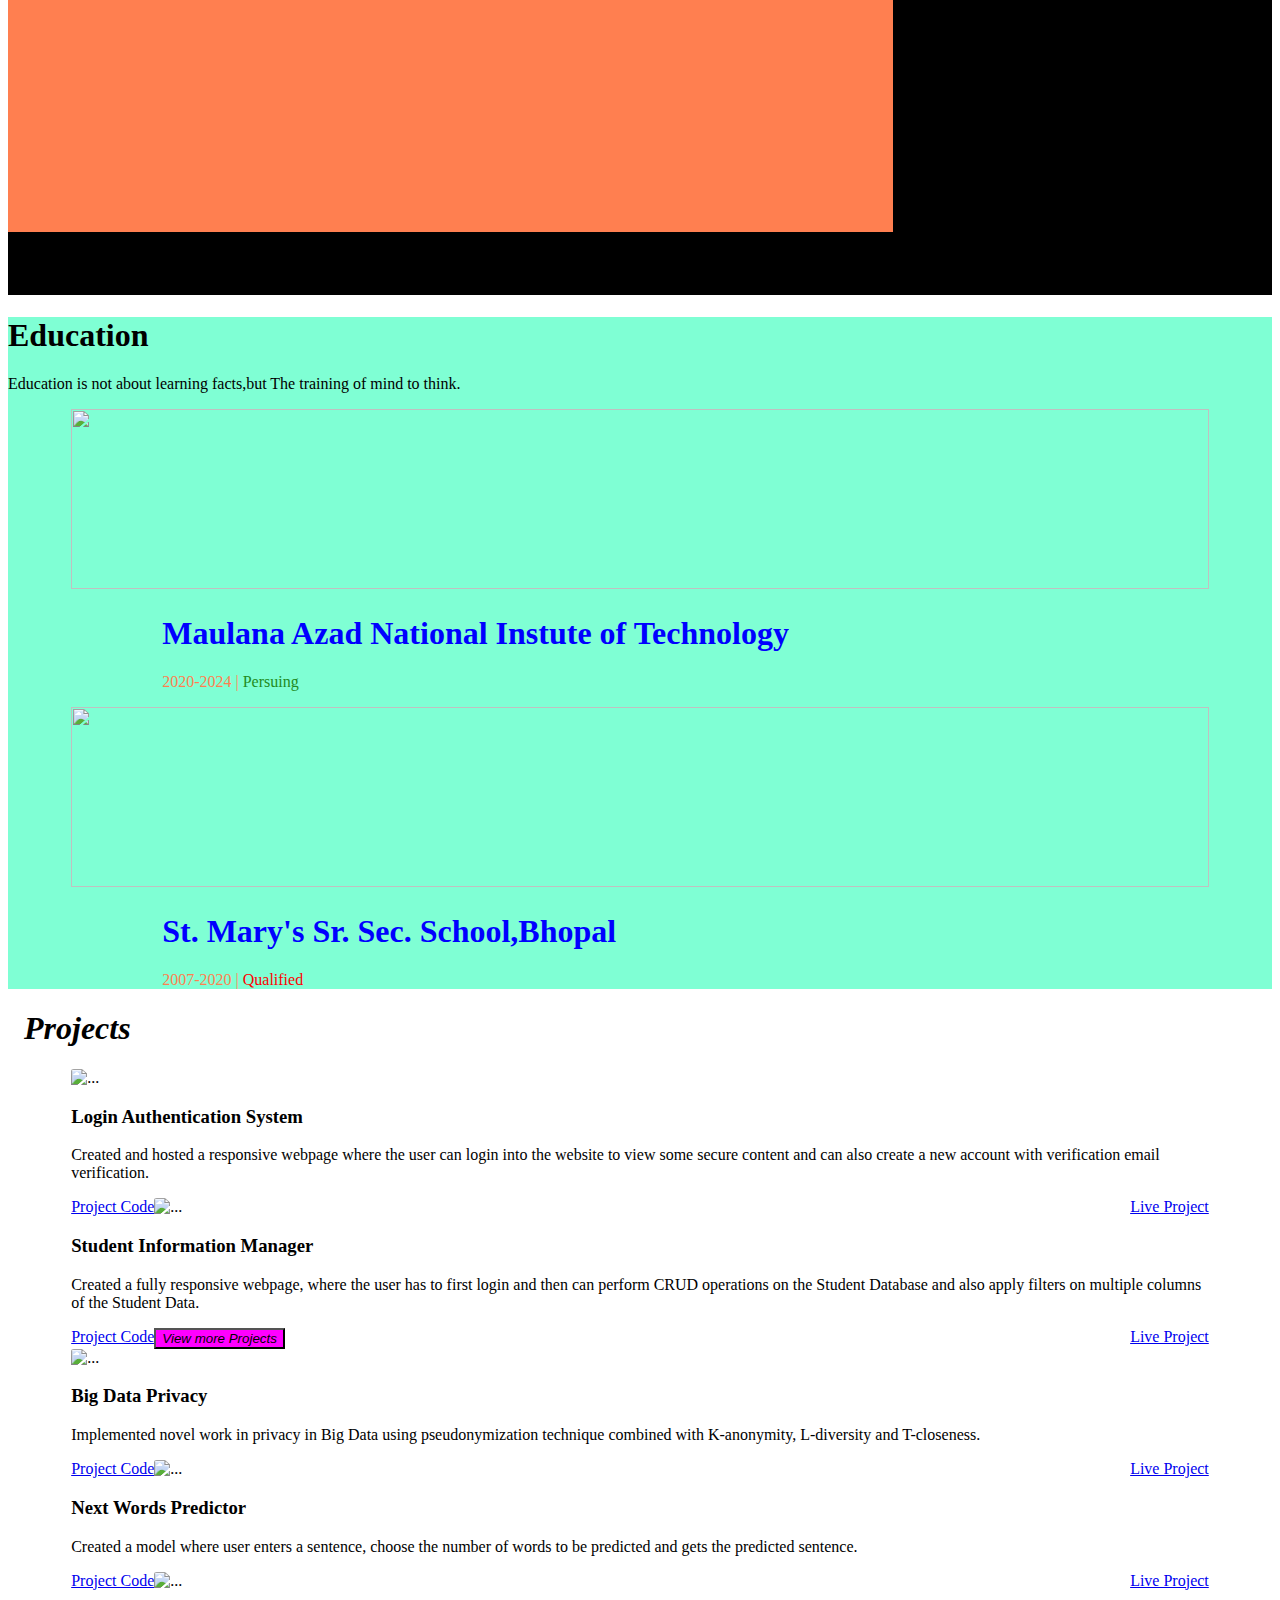
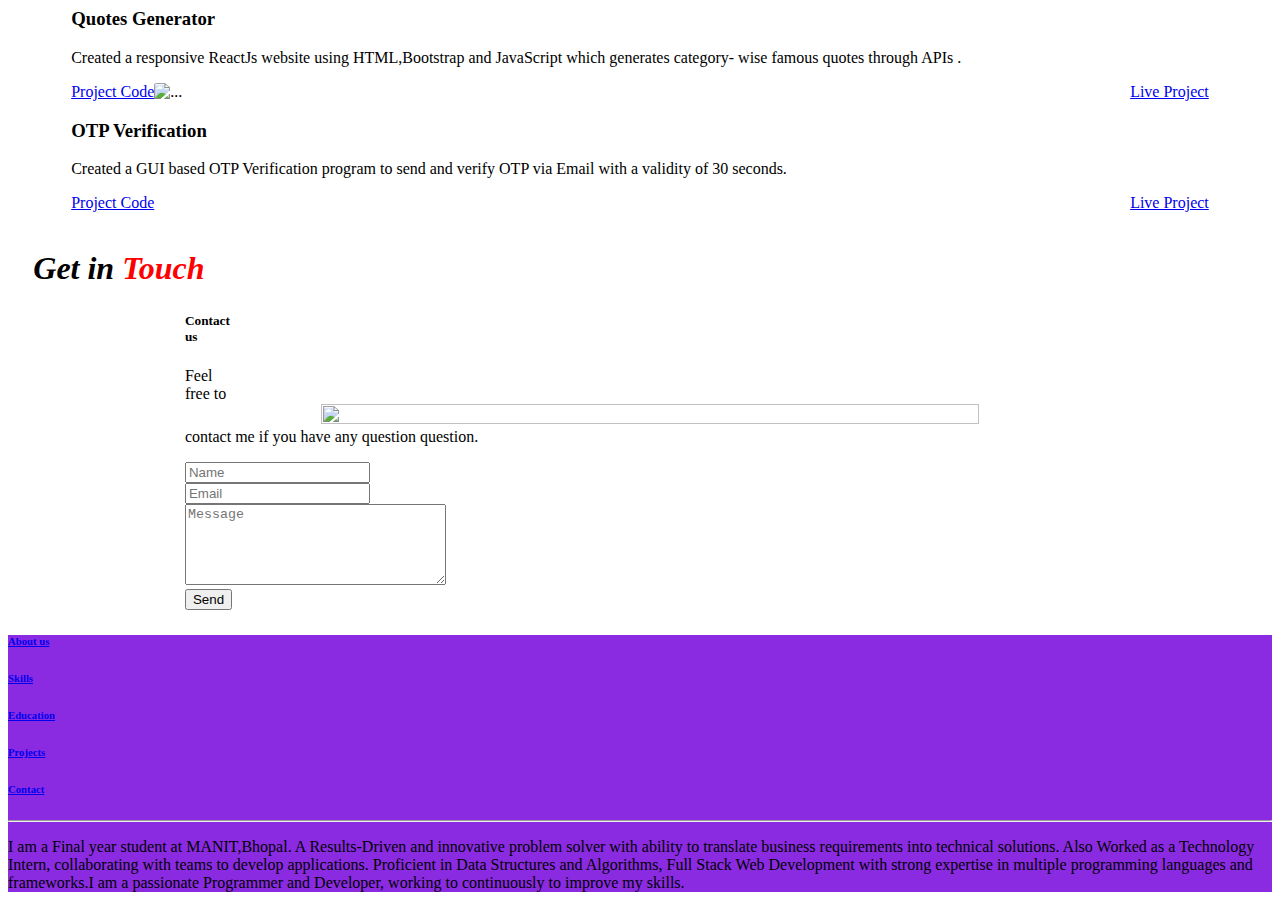
==== commit 2b594773: "Updated Project Information" ====
--- a/templates/index.html
+++ b/templates/index.html
@@ -445,10 +445,10 @@
 
                 <div class="col-sm-12 col-md-6 shadow-lg mt-5  text-center">
                     <div class="card " style="width: 90%;border-radius:5%;margin-left: 5%;margin-right: 5%;">
-                        <img src="static/images/DB.png" class="card-img-top" alt="..."
+                        <img src="static/images/DBB.png" class="card-img-top" alt="..."
                             style="border-top-left-radius:10%;border-top-right-radius:10%;height:40vh;">
                         <div class="card-body" style="border-radius: 5%;">
-                            <h3 class="card-title text-center fw-bold">Student database Manager</h3>
+                            <h3 class="card-title text-center fw-bold">Student Information Manager</h3>
                             <p class="card-text text-center fs-5">Created a fully responsive webpage,
                                 where the user has to first login and then can perform CRUD operations on the Student Database and also apply filters on multiple columns of the Student Data.
                                 </p>
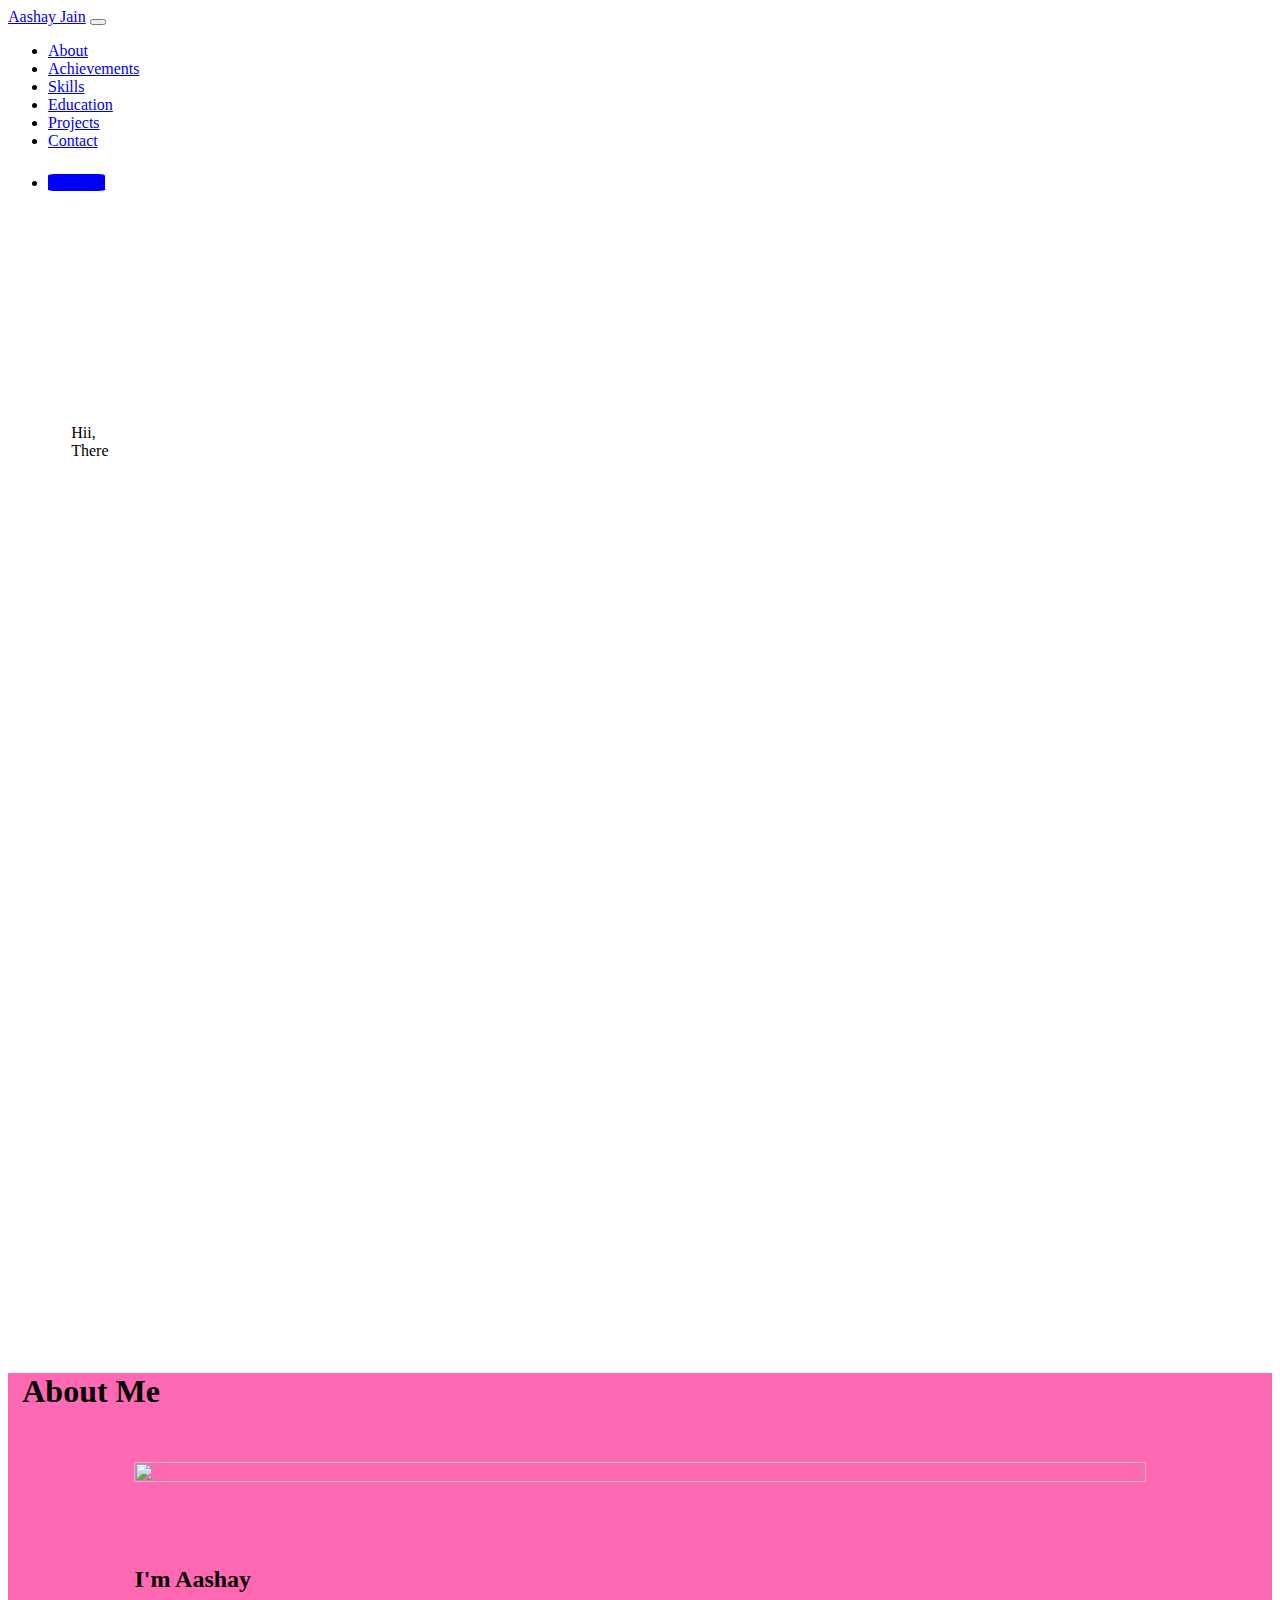
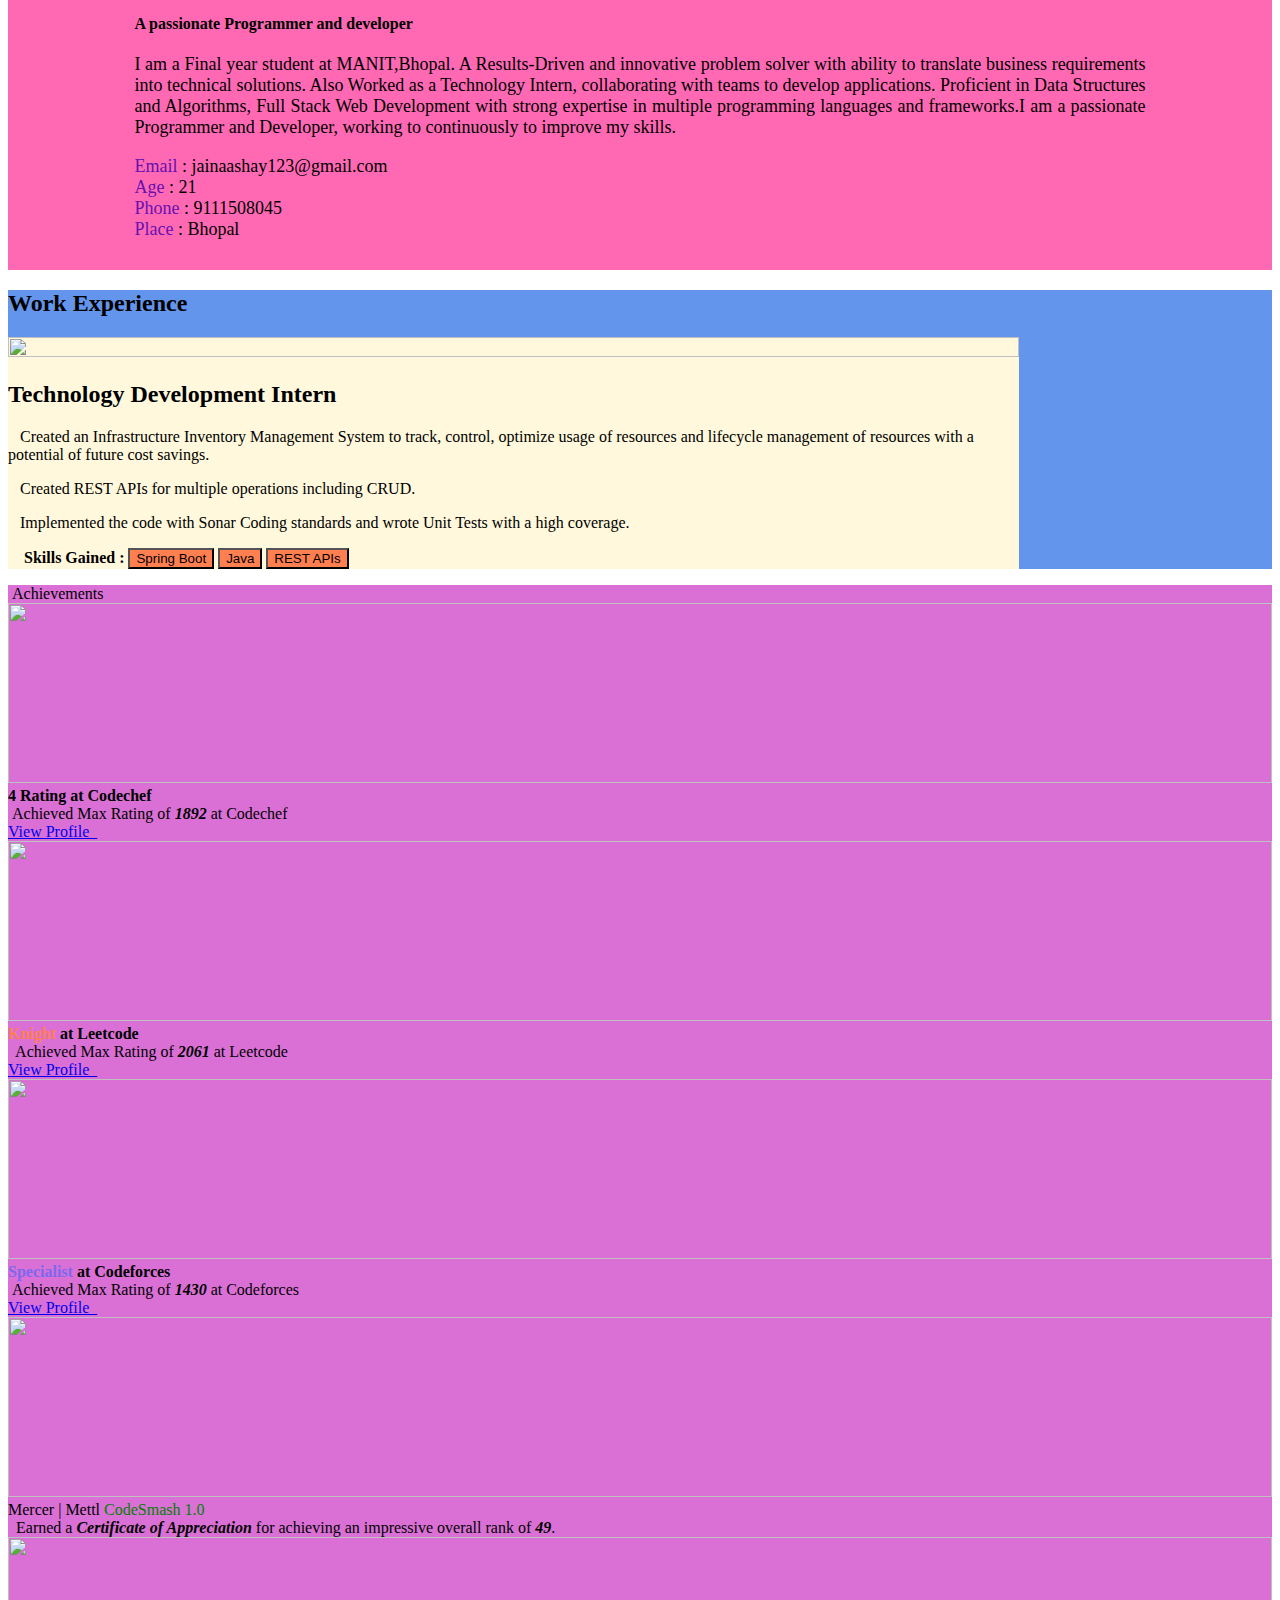
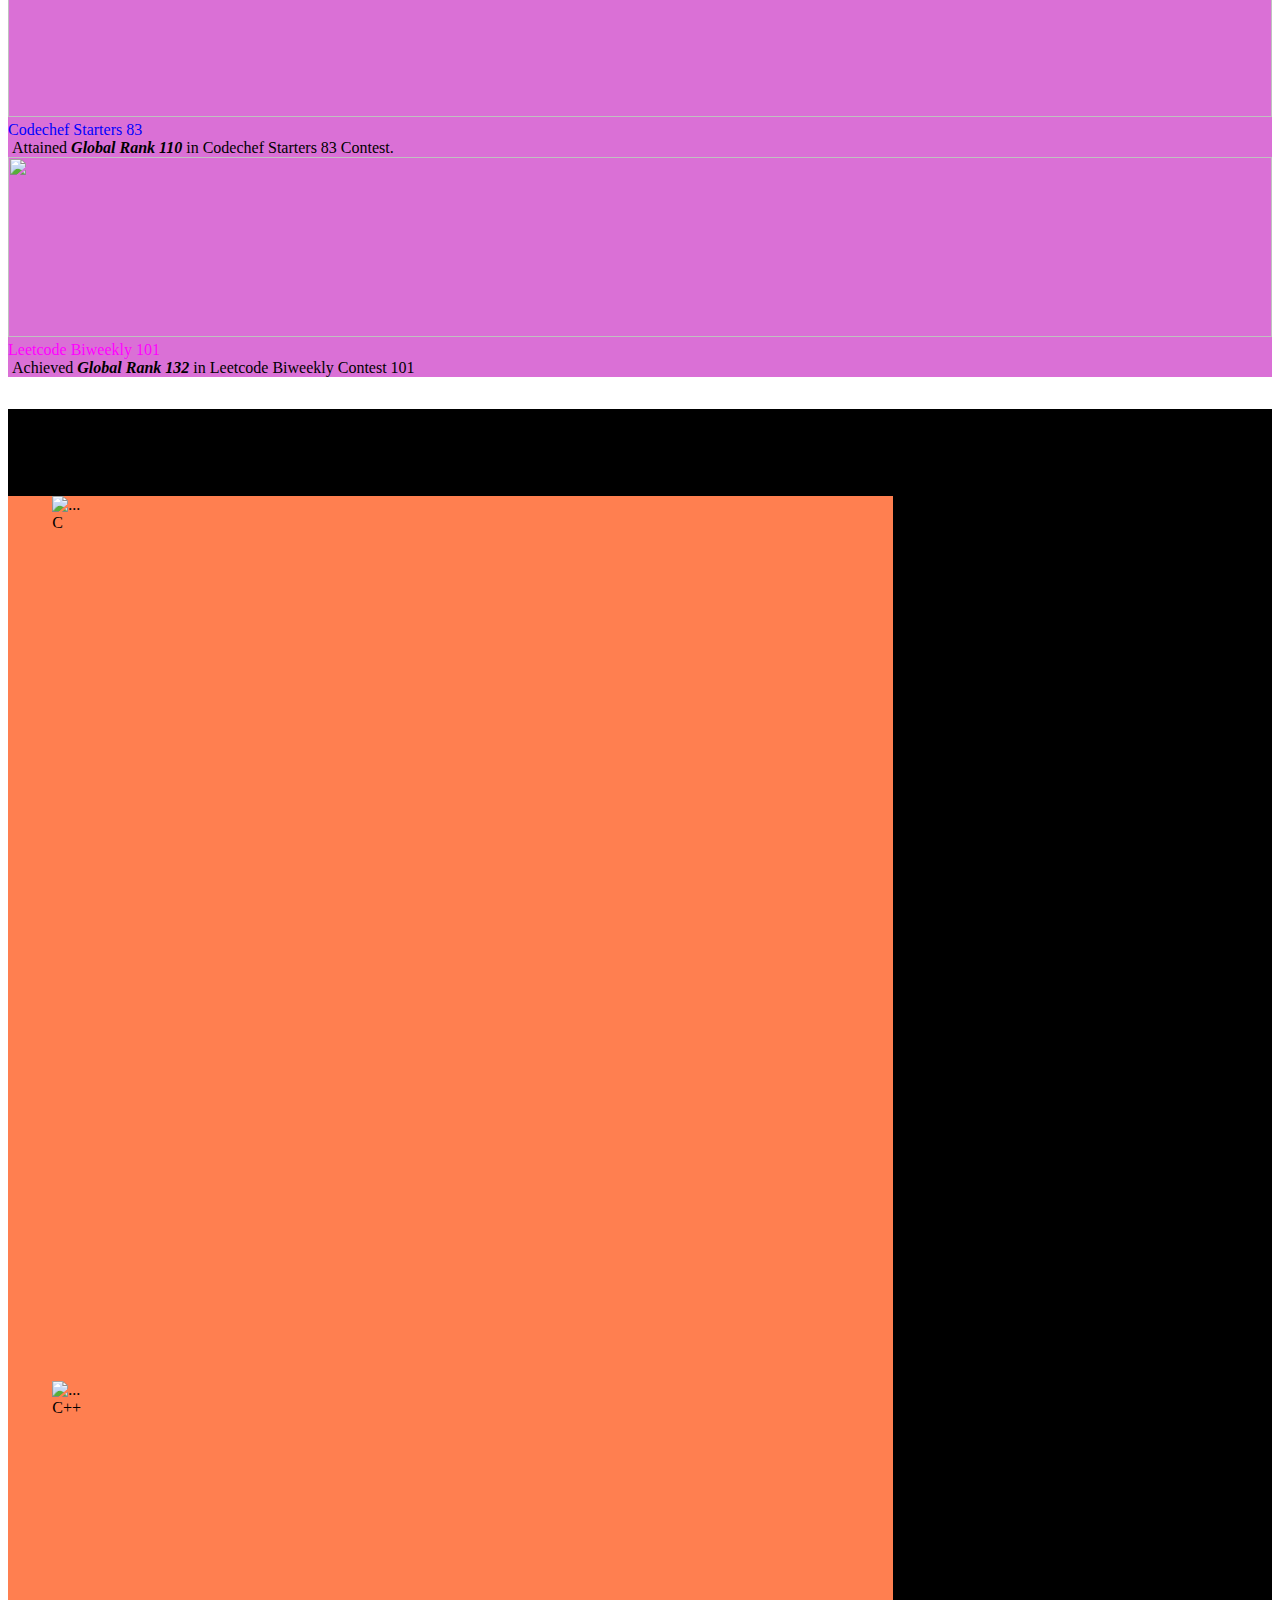
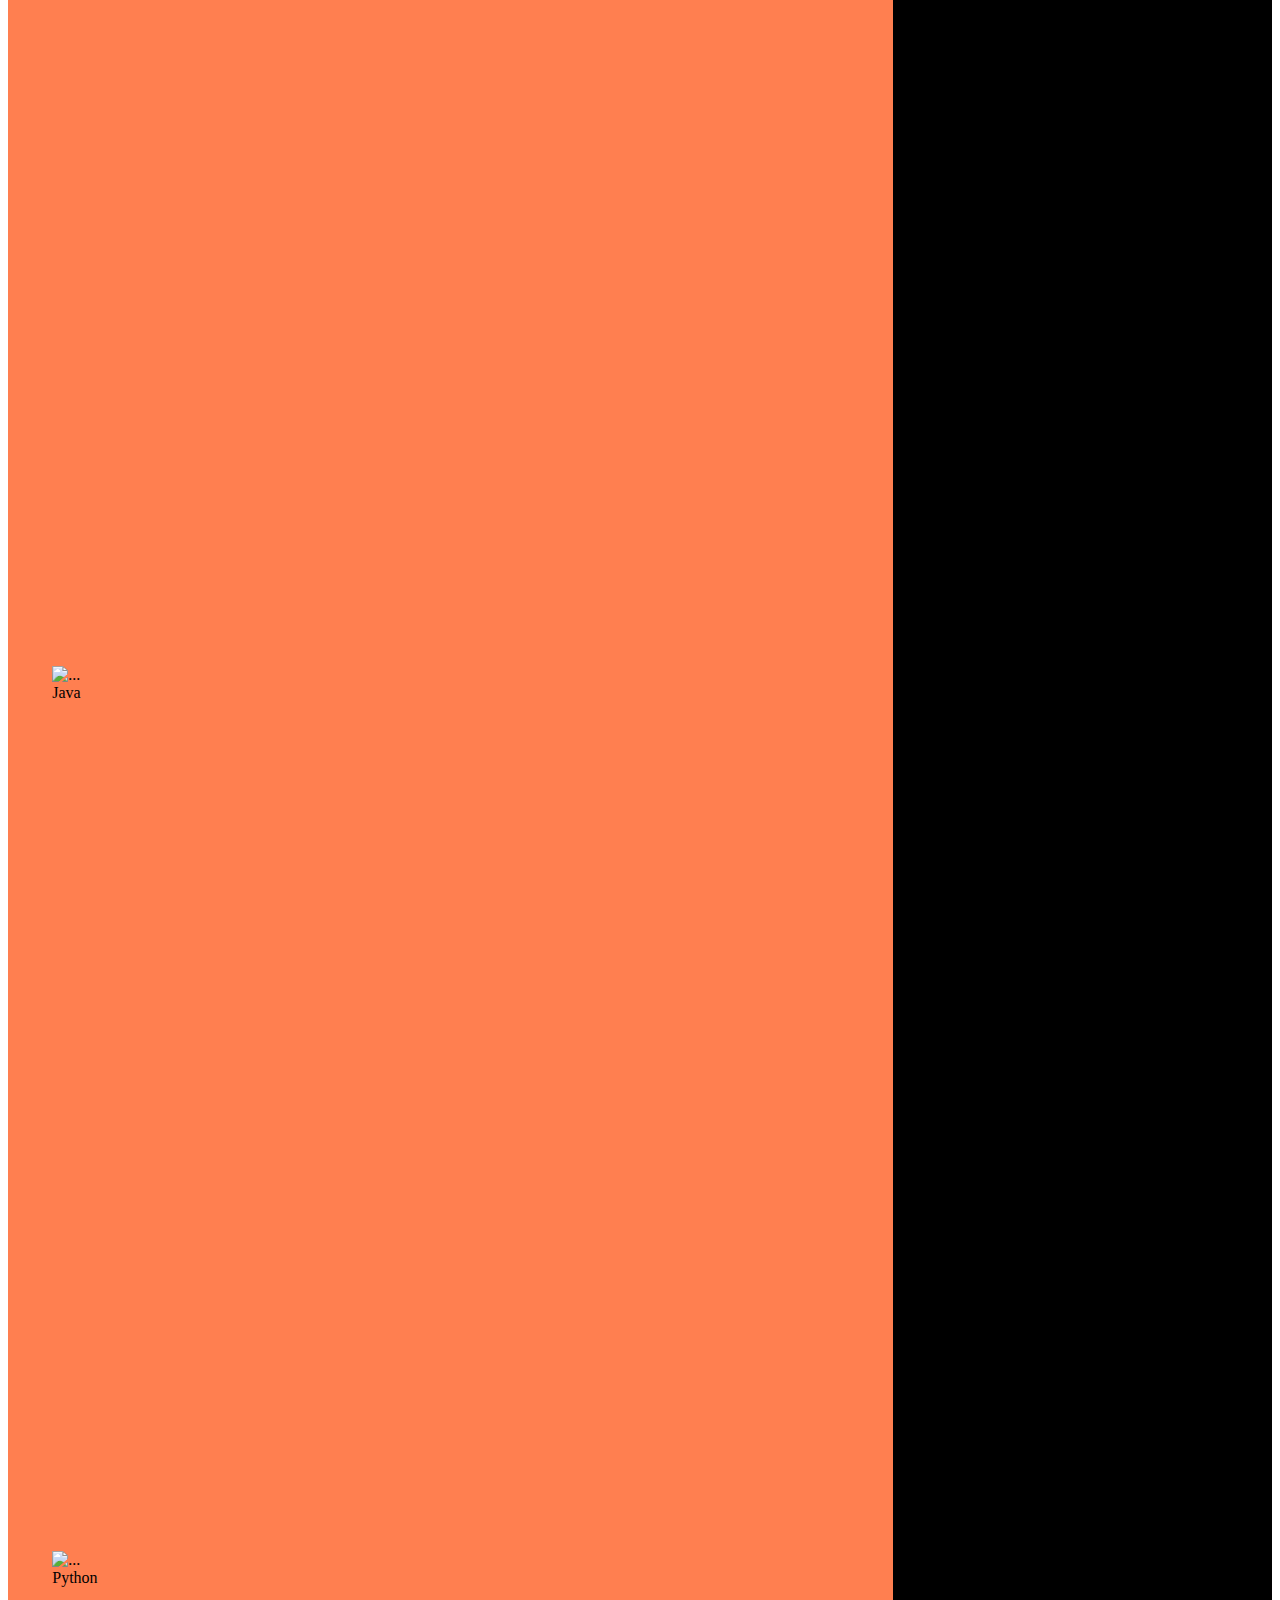
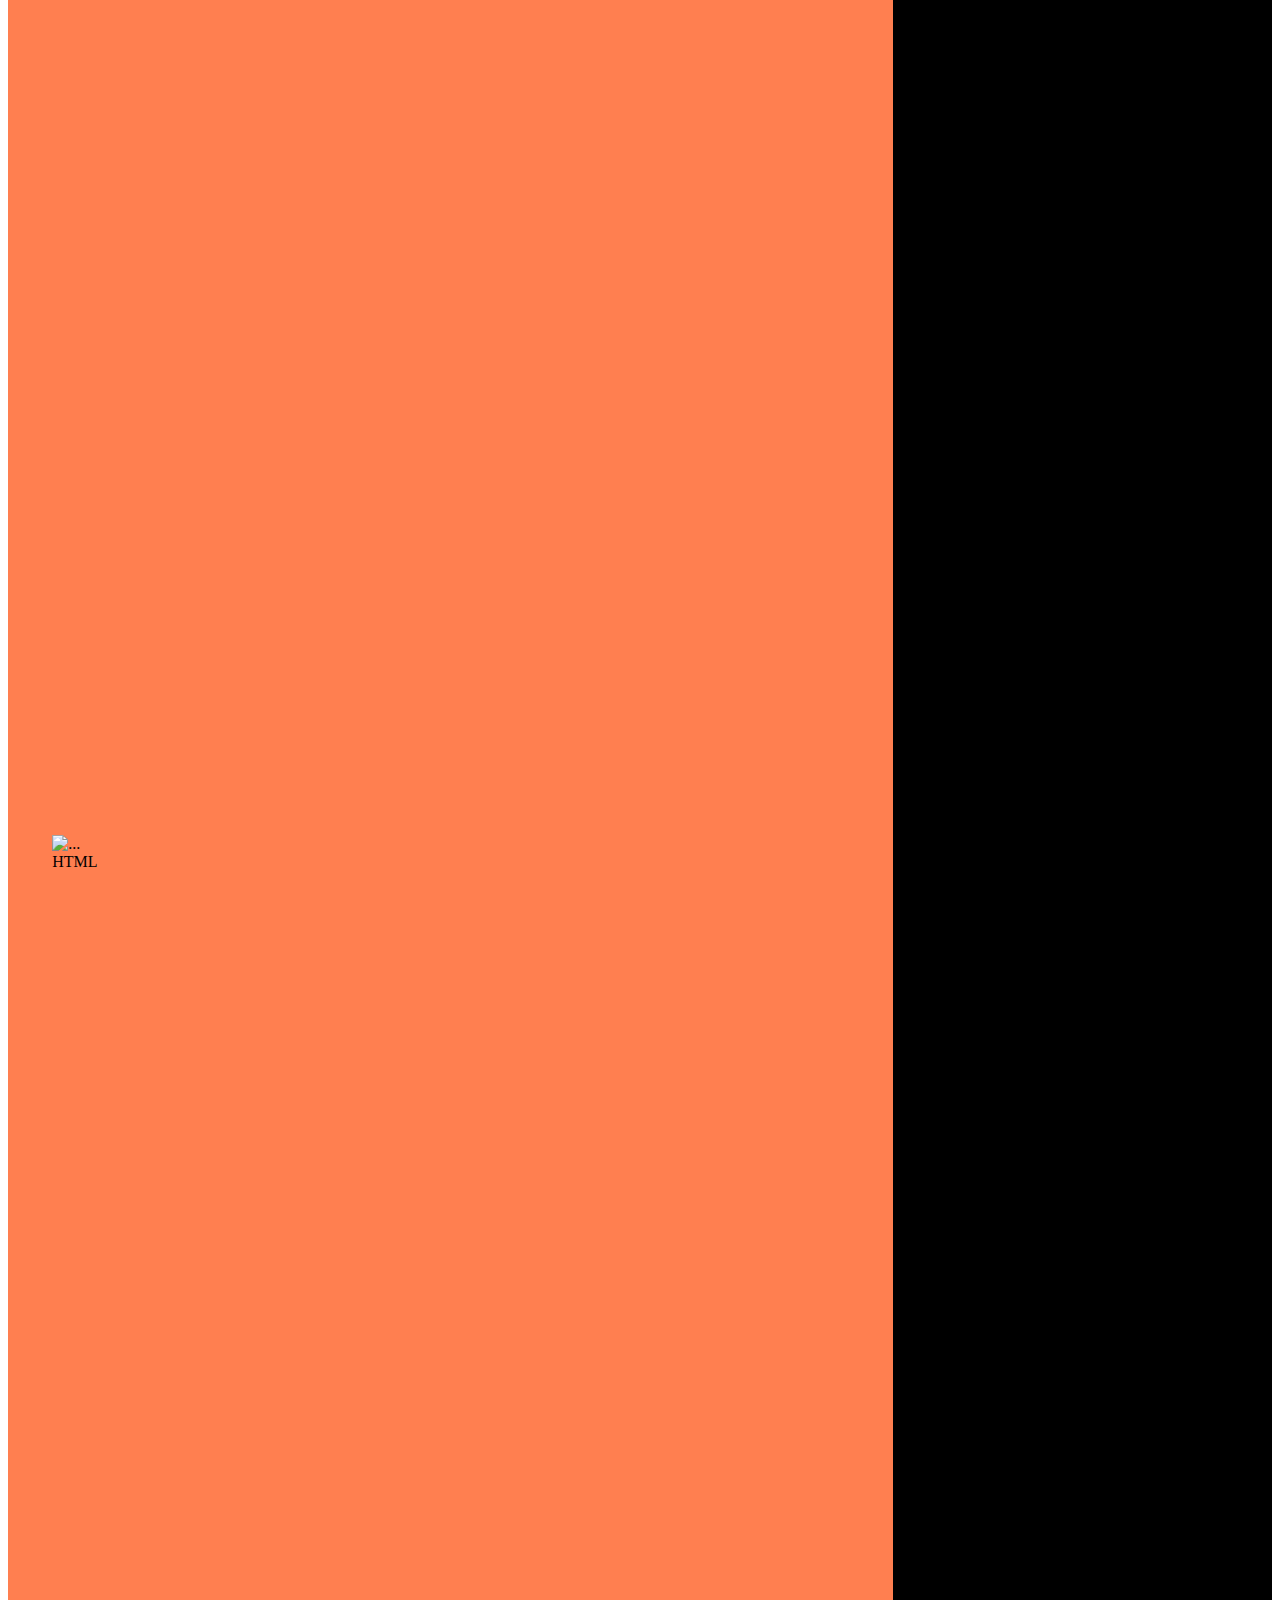
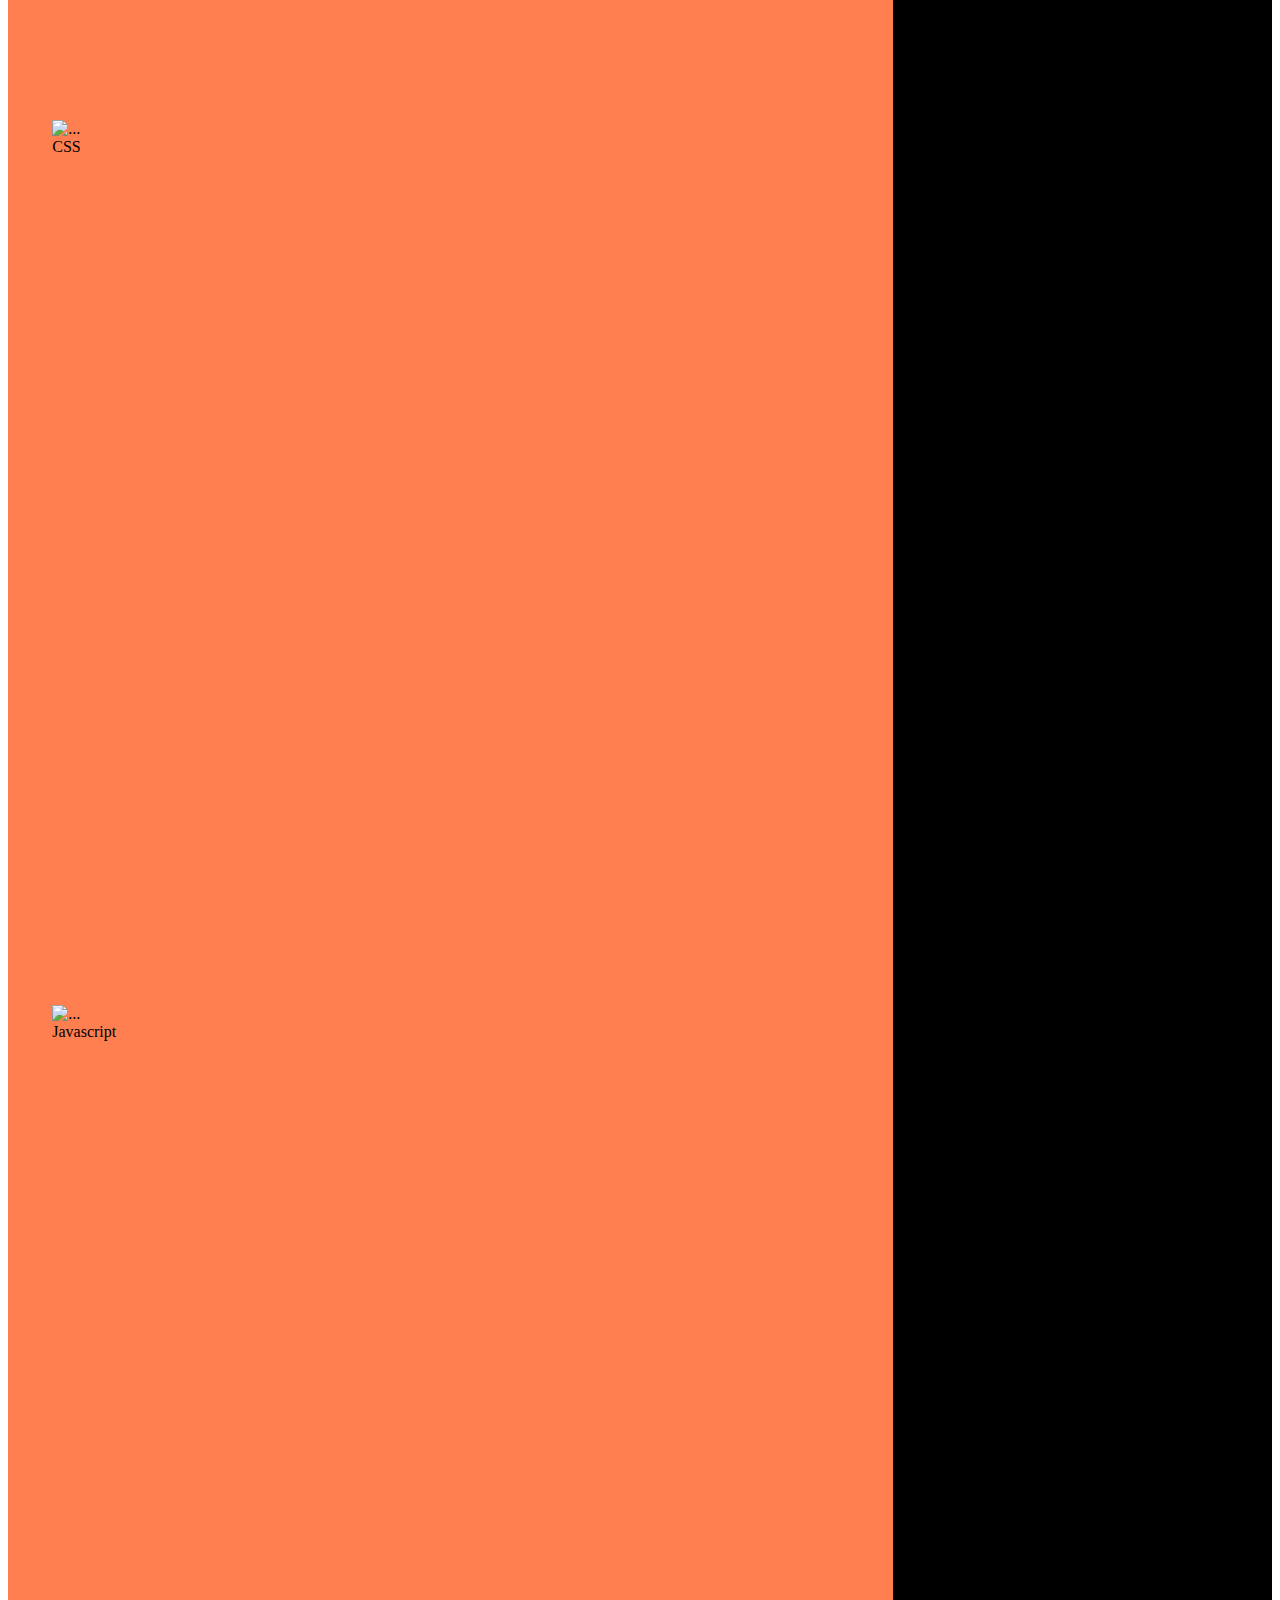
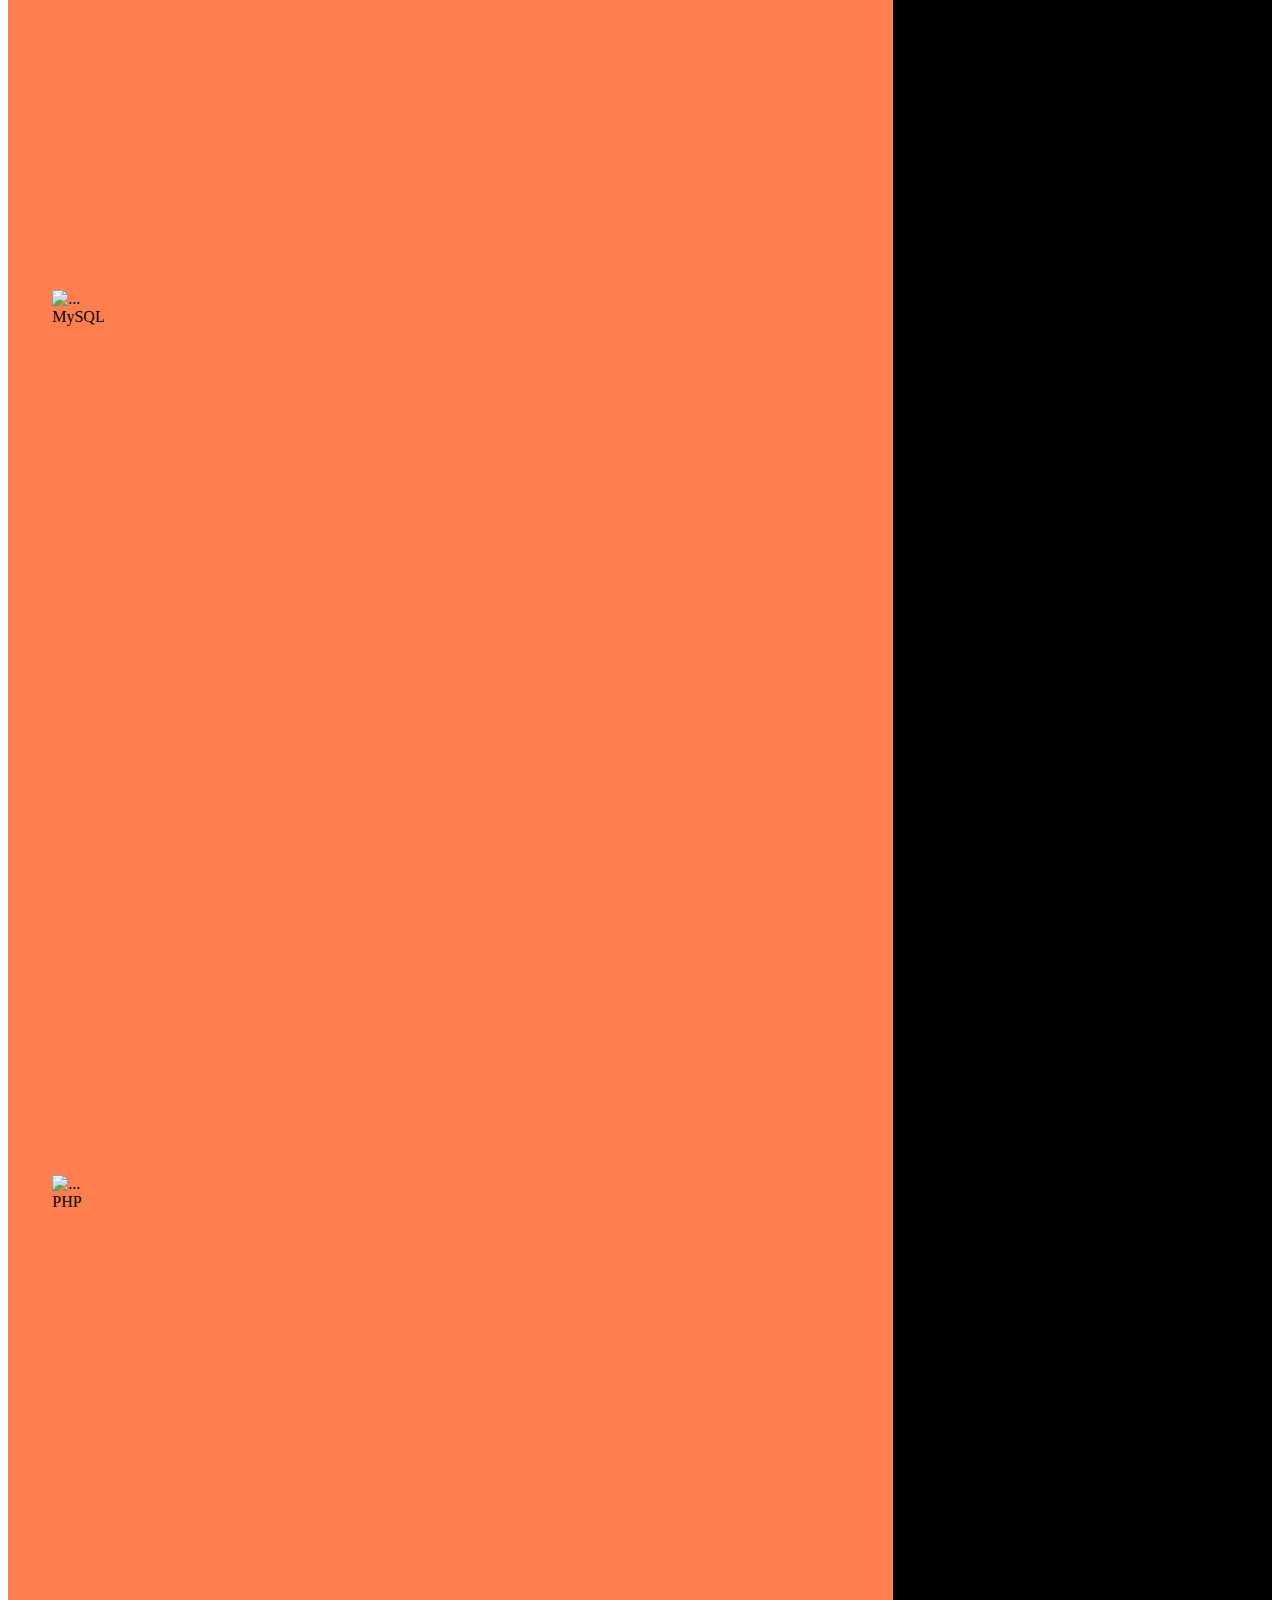
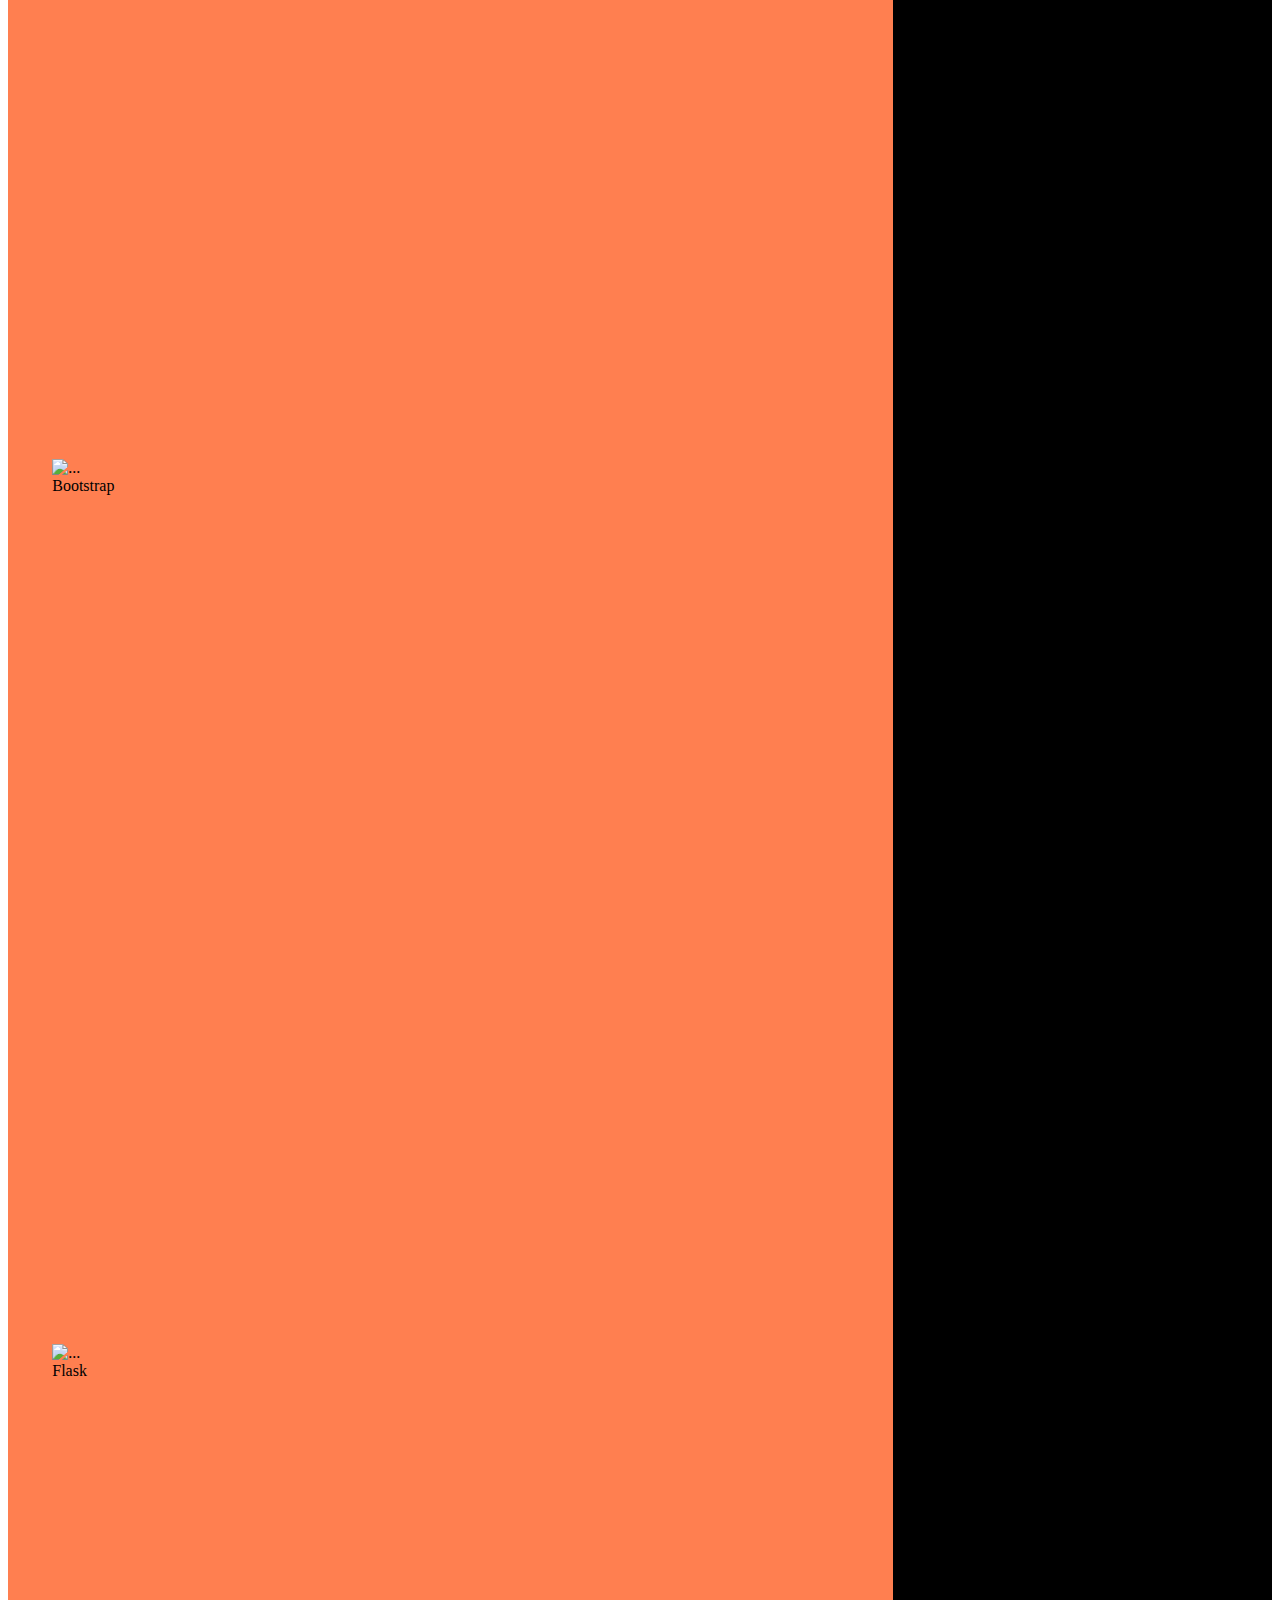
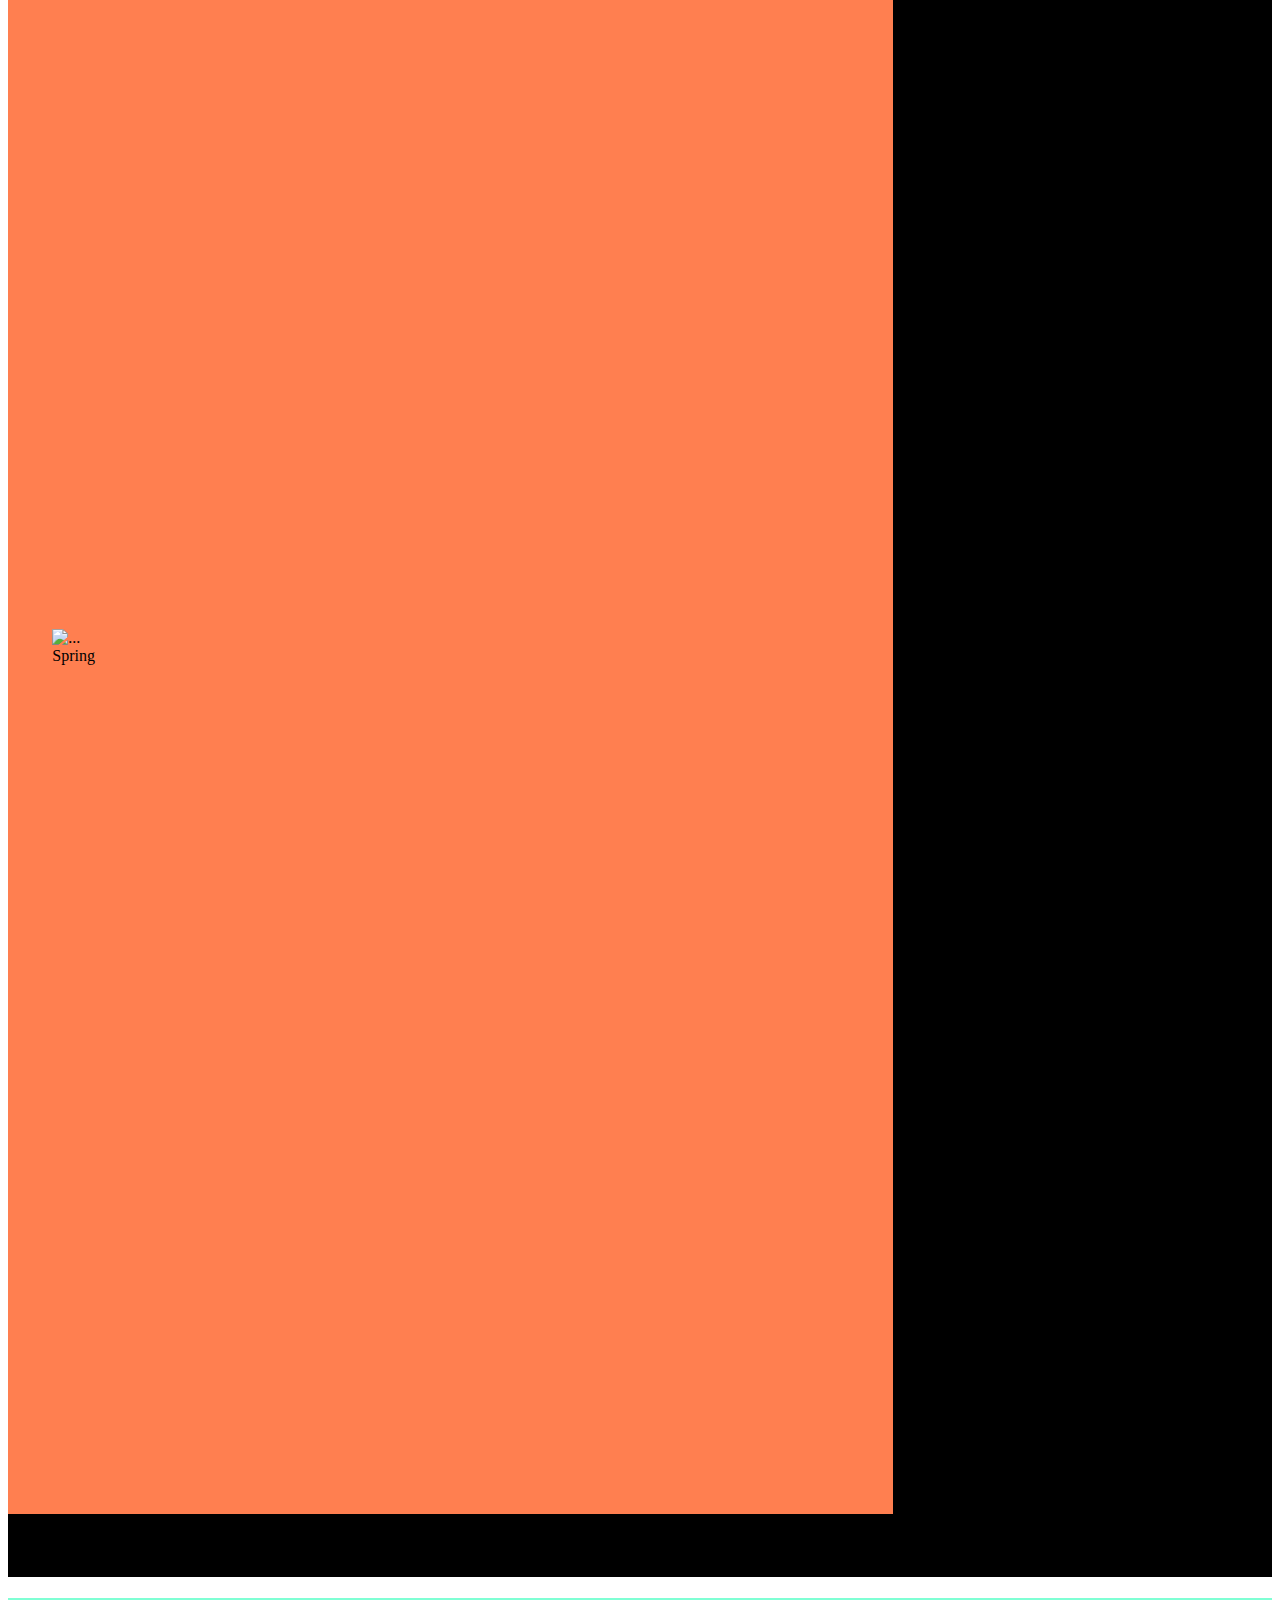
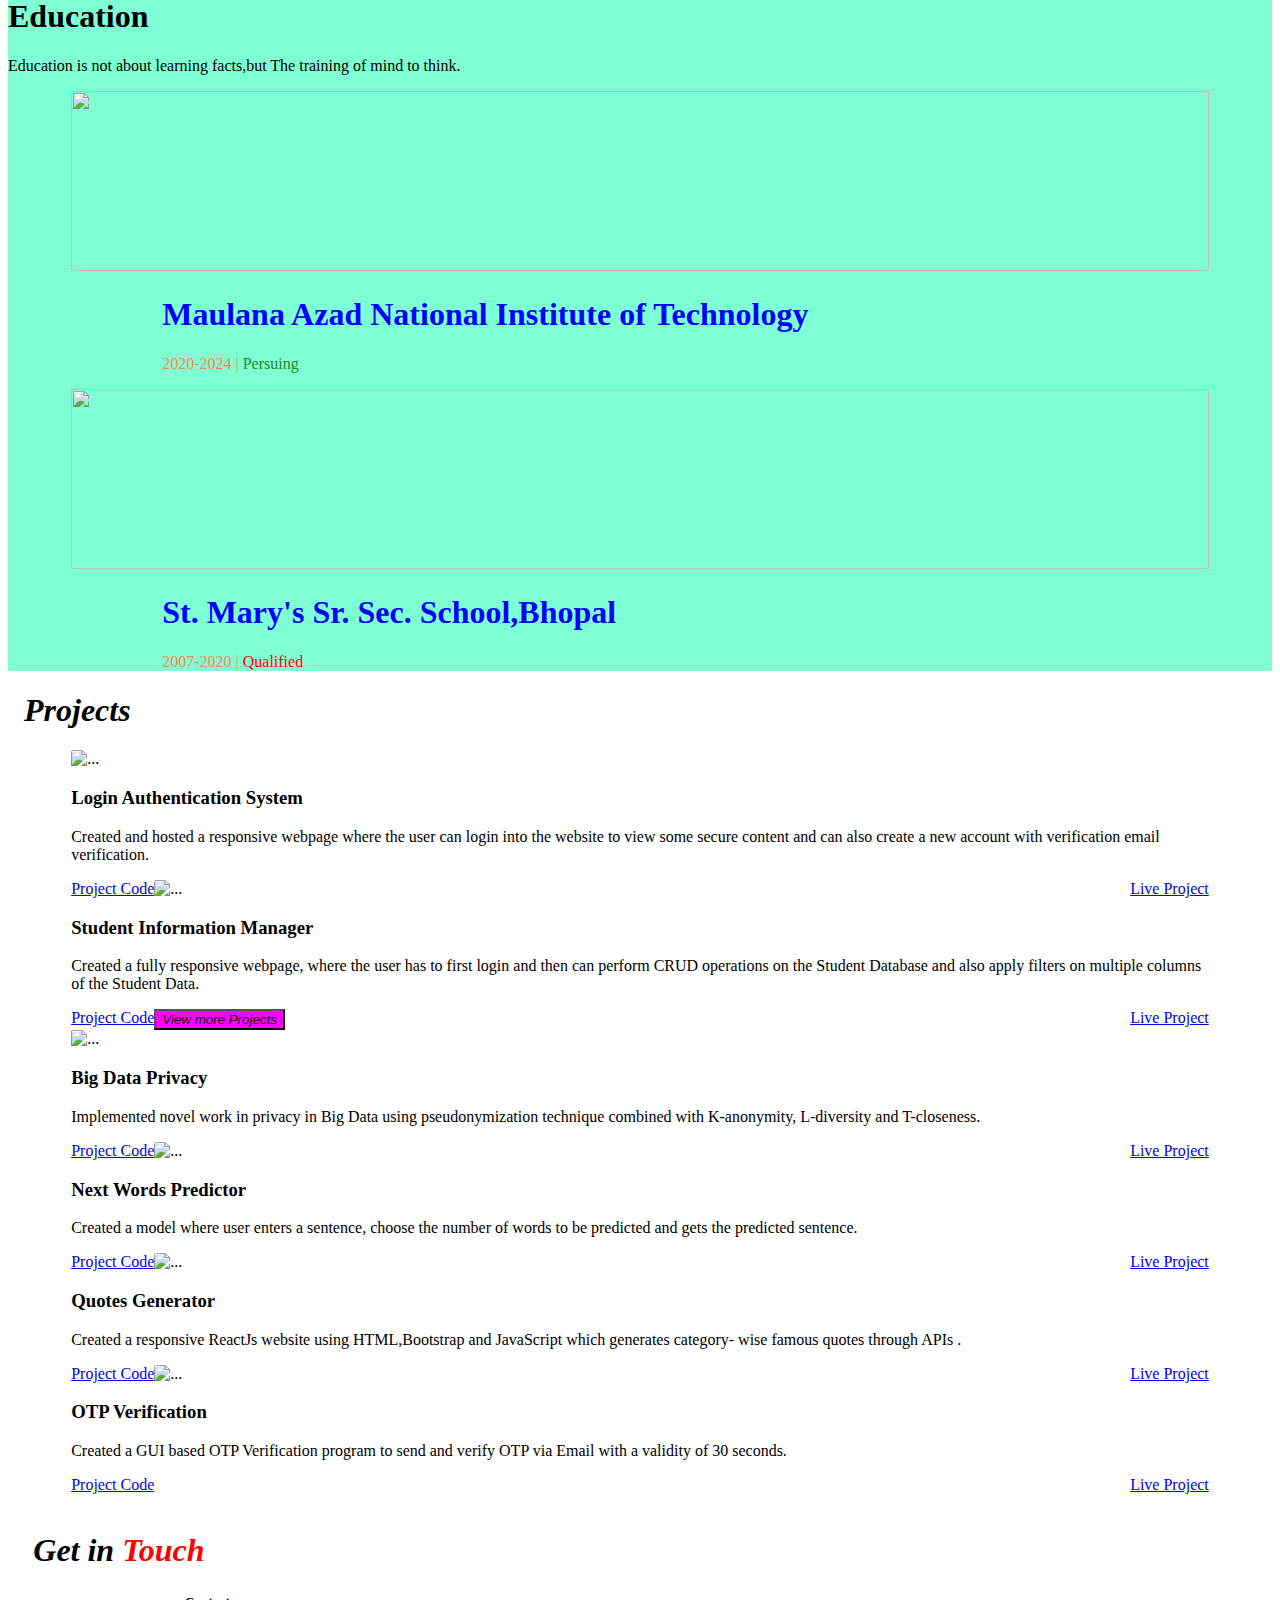
==== commit 5b2e34be: "Added some animations" ====
--- a/templates/index.html
+++ b/templates/index.html
@@ -22,7 +22,7 @@
 
 <body onload="myfunc1()">
 
-
+<a style="position: fixed;bottom:1%;left:3%;font-size: 48px;color: black;" href="#" ><b><i class="fa fa-angle-up"></i></b></a>
     <nav class="navbar navbar-expand-md navbar-dark bg-warning fixed-top">
         <div class="container-fluid">
             <a class="navbar-brand fw-bold fs-3 mx-4 text-black " href="#">Aashay Jain</a>
@@ -34,27 +34,28 @@
 
             <div class="navbar-collapse collapse" id="collapseNavbar">
                 <ul class="navbar-nav ms-auto">
+
+                    <li class="nav-item active ">
+                        <a class="nav-link fw-bold fs-4 mx-1 text-black text-center" href="#about">About</a>
+                    </li>
                     <li class="nav-item active  ">
-                        <a class="nav-link fw-bold fs-4 mx-2 text-black text-center" href="#">Home</a>
+                        <a class="nav-link fw-bold fs-4 mx-1 text-black text-center" href="#Achievement">Achievements</a>
                     </li>
                     <li class="nav-item  ">
-                        <a class="nav-link fw-bold fs-4 mx-2 text-black text-center" href="#about">About</a>
-                    </li>
-                    <li class="nav-item  ">
-                        <a class="nav-link fw-bold fs-4 mx-2 text-black text-center" href="#skills">Skills</a>
+                        <a class="nav-link fw-bold fs-4 mx-1 text-black text-center" href="#skills">Skills</a>
                     </li>
                     <li class="nav-item active  ">
-                        <a class="nav-link fw-bold fs-4 mx-2 text-black text-center" href="#education">Education</a>
+                        <a class="nav-link fw-bold fs-4 mx-1 text-black text-center" href="#education">Education</a>
                     </li>
                     <li class="nav-item active  ">
-                        <a class="nav-link fw-bold fs-4 mx-2 text-black text-center" href="#projects">Projects</a>
+                        <a class="nav-link fw-bold fs-4 mx-1 text-black text-center" href="#projects">Projects</a>
                     </li>
                     <li class="nav-item active  ">
-                        <a class="nav-link fw-bold fs-4 mx-2 text-black text-center " href="#contact">Contact</a>
+                        <a class="nav-link fw-bold fs-4 mx-1 text-black text-center " href="#contact">Contact</a>
                     </li>
                     <li class="nav-item active  ">
                         <div style="padding-top: 2%;"> <a
-                                class="nav-link fw-bold fs-5 mx-2 text-light text-center rounded" href="/login"
+                                class="nav-link fw-bold fs-5 mx-1 text-light text-center rounded" href="/login"
                                 style="border-radius:10% ;background-color: blue;" id="l">{{data}}</a></div>
                     </li>
                 </ul>
@@ -112,12 +113,12 @@
 
 
     <div id="about" style="background-color: hotpink;">
-        <div class=" " style="height:fit-content">
+
             <div>
                 <h1 class="fw-bold  text-center"><i class="fas fa-grin text"
                         style="margin-top:8vh;margin-bottom: 4vh;"></i>&nbsp About Me</h1>
             </div>
-            <div class="justify-content-center " style="padding-left: 10%;padding-right: 10%;padding-bottom: 10%;">
+            <div class="justify-content-center pb-5" id="about1" style="padding-left: 10%;padding-right: 10%;">
                 <div class="row shadow-lg bg-light rounded text-center" style="height:80%;">
                     <div class="col-sm-12 col-md-4 " style="padding-top: 3%;padding-bottom: 3%;">
                         <img id="imgp" src="static/images/personal.jpg" alt="" style="width:100%;height:100%"
@@ -127,11 +128,11 @@
                         style="padding-top: 3%;padding-bottom: 3%;">
                         <h2 class="fw-bold pb-2" style="">I'm Aashay</h2>
                         <h4 class="fw-bold ml-3 pb-2" style="">A passionate Programmer and developer</h4>
-                        <p class="fst-italic px-3" style="text-align:justify; font-size: large;">I am a Final year student at MANIT,Bhopal. 
-                            A Results-Driven and innovative problem solver with ability to translate business requirements into 
+                        <p class="fst-italic px-3" style="text-align:justify; font-size: large;">I am a Final year student at MANIT,Bhopal.
+                            A Results-Driven and innovative problem solver with ability to translate business requirements into
                             technical solutions. Also Worked as a Technology Intern, collaborating with teams to develop applications.
-                             Proficient in Data Structures and Algorithms, Full Stack Web Development with strong expertise in multiple 
-                             programming languages and frameworks.I am a passionate Programmer and Developer, working to continuously to 
+                             Proficient in Data Structures and Algorithms, Full Stack Web Development with strong expertise in multiple
+                             programming languages and frameworks.I am a passionate Programmer and Developer, working to continuously to
                              improve my skills. </p>
                         <div class="row fw-bold text-start ps-3 mid" style="font-size: large;">
                             <div class="col-md-8 col-sm-12 py-1">
@@ -142,7 +143,7 @@
                                 <span style="color:rgb(103, 16, 175)"> Age</span> : 21
 
                             </div>
-                            
+
 
                         </div>
                         <div class="row text-start ps-3 mid" style="font-size:large;">
@@ -154,14 +155,14 @@
                                 <span style="color:rgb(103, 16, 175)"> Place</span> : Bhopal
 
                             </div>
-                            
-                            
-
-                        </div>
-                    </div>
-                </div>
-            </div>
-        </div>
+
+
+
+                        </div>
+                    </div>
+                </div>
+            </div>
+
     </div>
 
 
@@ -169,7 +170,7 @@
     <div style="background-color: cornflowerblue;">
 
 
-        <div class="container py-5" style="width:80%">
+        <div class="container pt-3 pb-5" style="width:80%">
 
             <h2 class="text-center text-dark fw-bold py-4 fs-1">
                 <i class='fas fa-pen-alt' class="fs-1"></i> Work Experience
@@ -207,18 +208,176 @@
                     &nbsp;<i class='fas fa-thumbs-up' style="color:green"></i> &nbsp;
 
                         <b>Skills Gained : </b>
-                        
+
                         <button class="py-1 px-2 ms-2 mt-1  text-light fw-bold fs-6  rounded" style="background-color:coral;">Spring Boot</button>
                         <button class="py-1 px-2 ms-2 mt-1 text-light fw-bold fs-6  rounded" style="background-color:coral;">Java</button>
                         <button class="py-1 px-2 ms-2 mt-1 text-light fw-bold fs-6 rounded" style="background-color:coral;">REST APIs</button>
-                        
-
-                        </p> 
+
+
+                        </p>
                     </div>
                 </div>
             </div>
         </div>
     </div>
+
+
+
+
+
+<div class="pb-5" style="background-color: orchid;" id="Achievement">
+        <div class="text-center fs-1 py-4 fw-bold" style="color:black">
+            <i class="fa fa-trophy"></i>&nbsp;Achievements
+        </div>
+        <div class="container achievements">
+
+
+
+            <div class="row bg-warning my-3 shadow rounded A1">
+                <div class="col-sm-12 col-md-4 d-flex align-items-center text-center">
+                    <img src="static/images/cc1.jpg" alt="" class="rounded my-1"
+                        style="height: 20vh;width:100%;max-height: 35vh;">
+
+                </div>
+                <div class="col-sm-12 col-md-8">
+                    <div class="fs-4 pt-2 ps-1"><b>4 <i class="fa fa-star checked " style="color:blueviolet"></i>
+                            Rating at Codechef</b></div>
+                    <div class="py-2 ps-1 fs-6">
+                        <i class="fa fa-thumbs-up fs-6" style='color:red'></i> &nbsp;Achieved Max
+                        Rating of
+                        <b><i>1892</i></b> at Codechef
+                    </div>
+                    <div class="py-2 ps-1">
+                        <a href="https://www.codechef.com/users/aj_1000" target="_blank" class="btn btn-sm btn-primary">View
+                            Profile
+                            &nbsp;<i class="fa fa-user-circle"></i></a>
+                    </div>
+                </div>
+            </div>
+
+
+
+
+
+
+            <div class="row bg-warning my-3 shadow rounded A1" >
+                <div class="col-sm-12 col-md-4 d-flex align-items-center text-center">
+                    <img src="static/images/leetcode.png" class="rounded my-1" alt=""
+                        style="height:20vh;width:100%;max-height: 35vh;">
+                </div>
+                <div class="col-sm-12 col-md-8">
+                    <div class="fs-4 pt-2 ps-1"> <b style="color:coral">Knight </b><b>at Leetcode</b></div>
+                    <div class="py-2 ps-1 fs-6">
+                        <i class="fa fa-thumbs-up" style='color:red'></i>&nbsp; Achieved Max
+                        Rating of
+                        <b><i>2061</i></b> at Leetcode
+                    </div>
+                    <div class="py-2 ps-1">
+                        <a href="https://leetcode.com/jainaashay123/" target="_blank" class="btn btn-sm btn-primary">View Profile
+                            &nbsp;<i class="fa fa-user-circle"></i></a>
+                    </div>
+                </div>
+
+
+
+
+            </div>
+
+
+            <div class="row bg-warning my-3 shadow rounded A1">
+                <div class="col-sm-12 col-md-4 d-flex align-items-center text-center">
+                    <img src="static/images/codeforces.jpg" class="rounded my-1" alt=""
+                        style="height: 20vh;width:100%;max-height: 35vh;">
+                </div>
+                <div class="col-sm-12 col-md-8">
+                    <div class="fs-4 pt-2 ps-1"> <b style="color: mediumslateblue;">Specialist</b><b> at
+                            Codeforces</b></div>
+                    <div class="py-2 ps-1 fs-6">
+                        <i class="fa fa-thumbs-up" style='color:red'></i> &nbsp;Achieved Max
+                        Rating of
+                        <b><i>1430</i></b> at Codeforces
+                    </div>
+                    <div class="py-2 ps-1">
+                        <a href="https://codeforces.com/profile/jainaashay123" target="_blank" class="btn btn-sm btn-primary">View
+                            Profile
+                            &nbsp;<i class="fa fa-user-circle"></i></a>
+                    </div>
+                </div>
+            </div>
+
+
+
+
+
+
+            <div class="row bg-warning my-3 shadow rounded A1">
+                <div class="col-sm-12 col-md-4 d-flex align-items-center text-center">
+                    <img src="static/images/Mettl.jpg" class="rounded my-1" alt=""
+                        style="height: 20vh;width:100%;max-height: 35vh;">
+                </div>
+                <div class="col-sm-12 col-md-8">
+                    <div class="fs-4 pt-2 fw-bold ps-1"> Mercer | Mettl <span style="color: green;">CodeSmash 1.0</span>
+                    </div>
+                    <div class="py-2 pe-3 ps-1 fs-6">
+                        <i class="fa fa-thumbs-up" style='color:red'></i>&nbsp; Earned a
+                        <b><i>Certificate of Appreciation </i></b> for achieving an impressive overall rank
+                        of <b><i>49</i></b>.
+
+                    </div>
+
+                </div>
+
+
+
+
+            </div>
+
+
+            <div class="row bg-warning my-3 shadow rounded A1">
+                <div class="col-sm-12 col-md-4 d-flex align-items-center text-center">
+                    <img src="static/images/CodechefStarters.jpg" class="rounded my-1" alt=""
+                        style="height: 20vh;width:100%;max-height: 35vh;">
+                </div>
+                <div class="col-sm-12 col-md-8">
+                    <div class="fs-4 pt-2 fw-bold ps-1" style="color:blue"> Codechef Starters 83
+                    </div>
+                    <div class="py-2 pe-2 ps-1 fs-6">
+                        <i class="fa fa-thumbs-up" style='color:red'></i>&nbsp;Attained
+                        <b><i>Global Rank 110</i></b> in Codechef Starters 83 Contest.
+                    </div>
+
+                </div>
+
+
+
+
+            </div>
+
+            <div class="row bg-warning my-3 shadow rounded A1">
+                <div class="col-sm-12 col-md-4 d-flex align-items-center text-center">
+                    <img src="static/images/leetcodeBiweekly.jpg" class="rounded my-1" alt=""
+                        style="height: 20vh;width:100%;max-height: 35vh;">
+                </div>
+                <div class="col-sm-12 col-md-8">
+                    <div class="fs-4 pt-2 fw-bold ps-1" style="color:magenta"> Leetcode Biweekly 101
+                    </div>
+                    <div class="py-2 pe-2 ps-1 fs-6">
+                        <i class="fa fa-thumbs-up" style='color:red'></i>&nbsp;Achieved
+                        <b><i>Global Rank 132</i></b> in Leetcode Biweekly Contest 101
+                    </div>
+
+                </div>
+
+
+
+
+            </div>
+        </div>
+
+
+    </div>
+
+
 
 
 
@@ -389,7 +548,7 @@
                     <img src="static/images/manit.jfif" alt="" style="width:100%;height:20vh;">
                 </div>
                 <div class="col-12 col-sm-8 col-md-8">
-                    <h1 class="fs-3 fw-bold " style="color:blue;padding-left: 8%;"> Maulana Azad National Instute of
+                    <h1 class="fs-3 fw-bold " style="color:blue;padding-left: 8%;"> Maulana Azad National Institute of
                         Technology</h1>
                     <p class="fs-2" style="padding-left: 8%;color:coral">2020-2024 <span class="">|</span> <span
                             class="fw-bold fs-3 " style="color:forestgreen">Persuing</span></p>
@@ -435,7 +594,7 @@
                         </div>
 
                         <div class="card-body" style="border-radius: 5%;">
-                            <a href="#" class="btn btn-primary fs-6 " style="float:left" target="_blank">Project
+                            <a href="/login" class="btn btn-primary fs-6 " style="float:left" target="_blank">Project
                                 Code</a>
                             <a href="/login" class="btn btn-primary fs-6" style="float: right;" target="_blank">Live
                                 Project</a>
@@ -456,7 +615,7 @@
 
 
                         <div class="card-body" style="border-radius: 5%;">
-                            <a href="https://github.com/jainAashay/Student-Information-Management-System"
+                            <a href="/information"
                                 class="btn btn-primary fs-6 " style="float:left" target="_blank">Project Code</a>
                             <a href="/information" class="btn btn-primary fs-6" style="float: right;"
                                 target="_blank">Live Project</a>
@@ -491,7 +650,7 @@
                             <div class="card-body" style="border-radius: 5%;">
                                 <a href="https://colab.research.google.com/drive/1IjdUGVJa1pdYAZl03s56gKYbNQVd48hG?usp=sharing" class="btn btn-primary fs-6 "
                                     style="float:left" target="_blank">Project Code</a>
-                                <a href="/login" class="btn btn-primary fs-6" style="float: right;" target="_blank">Live
+                                <a href="https://colab.research.google.com/drive/1IjdUGVJa1pdYAZl03s56gKYbNQVd48hG?usp=sharing" class="btn btn-primary fs-6" style="float: right;" target="_blank">Live
                                     Project</a>
                             </div>
                         </div>
@@ -510,7 +669,7 @@
                             <div class="card-body" style="border-radius: 5%;">
                                 <a href="https://colab.research.google.com/drive/1mq9Pd1vXcSTw8Jdy7Tk-BZ9Qn08ItMvF?usp=sharingr" class="btn btn-primary fs-6 "
                                     style="float:left" target="_blank">Project Code</a>
-                                <a href="https://relaxed-travesseiro-a10b91.netlify.app/" class="btn btn-primary fs-6"
+                                <a href="https://colab.research.google.com/drive/1mq9Pd1vXcSTw8Jdy7Tk-BZ9Qn08ItMvF?usp=sharingr" class="btn btn-primary fs-6"
                                     style="float: right;" target="_blank">Live Project</a>
                             </div>
                         </div>
@@ -560,7 +719,7 @@
                             <div class="card-body" style="border-radius: 5%;">
                                 <a href="https://github.com/jainAashay/OTP-Verification" class="btn btn-primary fs-6 "
                                     style="float:left" target="_blank">Project Code</a>
-                                <a href="/login" class="btn btn-primary fs-6" style="float: right;" target="_blank">Live
+                                <a href="https://github.com/jainAashay/OTP-Verification" class="btn btn-primary fs-6" style="float: right;" target="_blank">Live
                                     Project</a>
                             </div>
                         </div>
@@ -601,7 +760,7 @@
             </div>
             <div class="col-sm-6 contact-form-wrapper d-flex justify-content-center">
                 <form action="/" class="contact-form" method="POST">
-                    <h5 class="title fs-1 fw-bold">Contact us</h5>
+                    <h5 class="title fs-1 fw-bold">Contact me</h5>
                     <p class="description">Feel free to contact me if you have any question
                         question.
                     </p>
@@ -686,11 +845,11 @@
                     <div class="row d-flex justify-content-center">
                         <div class="col-lg-8 fs-5">
                             <p>
-                                I am a Final year student at MANIT,Bhopal. 
-                            A Results-Driven and innovative problem solver with ability to translate business requirements into 
+                                I am a Final year student at MANIT,Bhopal.
+                            A Results-Driven and innovative problem solver with ability to translate business requirements into
                             technical solutions. Also Worked as a Technology Intern, collaborating with teams to develop applications.
-                             Proficient in Data Structures and Algorithms, Full Stack Web Development with strong expertise in multiple 
-                             programming languages and frameworks.I am a passionate Programmer and Developer, working to continuously to 
+                             Proficient in Data Structures and Algorithms, Full Stack Web Development with strong expertise in multiple
+                             programming languages and frameworks.I am a passionate Programmer and Developer, working to continuously to
                              improve my skills.
                             </p>
                         </div>
@@ -758,6 +917,7 @@
             if (document.getElementById('l').innerHTML == "Sign Out") {
 
                 document.getElementById("l").href = "/logout";
+                document.getElementById("l").style.background="red";
             }
             else {
                 document.getElementById("l").href = "/login";
@@ -784,7 +944,46 @@
 
 
 
-
+<script>
+            document.addEventListener("DOMContentLoaded", function() {
+              var animateElements = document.querySelectorAll('.A1');
+              var called=false;
+              var observer = new IntersectionObserver(function(entries, observer) {
+                entries.forEach(function(entry) {
+                  if (entry.isIntersecting || called) {
+                    entry.target.classList.add('visible');
+                    called=true;
+                    observer.unobserve(entry.target); // Stop observing once the element is visible
+                  }
+                });
+              }, {});
+
+              // Observe each animate-element with dynamic delay
+              animateElements.forEach(function(element, index) {
+                var delay = 0.2*index ; // Adjust the delay as needed
+                element.style.transitionDelay = delay + 's';
+                observer.observe(element);
+              });
+
+
+              var about = document.getElementById('about1');
+
+  var observer1 = new IntersectionObserver(function(entries, observer) {
+    entries.forEach(function(entry) {
+      if (entry.isIntersecting) {
+        entry.target.classList.add('visible');
+        observer.unobserve(entry.target); // Stop observing once the element is visible
+      }
+    });
+  }, {  });
+
+  // Observe the anim element
+  observer1.observe(about);
+            });
+
+
+
+          </script>
 
 
     <!--Start of Tawk.to Script-->
